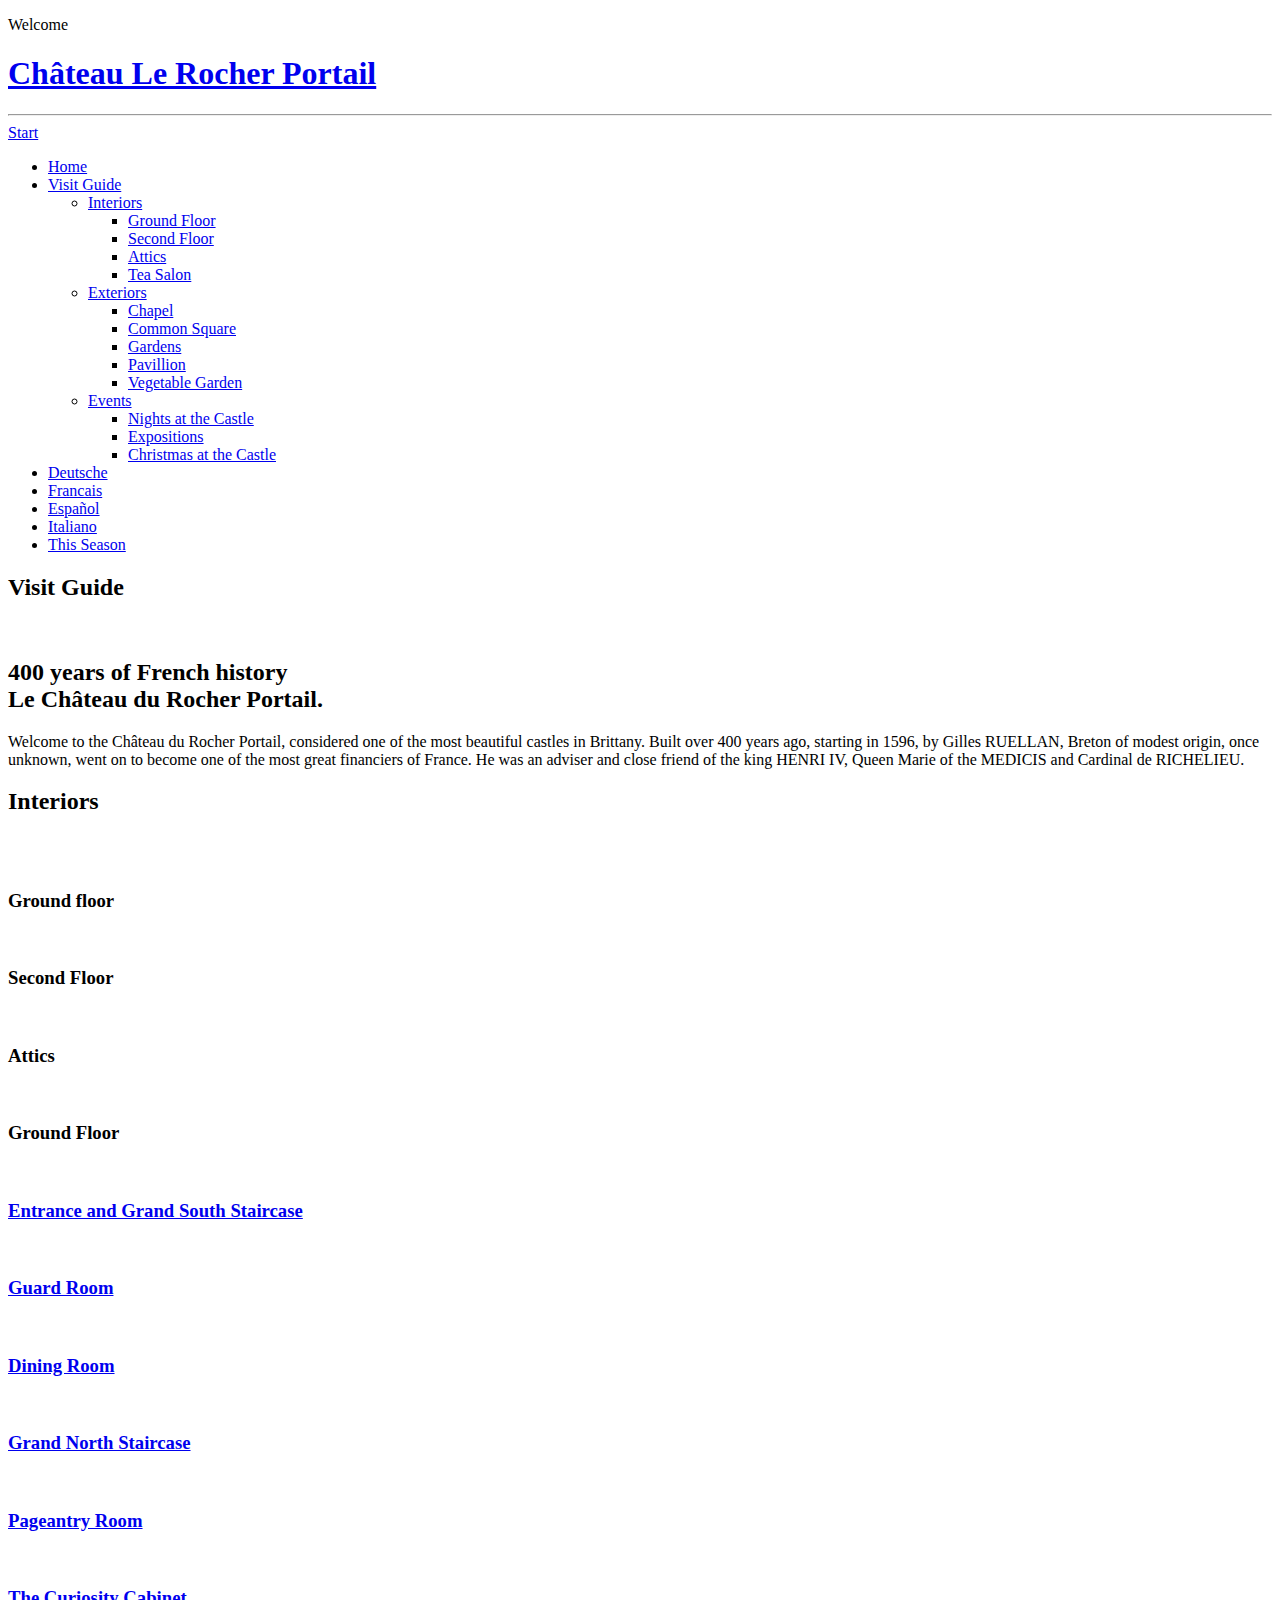
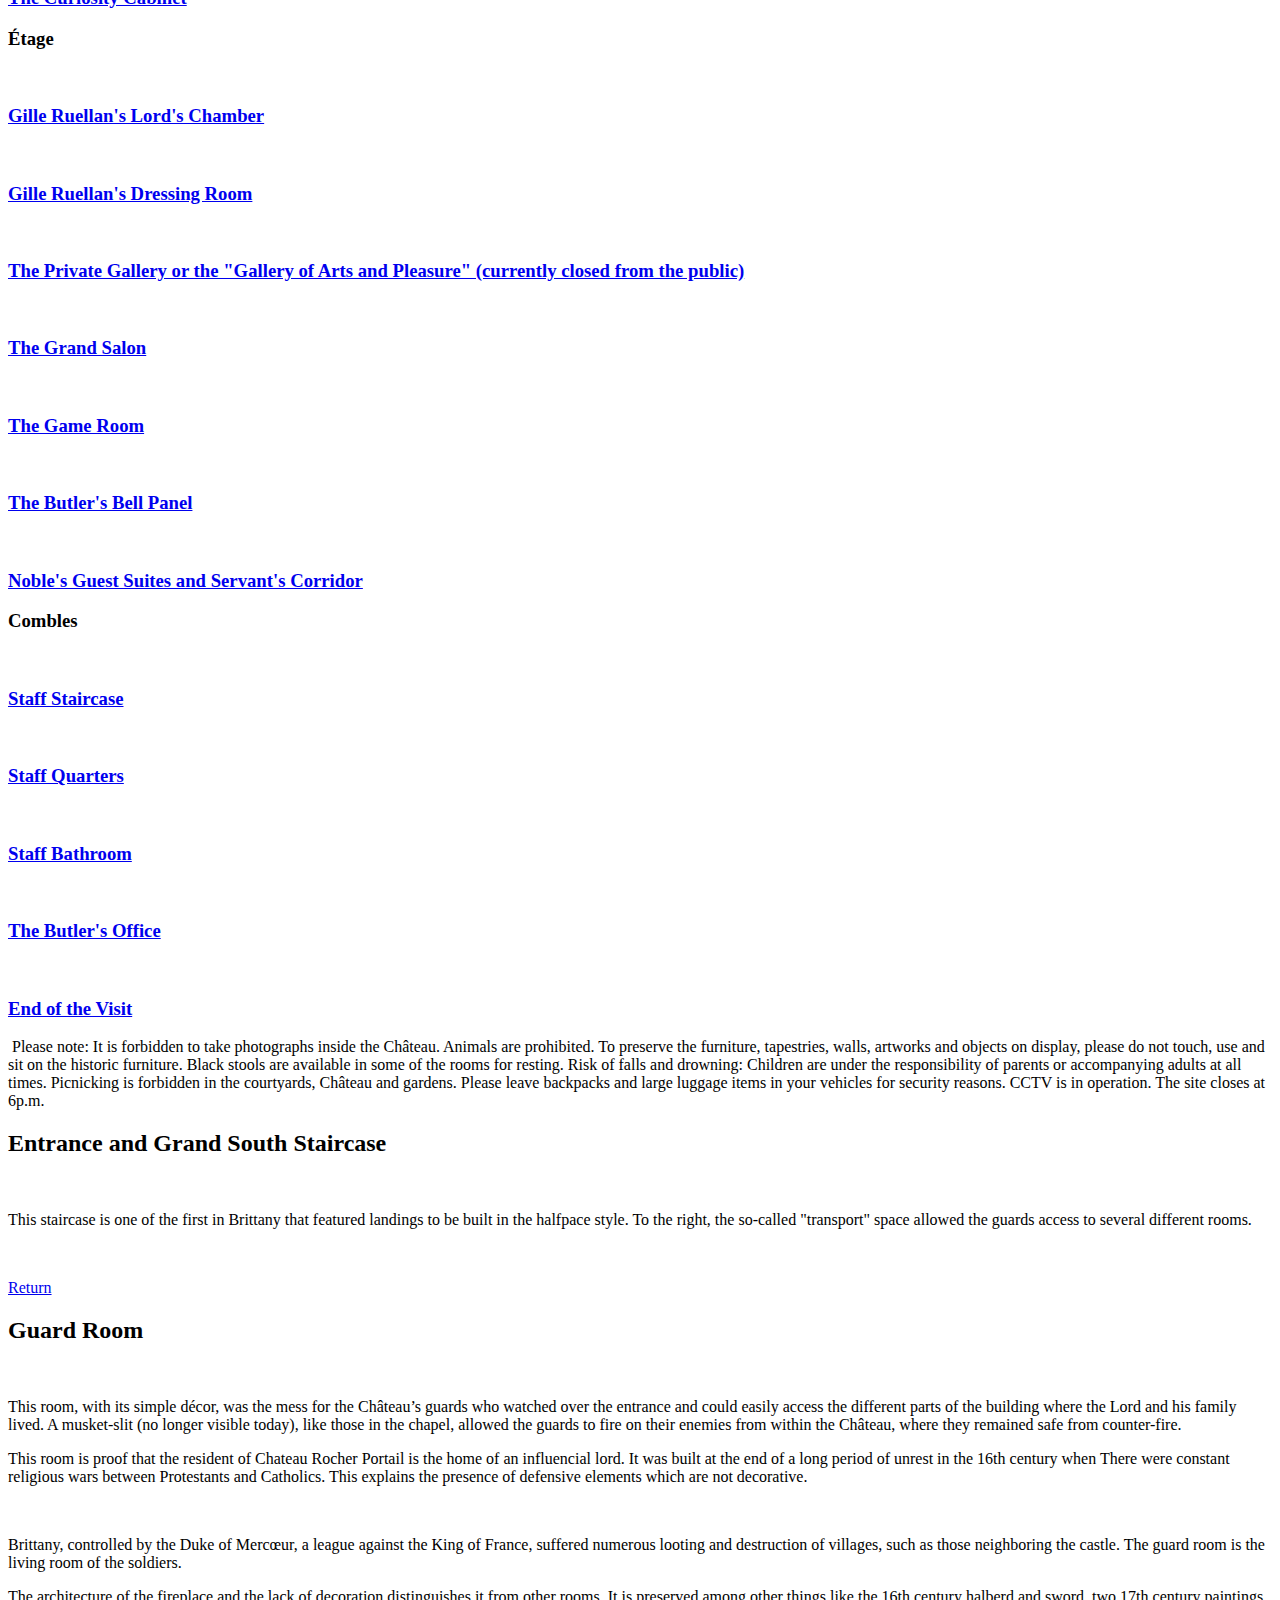
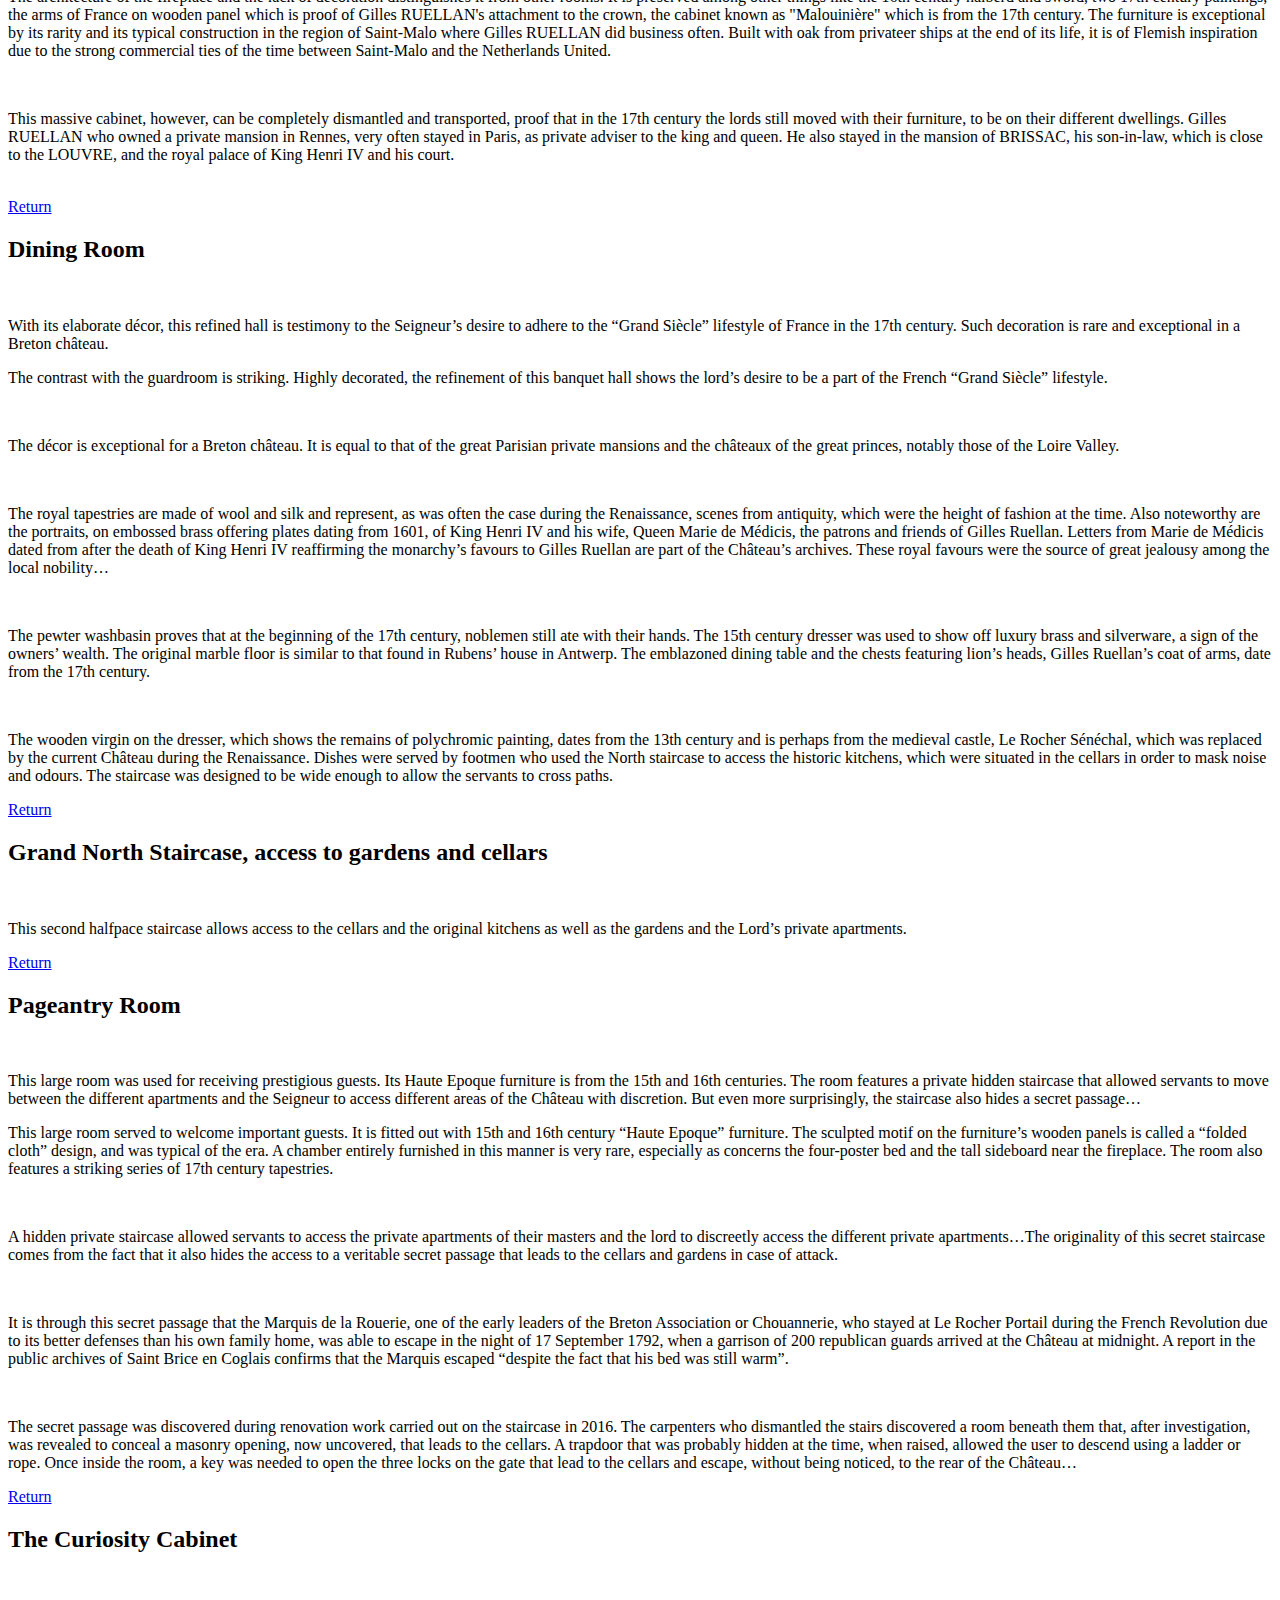
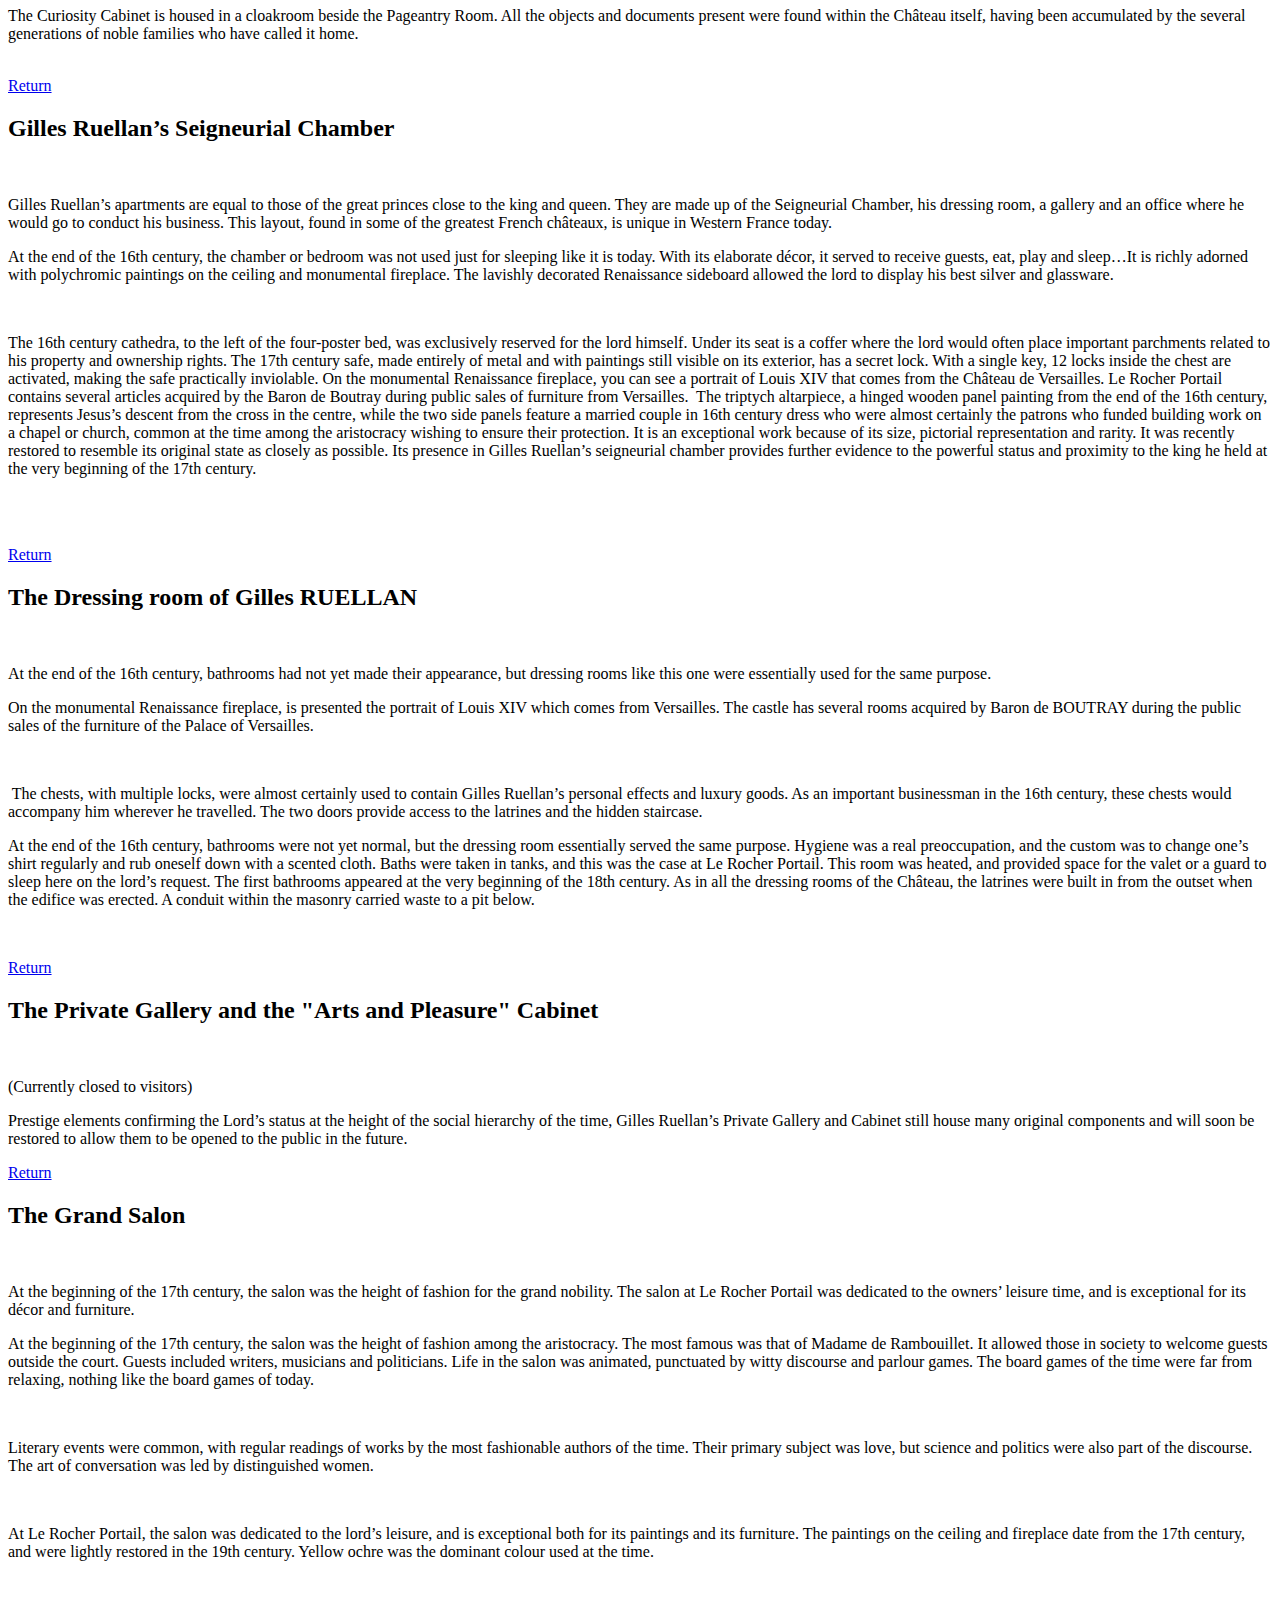
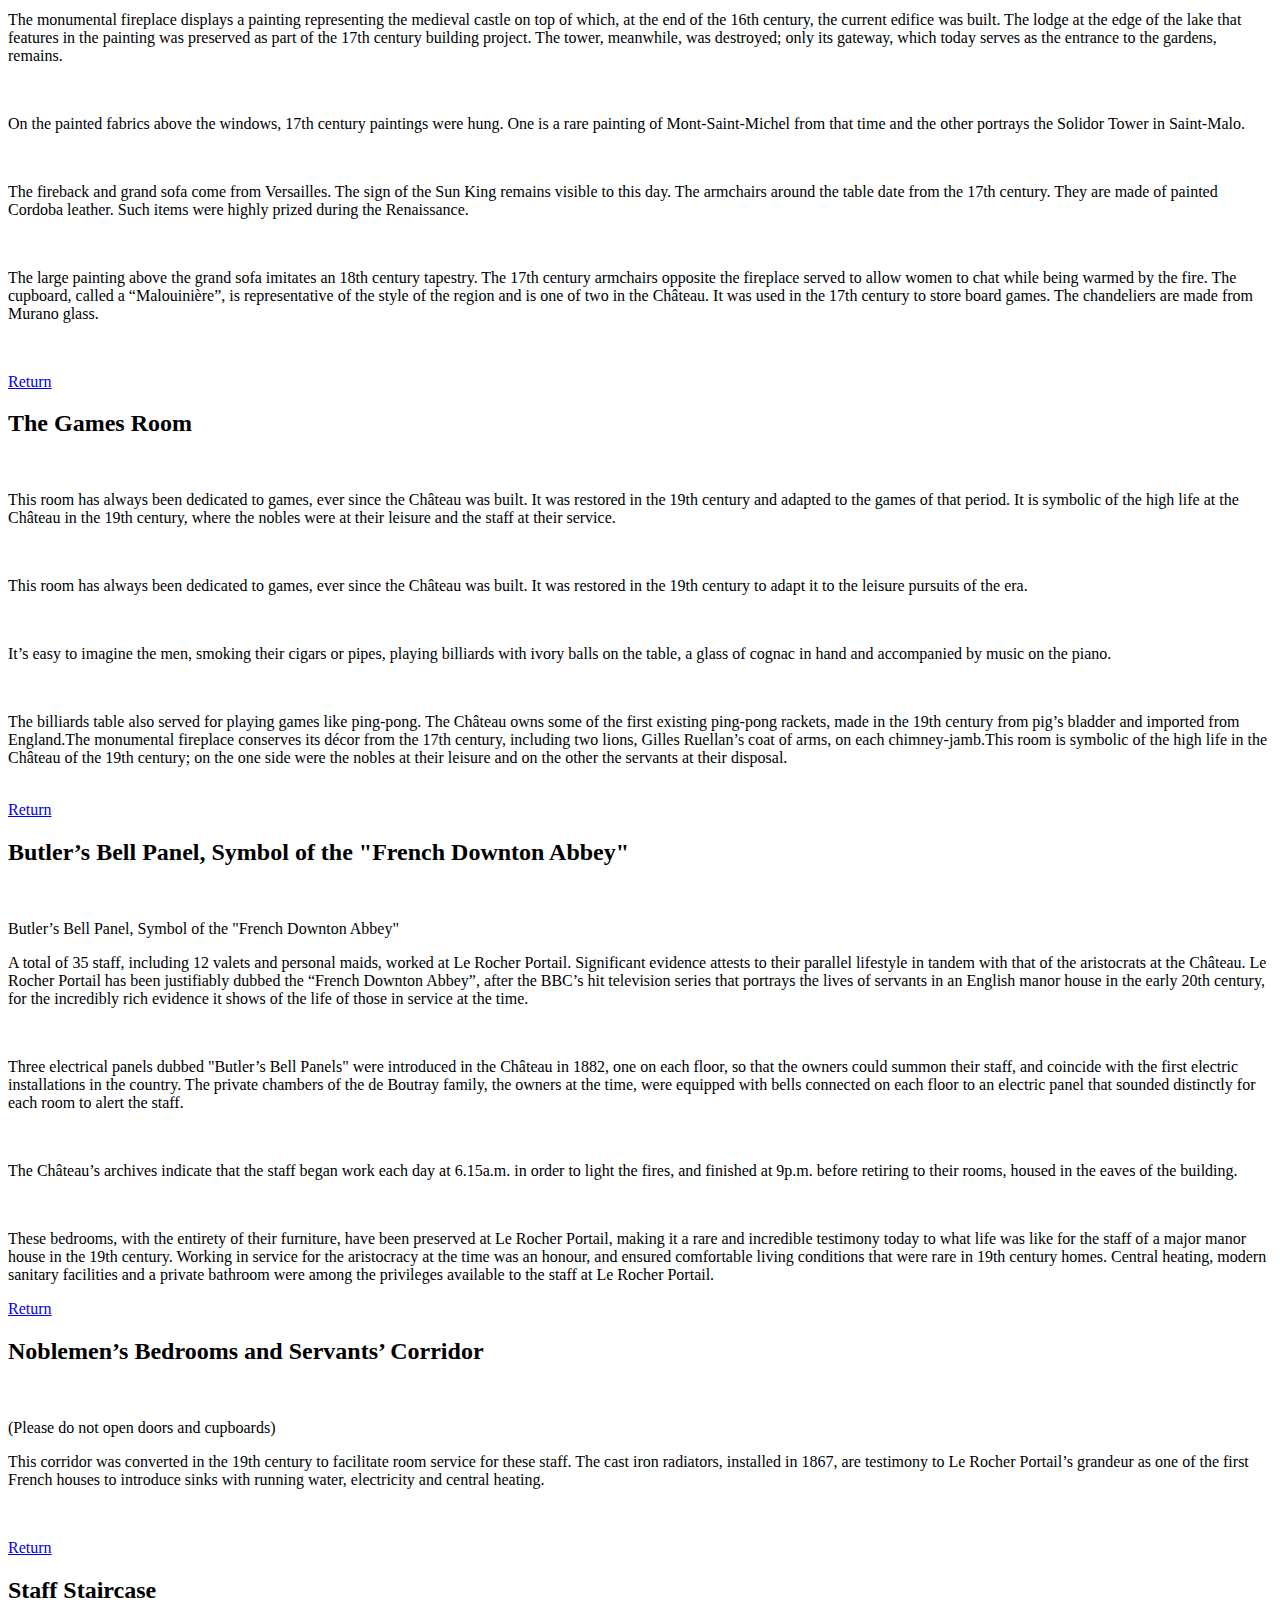
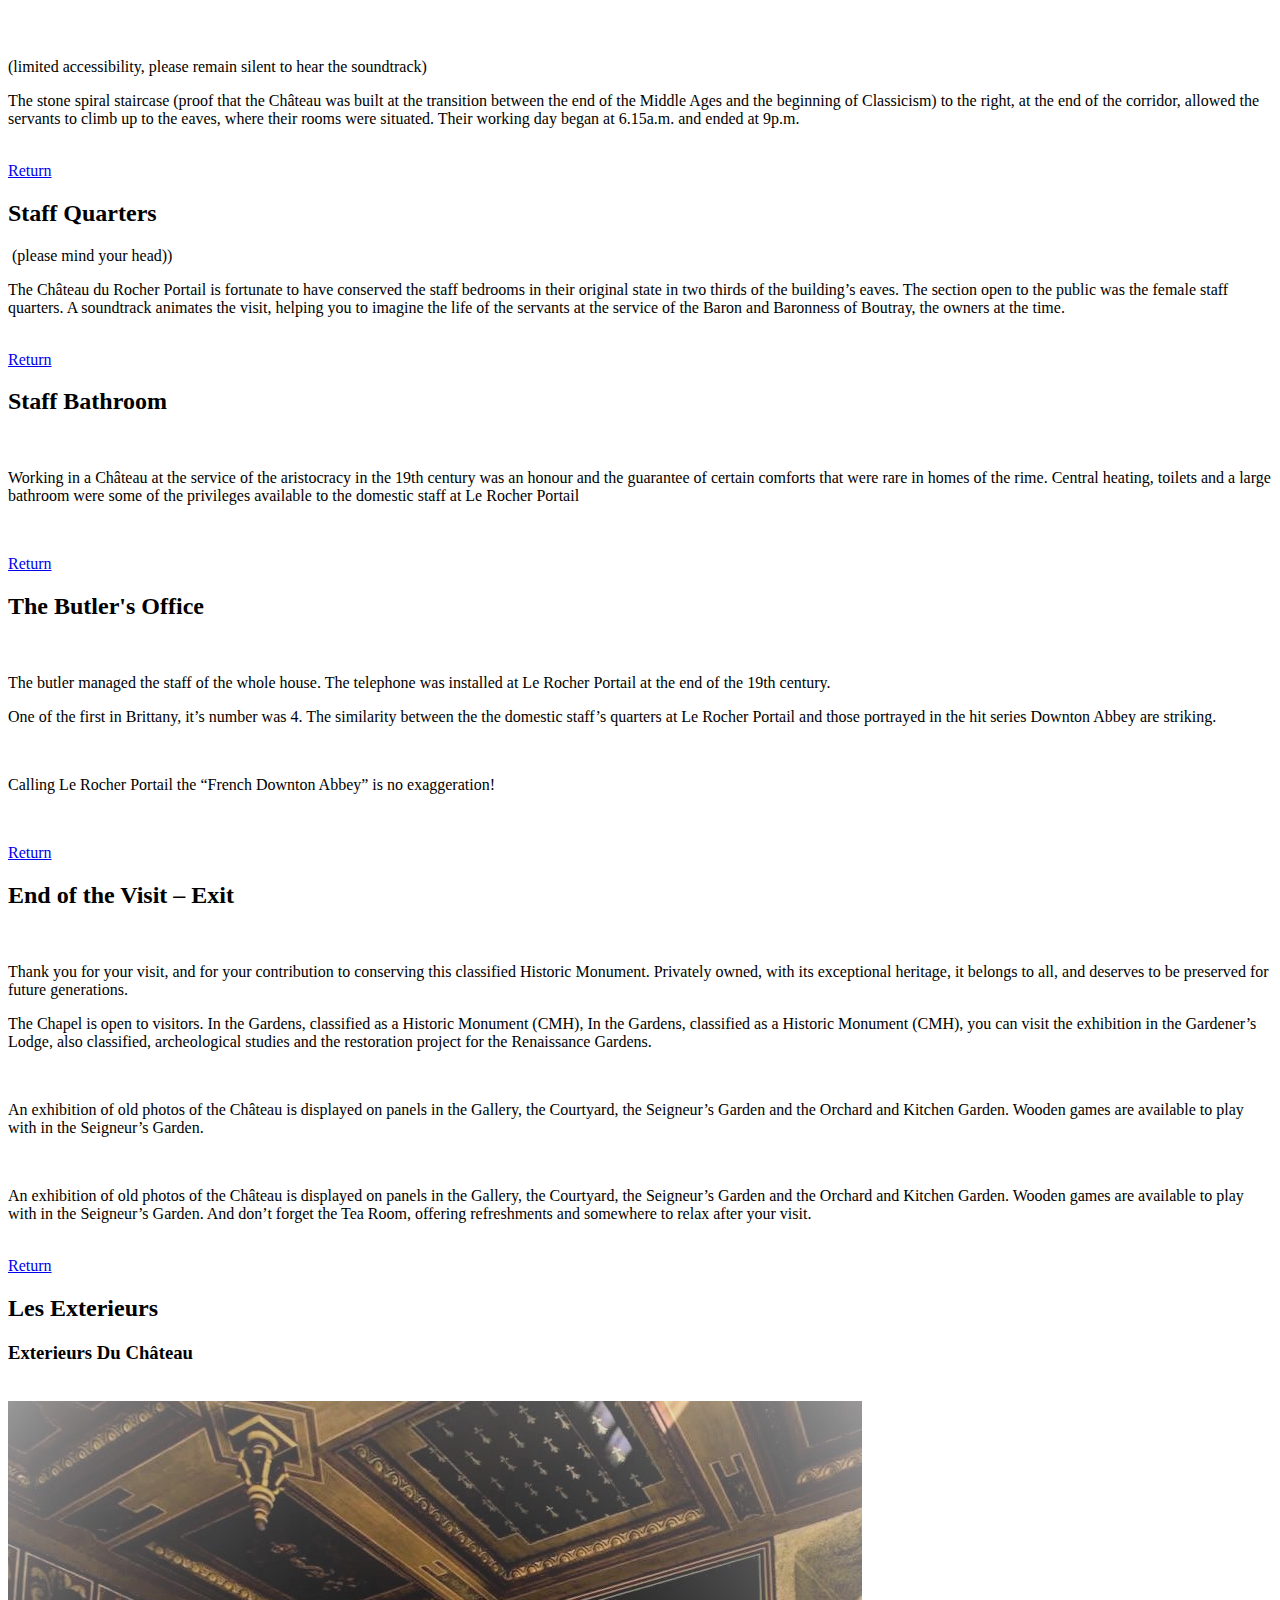
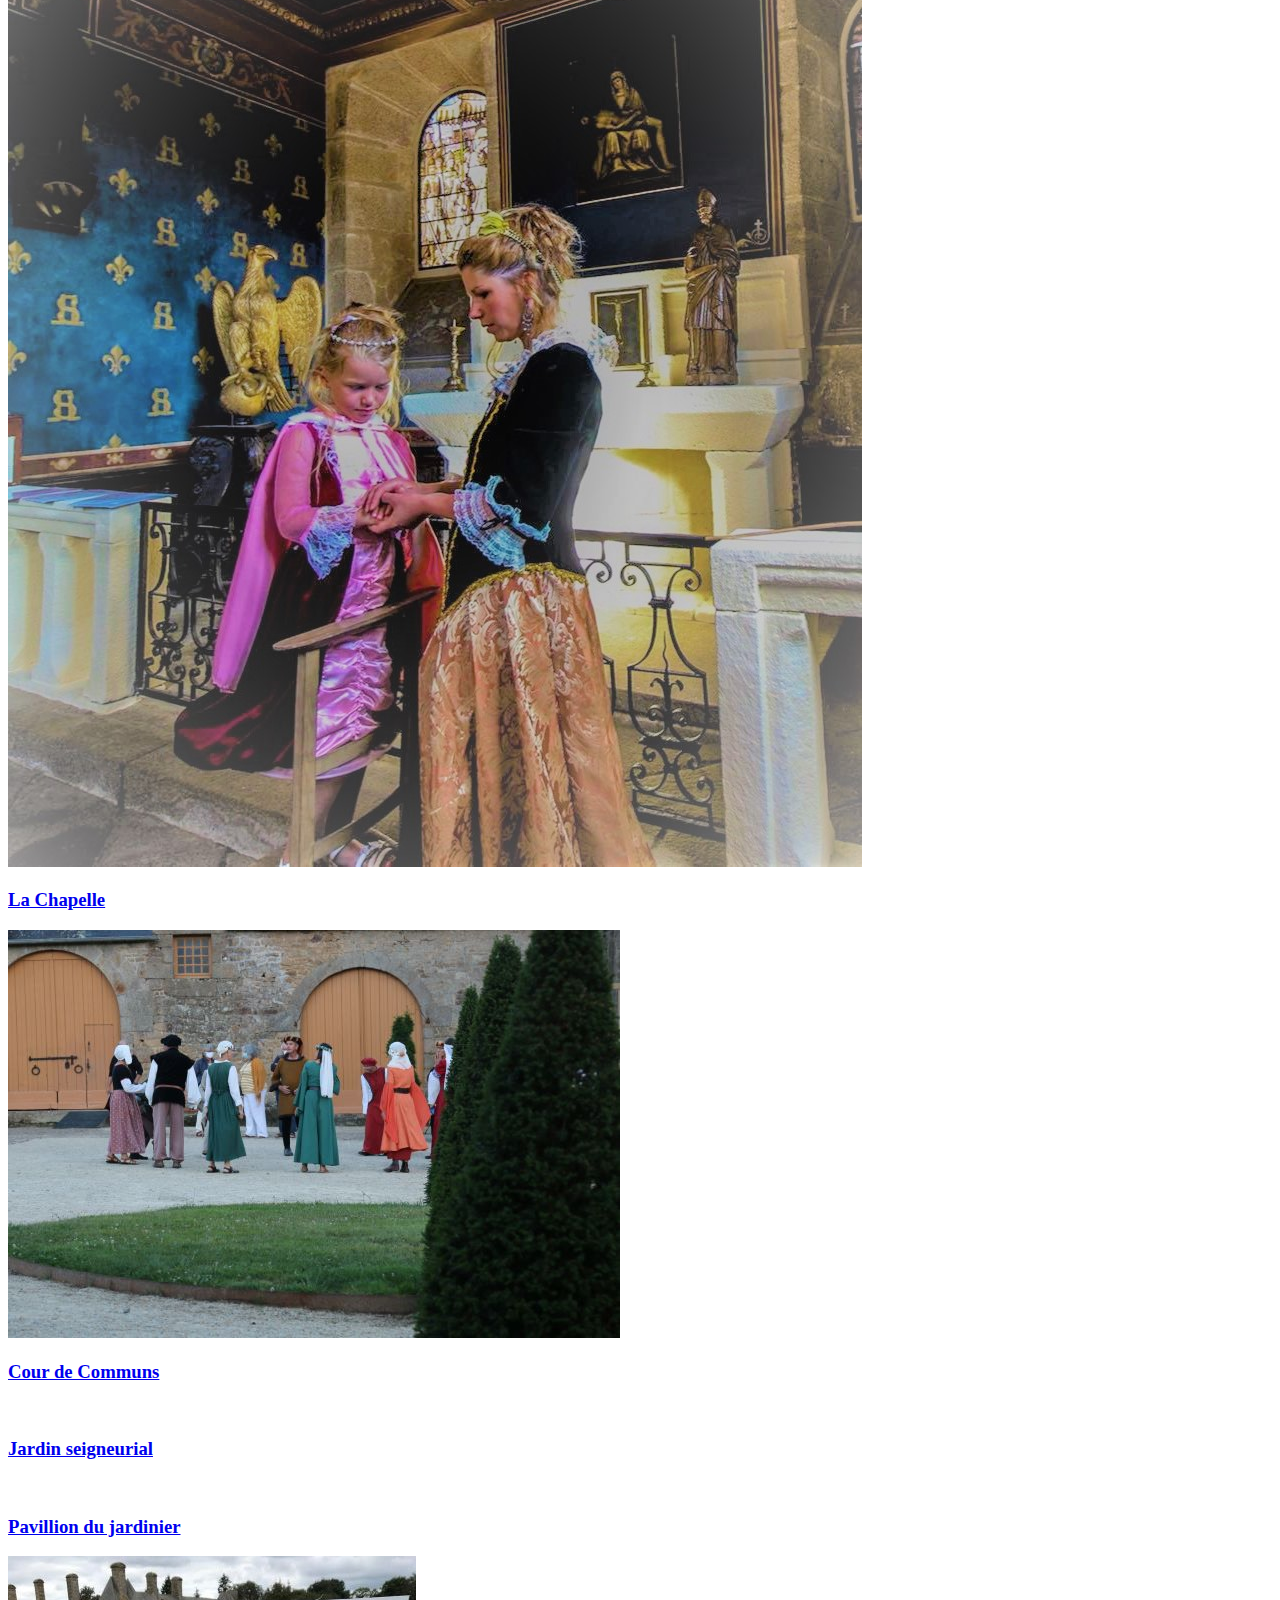
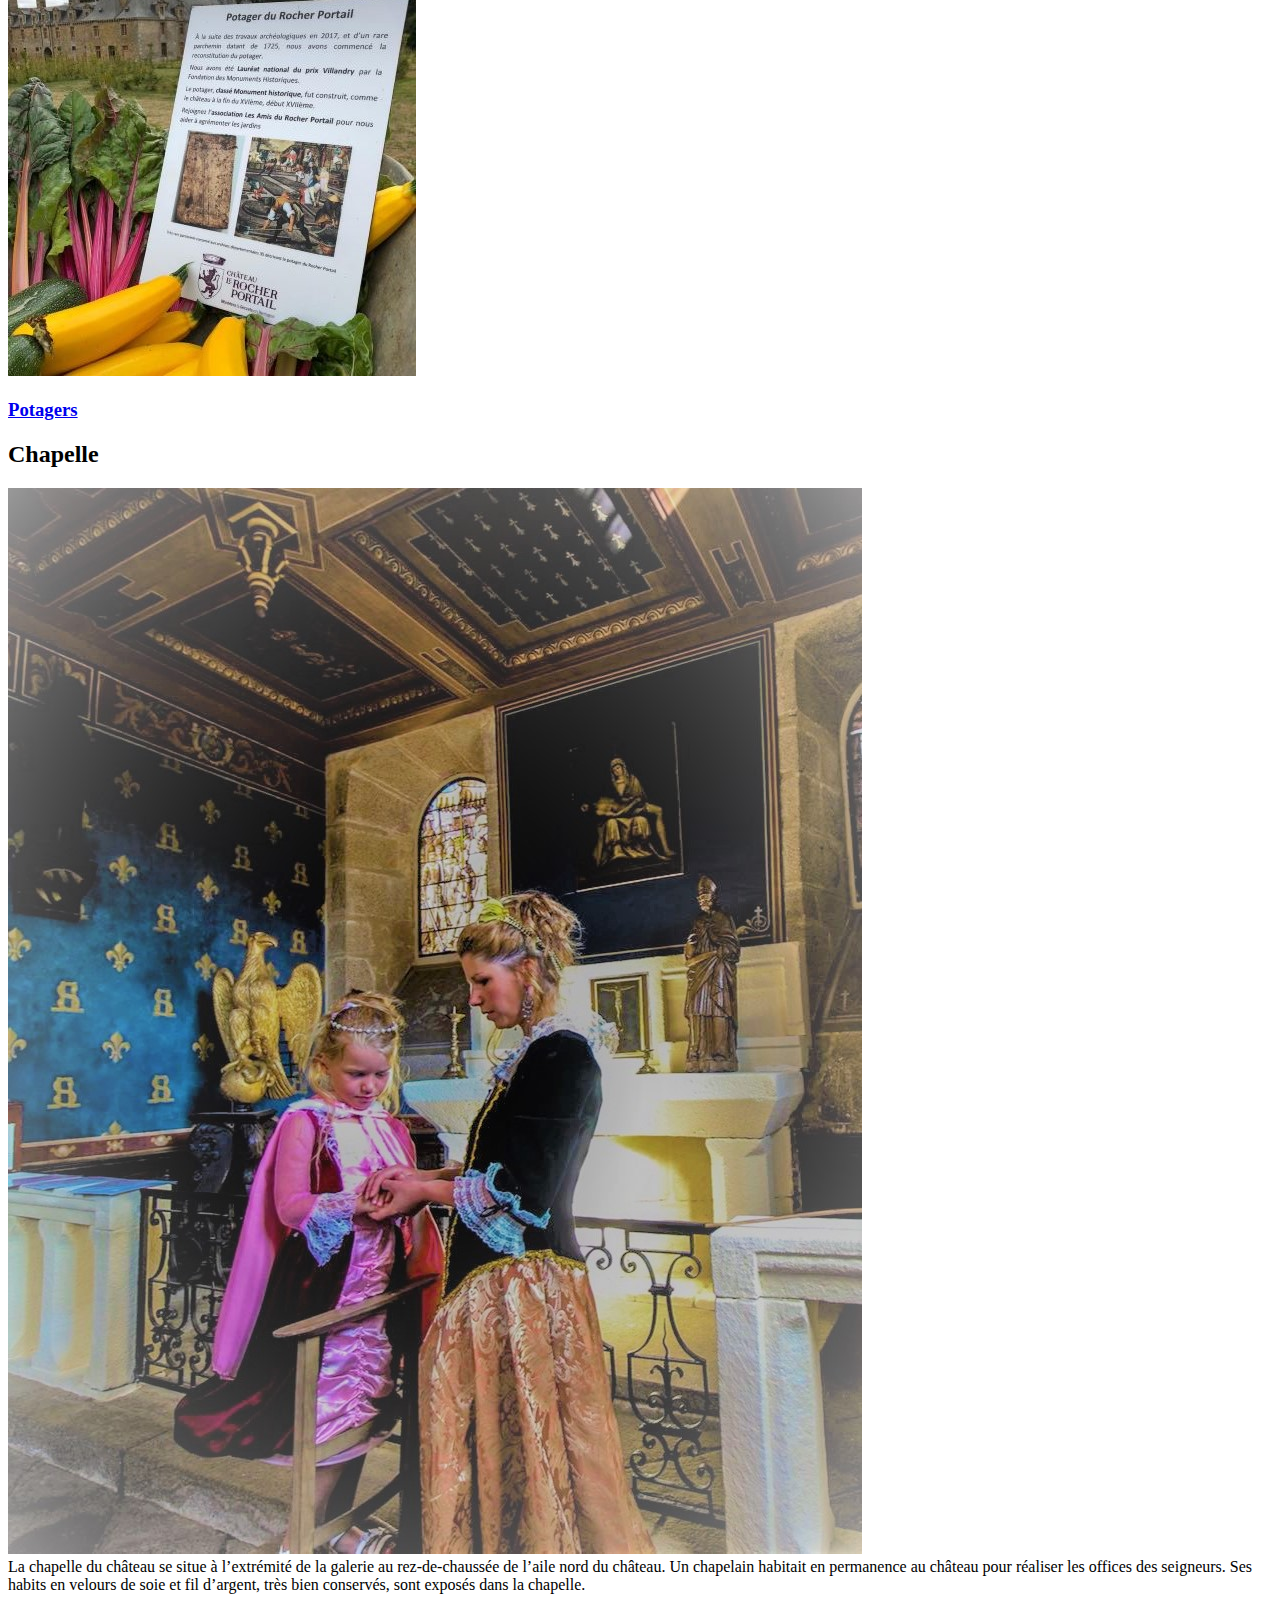
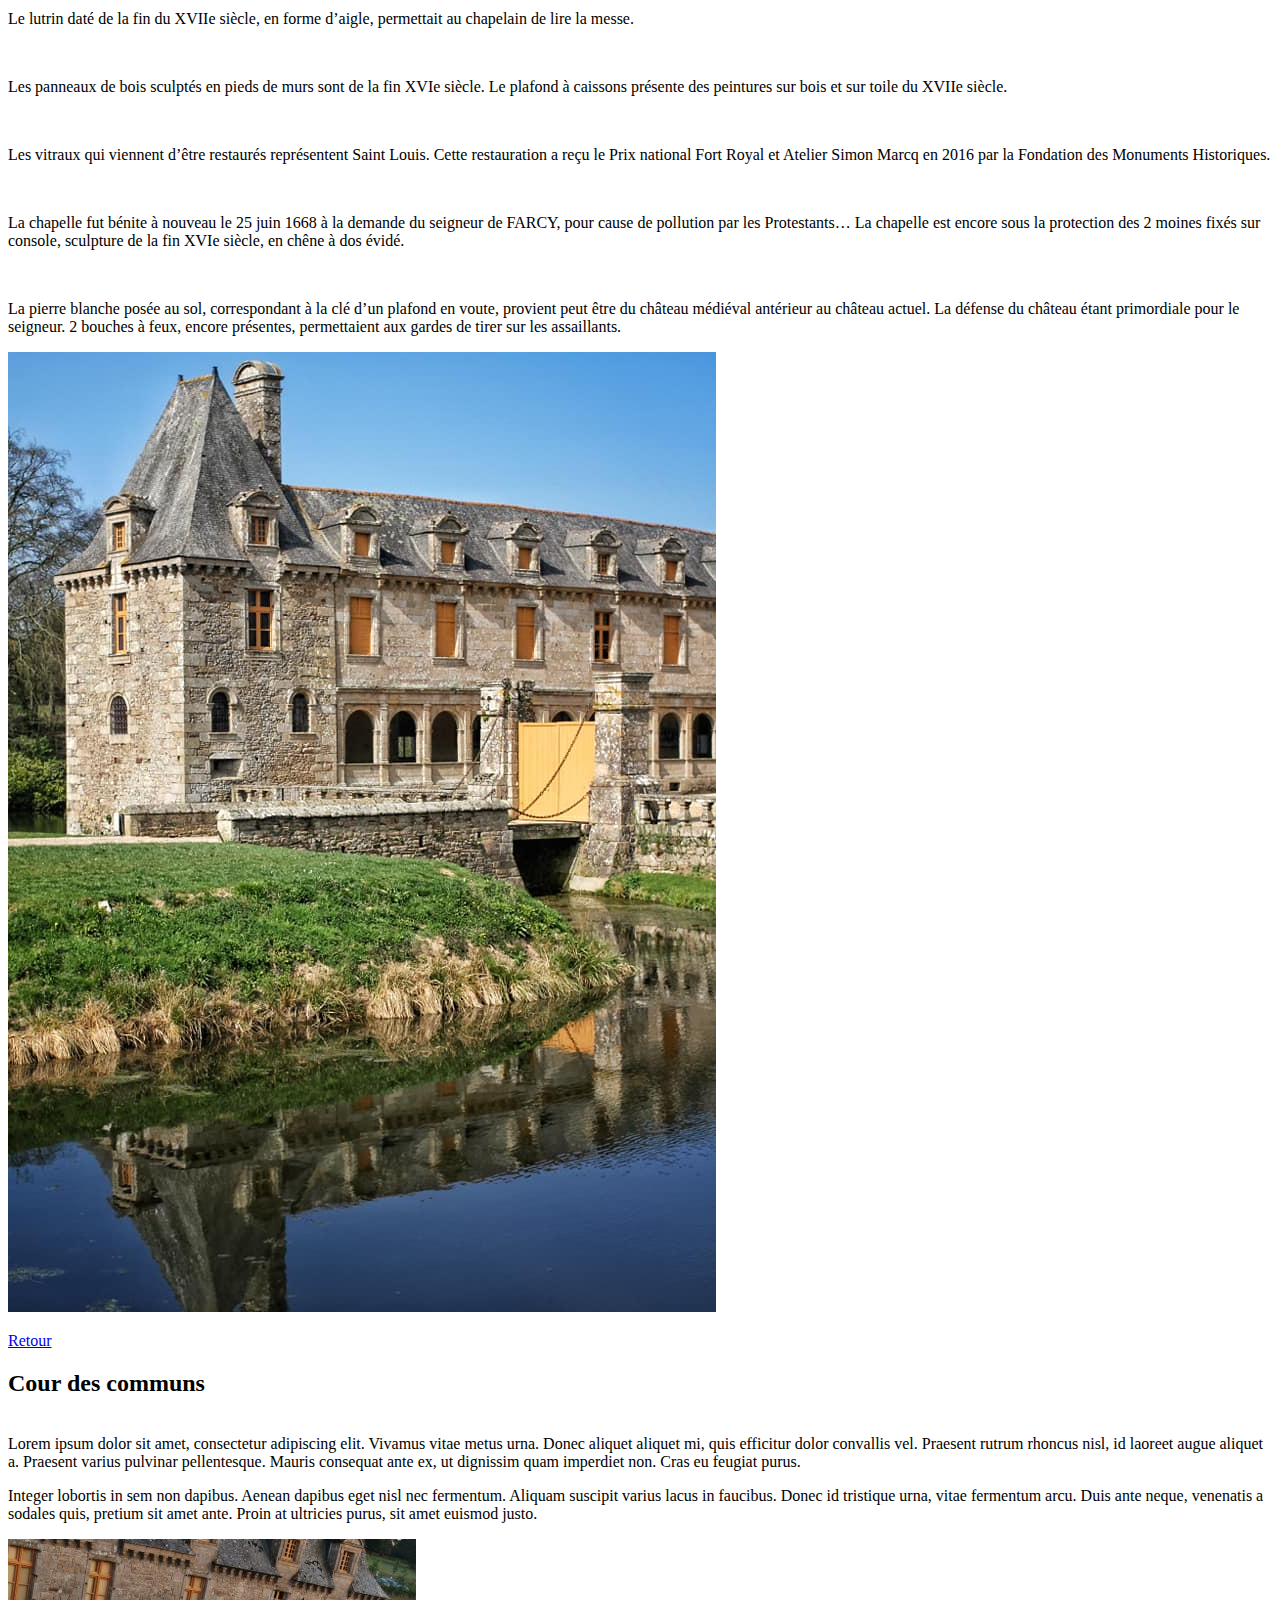
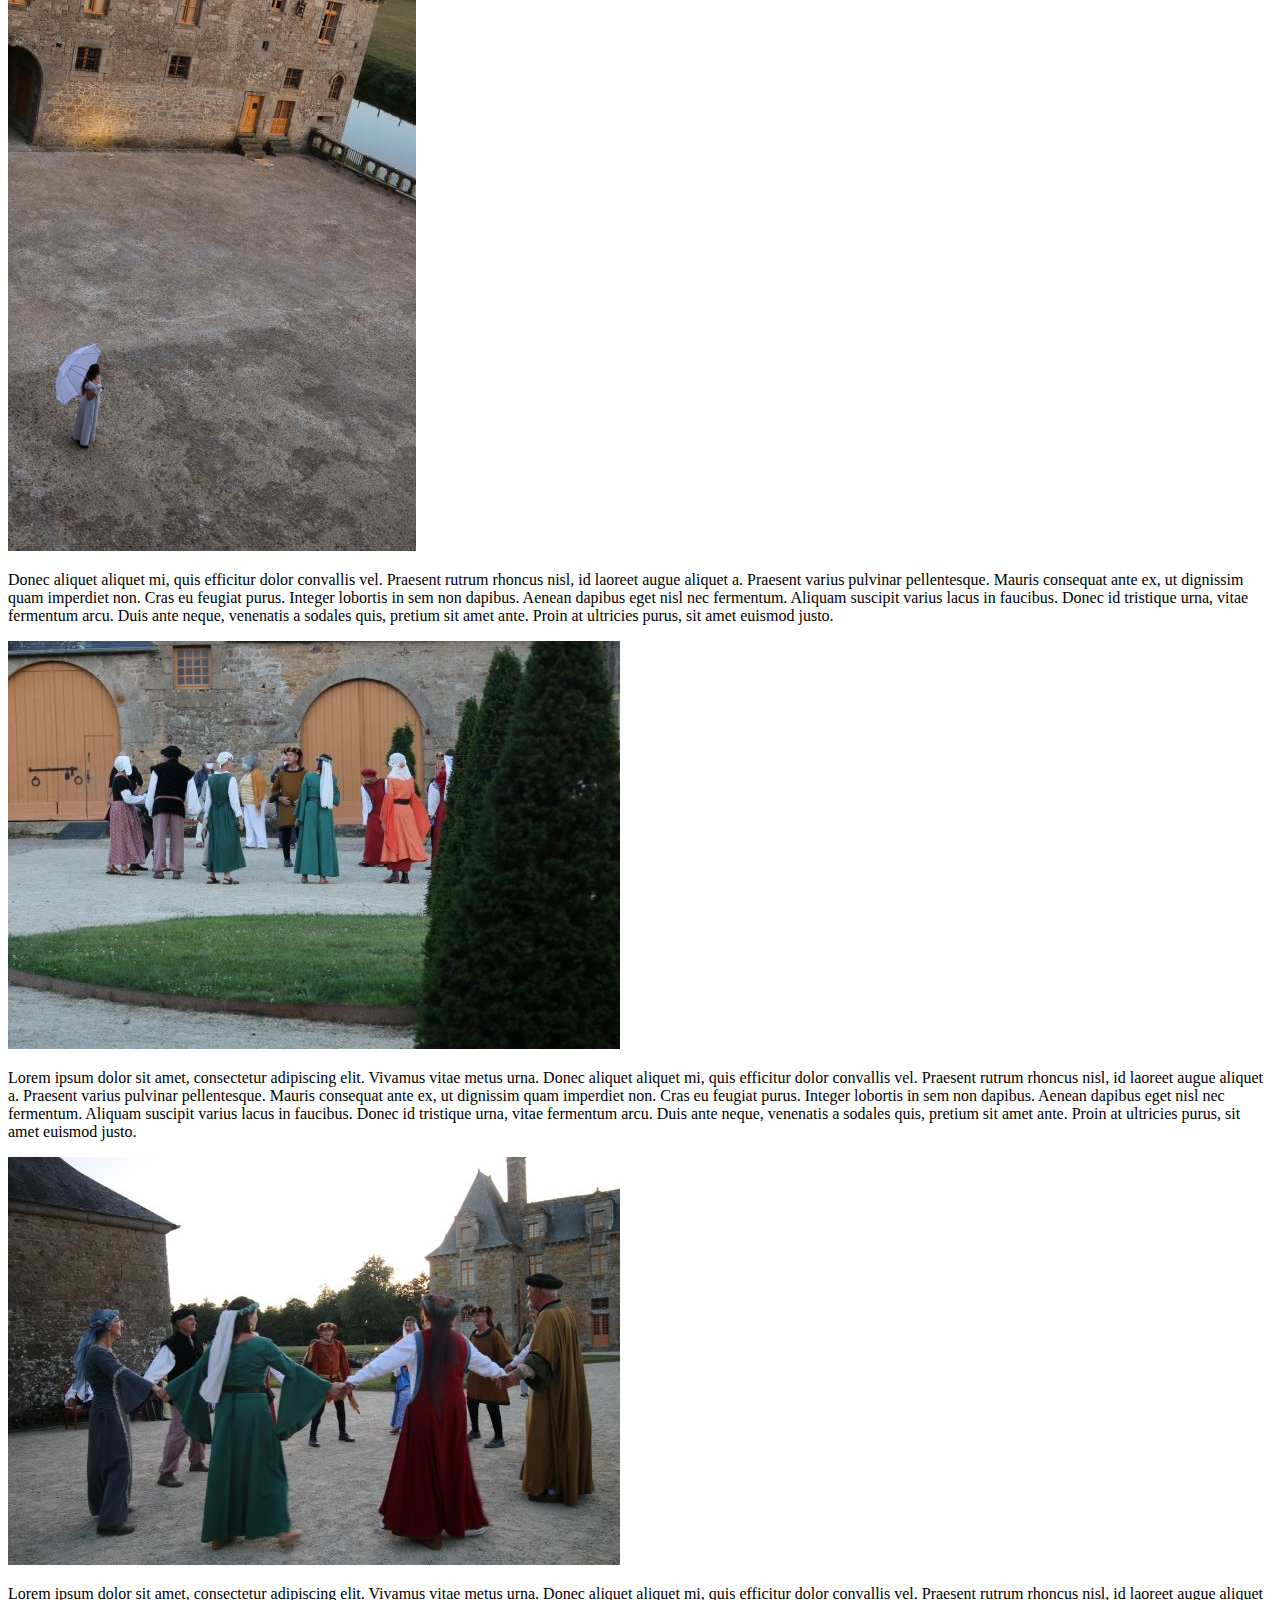
==== english.html @ 02e384eb "english interiors finish" ====
<!DOCTYPE HTML>

<html>
	<head>
		<title>Application Rocher Portail</title>
		<meta charset="utf-8" />
		<meta name="viewport" content="width=device-width, initial-scale=1, user-scalable=no" />
		<link rel="stylesheet" href="assets/css/main.css" />
		<noscript><link rel="stylesheet" href="assets/css/noscript.css" /></noscript>
	</head>
	<body class="homepage is-preload">
		<div id="page-wrapper">

			<!-- HeaderTo change bg for /* Header */ go to assets/css/main #header line 2175--, subject to change... -->
				<div id="header">

					<!-- Inner -->
						<div class="inner">
							<header>
								<p>Welcome</p>
								<h1><a href="index.html" id="logo">Château Le Rocher Portail</a></h1>
								<hr />	
							</header>
							<footer>
								<a href="#banner" class="button circled scrolly">Start</a>
							</footer>
						</div>

					<!-- Nav -->
					<nav id="nav">
						<ul>
							<li><a href="english.html">Home</a></li>
							<li>
								<a href="#features">Visit Guide</a>
								<ul>
									<li>
										<a href="#Interiors">Interiors</a>
										<ul>
											<li><a href="#numbertwo">Ground Floor</a></li>
											<li><a href="#numberseven">Second Floor</a></li>
											<li><a href="#number13">Attics</a></li>
											<li><a href="#number19">Tea Salon</a></li>
										</ul>
									</li>
									<li>
										<a href="#Exteriors">Exteriors</a>
									<ul>
										<li><a href="#chapelle">Chapel</a></li>
										<li><a href="#communs">Common Square</a></li>
										<li><a href="#jardins">Gardens</a></li>
										<li><a href="#pavillion">Pavillion</a></li>
										<li><a href="#potager">Vegetable Garden</a></li>
									</ul><li>
										<a href="#Evenements">Events</a>
									<ul>
										<li><a href="#nuits">Nights at the Castle</a></li>
										<li><a href="#expositions">Expositions</a></li>
										<li><a href="#noel">Christmas at the Castle</a></li>
									</ul>

								</ul>
							</li>
							<li><a href="german.html">Deutsche</a></li>
							<li><a href="index.html">Francais</a></li>
							<li><a href="spanish.html">Español</a></li>
							<li><a href="italiano.html">Italiano</a></li>
							<li><a href="https://lerocherportail.fr/pages/art-sculpture-exposition-bretagne-131.php">This Season</a></li>
						</ul>
					</nav>

			</div>

			<!-- Banner -->
				<section id="banner">
					<header>
						<h2>Visit Guide</h2>
						<a  class="image featured"><img src="images/logo.png" alt="" /></a>
					</header>
					<header>
						<h2>400 years of French history<br><strong>Le Château du Rocher Portail</strong>.</h2>
						<p>
							Welcome to the Château du Rocher Portail, considered one of the most beautiful castles in Brittany.
							Built over 400 years ago, starting in 1596,
							by Gilles RUELLAN, Breton of modest origin,
							once unknown, went on to become one of the most
							great financiers of France. He was an adviser and close friend of the king
							HENRI IV, Queen Marie of the MEDICIS and Cardinal de
							RICHELIEU.
							<br>
						</p>
					</header>
				</section>

			



			<!-- Features -->
				<div class="wrapper style1">

					<section id="features" class="container special">
						<div class="row">
						<section id="Interiors">
							<article class="col-4 col-12-mobile special">
							
							<article class="col-4 col-12-mobile special">
								
								<header>
									<h2>Interiors</h2>
									<br></br>
									<h3><a>Ground floor</a></h3>
									<a class="image featured"><img src="images/floorfirst.jpg" alt="" /></a>
								</header>
								<p>
									
								</p>
							</article>
							<article class="col-4 col-12-mobile special">
								
								<header>
									<h3><a>Second Floor</a></h3>
									<a class="image featured"><img src="images/floorsecond.jpg" alt="" /></a>
								</header>
								<p>
									
								</p>
							</article>
							<article class="col-4 col-12-mobile special">
								
								<header>
									<h3><a >Attics</a></h3>
									<a class="image featured"><img src="images/floorthird.jpg" alt="" /></a>
								</header>
								
							</article>
						</section>
						</div>
					</section>

				</div>
<!-- Carousel -->

<h3><a>Ground Floor</a></h3>
<section class="carousel">
	<div class="reel">

		<article>
			<a href="#numberone" class="image featured"><img src="images/entrance1.jpg" alt="" /></a>
			<header>
				<h3><a href="#numberone" >Entrance and Grand South Staircase</a></h3>
			</header>
			<p></p>
		</article>

		<article>
			<a href="#numbertwo" class="image featured"><img src="images/guardspauline.JPG" alt="" /></a>
			<header>
				<h3><a href="#numbertwo">Guard Room</a></h3>
			</header>
			<p></p>
		</article>

		<article>
			<a href="#numberthree" class="image featured"><img src="images/Diningx1.jpg" alt="" /></a>
			<header>
				<h3><a href="#numberthree">Dining Room</a></h3>
			</header>
			<p></p>
		</article>

		<article>
			<a href="#numberfour" class="image featured"><img src="images/stairsothers2.JPG" alt="" /></a>
			<header>
				<h3><a href="#numberfour">Grand North Staircase</a></h3>
			</header>
			<p></article>

		<article>
			<a href="#numberfive" class="image featured"><img src="images/ChambreDapparat1.jpg" alt="" /></a>
			<header>
				<h3><a href="#numberfive">Pageantry Room</a></h3>
			</header>
			<p></article>

		<article>
			<a href="#numbersix" class="image featured"><img src="images/CabinetCurios.jpg" alt="" /></a>
			<header>
				<h3><a href="#numbersix">The Curiosity Cabinet</a></h3>
			</header>
			<p></article>

			</div>
		</section>
		



<h3><a>Étage</a></h3>
	<section class="carousel">
		<div class="reel">

				
		<article>
			<a href="#numberseven" class="image featured"><img src="images/RoomGuilles.jpg" alt="" /></a>
			<header>
				<h3><a href="#seven">Gille Ruellan's Lord's Chamber</a></h3>
			</header>
			<p></article>

		<article>
			<a href="#numbereight" class="image featured"><img src="images/robe.JPG" alt="" /></a>
			<header>
				<h3><a href="#numbereight">Gille Ruellan's Dressing Room</a></h3>
			</header>
			<p></article>

		<article>
			<a href="#numbernine" class="image featured"><img src="images/privatesalle.jpg" alt="" /></a>
			<header>
				<h3><a href="#numbernine">The Private Gallery or the "Gallery of Arts and Pleasure" (currently closed from the public)</a></h3>
			</header>
			<p></article>

		<article>
			<a href="#number11" class="image featured"><img src="images/grandsalonpeoplemeeting.jpg" alt="" /></a>
			<header>
				<h3><a href="#number11">The Grand Salon</a></h3>
			</header>
			<p></p>
		</article>
		
		<article>
			<a href="#number12" class="image featured"><img src="images/pooltable.JPG" alt="" /></a>
			<header>
				<h3><a href="#number12">The Game Room</a></h3>
			</header>
			<p></p>
		</article>
		<article>
			<a href="#number13" class="image featured"><img src="images/Doorbells.JPG" alt="" /></a>
			<header>
				<h3><a href="#number13">The Butler's Bell Panel</a></h3>
			</header>
			<p></article>
		
		<article>
			<a href="#number14" class="image featured"><img src="images/guestroomlights.JPG" alt="" /></a>
			<header>
				<h3><a href="#number14">Noble's Guest Suites and Servant's Corridor</a></h3>
			</header>
			<p></p>
		</article>
		


	</div>
</section>




<h3><a>Combles</a></h3>
<section class="carousel">
	<div class="reel">



		<article>
			<a href="#number15" class="image featured"><img src="images/stairsmaids.JPG" alt="" /></a>
			<header>
				<h3><a href="#number15">Staff Staircase</a></h3>
			</header>
			<p></p>
		</article>
		
		<article>
			<a href="#number16" class="image featured"><img src="images/maidroom32.jpg" alt="" /></a>
			<header>
				<h3><a href="#number16">Staff Quarters</a></h3>
			</header>
			<p> 	</article>
		
		<article>
			<a href="#number17" class="image featured"><img src="images/maids.JPG" alt="" /></a>
			<header>
				<h3><a href="#number17">Staff Bathroom</a></h3>
			</header>
			<p></p>
		</article>
		
		<article>
			<a href="#number18" class="image featured"><img src="images/carsonroom.jpg" alt="" /></a>
			<header>
				<h3><a href="#number18">The Butler's Office</a></h3>
			</header>
			<p></p>
		</article>
		


		<article>
			<a href="#number19" class="image featured"><img src="images/StairsChapel.jpg" alt="" /></a>
			<header>
				<h3><a href="#number19">End of the Visit</a></h3>
			</header>
			<p></p>
		</article>
		

	</div>
</section>










			<!-- Main -->
			<p>
				<a class="image featured"><img src="images/picturePoseoutside.jpg" alt="" /></a>
				Please note: It is forbidden to take photographs inside the Château. Animals are prohibited. 
To preserve the furniture, tapestries, walls, artworks and objects on display, please do not touch, use and sit on the historic furniture. 
Black stools are available in some of the rooms for resting.
Risk of falls and drowning: Children are under the responsibility of parents or accompanying adults at all times.
Picnicking is forbidden in the courtyards, Château and gardens.
Please leave backpacks and large luggage items in your vehicles for security reasons.
CCTV is in operation.
The site closes at 6p.m.
				
			</p>
			<div class="wrapper style2">

				<article id="main" class="container special">
					<section id="numberone"></section>
					<h2>Entrance and Grand South Staircase</a></h2>
					
					<header>
						<a class="image featured"><img src="images/entrance5.JPG" alt="" /></a>
						<p>
							This staircase is one of the first in Brittany that featured landings to 
							be built in the halfpace style. To the right, the so-called "transport" space allowed 
							the guards
							
							access to several different rooms.
						</p>
						<a class="image featured"><img src="images/stairsone.JPG" alt="" /></a>
					</header>
					<p>
					</p>
					<footer>
						<a href="#features" class="button">Return</a>
					</footer>
				</section>
				</article>
				
				<article id="main" class="container special">
					<section id="numbertwo"></section>
					<h2>Guard Room</a></h2>
					<a class="image featured"><img src="images/guardspauline.JPG" alt="" /></a>
					<header>
						<p>
							This room, with its simple décor, was the mess for the Château’s guards who watched over the entrance and could easily access the different parts of the building where the Lord and his family lived. A musket-slit (no longer visible today), 
							like those in the chapel, allowed the guards to fire on their enemies from within the Château, where they 
							remained safe from counter-fire.				
						</header>
					<p>
						This room is proof that the resident of Chateau Rocher Portail is the home of an influencial lord.
						It was built at the end of a long period of unrest in the 16th century when
						There were constant religious wars between Protestants and Catholics. 
						This explains the presence of defensive elements which are not decorative.
					</p>
					<a class="image featured"><img src="images/protestant wars.jpg" alt="" /></a>
					<p>
					</p>Brittany, controlled by the Duke of Mercœur, a league against the King of France, suffered numerous looting and destruction of villages, such as those neighboring the castle.
						The guard room is the living room of the soldiers.
					<a class="image featured"><img src="images/salledeguard.JPG" alt="" /></a>
					<p>
						The architecture of the fireplace and the lack of decoration distinguishes it from other rooms.
						It is preserved among other things like the 16th century halberd and sword,
						two 17th century paintings, the arms of France on wooden panel which is proof of Gilles RUELLAN's attachment to the
						crown, the cabinet known as "Malouinière" which is from the 17th century. 
						The furniture is
						exceptional by its rarity and its typical construction in the region of Saint-Malo where
						Gilles RUELLAN did business often. Built with oak from privateer ships
						at the end of its life, it is of Flemish inspiration due to the strong commercial ties of the time
						between Saint-Malo and the Netherlands United.
					
					</p>

					<a class="image featured"><img src="images/salledegaurds.JPG" alt="" /></a>

					<p>This massive cabinet, however, can be completely dismantled
						and transported, proof that in the 17th century the lords still moved with their furniture,
						to be on their different dwellings. Gilles RUELLAN who owned a private mansion in Rennes,
						very often stayed in Paris, as private adviser to the king and queen. He also stayed in the mansion of 
						BRISSAC, his son-in-law, which is close to the LOUVRE, and the royal palace of King Henri IV and his
						court.
					
					
					</p>
						 <a class="image featured"><img src="images/henryiv.jpg" alt="" /></a>
						 
				
					<footer>
						<a href="#features" class="button">Return</a>
					</footer>
				</section>
				</article>




				<article id="main" class="container special">
					<section id="numberthree"></section>
					<h2><a>Dining Room</a></h2>
					<a class="image featured"><img src="images/tablefoods.jpg" alt="" /></a>
					<header>

						<p>
				
							With its elaborate décor, this refined hall is testimony to the Seigneur’s desire to adhere to the “Grand Siècle” 
							lifestyle of France in the 17th century. Such decoration is rare and exceptional in a Breton château.
						</p>
					</header>

					<p>	
						The contrast with the guardroom is striking.
						Highly decorated, the refinement of this banquet hall shows the lord’s desire to be a part of the French 
						“Grand Siècle” lifestyle.
							
					</p>

					<a class="image featured"><img src="images/platesdining.jpg" alt="" /></a>
					
					<p>
						The décor is exceptional for a Breton château. It is equal to that of the great Parisian private mansions 
							and the châteaux of the great princes, notably those of the Loire Valley.
					</p>
					
					<a class="image featured"><img src="images/carpet1.jpg" alt="" /></a>
					
					<p>
						The royal tapestries are made of wool and silk and represent, as was often the case during the Renaissance, scenes from antiquity, 
						which were the height of fashion at the time.
						Also noteworthy are the portraits, on embossed brass offering plates dating from 1601, of King Henri IV and his wife, Queen Marie de 
						Médicis, the patrons and friends of Gilles Ruellan. Letters from Marie de Médicis dated from after the death of King Henri IV reaffirming 
						the monarchy’s favours to Gilles Ruellan are part of the Château’s archives. These royal favours were the source of great jealousy among the 
						local nobility…
					</p>
						<a class="image featured"><img src="images/medalplate.jpg" alt="" /></a>
					
					<p>
						The pewter washbasin proves that at the beginning of the 17th century, noblemen still ate with their hands.
						The 15th century dresser was used to show off luxury brass and silverware, a sign of the owners’ wealth. 
						The original marble floor is similar to that found 
					in Rubens’ house in Antwerp. 
					The emblazoned dining table and the chests featuring lion’s heads, Gilles Ruellan’s coat of arms, date from the 17th century.
					</p>

					<a class="image featured"><img src="images/dinginglights.JPG" alt="" /></a>

					<p>
						The wooden virgin on the dresser, which shows the remains of polychromic painting, dates from the 13th century and is perhaps 
						from the medieval castle, Le Rocher Sénéchal, which was replaced by the current Château during the Renaissance.
						Dishes were served by footmen who used the North staircase to access the historic kitchens, which were situated in the cellars 
						in order to mask noise and odours. The staircase was designed to be wide enough to allow the servants to cross paths.
					</p>
					<footer>
						<a href="#features" class="button">Return</a>
					</footer>
				</section>
				</article>


				<article id="main" class="container special">
					<section id="numberfour"></section>
					<h2>Grand North Staircase, access to gardens and cellars</a></h2>

					<a class="image featured"><img src="images/stairsothers.JPG" alt="" /></a>
					<header>
					<p>
						This second halfpace staircase allows access to the cellars and the original kitchens as well as the 
						gardens and the Lord’s private apartments. </p>
					</header>

					<p>
					</p>
					<footer>
						<a href="#features" class="button">Return</a>
					</footer>
				</section>
				</article>


				<article id="main" class="container special">
					<section id="numberfive"></section>
					<h2>Pageantry Room</a></h2>
					<a class="image featured"><img src="images/chambredapparat11.jpg" alt="" /></a>

					<header>
						<p>
							This large room was used for receiving prestigious guests. Its Haute Epoque furniture is from the 15th and 16th centuries.
							The room features a private hidden staircase that allowed servants to move between the different apartments and the Seigneur 
							to access different areas of the Château with discretion. But even more surprisingly, the staircase also hides a secret passage…

						</p>
					</header>
					<p>
						This large room served to welcome important guests. It is fitted out with 15th and 16th century “Haute Epoque” furniture. 
						The sculpted motif on the furniture’s wooden panels is called a “folded cloth” design, and was typical of the era.
						 A chamber entirely furnished in this manner is very rare, especially as concerns the four-poster bed and the tall sideboard
						  near the fireplace.

						  The room also features a striking series of 17th century tapestries.
					</p>
						<a class="image featured"><img src="images/dapparatplay.jpg" alt="" /></a>
					
						<a class="image featured"><img src="images/passagesecret.jpg" alt="" /></a>
					<p>
						A hidden private staircase allowed servants to access the private apartments of their masters and the lord to discreetly 
						access the different private apartments…The originality of this secret staircase comes from the fact that it also hides the 
						access to a veritable secret passage that leads to the cellars and gardens in case of attack. 
					</p>
					<a class="image featured"><img src="images/ChambreDapparat1.jpg" alt="" /></a>
					
					<p>
						It is through this secret passage that the Marquis de la Rouerie, one of the early leaders of the Breton Association or Chouannerie, 
						who stayed at Le Rocher Portail during the French Revolution due to its better defenses than his own family home, was able to escape in 
						the night of 17 September 1792, when a garrison of 200 republican guards arrived at the Château at midnight.
						A report in the public archives of Saint Brice en Coglais confirms that the Marquis escaped “despite the fact 
						that his bed was still warm”.
					</p>
					<a class="image featured"><img src="images/chambredapparat.jpg" alt="" /></a>

					<p>The secret passage was discovered during renovation work carried out on the staircase in 2016. 
						The carpenters who dismantled the stairs discovered a room beneath them that, after investigation, was revealed 
						to conceal a masonry opening, now uncovered, that leads to the cellars.
						A trapdoor that was probably hidden at the time, when raised, allowed the user to descend using a ladder or rope. 
						Once inside the room, a key was needed to open the three locks on the gate that lead to the cellars and escape, without being 
						noticed, to the rear of the Château…
					</p>

					<footer>
						<a href="#features" class="button">Return</a>
					</footer>

				</section>
				</article>

				<article id="main" class="container special">
					<section id="numbersix"></section>
					<h2>The Curiosity Cabinet</a></h2>
					<a class="image featured"><img src="images/CabinetCurios.jpg" alt="" /></a>
					<header>
						<p>
							The Curiosity Cabinet is housed in a cloakroom beside the Pageantry Room. All the objects and documents present were 
							found within the Château itself, having been accumulated by the several generations of noble families who have called it home.
						</p>
						<a class="image featured"><img src="images/cabinetcuriosites.JPG" alt="" /></a>						
					</header>
					<footer>
						<a href="#features" class="button">Return</a>
					</footer>
				</section>
				</article>















				<article id="main" class="container special">
					<section id="numberseven"></section>
					<h2>Gilles Ruellan’s Seigneurial Chamber</a></h2>
					<a class="image featured"><img src="images/RoomGuilles.jpg" alt="" /></a>
					<header>

					<p>
						Gilles Ruellan’s apartments are equal to those of the great princes close to the king and queen. 
						They are made up of the Seigneurial Chamber, his dressing room, a gallery and an office where he would go to 
						conduct his business. This layout, found in some of the greatest French châteaux, is unique in Western France today.</p>
					</header>
					<p>
						At the end of the 16th century, the chamber or bedroom was not used just for sleeping like it is today. With its elaborate décor, 
						it served to receive guests, eat, play and sleep…It is richly adorned with polychromic paintings on the ceiling and monumental fireplace. 
						The lavishly decorated Renaissance sideboard allowed the lord to display his best silver and glassware.
					</p>
					<a class="image featured"><img src="images/decorsroom.JPG" alt="" /></a>
					
					<p></p>The 16th century cathedra, to the left of the four-poster bed, was exclusively reserved for the lord himself. Under its seat is a 
					coffer where the lord would often place important parchments related to his property and ownership rights. The 17th century safe, made entirely of 
					metal and with paintings 
					still visible on its exterior, has a secret lock. With a single key, 12 locks inside the chest are activated, making the safe practically inviolable.

					On the monumental Renaissance fireplace, you can see a portrait of Louis XIV that comes from the Château de Versailles. 
					Le Rocher Portail contains several articles acquired by the Baron de Boutray during public sales of furniture from Versailles.

					<a class="image featured"><img src="images/paintingroom.JPG" alt="" /></a>

					The triptych altarpiece, a hinged wooden panel painting from the end of the 16th century, represents Jesus’s descent from the 
					cross in the centre, while the two side panels feature a married couple in 16th century dress who were almost certainly the patrons who
					 funded building work on a chapel or church, common at the time among the aristocracy wishing to ensure their protection. It is an exceptional 
					 work because of its size, pictorial representation and rarity. It was recently restored to resemble its original state as closely as possible.
					  Its presence in Gilles Ruellan’s seigneurial chamber provides further evidence to the powerful status and proximity to the king he held at the 
					  very beginning of the 17th century.
					</p>
					<a class="image featured"><img src="images/artifactroom.JPG" alt="" /></a>
					<p>	
						
					</p>
					<a class="image featured"><img src="images/InteriurArtifact.jpg" alt="" /></a>
					
					<footer>
						<a href="#features" class="button">Return</a>
					</footer>
				</section>
				</article>

				<article id="main" class="container special">
					<section id="numbereight"></section>
					<h2>The Dressing room of Gilles RUELLAN</a></h2>

					<a class="image featured"><img src="images/teddybathsmall.jpg" alt="" /></a>
					<header>
						<p>
							At the end of the 16th century, bathrooms had not yet made their appearance, but dressing rooms like 
							this one were essentially used for the same purpose.

						</p>


					</header>

					<p>
						On the monumental Renaissance fireplace, is presented the portrait of Louis XIV which comes from Versailles.
						The castle has several rooms acquired by Baron de BOUTRAY during the public sales of the furniture of the Palace of Versailles.
					</p>
					
					<a class="image featured"><img src="images/InteriurArtifact2.jpg" alt="" /></a>
					
					<p>

						
					</p>

					<a class="image featured"><img src="images/room upstairs.JPG" alt="" /></a>
					The chests, with multiple locks, were almost certainly used to contain Gilles Ruellan’s personal effects and luxury goods. As an important businessman 
					in the 16th century, these chests would accompany him wherever he travelled. The two doors provide access to the latrines and the hidden staircase.

					<p> 
						At the end of the 16th century, bathrooms were not yet normal, but the dressing room essentially 
						served the same purpose. Hygiene was a real preoccupation, and the custom was to change one’s shirt regularly and 
						rub oneself down with a scented cloth. Baths were taken in tanks, and this was the case at Le Rocher Portail.
						This room was heated, and provided space for the valet or a guard to sleep here on the lord’s request. 
						The first bathrooms appeared at the very 
						beginning of the 18th century. As in all the dressing rooms of the Château, the latrines were built in from the outset when the edifice was erected. 
						A conduit within the masonry carried waste to a pit below.
					</p>
						<a class="image featured"><img src="images/le bain.jpg" alt="" /></a>

					<p> 
					
					</p>
					<footer>
						<a href="#features" class="button">Return</a>
					</footer>
				</section>
				</article>

				<article id="main" class="container special">
					<section id="numbernine"></section>
					<h2>The Private Gallery and the "Arts and Pleasure" Cabinet </a></h2>
					<a class="image featured"><img src="images/privatesalle.jpg" alt="" /></a>
					<header>
					<p>
						(Currently closed to visitors)</p>
					</header>
					<p>
						Prestige elements confirming the Lord’s status at the height of the social hierarchy of the time, 
						Gilles Ruellan’s Private Gallery and Cabinet still house many original components and will soon be restored to 
						allow them to be opened to the public in the future.
					</p>

					<footer>
						<a href="#features" class="button">Return</a>
					</footer>
				</section>
				</article>


				<article id="main" class="container special">
					<section id="number11"></section>
					<h2>The Grand Salon</a></h2>
					<a class="image featured"><img src="images/guestsagain.JPG" alt="" /></a>
					<header>
					<p>
						At the beginning of the 17th century, the salon was the height of fashion for the grand nobility. 
						The salon at Le Rocher Portail was dedicated to the owners’ leisure time, and is exceptional for its décor and furniture.	
					</p>
					</header>

					<p>
						At the beginning of the 17th century, the salon was the height of fashion among the aristocracy. The most famous was that of Madame de 
						Rambouillet. 
						It allowed those in society to welcome guests outside the court. Guests included writers, musicians and politicians.
							Life in the salon was animated, punctuated by witty discourse and parlour games. The board games of the time were far from 
							relaxing, nothing like the board games of today.
					</p>
					<a class="image featured"><img src="images/grandsalontalks.jpg" alt="" /></a>
					<p>
						Literary events were common, with regular readings of works by the most fashionable authors of the time.
						Their primary subject was love, but science and politics were also part of the discourse. 
						The art of conversation was led by distinguished women.
					</p>
					<a class="image featured"><img src="images/grandsalon.jpg" alt="" /></a>
					
					<p>
						At Le Rocher Portail, the salon was dedicated to the lord’s leisure, and is exceptional both for its paintings and its furniture. 
						The paintings on the ceiling and 
						fireplace date from the 17th century, and were lightly restored in the 19th century. 
						Yellow ochre was the dominant colour used at the time.
					</p>
					<a class="image featured"><img src="images/grandsalonpauline.jpg" alt="" /></a>

					<p>
						The monumental fireplace displays a painting representing the medieval castle on top of which, at the end of the 16th century, the current edifice was built. 
						The lodge at the edge of the lake that features in the painting was preserved 
						as part of the 17th century building project. The tower, meanwhile, was destroyed; only its gateway, which today serves as the entrance to the gardens, 
						remains.
					</p>
					
					<a class="image featured"><img src="images/grandsalongain.JPG" alt="" /></a>
					<p>
						On the painted fabrics above the windows, 17th century paintings were hung. One is a rare painting of Mont-Saint-Michel
						 from that time and the other portrays the Solidor Tower in Saint-Malo.

						
					</p>
					<a class="image featured"><img src="images/chimney.jpg" alt="" /></a>

					<p>
						The fireback and grand sofa come from Versailles. The sign of the Sun King remains visible to this day. 
						The armchairs around the table date from the 17th century. 
						They are made of painted Cordoba leather. Such items were highly prized during the Renaissance. 
					</p>
					<a class="image featured"><img src="images/chimneyversailles2.jpg" alt="" /></a>
					
					<p>
						The large painting above the grand sofa imitates an 18th century tapestry. The 17th century armchairs opposite the fireplace served to 
						allow women to chat while being warmed by the fire. The cupboard, called a “Malouinière”, is representative 
						of the style of the region and is one of two in the Château. It was used in the 17th century to store board games. 
						The chandeliers are made from Murano glass.
					</p>
					
					<a class="image featured"><img src="images/grandportrait.JPG" alt="" /></a><p></p>
					<footer>

						<a href="#features" class="button">Return</a>
					</footer>
				</section>
				</article>

				<article id="main" class="container special">
					<section id="number12"></section>
					<h2>The Games Room </a></h2>
					<a class="image featured"><img src="images/pooltable2.jpg" alt="" /></a>

					<header>
					<p>
						This room has always been dedicated to games, ever since the Château was built. It was restored in the 19th century and adapted 
						to the games of that period.
						It is symbolic of the high life at the Château in the 19th century, where the nobles were at their leisure 
						and the staff at their service.</p>
					</header>

					<a class="image featured"><img src="images/pooltable.JPG" alt="" /></a>

					<p>
						This room has always been dedicated to games, ever since the Château was built. It was restored in the 19th century
						 to adapt it to the leisure pursuits of the era.
					</p>
					<a class="image featured"><img src="images/poolplayers.JPG" alt="" /></a>

					<p>
						It’s easy to imagine the men, smoking their cigars or pipes, playing billiards with ivory balls on the table, a glass of cognac 
						in hand and accompanied by music on the piano.
					</p>

					<a class="image featured"><img src="images/pingpong1.jpg" alt="" /></a>
					<p>
						The billiards table also served for playing games like ping-pong. The Château owns some of the first existing ping-pong rackets, 
						made in the 19th century from pig’s bladder and imported from England.The monumental fireplace conserves its décor from the 17th century, 
						including two lions, Gilles Ruellan’s coat of arms, on each chimney-jamb.This room is symbolic of the high life in the Château of the 19th century; 
						on the one side were the nobles at their leisure and on the other the servants at their disposal.
					</p>

					<a class="image featured"><img src="images/looking outside.JPG" alt="" /></a>
					
					<footer>
						<a href="#features" class="button">Return</a>
					</footer>
				</section>
				</article>

				<article id="main" class="container special">
					<section id="number13"></section>
					<h2>Butler’s Bell Panel, Symbol of the "French Downton Abbey"</a></h2>
					<a class="image featured"><img src="images/downtoncallbell.jpg" alt="" /></a>
					<header>
						<p>
							Butler’s Bell Panel, Symbol of the "French Downton Abbey"						</p>
					</header>

					<p>
						A total of 35 staff, including 12 valets and personal maids, worked at Le Rocher Portail. Significant 
						evidence attests to their parallel lifestyle in tandem with that of the aristocrats at the Château. 
						Le Rocher Portail has been justifiably dubbed the “French Downton Abbey”, after the BBC’s hit television 
						series that portrays the lives of servants in an English manor house in the early 20th century, 
						 for the incredibly rich evidence it shows of the life of those in service at the time.					</p>
					<a class="image featured"><img src="images/callbell.jpg" alt="" /></a>

					<p> Three electrical panels dubbed "Butler’s Bell Panels" were introduced in the Château in 1882, 
						one on each floor, so that the owners could summon their staff, and coincide with the first electric 
						installations in the country. The private chambers of the de Boutray family, the owners at the time, were equipped 
						with bells connected on each floor to an electric panel that sounded distinctly for each room to alert the staff.

					</p>
					
					<a class="image featured"><img src="images/callbell2.jpg" alt="" /></a>
					
					<p> 
						The Château’s archives indicate that the staff began work each day at 6.15a.m. in order to light the fires, 
						and finished at 9p.m. before retiring to their rooms, housed in the eaves of the building.
					</p>
					
					<a class="image featured"><img src="images/downtoncat.jpg" alt="" /></a>
					<p>
						These bedrooms, with the entirety of their furniture, have been preserved at Le Rocher Portail, making 
						it a rare and incredible testimony today to what life was like for the staff of a major manor house in the 19th century. 
						Working in service for the aristocracy at the time was an honour, and ensured comfortable living conditions that were rare in 19th century homes. 
						Central heating, modern sanitary facilities and a private bathroom were among the privileges available to the staff at Le Rocher Portail.
					</p>
					<footer>
						<a href="#features" class="button">Return</a>
					</footer>
				</section>
				</article>


				<article id="main" class="container special">
					<section id="number14"></section>
					<h2>Noblemen’s Bedrooms and Servants’ Corridor</a></h2>

					<a class="image featured"><img src="images/guestroom.JPG" alt="" /></a>
					<header>
					<p>
						(Please do not open doors and cupboards)
					</p>

					</header>
					<p>
						This corridor was converted in the 19th century to facilitate room service for these staff. The cast iron radiators, installed in 1867, 
						are testimony to Le Rocher Portail’s grandeur as one of the first French houses to introduce sinks with running water, electricity and central heating.
					</p>

					<a class="image featured"><img src="images/Guestroom2.JPG" alt="" /></a><p></p>

					<footer>
						<a href="#features" class="button">Return</a>
					</footer>
				</section>
				</article>

				<article id="main" class="container special">
					<section id="number15"></section>
					<h2>Staff Staircase </a></h2>

					<a class="image featured"><img src="images/stairscatherine.jpg" alt="" /></a>
					<header>
					<p>
						(limited accessibility, please remain silent to hear the soundtrack) 
					</p>
					</header>

					<p>
						The stone spiral staircase (proof that the Château was built at the transition between the end of the 
						Middle Ages and the beginning of Classicism) to the right, at the end of the corridor, allowed the servants
						 to climb up to the eaves, where their rooms were situated. Their working day began at 6.15a.m. and ended at 9p.m.
					</p>
					<a class="image featured"><img src="images/stairsmaids.JPG" alt="" /></a>
					
					<footer>
						<a href="#features" class="button">Return</a>
					</footer>
				</section>
				</article>

				<article id="main" class="container special">
					<section id="number16"></section>
					<h2>Staff Quarters</a></h2>
					<a class="image featured"><img src="images/maids.jpg" alt="" /></a>
					(please mind your head))

					<header>
					<p>
						The Château du Rocher Portail is fortunate to have conserved the staff bedrooms in their original state in 
						two thirds of the building’s eaves. The section open to the public was the female staff quarters. A soundtrack 
						animates the visit, helping you to imagine the life of the servants at the service of the Baron and Baronness of Boutray, 
						the owners at the time.
					</p>

					<a class="image featured"><img src="images/Up1.JPG" alt="" /></a>
					</header>

					<footer>
						<a href="#features" class="button">Return</a>
					</footer>
				</section>
				</article>


				<article id="main" class="container special">
					<section id="number17"></section>
					<h2> Staff Bathroom</a></h2>
					<a class="image featured"><img src="images/wash.JPG" alt="" /></a>
					<header>
							<p>
								Working in a Château at the service of the aristocracy in the 19th century was an honour and the 
								guarantee of certain comforts that were rare in homes of the rime. Central heating, toilets and a large 
								bathroom were some of the privileges available to the domestic staff at Le Rocher Portail
							</p>

					<a class="image featured"><img src="images/maidroom32.jpg" alt="" /></a><p></p>
					</header>
					<footer>
						<a href="#features" class="button">Return</a>
					</footer>
				</section>
				</article>

				<article id="main" class="container special">
					<section id="number18"></section>
					<h2>The Butler's Office</a></h2>
					<a class="image featured"><img src="images/carsonroom.jpg" alt="" /></a>

					<header>
						<p>
							The butler managed the staff of the whole house. The telephone was installed at Le Rocher Portail at the end of the 
							19th century.						
						</p>
					</header>

					<p>
						One of the first in Brittany, it’s number was 4.
						The similarity between the the domestic staff’s quarters at Le Rocher Portail and those portrayed in the hit series 
						Downton Abbey are striking. 
					</p>
					<a class="image featured"><img src="images/carsonOffice.jpg" alt="" /></a>
					
					
		
					
					<p>
						Calling Le Rocher Portail the “French Downton Abbey” is no exaggeration!
					</p>
					<a class="image featured"><img src="images/Tea Room.jpg" alt="" /></a>
					<p>
							<footer>
						<a href="#features" class="button">Return</a>
					</footer>
				</section>
				</article>
				
			</div>
			<article id="main" class="container special">
				<section id="number19"></section>
				<h2>End of the Visit – Exit</a></h2>
				<a class="image featured"><img src="images/ManuelRoussel.jpg" alt="" /></a>
				<header>
				<p>
					Thank you for your visit, and for your contribution to conserving this classified Historic Monument. 
					Privately owned, with its exceptional heritage, it belongs to all, and deserves to be preserved for future generations.
				</p>
				</header>

				<p>
					The Chapel is open to visitors. In the Gardens, classified as a Historic Monument (CMH), In the Gardens, classified as a Historic Monument (CMH), you can visit the exhibition in the Gardener’s Lodge, also classified, 
					archeological studies and the restoration project for the Renaissance Gardens.
				</p>
				<a class="image featured"><img src="images/chapel11.jpg" alt="" /></a>
				
				<p>
					 An exhibition of old photos of the Château is displayed on panels in the Gallery, the Courtyard, 
					the Seigneur’s Garden and the Orchard and Kitchen Garden. 
					Wooden games are available to play with in the Seigneur’s Garden. 
				</p>
				
				<a class="image featured"><img src="images/tearoom3.jpg" alt="" /></a>
				
				<p>
					An exhibition of old photos of the Château is displayed on panels in the Gallery, the Courtyard, 
					the Seigneur’s Garden and the Orchard and Kitchen Garden. 
					Wooden games are available to play with in the Seigneur’s Garden. 
					And don’t forget the Tea Room, offering refreshments and somewhere to relax after your visit. 
				</p>
				
				<a class="image featured"><img src="images/tearoom4.jpg" alt="" /></a>
				<footer>
					<a href="#features" class="button">Return</a>
				</footer>
			</section>
			</article>












			<div class="wrapper style1">
				<section id="Exteriors">

				</section>
				<header>
					<h2>Les Exterieurs</h2>
					
				</header>

				<section id="Exteriors" class="container special">
					<header>
					<section id="Exteriors">
							<header>
								<h3><a>Exterieurs Du Château</a></h3>
								<a  class="image featured"><img src="images/Drone.jpg" alt="" /></a>
								<a  class="image featured"><img src="images/outsideGuide.jpg" alt="" /></a>
							</header>
						
						</article>
					</section>
					</div>
				</section>

			</div>
			<section class="carousel">
				<div class="reel">

					<article>
						<a href="#chapelle" class="image featured"><img src="images/chapel12.jpg" alt="" /></a>
						<header>
							<h3><a href="#chapelle">La Chapelle</a></h3>
						</header>
						<p></p>
					</article>
			
					<article>
						<a href="#communs" class="image featured"><img src="images/square8.JPG" alt="" /></a>
						<header>
							<h3><a href="#communs">Cour de Communs</a></h3>
						</header>
						<p></p>
					</article>
			
					<article>
						<a href="#jardins" class="image featured"><img src="images/drone2.jpg" alt="" /></a>
						<header>
							<h3><a href="#jardins">Jardin seigneurial</a></h3>
						</header>
						<p></p>
					</article>
			
					<article>
						<a href="#pavillion" class="image featured"><img src="images/pavilion.jpg" alt="" /></a>
						<header>
							<h3><a href="#pavillion">Pavillion du jardinier</a></h3>
						</header>
						<p></p>
					</article>
					<article>
						<a href="#potager" class="image featured"><img src="images/potager1.jpeg" alt="" /></a>
						<header>
							<h3><a href="#potager">Potagers</a></h3>
						</header>
						<p></p>
					</article>

				
			
				</div>
			</section>		



			<article id="main" class="container special">
				<section id="chapelle"></section>
				<h2>Chapelle </a></h2>
				<a class="image featured"><img src="images/chapel12.jpg" alt="" /></a>
				<header>
					La chapelle du château se situe à l’extrémité de la galerie au rez-de-chaussée de l’aile nord du château. Un chapelain habitait
					en permanence au château pour réaliser les offices des seigneurs. Ses habits en velours de soie et fil d’argent, 
					très bien conservés, sont exposés dans la chapelle.  
				</header>
					 
				<p> Le lutrin daté de  la fin du XVIIe siècle, en forme d’aigle, permettait au chapelain de lire la messe. 

				</p><a class="image featured"><img src="images/chapel11.jpg" alt="" /></a>
				
				<p>
					Les panneaux de bois sculptés en pieds de murs sont de la fin XVIe siècle. 
					Le plafond à caissons présente des peintures sur bois  et sur toile du XVIIe siècle.
				
				 </p>
				 
				 <a class="image featured"><img src="images/chapel2.jpg" alt="" /></a><p>

					Les vitraux qui viennent d’être restaurés  représentent Saint Louis. 
					Cette restauration a reçu le Prix  national Fort Royal et Atelier Simon Marcq en 2016 par la Fondation des Monuments Historiques.
				</p>
				<a class="image featured"><img src="images/chapelcharacters.jpg" alt="" /></a><p>
					La chapelle fut bénite à nouveau le 25 juin 1668 à la demande du seigneur de FARCY, pour cause de pollution par les Protestants… 
					La chapelle est encore sous la protection des 2 moines fixés sur console, sculpture de la fin XVIe siècle, en chêne à dos évidé. 
				</p>
				<a class="image featured"><img src="images/window chapel.jpg" alt="" /></a><p>
					La pierre blanche posée au sol, correspondant à la clé d’un plafond en voute, provient peut être du château médiéval antérieur au château actuel.
					La défense du château étant primordiale pour le seigneur. 2 bouches à feux, encore présentes, permettaient aux gardes de tirer sur les assaillants.
				</p>
				<a class="image featured"><img src="images/chapelle22.jpg" alt="" /></a><p>
				</p>
				<footer>
					<a href="#Exteriors" class="button">Retour</a>
				</footer>
			</section>
			</article>

			<article id="main" class="container special">
				<section id="communs"></section>
				<h2>Cour des communs</a></h2>
				<a class="image featured"><img src="images/square1.jpg" alt="" /></a>
				<header>
					Lorem ipsum dolor sit amet, consectetur adipiscing elit. Vivamus vitae metus urna. Donec aliquet aliquet mi, quis efficitur
					 dolor convallis vel. Praesent rutrum rhoncus nisl, id laoreet augue aliquet a. Praesent varius pulvinar pellentesque. 
					 Mauris consequat ante ex, ut dignissim quam imperdiet non. Cras eu feugiat purus. 
				</header>
					 
				<p> Integer lobortis in sem non dapibus. 
					 Aenean dapibus eget nisl nec fermentum. Aliquam suscipit varius lacus in faucibus. Donec id tristique urna, vitae fermentum arcu. 
					 Duis ante neque, venenatis a sodales quis, pretium sit amet ante. Proin at ultricies purus, 
					 sit amet euismod justo.
				</p><a class="image featured"><img src="images/square5.JPG" alt="" /></a><p>
					Donec aliquet aliquet mi, quis efficitur dolor convallis vel. Praesent rutrum rhoncus nisl, id laoreet augue aliquet a.
					 Praesent varius pulvinar pellentesque. Mauris consequat ante ex, ut dignissim quam imperdiet non. Cras eu feugiat purus. 
					 Integer lobortis in sem non dapibus. Aenean dapibus eget nisl nec fermentum. Aliquam suscipit varius lacus in faucibus. 
					 Donec id tristique urna, vitae fermentum arcu. Duis ante neque, venenatis a sodales quis, pretium sit amet ante. Proin at 
					 ultricies purus, sit amet euismod justo. 
				
				 </p>
				 
				 <a class="image featured"><img src="images/square8.JPG" alt="" /></a><p>

					Lorem ipsum dolor sit amet, consectetur adipiscing elit. Vivamus vitae metus urna. Donec aliquet aliquet mi, 
					quis efficitur dolor convallis vel. Praesent rutrum rhoncus nisl, id laoreet augue aliquet a. Praesent varius 
					pulvinar pellentesque. Mauris consequat ante ex, ut dignissim quam imperdiet non. Cras eu feugiat purus. Integer 
					lobortis in sem non dapibus. Aenean dapibus eget nisl nec fermentum. Aliquam suscipit varius lacus in faucibus. 
					Donec id tristique urna, vitae fermentum arcu. Duis ante neque, venenatis a sodales quis, pretium sit amet ante. 
					Proin at ultricies purus, sit amet euismod justo. 
				</p>
				<a class="image featured"><img src="images/square4.JPG" alt="" /></a><p>
					Lorem ipsum dolor sit amet, consectetur adipiscing elit. Vivamus vitae metus urna. Donec aliquet aliquet mi, quis 
					efficitur dolor convallis vel. Praesent rutrum rhoncus nisl, id laoreet augue aliquet a. Praesent varius pulvinar 
					pellentesque. Mauris consequat ante ex, ut dignissim quam imperdiet non. Cras eu feugiat purus. Integer lobortis 
					in sem non dapibus. Aenean dapibus eget nisl nec fermentum. Aliquam suscipit varius lacus in faucibus. Donec id tristique urna, 
					vitae fermentum arcu. Duis ante neque, venenatis a sodales quis, pretium sit amet ante. Proin at ultricies purus, sit amet euismod justo. 
					Cette salle symbolise  la grande vie de château au XIXe siècle, d'un côté les nobles se distrayant et de l'autre côté les domestiques à leur service. 
				
				<footer>
					<a href="#Exteriors" class="button">Retour</a>
				</footer>
			</section>
			</article>
				
			
			<article id="main" class="container special">
				<section id="jardins"></section>
				<h2>Jardin</a></h2>
				<a class="image featured"><img src="images/jardinsquares.JPG" alt="" /></a>
				<header>
					Lorem ipsum dolor sit amet, consectetur adipiscing elit. Vivamus vitae metus urna. Donec aliquet aliquet mi, quis efficitur
					 dolor convallis vel. Praesent rutrum rhoncus nisl, id laoreet augue aliquet a. Praesent varius pulvinar pellentesque. 
					 Mauris consequat ante ex, ut dignissim quam imperdiet non. Cras eu feugiat purus. 
				</header>
					 
				<p> Integer lobortis in sem non dapibus. 
					 Aenean dapibus eget nisl nec fermentum. Aliquam suscipit varius lacus in faucibus. Donec id tristique urna, vitae fermentum arcu. 
					 Duis ante neque, venenatis a sodales quis, pretium sit amet ante. Proin at ultricies purus, 
					 sit amet euismod justo.
				</p><a class="image featured"><img src="images/jardinflowers.jpg" alt="" /></a><p>
					Donec aliquet aliquet mi, quis efficitur dolor convallis vel. Praesent rutrum rhoncus nisl, id laoreet augue aliquet a.
					 Praesent varius pulvinar pellentesque. Mauris consequat ante ex, ut dignissim quam imperdiet non. Cras eu feugiat purus. 
					 Integer lobortis in sem non dapibus. Aenean dapibus eget nisl nec fermentum. Aliquam suscipit varius lacus in faucibus. 
					 Donec id tristique urna, vitae fermentum arcu. Duis ante neque, venenatis a sodales quis, pretium sit amet ante. Proin at 
					 ultricies purus, sit amet euismod justo. 
				
				 </p>
				 
				 <a class="image featured"><img src="images/viewfromJardin.jpg" alt="" /></a><p>

					Lorem ipsum dolor sit amet, consectetur adipiscing elit. Vivamus vitae metus urna. Donec aliquet aliquet mi, 
					quis efficitur dolor convallis vel. Praesent rutrum rhoncus nisl, id laoreet augue aliquet a. Praesent varius 
					pulvinar pellentesque. Mauris consequat ante ex, ut dignissim quam imperdiet non. Cras eu feugiat purus. Integer 
					lobortis in sem non dapibus. Aenean dapibus eget nisl nec fermentum. Aliquam suscipit varius lacus in faucibus. 
					Donec id tristique urna, vitae fermentum arcu. Duis ante neque, venenatis a sodales quis, pretium sit amet ante. 
					Proin at ultricies purus, sit amet euismod justo. 
				</p>
				<a class="image featured"><img src="images/jardinlowdrone.JPG" alt="" /></a><p>
					Lorem ipsum dolor sit amet, consectetur adipiscing elit. Vivamus vitae metus urna. Donec aliquet aliquet mi, quis 
					efficitur dolor convallis vel. Praesent rutrum rhoncus nisl, id laoreet augue aliquet a. Praesent varius pulvinar 
					pellentesque. Mauris consequat ante ex, ut dignissim quam imperdiet non. Cras eu feugiat purus. Integer lobortis 
					in sem non dapibus. Aenean dapibus eget nisl nec fermentum. Aliquam suscipit varius lacus in faucibus. Donec id tristique urna, 
					vitae fermentum arcu. Duis ante neque, venenatis a sodales quis, pretium sit amet ante. Proin at ultricies purus, sit amet euismod justo. 
					Cette salle symbolise  la grande vie de château au XIXe siècle, d'un côté les nobles se distrayant et de l'autre côté les domestiques à leur service. 
				
				<footer>
					<a href="#Exteriors" class="button">Retour</a>
				</footer>
			</section>
			</article>


			<article id="main" class="container special">
				<section id="pavillion"></section>
				<h2>Pavillion </a></h2>
				<a class="image featured"><img src="images/pavilion.jpg" alt="" /></a>
				<header>
					Lorem ipsum dolor sit amet, consectetur adipiscing elit. Vivamus vitae metus urna. Donec aliquet aliquet mi, quis efficitur
					 dolor convallis vel. Praesent rutrum rhoncus nisl, id laoreet augue aliquet a. Praesent varius pulvinar pellentesque. 
					 Mauris consequat ante ex, ut dignissim quam imperdiet non. Cras eu feugiat purus. 
				</header>
					 
				<p> Integer lobortis in sem non dapibus. 
					 Aenean dapibus eget nisl nec fermentum. Aliquam suscipit varius lacus in faucibus. Donec id tristique urna, vitae fermentum arcu. 
					 Duis ante neque, venenatis a sodales quis, pretium sit amet ante. Proin at ultricies purus, 
					 sit amet euismod justo.
				</p><a class="image featured"><img src="images/Paviliion.jpg" alt="" /></a><p>
					Donec aliquet aliquet mi, quis efficitur dolor convallis vel. Praesent rutrum rhoncus nisl, id laoreet augue aliquet a.
					 Praesent varius pulvinar pellentesque. Mauris consequat ante ex, ut dignissim quam imperdiet non. Cras eu feugiat purus. 
					 Integer lobortis in sem non dapibus. Aenean dapibus eget nisl nec fermentum. Aliquam suscipit varius lacus in faucibus. 
					 Donec id tristique urna, vitae fermentum arcu. Duis ante neque, venenatis a sodales quis, pretium sit amet ante. Proin at 
					 ultricies purus, sit amet euismod justo. 
				
				 </p>
				 
				 <a class="image featured"><img src="images/pavunderconstruction.jpg" alt="" /></a><p>

					Lorem ipsum dolor sit amet, consectetur adipiscing elit. Vivamus vitae metus urna. Donec aliquet aliquet mi, 
					quis efficitur dolor convallis vel. Praesent rutrum rhoncus nisl, id laoreet augue aliquet a. Praesent varius 
					pulvinar pellentesque. Mauris consequat ante ex, ut dignissim quam imperdiet non. Cras eu feugiat purus. Integer 
					lobortis in sem non dapibus. Aenean dapibus eget nisl nec fermentum. Aliquam suscipit varius lacus in faucibus. 
					Donec id tristique urna, vitae fermentum arcu. Duis ante neque, venenatis a sodales quis, pretium sit amet ante. 
					Proin at ultricies purus, sit amet euismod justo. 
				</p>				 <a class="image featured"><img src="images/pav2.jpg" alt="" /></a><p>

					Lorem ipsum dolor sit amet, consectetur adipiscing elit. Vivamus vitae metus urna. Donec aliquet aliquet mi, 
					quis efficitur dolor convallis vel. Praesent rutrum rhoncus nisl, id laoreet augue aliquet a. Praesent varius 
					pulvinar pellentesque. Mauris consequat ante ex, ut dignissim quam imperdiet non. Cras eu feugiat purus. Integer 
					lobortis in sem non dapibus. Aenean dapibus eget nisl nec fermentum. Aliquam suscipit varius lacus in faucibus. 
					Donec id tristique urna, vitae fermentum arcu. Duis ante neque, venenatis a sodales quis, pretium sit amet ante. 
					Proin at ultricies purus, sit amet euismod justo. 
				</p>
				<footer>
					<a href="#Exteriors" class="button">Retour</a>
				</footer>
			</section>
			</article>



			<article id="main" class="container special">
				<section id="potager"></section>
				<h2>Potagers </a></h2>
				<a class="image featured"><img src="images/potager11.jpg" alt="" /></a>
				<header>
					Lorem ipsum dolor sit amet, consectetur adipiscing elit. Vivamus vitae metus urna. Donec aliquet aliquet mi, quis efficitur
					 dolor convallis vel. Praesent rutrum rhoncus nisl, id laoreet augue aliquet a. Praesent varius pulvinar pellentesque. 
					 Mauris consequat ante ex, ut dignissim quam imperdiet non. Cras eu feugiat purus. 
				</header>
					 
				<p> Integer lobortis in sem non dapibus. 
					 Aenean dapibus eget nisl nec fermentum. Aliquam suscipit varius lacus in faucibus. Donec id tristique urna, vitae fermentum arcu. 
					 Duis ante neque, venenatis a sodales quis, pretium sit amet ante. Proin at ultricies purus, 
					 sit amet euismod justo.
				</p><a class="image featured"><img src="images/potager2.jpeg" alt="" /></a><p>
					Donec aliquet aliquet mi, quis efficitur dolor convallis vel. Praesent rutrum rhoncus nisl, id laoreet augue aliquet a.
					 Praesent varius pulvinar pellentesque. Mauris consequat ante ex, ut dignissim quam imperdiet non. Cras eu feugiat purus. 
					 Integer lobortis in sem non dapibus. Aenean dapibus eget nisl nec fermentum. Aliquam suscipit varius lacus in faucibus. 
					 Donec id tristique urna, vitae fermentum arcu. Duis ante neque, venenatis a sodales quis, pretium sit amet ante. Proin at 
					 ultricies purus, sit amet euismod justo. 
				
				 </p>
				 
				 <a class="image featured"><img src="images/potagersunset.jpg" alt="" /></a><p>

					Lorem ipsum dolor sit amet, consectetur adipiscing elit. Vivamus vitae metus urna. Donec aliquet aliquet mi, 
					quis efficitur dolor convallis vel. Praesent rutrum rhoncus nisl, id laoreet augue aliquet a. Praesent varius 
					pulvinar pellentesque. Mauris consequat ante ex, ut dignissim quam imperdiet non. Cras eu feugiat purus. Integer 
					lobortis in sem non dapibus. Aenean dapibus eget nisl nec fermentum. Aliquam suscipit varius lacus in faucibus. 
					Donec id tristique urna, vitae fermentum arcu. Duis ante neque, venenatis a sodales quis, pretium sit amet ante. 
					Proin at ultricies purus, sit amet euismod justo. 
				</p>
				<a class="image featured"><img src="images/Potager du Rocher Portail.JPG" alt="" /></a><p>
					Lorem ipsum dolor sit amet, consectetur adipiscing elit. Vivamus vitae metus urna. Donec aliquet aliquet mi, quis 
					efficitur dolor convallis vel. Praesent rutrum rhoncus nisl, id laoreet augue aliquet a. Praesent varius pulvinar 
					pellentesque. Mauris consequat ante ex, ut dignissim quam imperdiet non. Cras eu feugiat purus. Integer lobortis 
					in sem non dapibus. Aenean dapibus eget nisl nec fermentum. Aliquam suscipit varius lacus in faucibus. Donec id tristique urna, 
					vitae fermentum arcu. Duis ante neque, venenatis a sodales quis, pretium sit amet ante. Proin at ultricies purus, sit amet euismod justo. 
					Cette salle symbolise  la grande vie de château au XIXe siècle, d'un côté les nobles se distrayant et de l'autre côté les domestiques à leur service. 
				</p>
				<a class="image featured"><img src="images/jardinsquares.JPG" alt="" /></a><p>
				</p>
				<footer>
					<a href="#Exteriors" class="button">Retour</a>
				</footer>
			</section>
			</article>












			<div class="wrapper style1">
				<header>
					<h2>Evenements</h2>
					
				</header>

				<section id="evenements" class="container special">
					<header>
					<section id="Evenements">
							<header>
								<h3><a href="#">Evenements </a></h3>
								<a  class="image featured"><img src="images/night1.jpg" alt="" /></a>
								<a  class="image featured"><img src="images/nuitdechatueau2.jpg" alt="" /></a>
							</header>
							<p>
								
							</p>
						</article>
					</section>

						<article class="col-4 col-12-mobile special">
								
							</p>
						</article>

					</div>
				</section>

			</div>
			<section class="carousel">
				<div class="reel">
			
					<article>
						<a href="#nuits" class="image featured"><img src="images/night1.jpg" alt="" /></a>
						<header>
							<h3><a href="#nuits">Nocturnes au Chateau</a></h3>
						</header>
						<p>Commodo id natoque malesuada sollicitudin elit suscipit magna</p>
					</article>
			
					<article>
						<a href="#expositions" class="image featured"><img src="images/cars5.jpg" alt="" /></a>
						<header>
							<h3><a href="#expositions">Expositions</a></h3>
						</header>
						<p>Commodo id natoque malesuada sollicitudin elit suscipit magna.</p>
					</article>
			
					<article>
						<a href="#noel" class="image featured"><img src="images/xmas5.jpg" alt="" /></a>
						<header>
							<h3><a href="#noel">Les Féeries de Noël</a></h3>
						</header>
						<p>Commodo id natoque malesuada sollicitudin elit suscipit magna.</p>
					</article>			
				</div>
			</section>		

			<article id="main" class="container special">
				<section id="nuits"></section>
				<h2>Nuits de Chateau</a></h2>
				<a class="image featured"><img src="images/nuitposter1.jpg" alt="" /></a>
				<header>
					Lorem ipsum dolor sit amet, consectetur adipiscing elit. Vivamus vitae metus urna. Donec aliquet aliquet mi, quis efficitur
					 dolor convallis vel. Praesent rutrum rhoncus nisl, id laoreet augue aliquet a. Praesent varius pulvinar pellentesque. 
					 Mauris consequat ante ex, ut dignissim quam imperdiet non. Cras eu feugiat purus. 
				</header>
					 
				<p> Integer lobortis in sem non dapibus. 
					 Aenean dapibus eget nisl nec fermentum. Aliquam suscipit varius lacus in faucibus. Donec id tristique urna, vitae fermentum arcu. 
					 Duis ante neque, venenatis a sodales quis, pretium sit amet ante. Proin at ultricies purus, 
					 sit amet euismod justo.
				</p><a class="image featured"><img src="images/nuit8.jpg" alt="" /></a><p>
					Donec aliquet aliquet mi, quis efficitur dolor convallis vel. Praesent rutrum rhoncus nisl, id laoreet augue aliquet a.
					 Praesent varius pulvinar pellentesque. Mauris consequat ante ex, ut dignissim quam imperdiet non. Cras eu feugiat purus. 
					 Integer lobortis in sem non dapibus. Aenean dapibus eget nisl nec fermentum. Aliquam suscipit varius lacus in faucibus. 
					 Donec id tristique urna, vitae fermentum arcu. Duis ante neque, venenatis a sodales quis, pretium sit amet ante. Proin at 
					 ultricies purus, sit amet euismod justo. 
				
				 </p>
				 
				 <a class="image featured"><img src="images/night1.jpg" alt="" /></a><p>

					Lorem ipsum dolor sit amet, consectetur adipiscing elit. Vivamus vitae metus urna. Donec aliquet aliquet mi, 
					quis efficitur dolor convallis vel. Praesent rutrum rhoncus nisl, id laoreet augue aliquet a. Praesent varius 
					pulvinar pellentesque. Mauris consequat ante ex, ut dignissim quam imperdiet non. Cras eu feugiat purus. Integer 
					lobortis in sem non dapibus. Aenean dapibus eget nisl nec fermentum. Aliquam suscipit varius lacus in faucibus. 
					Donec id tristique urna, vitae fermentum arcu. Duis ante neque, venenatis a sodales quis, pretium sit amet ante. 
					Proin at ultricies purus, sit amet euismod justo. 
				</p>
				<a class="image featured"><img src="images/nuit5.JPG" alt="" /></a><p>
					Lorem ipsum dolor sit amet, consectetur adipiscing elit. Vivamus vitae metus urna. Donec aliquet aliquet mi, quis 
					efficitur dolor convallis vel. Praesent rutrum rhoncus nisl, id laoreet augue aliquet a. Praesent varius pulvinar 
					pellentesque. Mauris consequat ante ex, ut dignissim quam imperdiet non. Cras eu feugiat purus. Integer lobortis 
					in sem non dapibus. Aenean dapibus eget nisl nec fermentum. Aliquam suscipit varius lacus in faucibus. Donec id tristique urna, 
					vitae fermentum arcu. Duis ante neque, venenatis a sodales quis, pretium sit amet ante. Proin at ultricies purus, sit amet euismod justo. 
					Cette salle symbolise  la grande vie de château au XIXe siècle, d'un côté les nobles se distrayant et de l'autre côté les domestiques à leur service. 
				</p>
				<a class="image featured"><img src="images/posinggrandsalon.JPG" alt="" /></a><p>
					Lorem ipsum dolor sit amet, consectetur adipiscing elit. Vivamus vitae metus urna. Donec aliquet aliquet mi, quis 
					efficitur dolor convallis vel. Praesent rutrum rhoncus nisl, id laoreet augue aliquet a. Praesent varius pulvinar 
					pellentesque. Mauris consequat ante ex, ut dignissim quam imperdiet non. Cras eu feugiat purus. Integer lobortis 
					in sem non dapibus. Aenean dapibus eget nisl nec fermentum. Aliquam suscipit varius lacus in faucibus. Donec id tristique urna, 
					vitae fermentum arcu. Duis ante neque, venenatis a sodales quis, pretium sit amet ante. Proin at ultricies purus, sit amet euismod justo. 
					Cette salle symbolise  la grande vie de château au XIXe siècle, d'un côté les nobles se distrayant et de l'autre côté les domestiques à leur service. 
				</p>	<a class="image featured"><img src="images/nuitdancers.jpg" alt="" /></a><p>
					Lorem ipsum dolor sit amet, consectetur adipiscing elit. Vivamus vitae metus urna. Donec aliquet aliquet mi, quis 
					efficitur dolor convallis vel. Praesent rutrum rhoncus nisl, id laoreet augue aliquet a. Praesent varius pulvinar 
					pellentesque. Mauris consequat ante ex, ut dignissim quam imperdiet non. Cras eu feugiat purus. Integer lobortis 
					in sem non dapibus. Aenean dapibus eget nisl nec fermentum. Aliquam suscipit varius lacus in faucibus. Donec id tristique urna, 
					vitae fermentum arcu. Duis ante neque, venenatis a sodales quis, pretium sit amet ante. Proin at ultricies purus, sit amet euismod justo. 
					Cette salle symbolise  la grande vie de château au XIXe siècle, d'un côté les nobles se distrayant et de l'autre côté les domestiques à leur service. 
				</p>	<a class="image featured"><img src="images/night.jpg" alt="" /></a><p>
					Lorem ipsum dolor sit amet, consectetur adipiscing elit. Vivamus vitae metus urna. Donec aliquet aliquet mi, quis 
					efficitur dolor convallis vel. Praesent rutrum rhoncus nisl, id laoreet augue aliquet a. Praesent varius pulvinar 
					pellentesque. Mauris consequat ante ex, ut dignissim quam imperdiet non. Cras eu feugiat purus. Integer lobortis 
					in sem non dapibus. Aenean dapibus eget nisl nec fermentum. Aliquam suscipit varius lacus in faucibus. Donec id tristique urna, 
					vitae fermentum arcu. Duis ante neque, venenatis a sodales quis, pretium sit amet ante. Proin at ultricies purus, sit amet euismod justo. 
					Cette salle symbolise  la grande vie de château au XIXe siècle, d'un côté les nobles se distrayant et de l'autre côté les domestiques à leur service. 
				</p>
				<footer>
					<a href="#evenements" class="button">Retour</a>
				</footer>
			</section>
			</article>

		
			<article id="main" class="container special">
				<section id="expositions"></section>
				<h2>Expositions </a></h2>
				<a class="image featured"><img src="images/cars7.jpg" alt="" /></a>
				<header>
					Lorem ipsum dolor sit amet, consectetur adipiscing elit. Vivamus vitae metus urna. Donec aliquet aliquet mi, quis efficitur
					 dolor convallis vel. Praesent rutrum rhoncus nisl, id laoreet augue aliquet a. Praesent varius pulvinar pellentesque. 
					 Mauris consequat ante ex, ut dignissim quam imperdiet non. Cras eu feugiat purus. 
				</header>
					 
				<p> Integer lobortis in sem non dapibus. 
					 Aenean dapibus eget nisl nec fermentum. Aliquam suscipit varius lacus in faucibus. Donec id tristique urna, vitae fermentum arcu. 
					 Duis ante neque, venenatis a sodales quis, pretium sit amet ante. Proin at ultricies purus, 
					 sit amet euismod justo.
				</p><a class="image featured"><img src="images/cars5.jpeg" alt="" /></a><p>
					Donec aliquet aliquet mi, quis efficitur dolor convallis vel. Praesent rutrum rhoncus nisl, id laoreet augue aliquet a.
					 Praesent varius pulvinar pellentesque. Mauris consequat ante ex, ut dignissim quam imperdiet non. Cras eu feugiat purus. 
					 Integer lobortis in sem non dapibus. Aenean dapibus eget nisl nec fermentum. Aliquam suscipit varius lacus in faucibus. 
					 Donec id tristique urna, vitae fermentum arcu. Duis ante neque, venenatis a sodales quis, pretium sit amet ante. Proin at 
					 ultricies purus, sit amet euismod justo. 
				
				 </p>
				 
				 <a class="image featured"><img src="images/expo2.jpg" alt="" /></a><p>

					Lorem ipsum dolor sit amet, consectetur adipiscing elit. Vivamus vitae metus urna. Donec aliquet aliquet mi, 
					quis efficitur dolor convallis vel. Praesent rutrum rhoncus nisl, id laoreet augue aliquet a. Praesent varius 
					pulvinar pellentesque. Mauris consequat ante ex, ut dignissim quam imperdiet non. Cras eu feugiat purus. Integer 
					lobortis in sem non dapibus. Aenean dapibus eget nisl nec fermentum. Aliquam suscipit varius lacus in faucibus. 
					Donec id tristique urna, vitae fermentum arcu. Duis ante neque, venenatis a sodales quis, pretium sit amet ante. 
					Proin at ultricies purus, sit amet euismod justo. 
				</p>
				<a class="image featured"><img src="images/expopaintins.jpg" alt="" /></a><p>
					Lorem ipsum dolor sit amet, consectetur adipiscing elit. Vivamus vitae metus urna. Donec aliquet aliquet mi, quis 
					efficitur dolor convallis vel. Praesent rutrum rhoncus nisl, id laoreet augue aliquet a. Praesent varius pulvinar 
					pellentesque. Mauris consequat ante ex, ut dignissim quam imperdiet non. Cras eu feugiat purus. Integer lobortis 
					in sem non dapibus. Aenean dapibus eget nisl nec fermentum. Aliquam suscipit varius lacus in faucibus. Donec id tristique urna, 
					vitae fermentum arcu. Duis ante neque, venenatis a sodales quis, pretium sit amet ante. Proin at ultricies purus, sit amet euismod justo. 
					Cette salle symbolise  la grande vie de château au XIXe siècle, d'un côté les nobles se distrayant et de l'autre côté les domestiques à leur service. 
				</p>
				<a class="image featured"><img src="images/betesposter.jpg" alt="" /></a><p>
				</p>
				<footer>
					<a href="#evenements" class="button">Retour</a>
				</footer>
			</section>
			</article>

			<article id="main" class="container special">
			<section id="noel"></section>
				<h2>Les Féeries de Noël </a></h2>
				<a class="image featured"><img src="images/xmas3.jpg" alt="" /></a>
				<header>
					Lorem ipsum dolor sit amet, consectetur adipiscing elit. Vivamus vitae metus urna. Donec aliquet aliquet mi, quis efficitur
					 dolor convallis vel. Praesent rutrum rhoncus nisl, id laoreet augue aliquet a. Praesent varius pulvinar pellentesque. 
					 Mauris consequat ante ex, ut dignissim quam imperdiet non. Cras eu feugiat purus. 
				</header>
					 
				<p> Integer lobortis in sem non dapibus. 
					 Aenean dapibus eget nisl nec fermentum. Aliquam suscipit varius lacus in faucibus. Donec id tristique urna, vitae fermentum arcu. 
					 Duis ante neque, venenatis a sodales quis, pretium sit amet ante. Proin at ultricies purus, 
					 sit amet euismod justo.
				</p><a class="image featured"><img src="images/xmasbears.JPG" alt="" /></a><p>
					Donec aliquet aliquet mi, quis efficitur dolor convallis vel. Praesent rutrum rhoncus nisl, id laoreet augue aliquet a.
					 Praesent varius pulvinar pellentesque. Mauris consequat ante ex, ut dignissim quam imperdiet non. Cras eu feugiat purus. 
					 Integer lobortis in sem non dapibus. Aenean dapibus eget nisl nec fermentum. Aliquam suscipit varius lacus in faucibus. 
					 Donec id tristique urna, vitae fermentum arcu. Duis ante neque, venenatis a sodales quis, pretium sit amet ante. Proin at 
					 ultricies purus, sit amet euismod justo. 
				
				 </p>
				 
				 <a class="image featured"><img src="images/xmas4.jpg" alt="" /></a><p>

					Lorem ipsum dolor sit amet, consectetur adipiscing elit. Vivamus vitae metus urna. Donec aliquet aliquet mi, 
					quis efficitur dolor convallis vel. Praesent rutrum rhoncus nisl, id laoreet augue aliquet a. Praesent varius 
					pulvinar pellentesque. Mauris consequat ante ex, ut dignissim quam imperdiet non. Cras eu feugiat purus. Integer 
					lobortis in sem non dapibus. Aenean dapibus eget nisl nec fermentum. Aliquam suscipit varius lacus in faucibus. 
					Donec id tristique urna, vitae fermentum arcu. Duis ante neque, venenatis a sodales quis, pretium sit amet ante. 
					Proin at ultricies purus, sit amet euismod justo. 
				</p>
				<a class="image featured"><img src="images/xmasroom.JPG" alt="" /></a><p>
					Lorem ipsum dolor sit amet, consectetur adipiscing elit. Vivamus vitae metus urna. Donec aliquet aliquet mi, quis 
					efficitur dolor convallis vel. Praesent rutrum rhoncus nisl, id laoreet augue aliquet a. Praesent varius pulvinar 
					pellentesque. Mauris consequat ante ex, ut dignissim quam imperdiet non. Cras eu feugiat purus. Integer lobortis 
					in sem non dapibus. Aenean dapibus eget nisl nec fermentum. Aliquam suscipit varius lacus in faucibus. Donec id tristique urna, 
					vitae fermentum arcu. Duis ante neque, venenatis a sodales quis, pretium sit amet ante. Proin at ultricies purus, sit amet euismod justo. 
					Cette salle symbolise  la grande vie de château au XIXe siècle, d'un côté les nobles se distrayant et de l'autre côté les domestiques à leur service. 
				</p>
			
				<a class="image featured"><img src="images/xmasdolls.JPG" alt="" /></a><p>
					Lorem ipsum dolor sit amet, consectetur adipiscing elit. Vivamus vitae metus urna. Donec aliquet aliquet mi, quis 
					efficitur dolor convallis vel. Praesent rutrum rhoncus nisl, id laoreet augue aliquet a. Praesent varius pulvinar 
					pellentesque. Mauris consequat ante ex, ut dignissim quam imperdiet non. Cras eu feugiat purus. Integer lobortis 
					in sem non dapibus. Aenean dapibus eget nisl nec fermentum. Aliquam suscipit varius lacus in faucibus. Donec id tristique urna, 
					vitae fermentum arcu. Duis ante neque, venenatis a sodales quis, pretium sit amet ante. Proin at ultricies purus, sit amet euismod justo. 
					Cette salle symbolise  la grande vie de château au XIXe siècle, d'un côté les nobles se distrayant et de l'autre côté les domestiques à leur service. 
				</p>
				<a class="image featured"><img src="images/xmascastle.JPG" alt="" /></a><p>
				</p>
				<footer>
					<a href="#evenements" class="button">Retour</a>
				</footer>
			</section>
			</article>



















			  

			<!-- Footer -->
				<div id="footer">
					<div class="container">
						<div class="row">

							
					
							<!-- Photos 
								<section class="col-4 col-12-mobile">
									<header>
										<h2 class="icon solid fa-camera circled"><span class="label">Photos</span></h2>
									</header>
									<div class="row gtr-25">
										<div class="col-6">
											<a href="#" class="image fit"><img src="images/pic10.jpg" alt="" /></a>
										</div>
										<div class="col-6">
											<a href="#" class="image fit"><img src="images/pic11.jpg" alt="" /></a>
										</div>
										<div class="col-6">
											<a href="#" class="image fit"><img src="images/pic12.jpg" alt="" /></a>
										</div>
										<div class="col-6">
											<a href="#" class="image fit"><img src="images/pic13.jpg" alt="" /></a>
										</div>
										<div class="col-6">
											<a href="#" class="image fit"><img src="images/pic14.jpg" alt="" /></a>
										</div>
										<div class="col-6">
											<a href="#" class="image fit"><img src="images/pic15.jpg" alt="" /></a>
										</div>
									</div>
								</section>

						</div>
						<hr />
						<div class="row">
							<div class="col-12"> 
						-->

								<!-- Contact -->
													
									<section class="contact">
										<header>
											<h3>Nisl turpis nascetur interdum?</h3>
										</header>
										<p>Urna nisl non quis interdum mus ornare ridiculus egestas ridiculus lobortis vivamus tempor aliquet.</p>
										<ul class="icons">
											<li><a href="https://twitter.com/RocherPortail" class="icon brands fa-twitter"><span class="label">Twitter</span></a></li>
											<li><a href="https://www.facebook.com/lerocherportail/" class="icon brands fa-facebook-f"><span class="label">Facebook</span></a></li>
											<li><a href="https://www.instagram.com/chateaulerocherportail/" class="icon brands fa-instagram"><span class="label">Instagram</span></a></li>
											<li><a href="https://www.youtube.com/channel/UCuV2UOzTrMd4gSnxnFulHzw" class="icon brands fa-youtube"><span class="label">Youtube</span></a></li>
										</ul>
									</section>

								<!-- Copyright -->
									<div class="copyright">
										<ul class="menu">
											<li>&copy; Château du Rocher Portail 2021</li><li>Developed by: <a href="https://techbzh.com">TechBzh.com</a> <br>Design: <a href="http://html5up.net">HTML5 UP</a></li>
										</ul>
									</div>

							</div>

						</div>
					</div>
				</div>

		</div>

		<!-- Scripts -->
			<script src="assets/js/jquery.min.js"></script>
			<script src="assets/js/jquery.dropotron.min.js"></script>
			<script src="assets/js/jquery.scrolly.min.js"></script>
			<script src="assets/js/jquery.scrollex.min.js"></script>
			<script src="assets/js/browser.min.js"></script>
			<script src="assets/js/breakpoints.min.js"></script>
			<script src="assets/js/util.js"></script>
			<script src="assets/js/main.js"></script>

	</body>
</html>
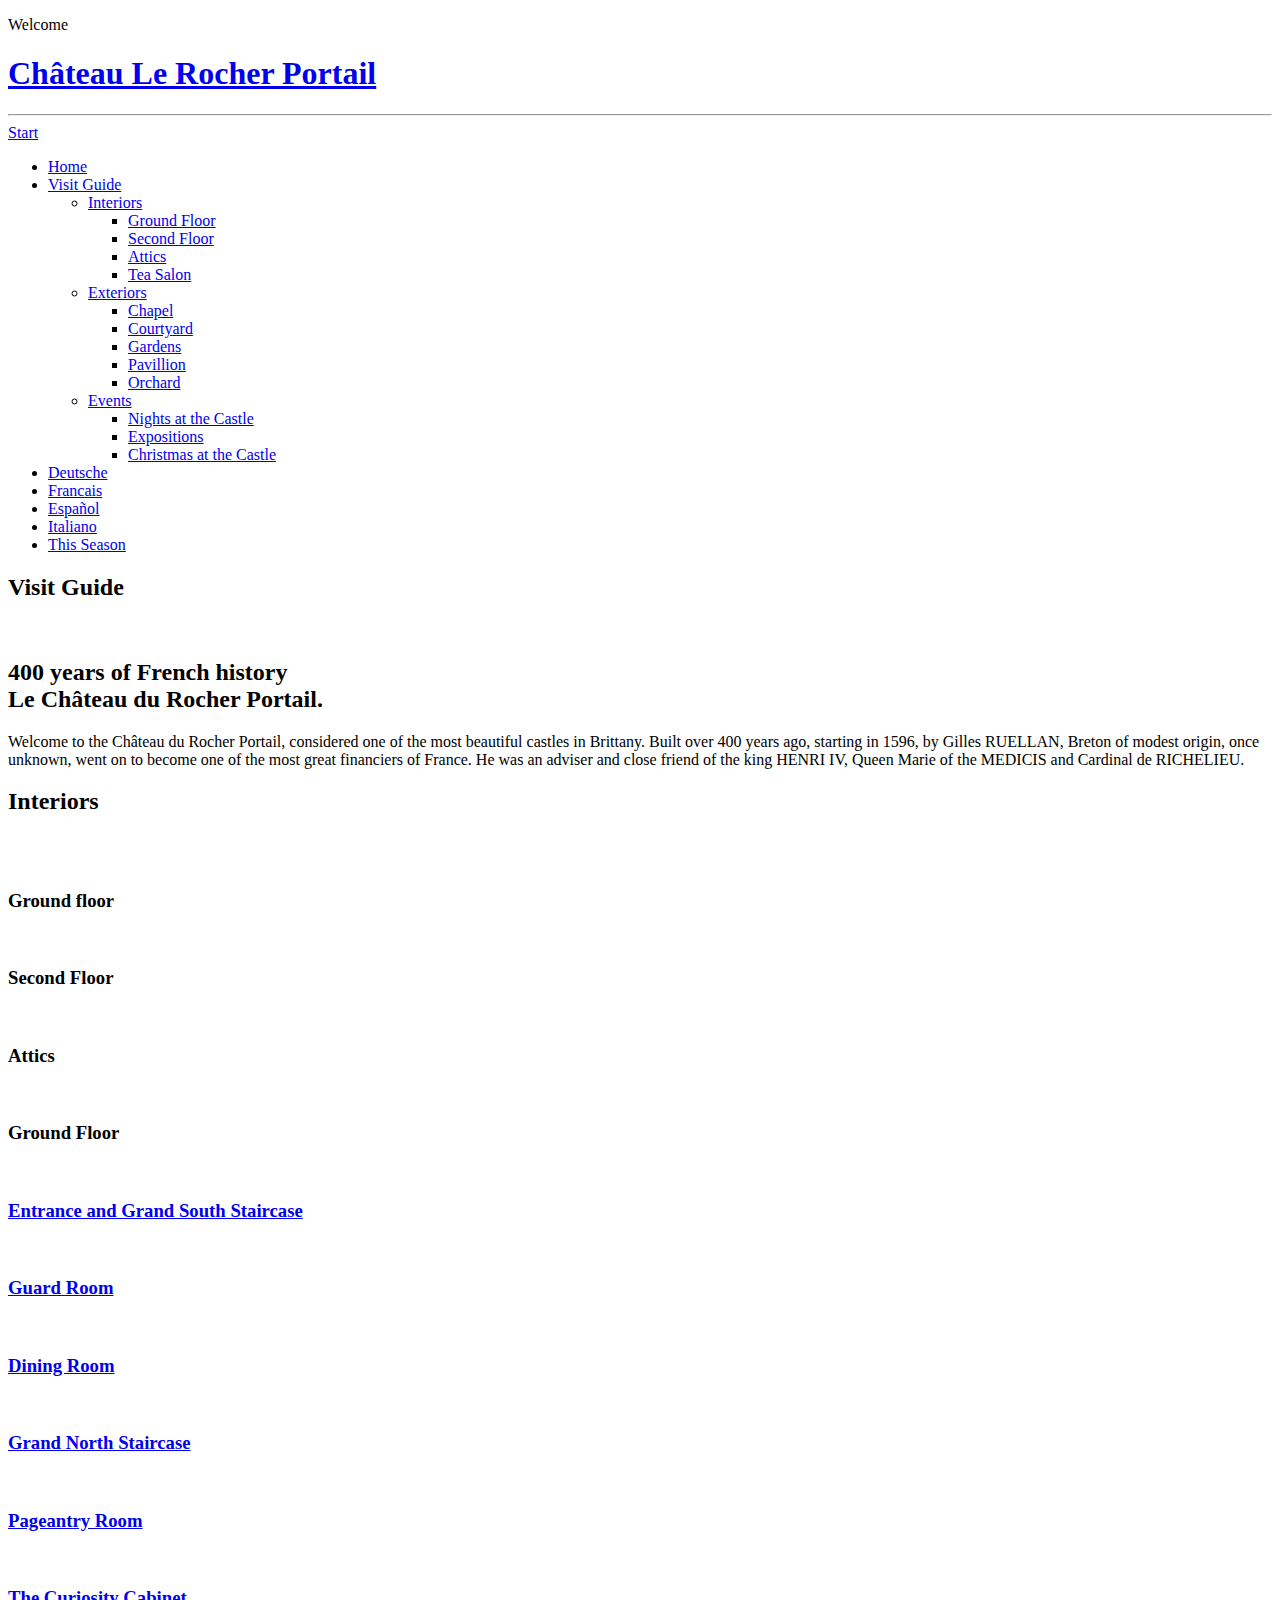
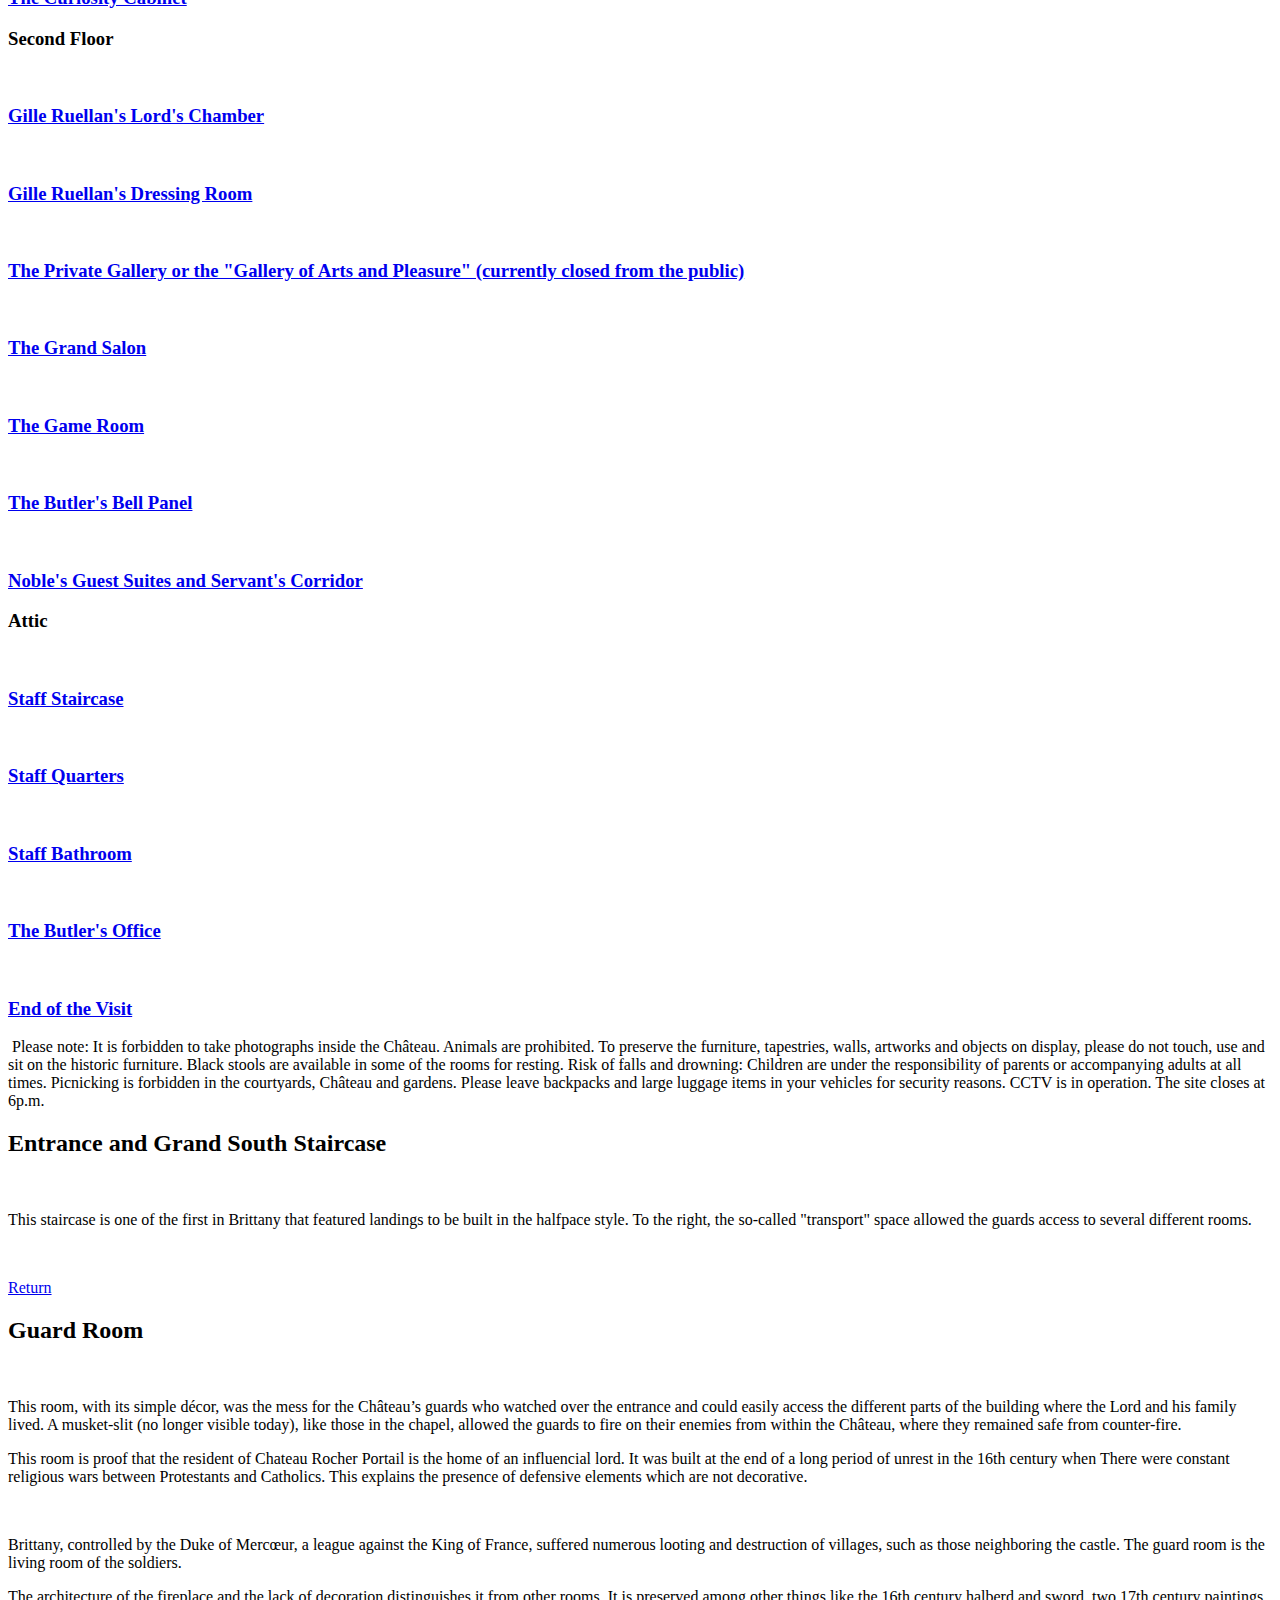
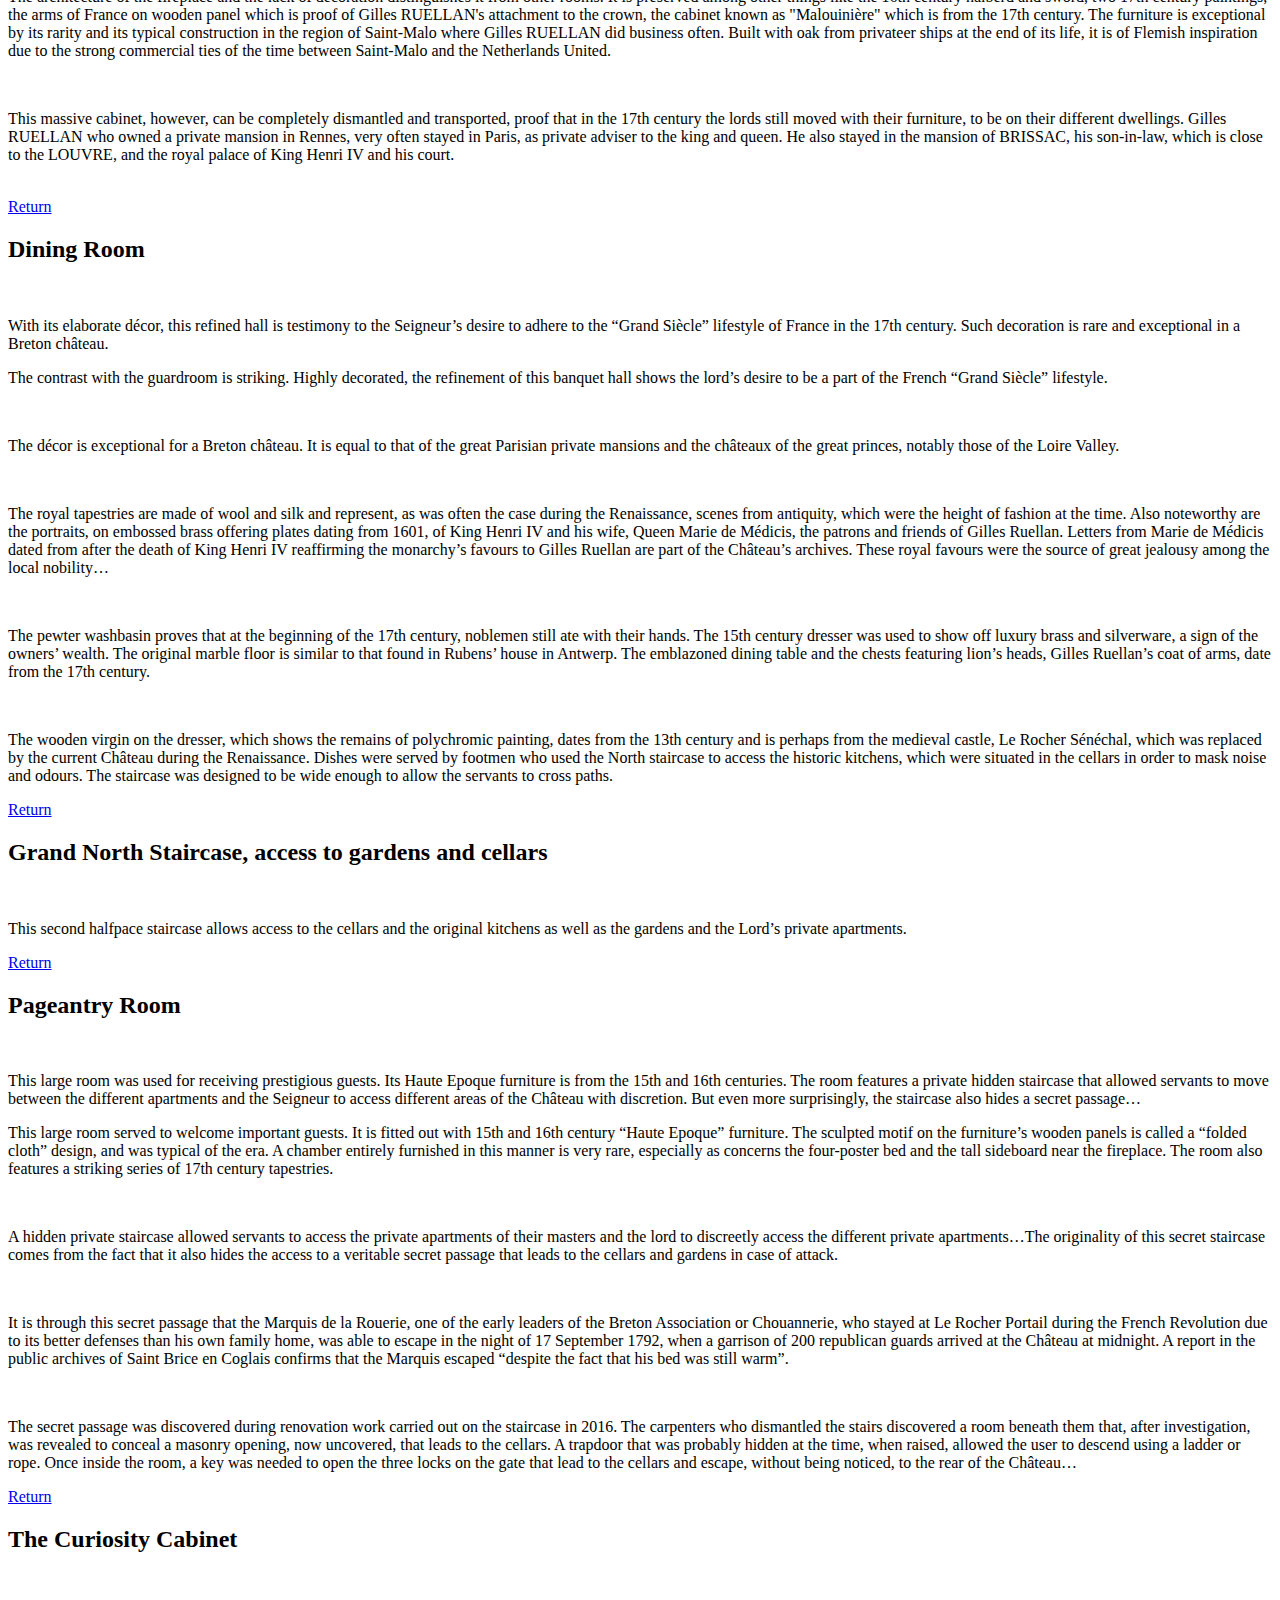
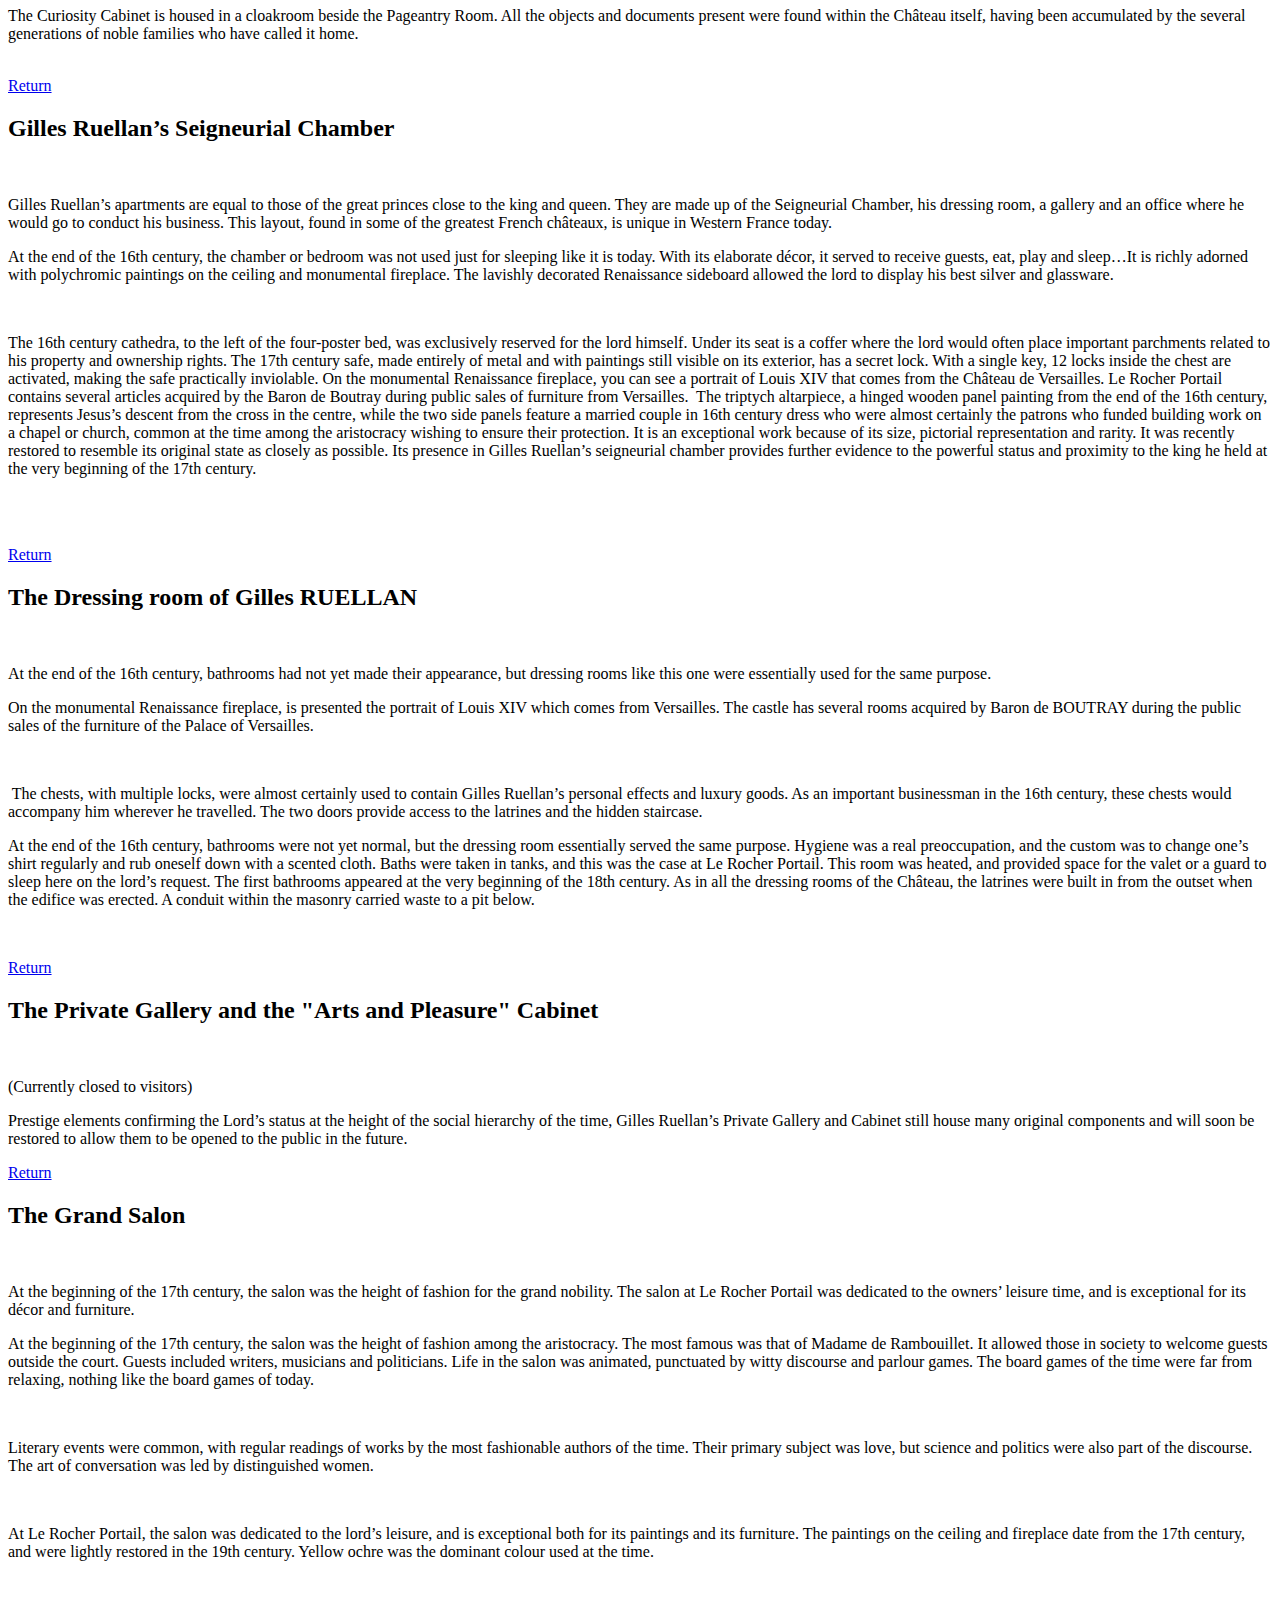
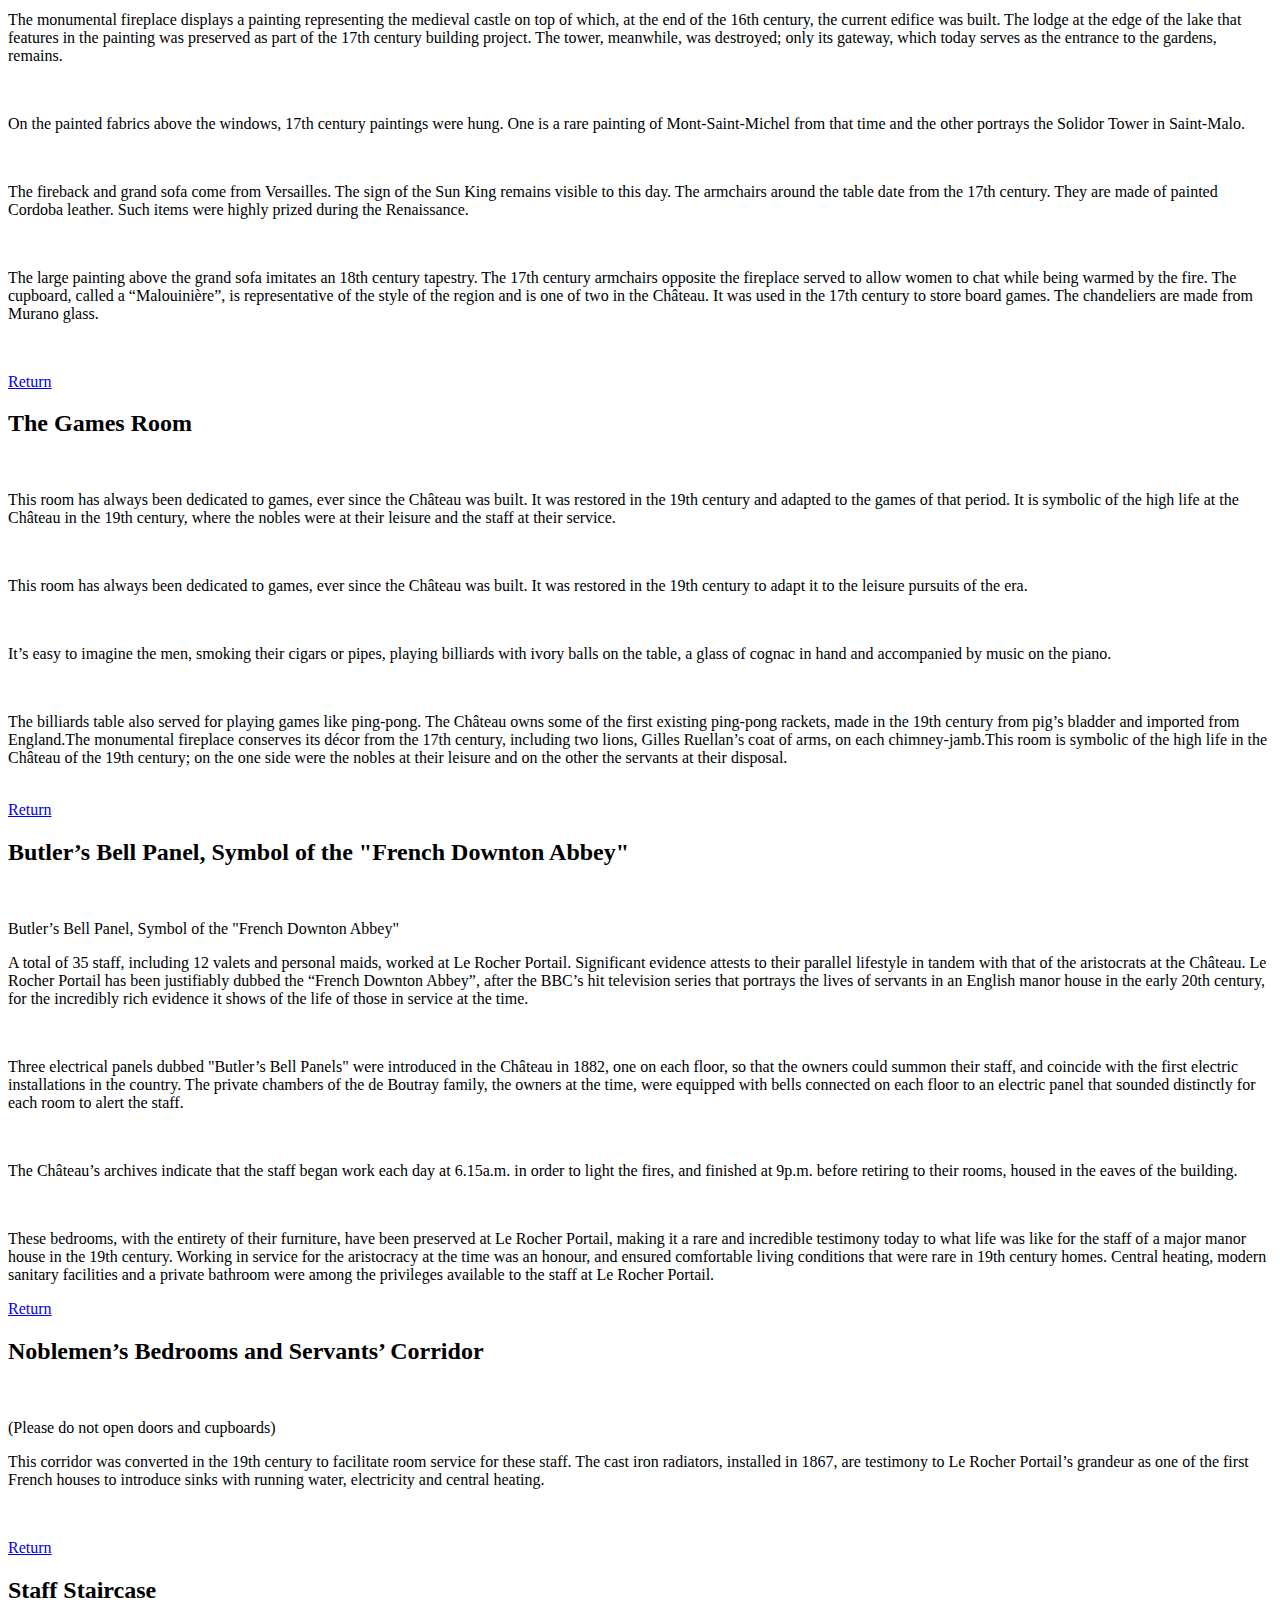
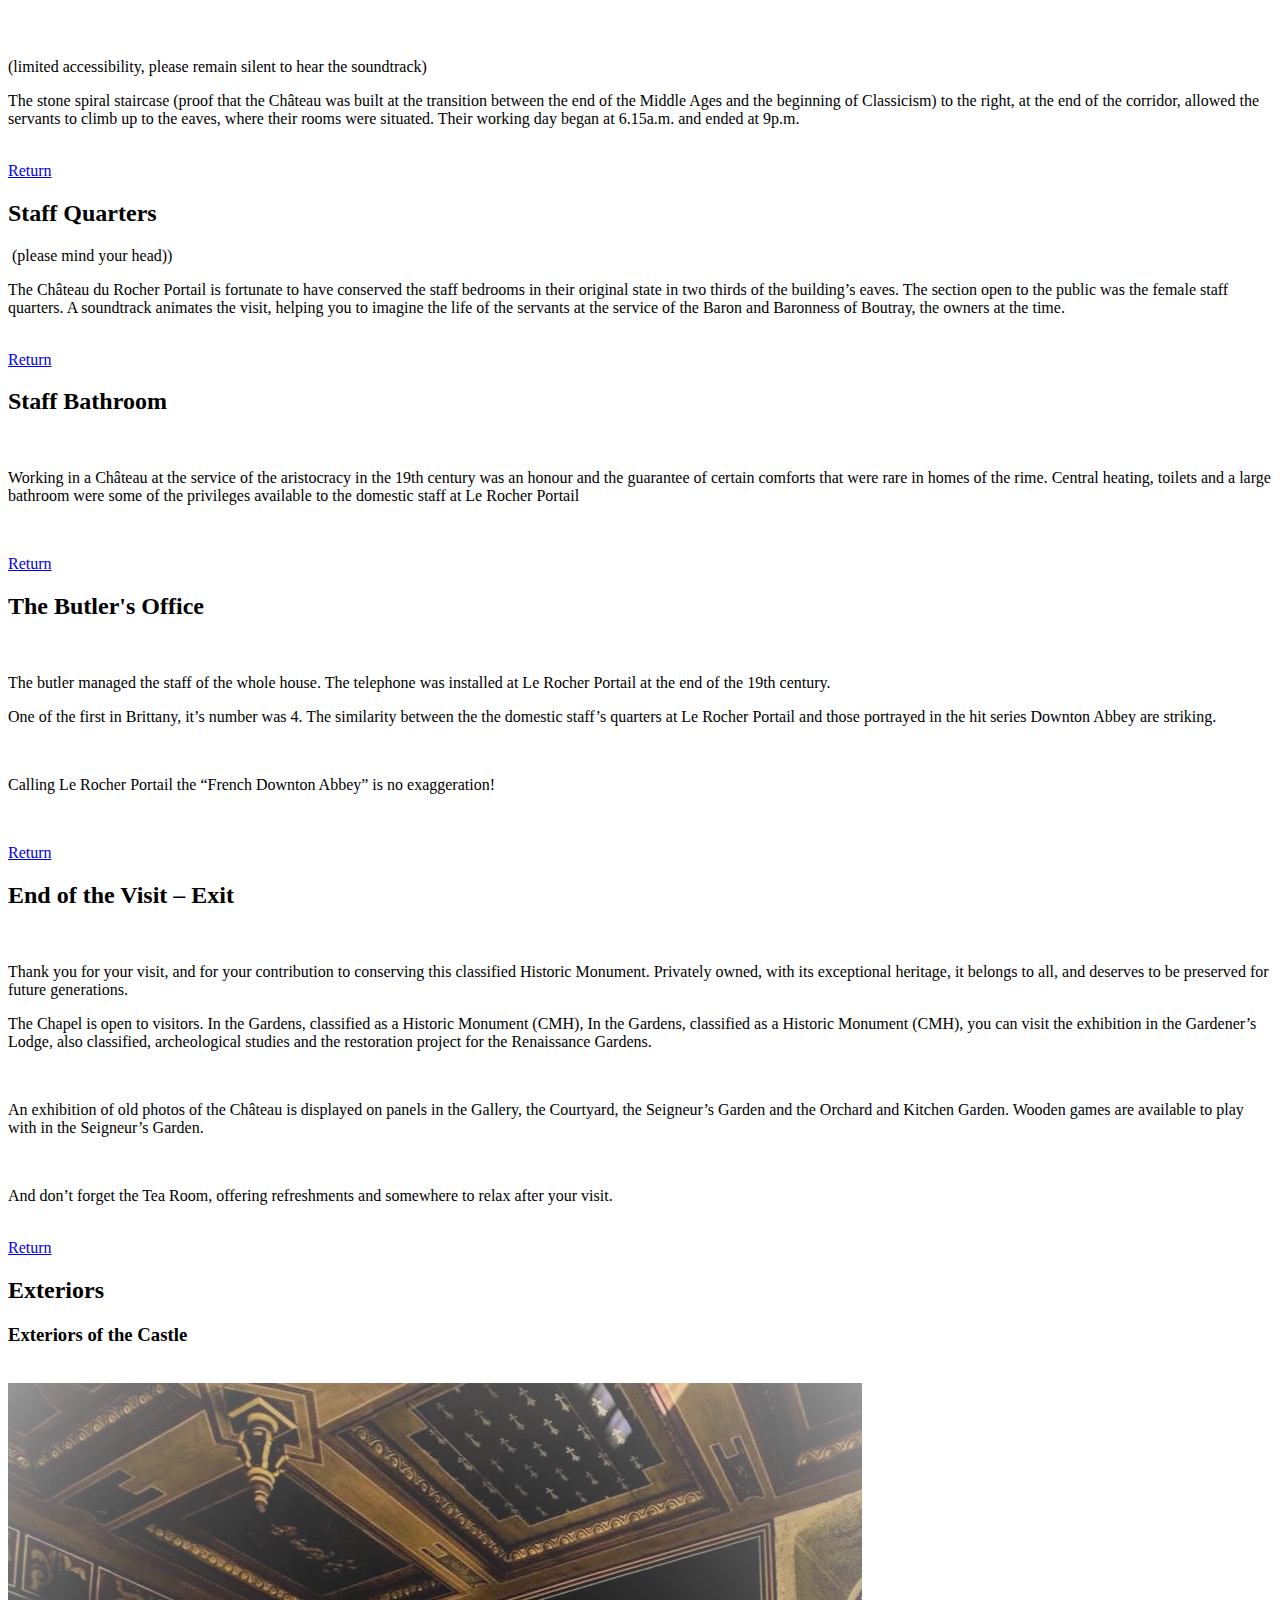
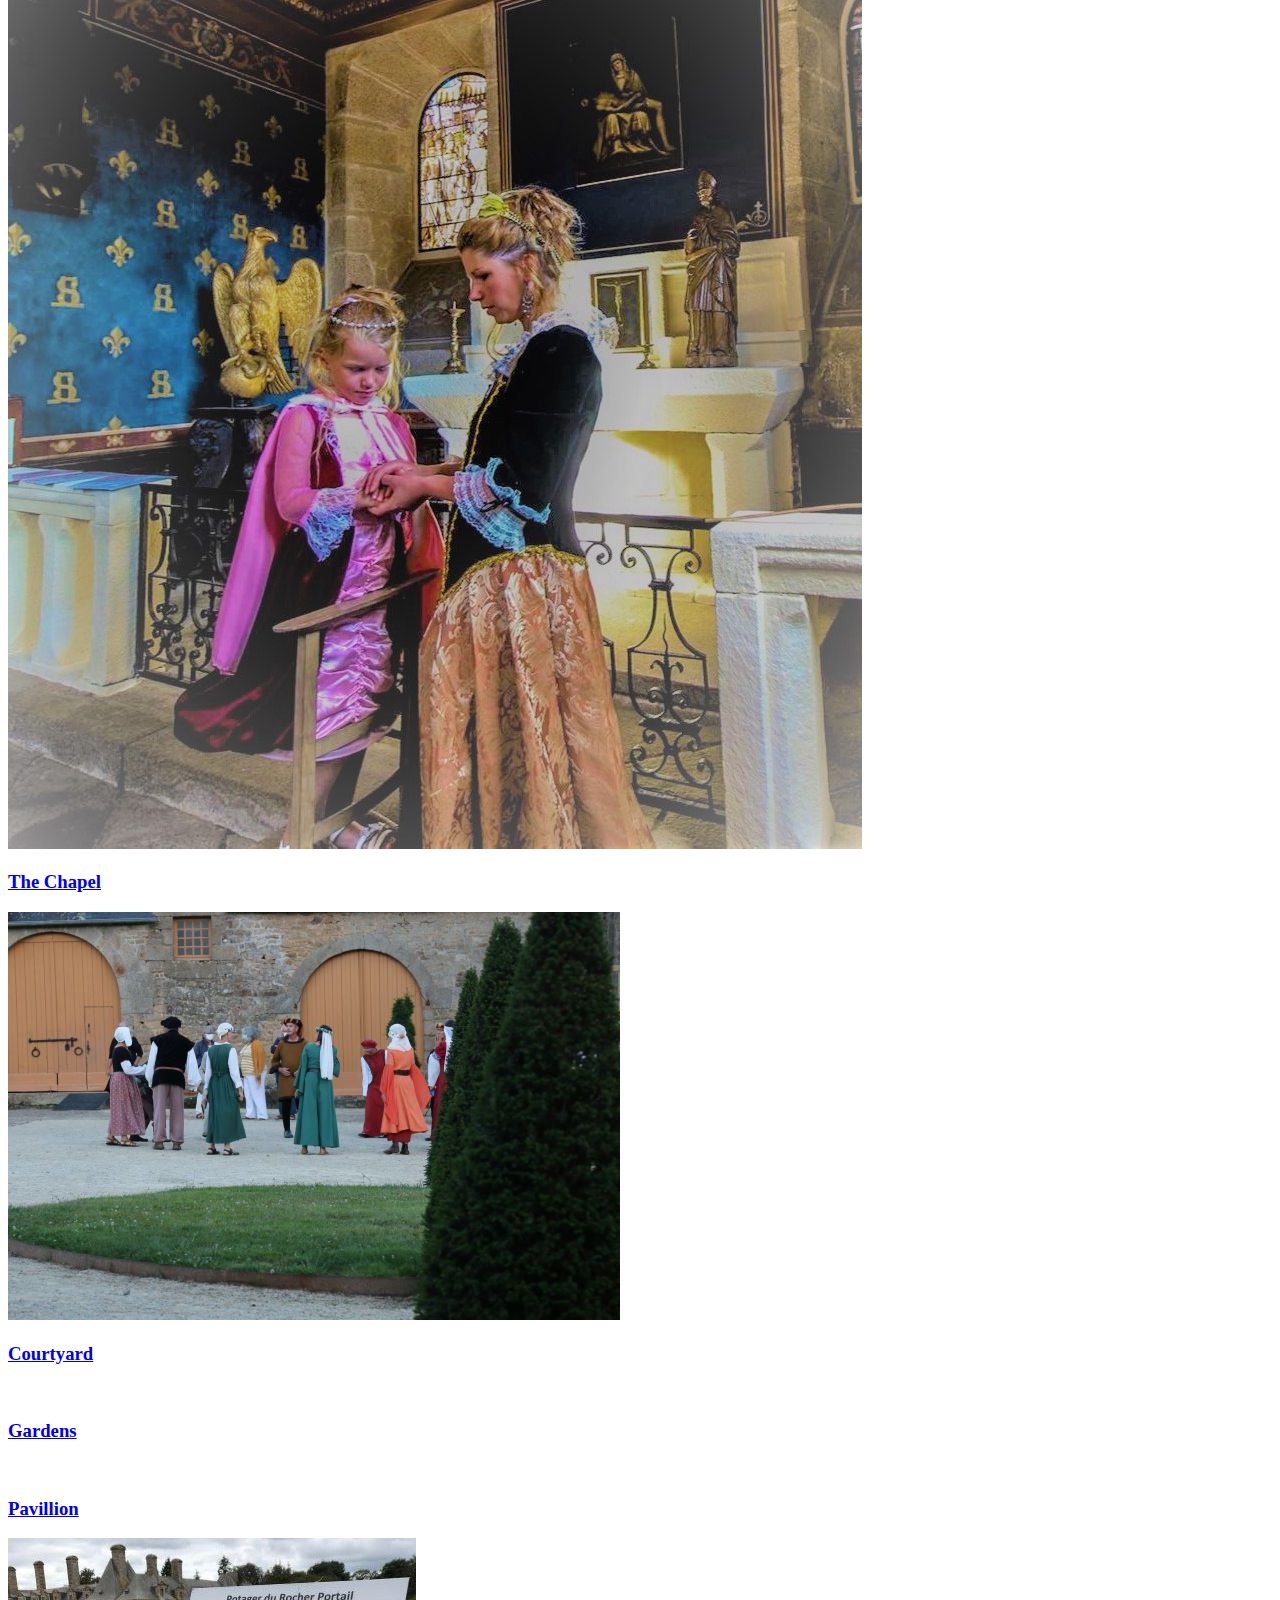
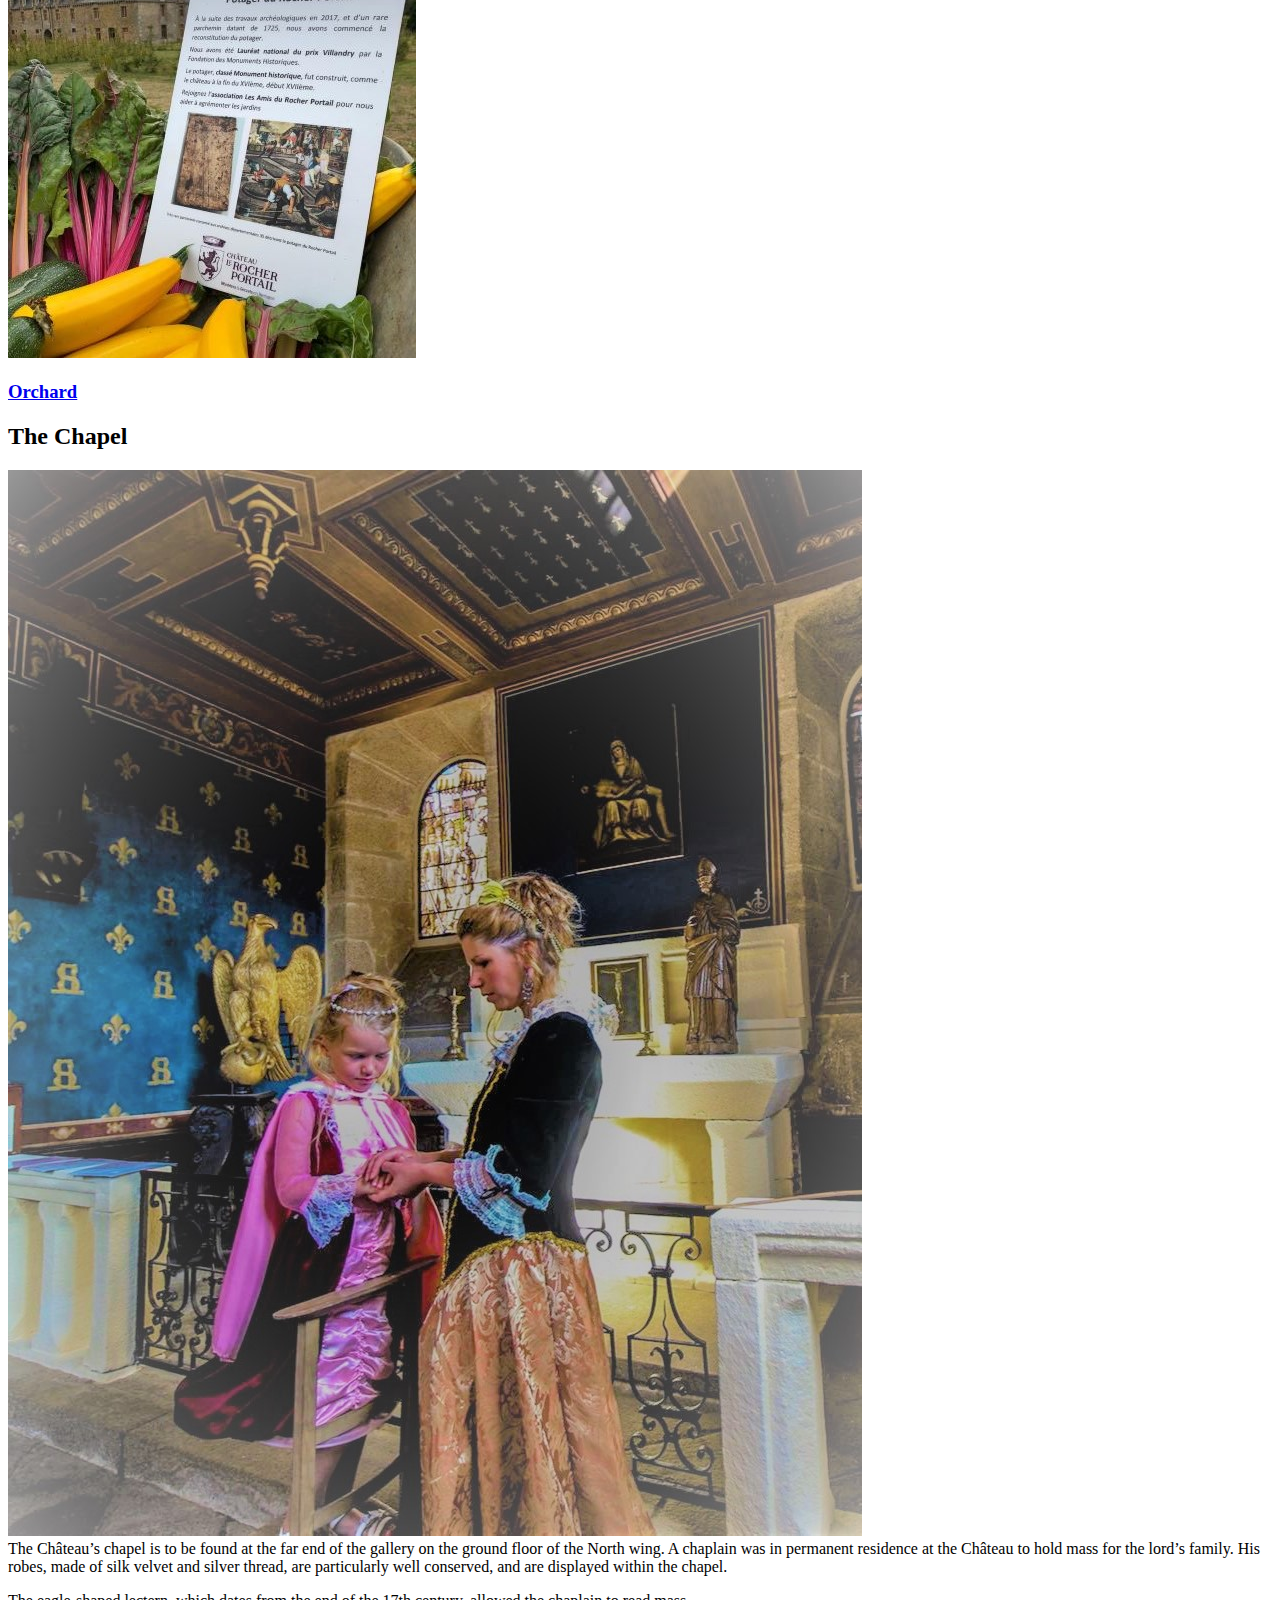
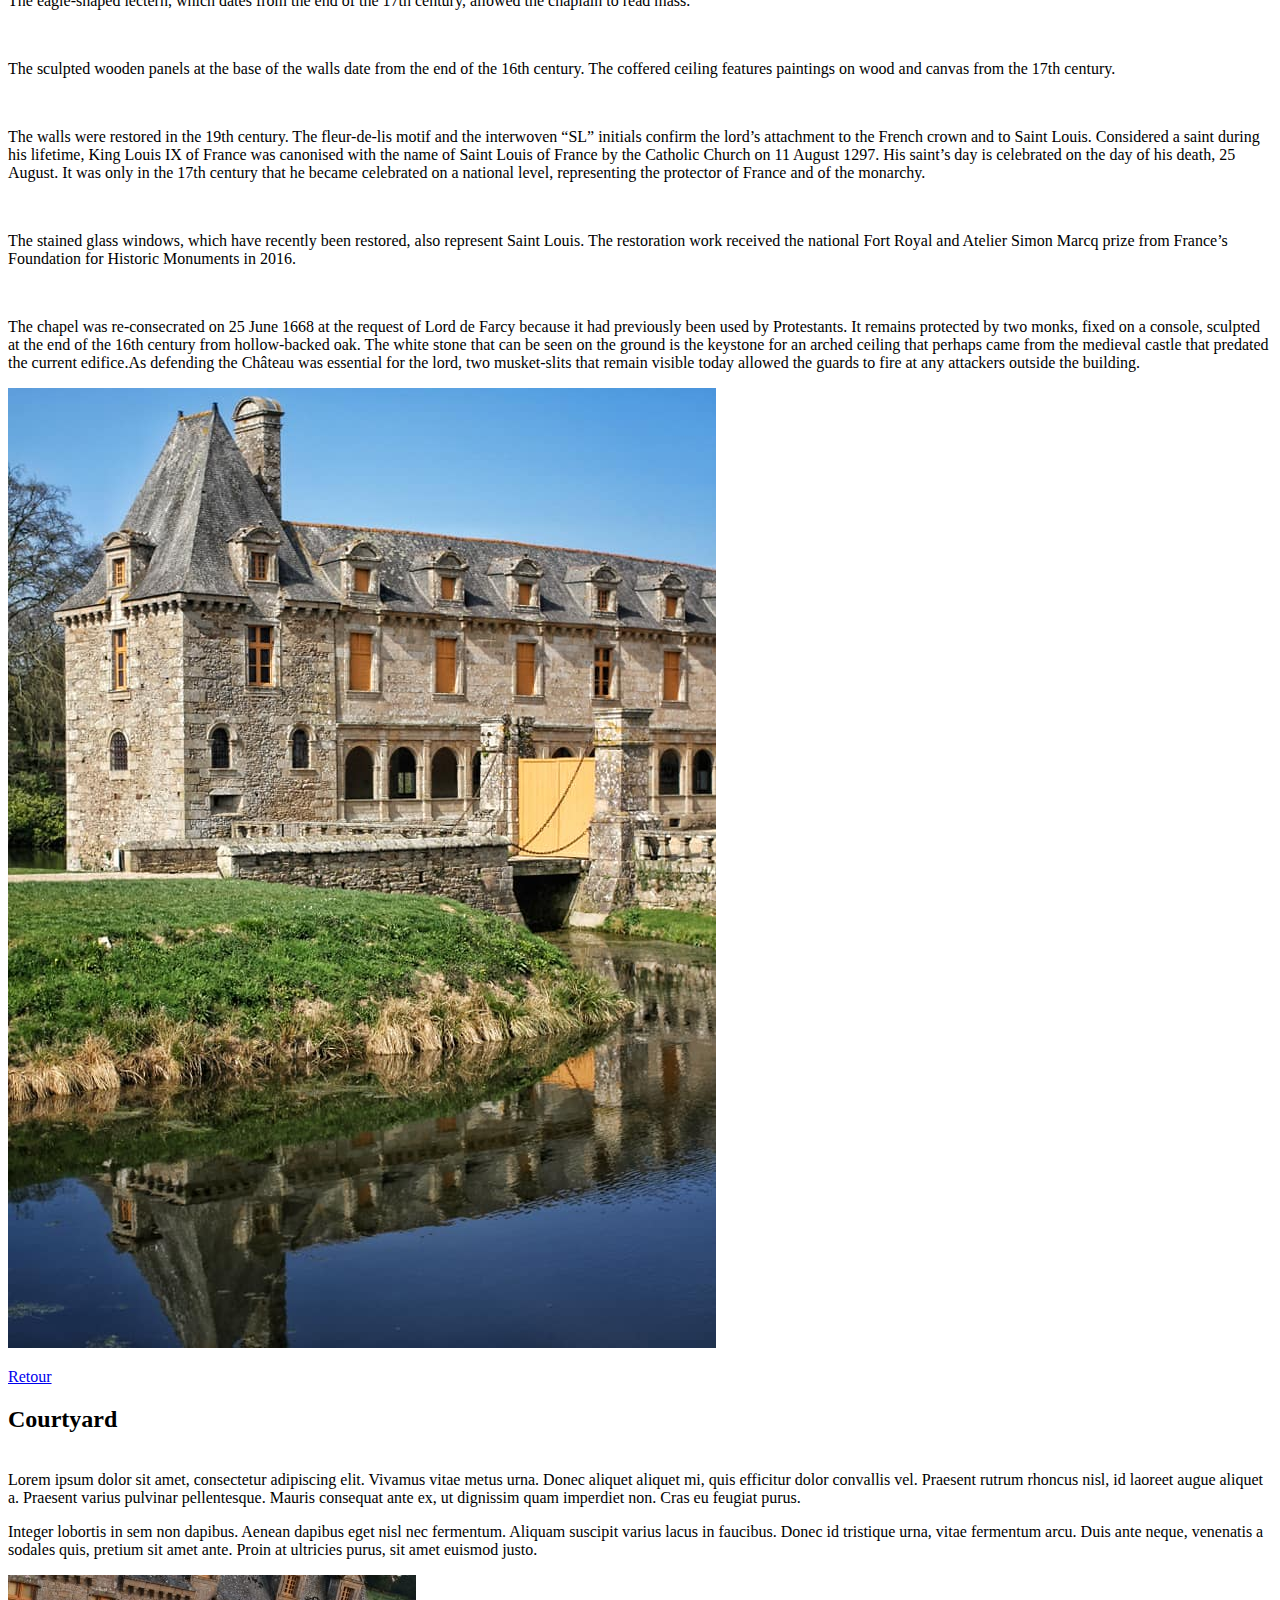
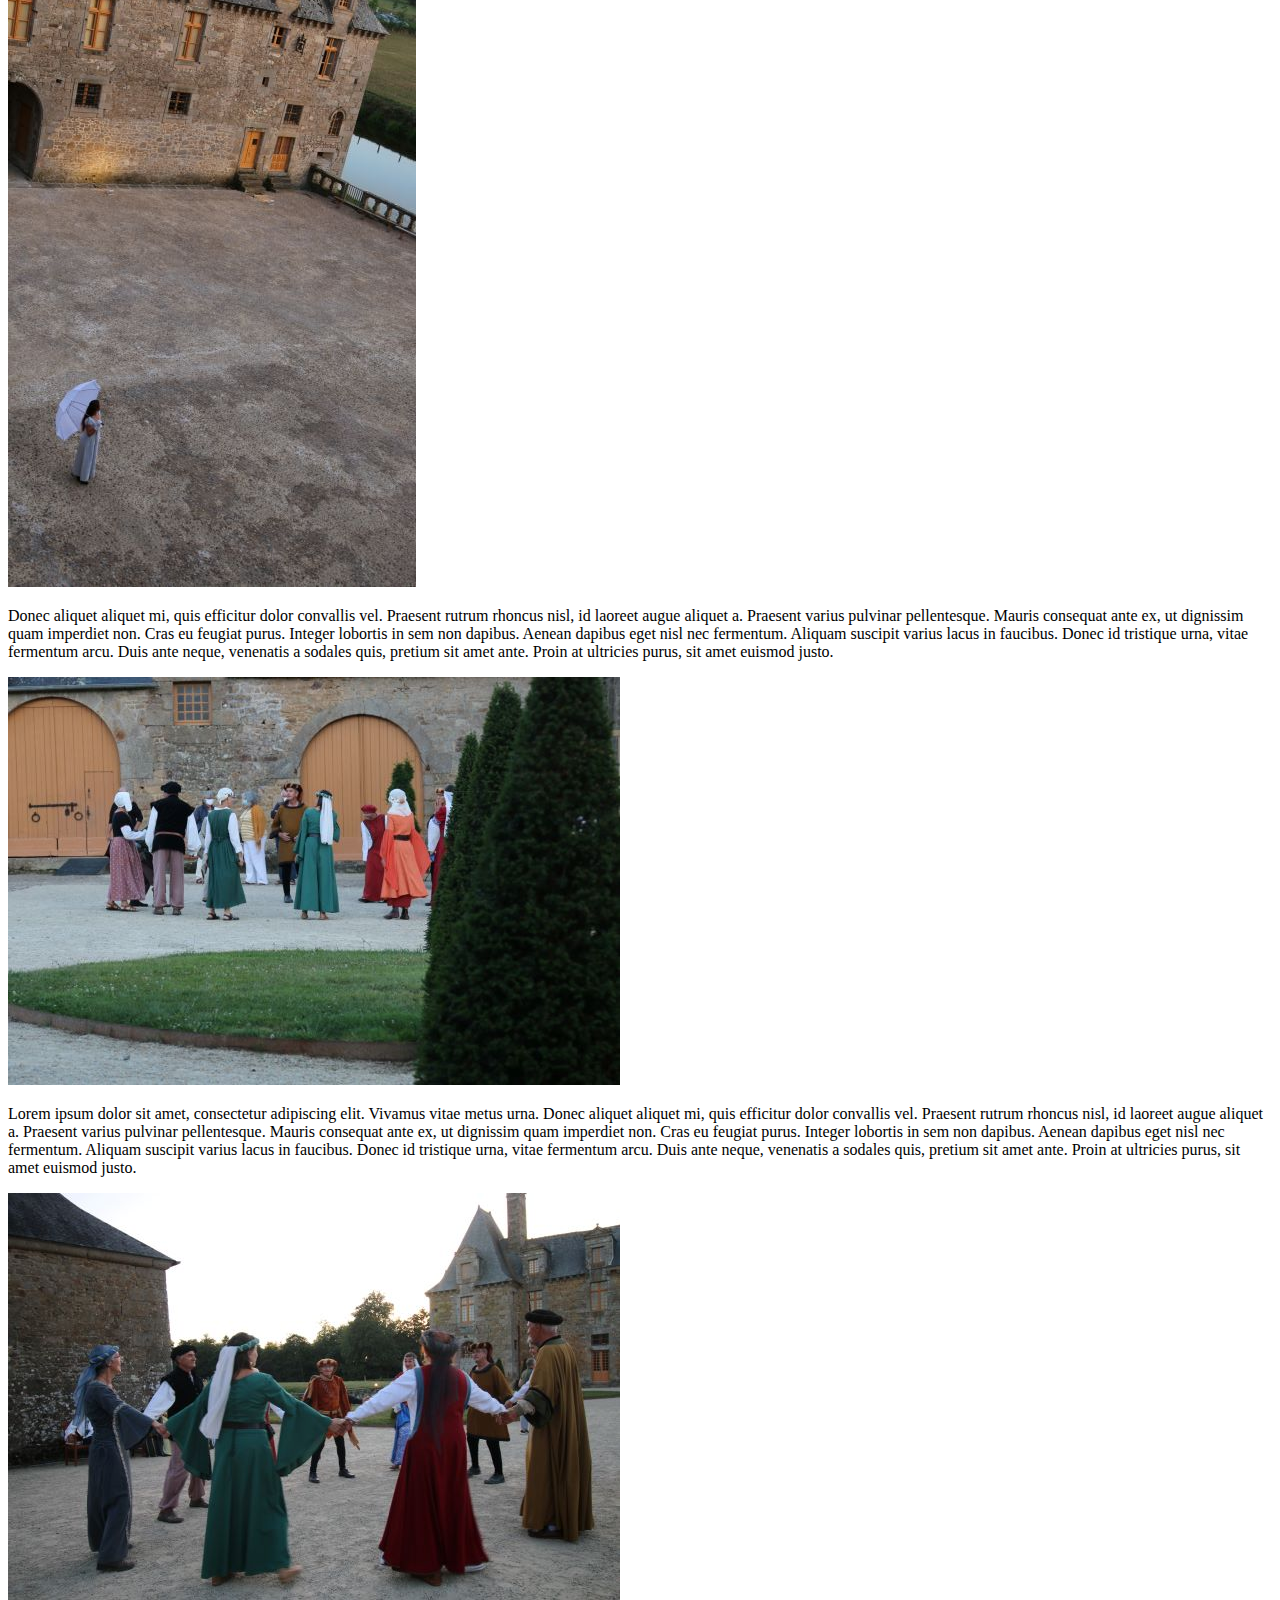
==== commit 95623e79: "edit english" ====
--- a/english.html
+++ b/english.html
@@ -46,10 +46,10 @@
 										<a href="#Exteriors">Exteriors</a>
 									<ul>
 										<li><a href="#chapelle">Chapel</a></li>
-										<li><a href="#communs">Common Square</a></li>
+										<li><a href="#communs">Courtyard</a></li>
 										<li><a href="#jardins">Gardens</a></li>
 										<li><a href="#pavillion">Pavillion</a></li>
-										<li><a href="#potager">Vegetable Garden</a></li>
+										<li><a href="#potager">Orchard</a></li>
 									</ul><li>
 										<a href="#Evenements">Events</a>
 									<ul>
@@ -195,7 +195,7 @@
 
 
 
-<h3><a>Étage</a></h3>
+<h3><a>Second Floor</a></h3>
 	<section class="carousel">
 		<div class="reel">
 
@@ -259,7 +259,7 @@
 
 
 
-<h3><a>Combles</a></h3>
+<h3><a>Attic</a></h3>
 <section class="carousel">
 	<div class="reel">
 
@@ -1011,9 +1011,7 @@
 				<a class="image featured"><img src="images/tearoom3.jpg" alt="" /></a>
 				
 				<p>
-					An exhibition of old photos of the Château is displayed on panels in the Gallery, the Courtyard, 
-					the Seigneur’s Garden and the Orchard and Kitchen Garden. 
-					Wooden games are available to play with in the Seigneur’s Garden. 
+				
 					And don’t forget the Tea Room, offering refreshments and somewhere to relax after your visit. 
 				</p>
 				
@@ -1040,7 +1038,7 @@
 
 				</section>
 				<header>
-					<h2>Les Exterieurs</h2>
+					<h2>Exteriors</h2>
 					
 				</header>
 
@@ -1048,7 +1046,7 @@
 					<header>
 					<section id="Exteriors">
 							<header>
-								<h3><a>Exterieurs Du Château</a></h3>
+								<h3><a>Exteriors of the Castle</a></h3>
 								<a  class="image featured"><img src="images/Drone.jpg" alt="" /></a>
 								<a  class="image featured"><img src="images/outsideGuide.jpg" alt="" /></a>
 							</header>
@@ -1065,7 +1063,7 @@
 					<article>
 						<a href="#chapelle" class="image featured"><img src="images/chapel12.jpg" alt="" /></a>
 						<header>
-							<h3><a href="#chapelle">La Chapelle</a></h3>
+							<h3><a href="#chapelle">The Chapel</a></h3>
 						</header>
 						<p></p>
 					</article>
@@ -1073,7 +1071,7 @@
 					<article>
 						<a href="#communs" class="image featured"><img src="images/square8.JPG" alt="" /></a>
 						<header>
-							<h3><a href="#communs">Cour de Communs</a></h3>
+							<h3><a href="#communs">Courtyard</a></h3>
 						</header>
 						<p></p>
 					</article>
@@ -1081,7 +1079,7 @@
 					<article>
 						<a href="#jardins" class="image featured"><img src="images/drone2.jpg" alt="" /></a>
 						<header>
-							<h3><a href="#jardins">Jardin seigneurial</a></h3>
+							<h3><a href="#jardins">Gardens</a></h3>
 						</header>
 						<p></p>
 					</article>
@@ -1089,14 +1087,14 @@
 					<article>
 						<a href="#pavillion" class="image featured"><img src="images/pavilion.jpg" alt="" /></a>
 						<header>
-							<h3><a href="#pavillion">Pavillion du jardinier</a></h3>
+							<h3><a href="#pavillion">Pavillion</a></h3>
 						</header>
 						<p></p>
 					</article>
 					<article>
 						<a href="#potager" class="image featured"><img src="images/potager1.jpeg" alt="" /></a>
 						<header>
-							<h3><a href="#potager">Potagers</a></h3>
+							<h3><a href="#potager">Orchard</a></h3>
 						</header>
 						<p></p>
 					</article>
@@ -1110,36 +1108,46 @@
 
 			<article id="main" class="container special">
 				<section id="chapelle"></section>
-				<h2>Chapelle </a></h2>
+				<h2>The Chapel</a></h2>
 				<a class="image featured"><img src="images/chapel12.jpg" alt="" /></a>
 				<header>
-					La chapelle du château se situe à l’extrémité de la galerie au rez-de-chaussée de l’aile nord du château. Un chapelain habitait
-					en permanence au château pour réaliser les offices des seigneurs. Ses habits en velours de soie et fil d’argent, 
-					très bien conservés, sont exposés dans la chapelle.  
+					The Château’s chapel is to be found at the far end of the gallery on the ground floor of the North wing.
+					 A chaplain was in permanent residence at the Château to hold mass for the lord’s family. His robes, made of
+					  silk velvet and silver thread, are particularly well conserved, and are displayed within the chapel. 
 				</header>
 					 
-				<p> Le lutrin daté de  la fin du XVIIe siècle, en forme d’aigle, permettait au chapelain de lire la messe. 
+				<p> The eagle-shaped lectern, which dates from the end of the 17th century, allowed the chaplain to read mass. 
 
 				</p><a class="image featured"><img src="images/chapel11.jpg" alt="" /></a>
 				
 				<p>
-					Les panneaux de bois sculptés en pieds de murs sont de la fin XVIe siècle. 
-					Le plafond à caissons présente des peintures sur bois  et sur toile du XVIIe siècle.
+					The sculpted wooden panels at the base of the walls date from the end of the 16th century.
+					The coffered ceiling features paintings on wood and canvas from the 17th century.
 				
 				 </p>
 				 
 				 <a class="image featured"><img src="images/chapel2.jpg" alt="" /></a><p>
 
-					Les vitraux qui viennent d’être restaurés  représentent Saint Louis. 
-					Cette restauration a reçu le Prix  national Fort Royal et Atelier Simon Marcq en 2016 par la Fondation des Monuments Historiques.
+					The walls were restored in the 19th century. The fleur-de-lis motif and the interwoven “SL” 
+					initials confirm the lord’s attachment to the French crown and to Saint Louis. Considered a saint 
+					during his lifetime, King Louis IX of France was canonised with the name of Saint Louis of France by 
+					the Catholic Church on 11 August 1297. His saint’s day is celebrated on the day of his death, 25 August. 
+					It was only in the 17th century that he became celebrated on a national level, representing the protector of 
+					France and of the monarchy.				
 				</p>
 				<a class="image featured"><img src="images/chapelcharacters.jpg" alt="" /></a><p>
-					La chapelle fut bénite à nouveau le 25 juin 1668 à la demande du seigneur de FARCY, pour cause de pollution par les Protestants… 
-					La chapelle est encore sous la protection des 2 moines fixés sur console, sculpture de la fin XVIe siècle, en chêne à dos évidé. 
+					The stained glass windows, which have recently been restored, also represent Saint Louis. 
+					The restoration work received the national Fort Royal and Atelier Simon Marcq prize from France’s 
+					Foundation for Historic Monuments in 2016.				
 				</p>
 				<a class="image featured"><img src="images/window chapel.jpg" alt="" /></a><p>
-					La pierre blanche posée au sol, correspondant à la clé d’un plafond en voute, provient peut être du château médiéval antérieur au château actuel.
-					La défense du château étant primordiale pour le seigneur. 2 bouches à feux, encore présentes, permettaient aux gardes de tirer sur les assaillants.
+					The chapel was re-consecrated on 25 June 1668 at the request of Lord de Farcy because it had previously 
+					been used by Protestants. It remains protected by two monks, fixed on a console, sculpted at the end of the 
+					16th century from hollow-backed oak.
+					The white stone that can be seen on the ground is the keystone for an arched ceiling that perhaps came 
+					from the medieval castle 
+					that predated the current edifice.As defending the Château was essential for the lord, two 
+					musket-slits that remain visible today allowed the guards to fire at any attackers outside the building.				
 				</p>
 				<a class="image featured"><img src="images/chapelle22.jpg" alt="" /></a><p>
 				</p>
@@ -1151,7 +1159,7 @@
 
 			<article id="main" class="container special">
 				<section id="communs"></section>
-				<h2>Cour des communs</a></h2>
+				<h2>Courtyard</a></h2>
 				<a class="image featured"><img src="images/square1.jpg" alt="" /></a>
 				<header>
 					Lorem ipsum dolor sit amet, consectetur adipiscing elit. Vivamus vitae metus urna. Donec aliquet aliquet mi, quis efficitur
@@ -1190,15 +1198,15 @@
 					Cette salle symbolise  la grande vie de château au XIXe siècle, d'un côté les nobles se distrayant et de l'autre côté les domestiques à leur service. 
 				
 				<footer>
-					<a href="#Exteriors" class="button">Retour</a>
+					<a href="#Exteriors" class="button">Return</a>
 				</footer>
 			</section>
 			</article>
 				
 			
 			<article id="main" class="container special">
-				<section id="jardins"></section>
-				<h2>Jardin</a></h2>
+				<section id="jardins"></section>a
+				<h2>The Gardens</a></h2>
 				<a class="image featured"><img src="images/jardinsquares.JPG" alt="" /></a>
 				<header>
 					Lorem ipsum dolor sit amet, consectetur adipiscing elit. Vivamus vitae metus urna. Donec aliquet aliquet mi, quis efficitur
@@ -1237,7 +1245,7 @@
 					Cette salle symbolise  la grande vie de château au XIXe siècle, d'un côté les nobles se distrayant et de l'autre côté les domestiques à leur service. 
 				
 				<footer>
-					<a href="#Exteriors" class="button">Retour</a>
+					<a href="#Exteriors" class="button">Return</a>
 				</footer>
 			</section>
 			</article>
@@ -1284,7 +1292,7 @@
 					Proin at ultricies purus, sit amet euismod justo. 
 				</p>
 				<footer>
-					<a href="#Exteriors" class="button">Retour</a>
+					<a href="#Exteriors" class="button">Return</a>
 				</footer>
 			</section>
 			</article>
@@ -1293,7 +1301,7 @@
 
 			<article id="main" class="container special">
 				<section id="potager"></section>
-				<h2>Potagers </a></h2>
+				<h2>Orchard </a></h2>
 				<a class="image featured"><img src="images/potager11.jpg" alt="" /></a>
 				<header>
 					Lorem ipsum dolor sit amet, consectetur adipiscing elit. Vivamus vitae metus urna. Donec aliquet aliquet mi, quis efficitur
@@ -1334,7 +1342,7 @@
 				<a class="image featured"><img src="images/jardinsquares.JPG" alt="" /></a><p>
 				</p>
 				<footer>
-					<a href="#Exteriors" class="button">Retour</a>
+					<a href="#Exteriors" class="button">Return</a>
 				</footer>
 			</section>
 			</article>
@@ -1352,7 +1360,7 @@
 
 			<div class="wrapper style1">
 				<header>
-					<h2>Evenements</h2>
+					<h2>Events</h2>
 					
 				</header>
 
@@ -1360,7 +1368,7 @@
 					<header>
 					<section id="Evenements">
 							<header>
-								<h3><a href="#">Evenements </a></h3>
+								<h3><a href="#">Events </a></h3>
 								<a  class="image featured"><img src="images/night1.jpg" alt="" /></a>
 								<a  class="image featured"><img src="images/nuitdechatueau2.jpg" alt="" /></a>
 							</header>
@@ -1385,7 +1393,7 @@
 					<article>
 						<a href="#nuits" class="image featured"><img src="images/night1.jpg" alt="" /></a>
 						<header>
-							<h3><a href="#nuits">Nocturnes au Chateau</a></h3>
+							<h3><a href="#nuits">Nights at the Castle</a></h3>
 						</header>
 						<p>Commodo id natoque malesuada sollicitudin elit suscipit magna</p>
 					</article>
@@ -1401,7 +1409,7 @@
 					<article>
 						<a href="#noel" class="image featured"><img src="images/xmas5.jpg" alt="" /></a>
 						<header>
-							<h3><a href="#noel">Les Féeries de Noël</a></h3>
+							<h3><a href="#noel">Christmas at the Castle</a></h3>
 						</header>
 						<p>Commodo id natoque malesuada sollicitudin elit suscipit magna.</p>
 					</article>			
@@ -1410,7 +1418,7 @@
 
 			<article id="main" class="container special">
 				<section id="nuits"></section>
-				<h2>Nuits de Chateau</a></h2>
+				<h2>Nights at the Castle</a></h2>
 				<a class="image featured"><img src="images/nuitposter1.jpg" alt="" /></a>
 				<header>
 					Lorem ipsum dolor sit amet, consectetur adipiscing elit. Vivamus vitae metus urna. Donec aliquet aliquet mi, quis efficitur
@@ -1471,7 +1479,7 @@
 					Cette salle symbolise  la grande vie de château au XIXe siècle, d'un côté les nobles se distrayant et de l'autre côté les domestiques à leur service. 
 				</p>
 				<footer>
-					<a href="#evenements" class="button">Retour</a>
+					<a href="#evenements" class="button">Return</a>
 				</footer>
 			</section>
 			</article>
@@ -1520,14 +1528,14 @@
 				<a class="image featured"><img src="images/betesposter.jpg" alt="" /></a><p>
 				</p>
 				<footer>
-					<a href="#evenements" class="button">Retour</a>
+					<a href="#evenements" class="button">Return</a>
 				</footer>
 			</section>
 			</article>
 
 			<article id="main" class="container special">
 			<section id="noel"></section>
-				<h2>Les Féeries de Noël </a></h2>
+				<h2>Christmas at the Castle </a></h2>
 				<a class="image featured"><img src="images/xmas3.jpg" alt="" /></a>
 				<header>
 					Lorem ipsum dolor sit amet, consectetur adipiscing elit. Vivamus vitae metus urna. Donec aliquet aliquet mi, quis efficitur
@@ -1577,7 +1585,7 @@
 				<a class="image featured"><img src="images/xmascastle.JPG" alt="" /></a><p>
 				</p>
 				<footer>
-					<a href="#evenements" class="button">Retour</a>
+					<a href="#evenements" class="button">Return</a>
 				</footer>
 			</section>
 			</article>
@@ -1646,9 +1654,6 @@
 													
 									<section class="contact">
 										<header>
-											<h3>Nisl turpis nascetur interdum?</h3>
-										</header>
-										<p>Urna nisl non quis interdum mus ornare ridiculus egestas ridiculus lobortis vivamus tempor aliquet.</p>
 										<ul class="icons">
 											<li><a href="https://twitter.com/RocherPortail" class="icon brands fa-twitter"><span class="label">Twitter</span></a></li>
 											<li><a href="https://www.facebook.com/lerocherportail/" class="icon brands fa-facebook-f"><span class="label">Facebook</span></a></li>
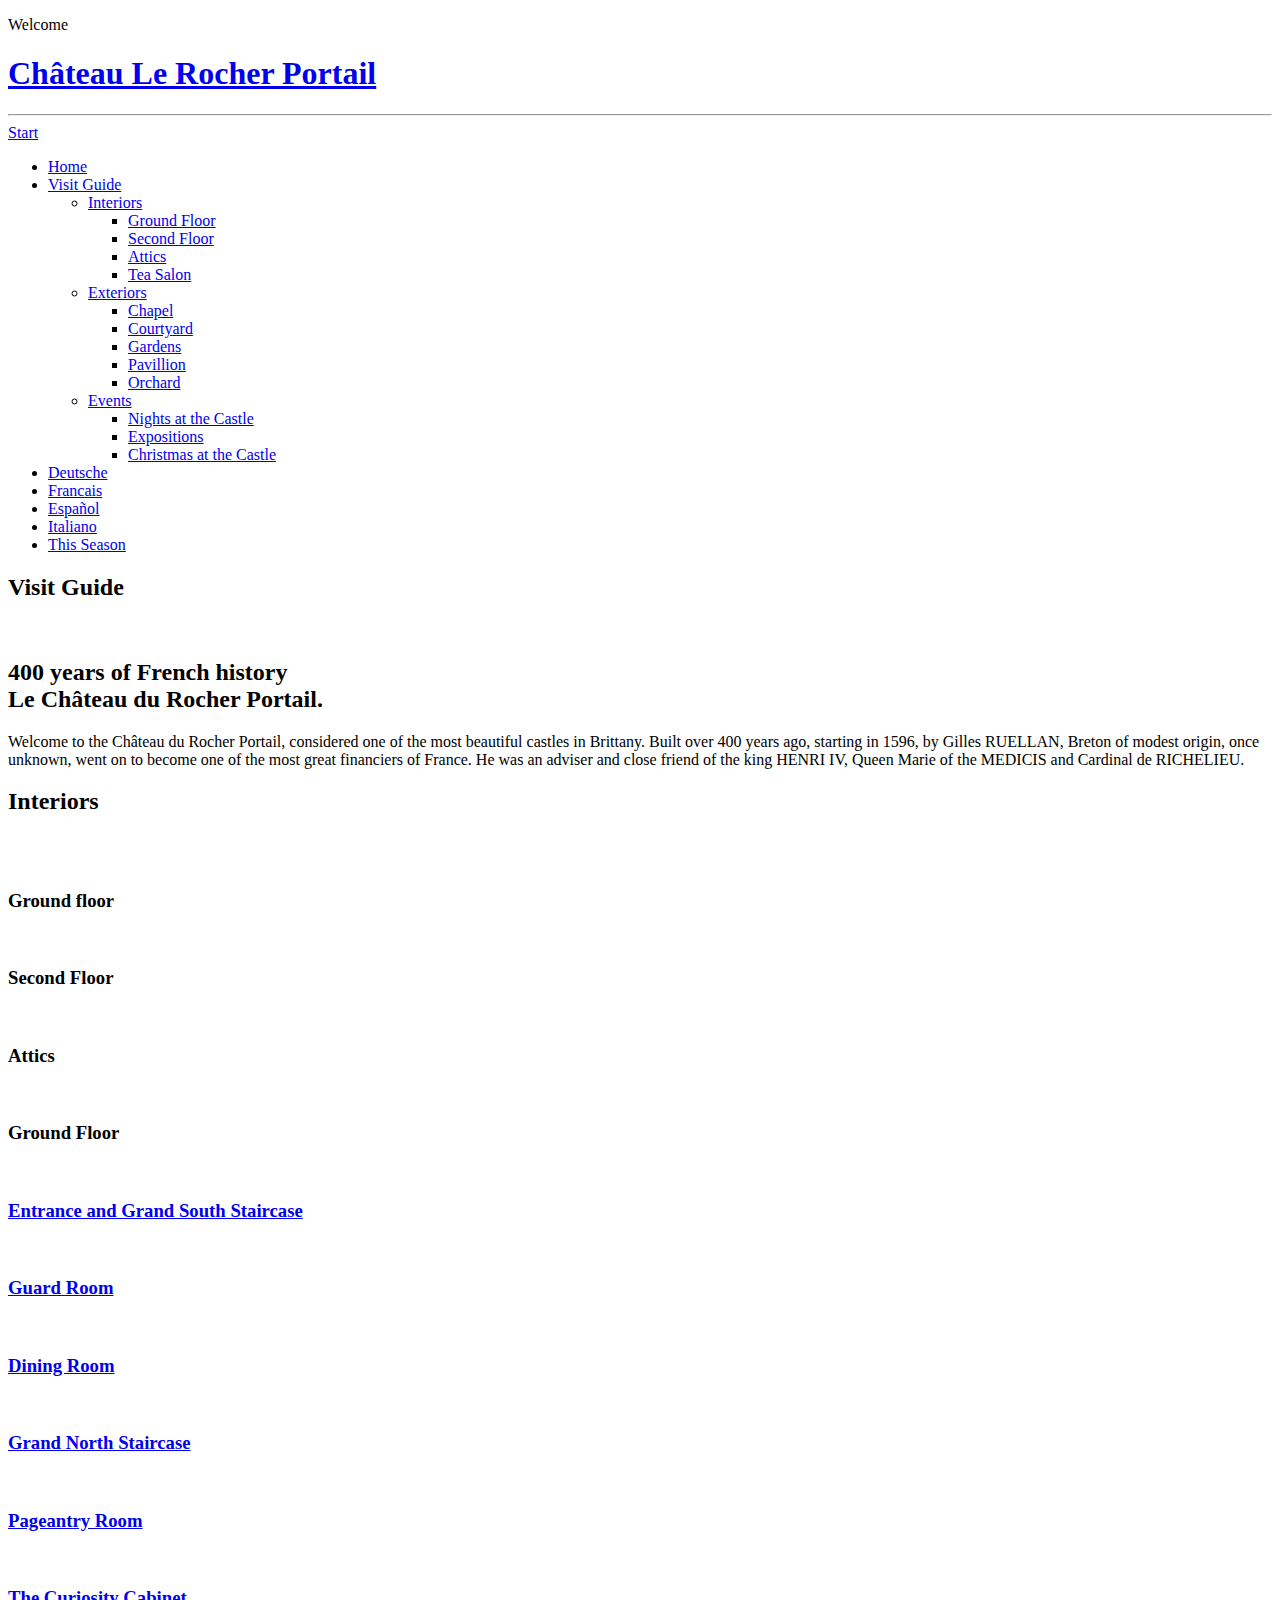
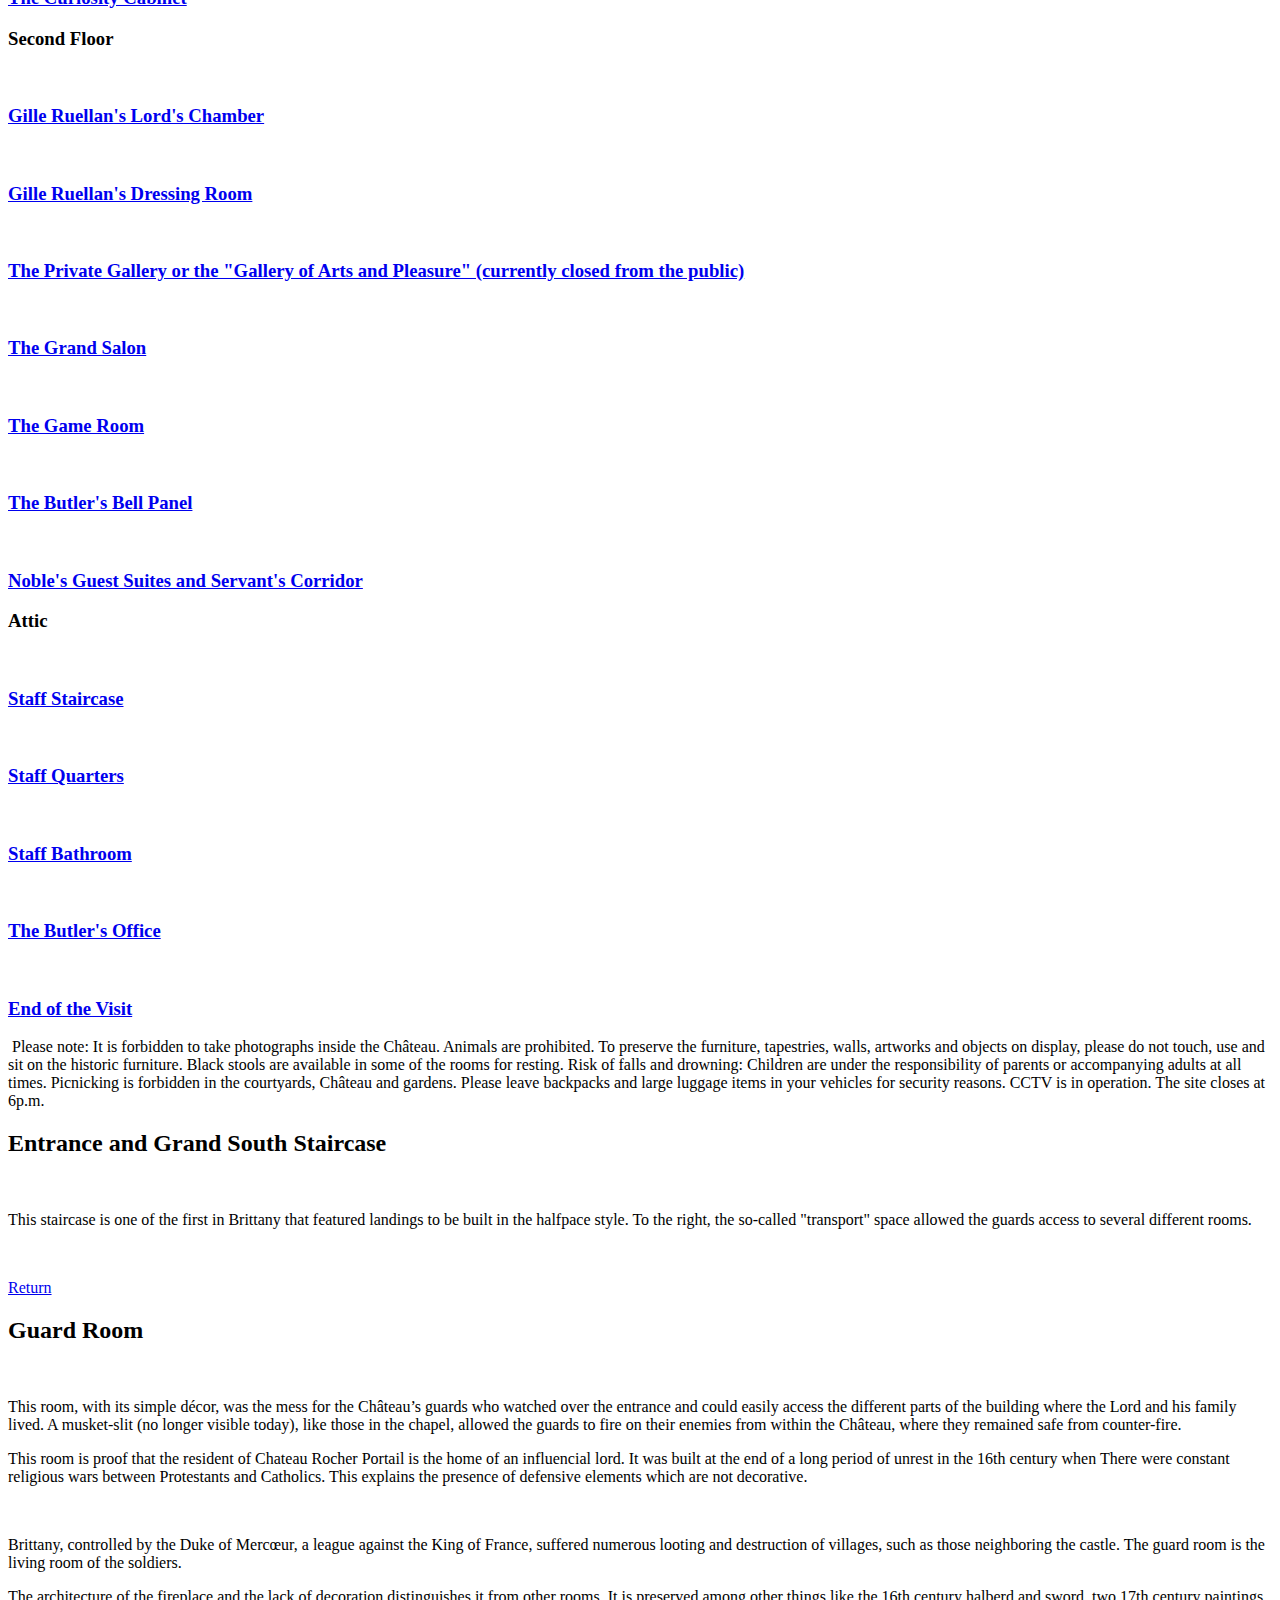
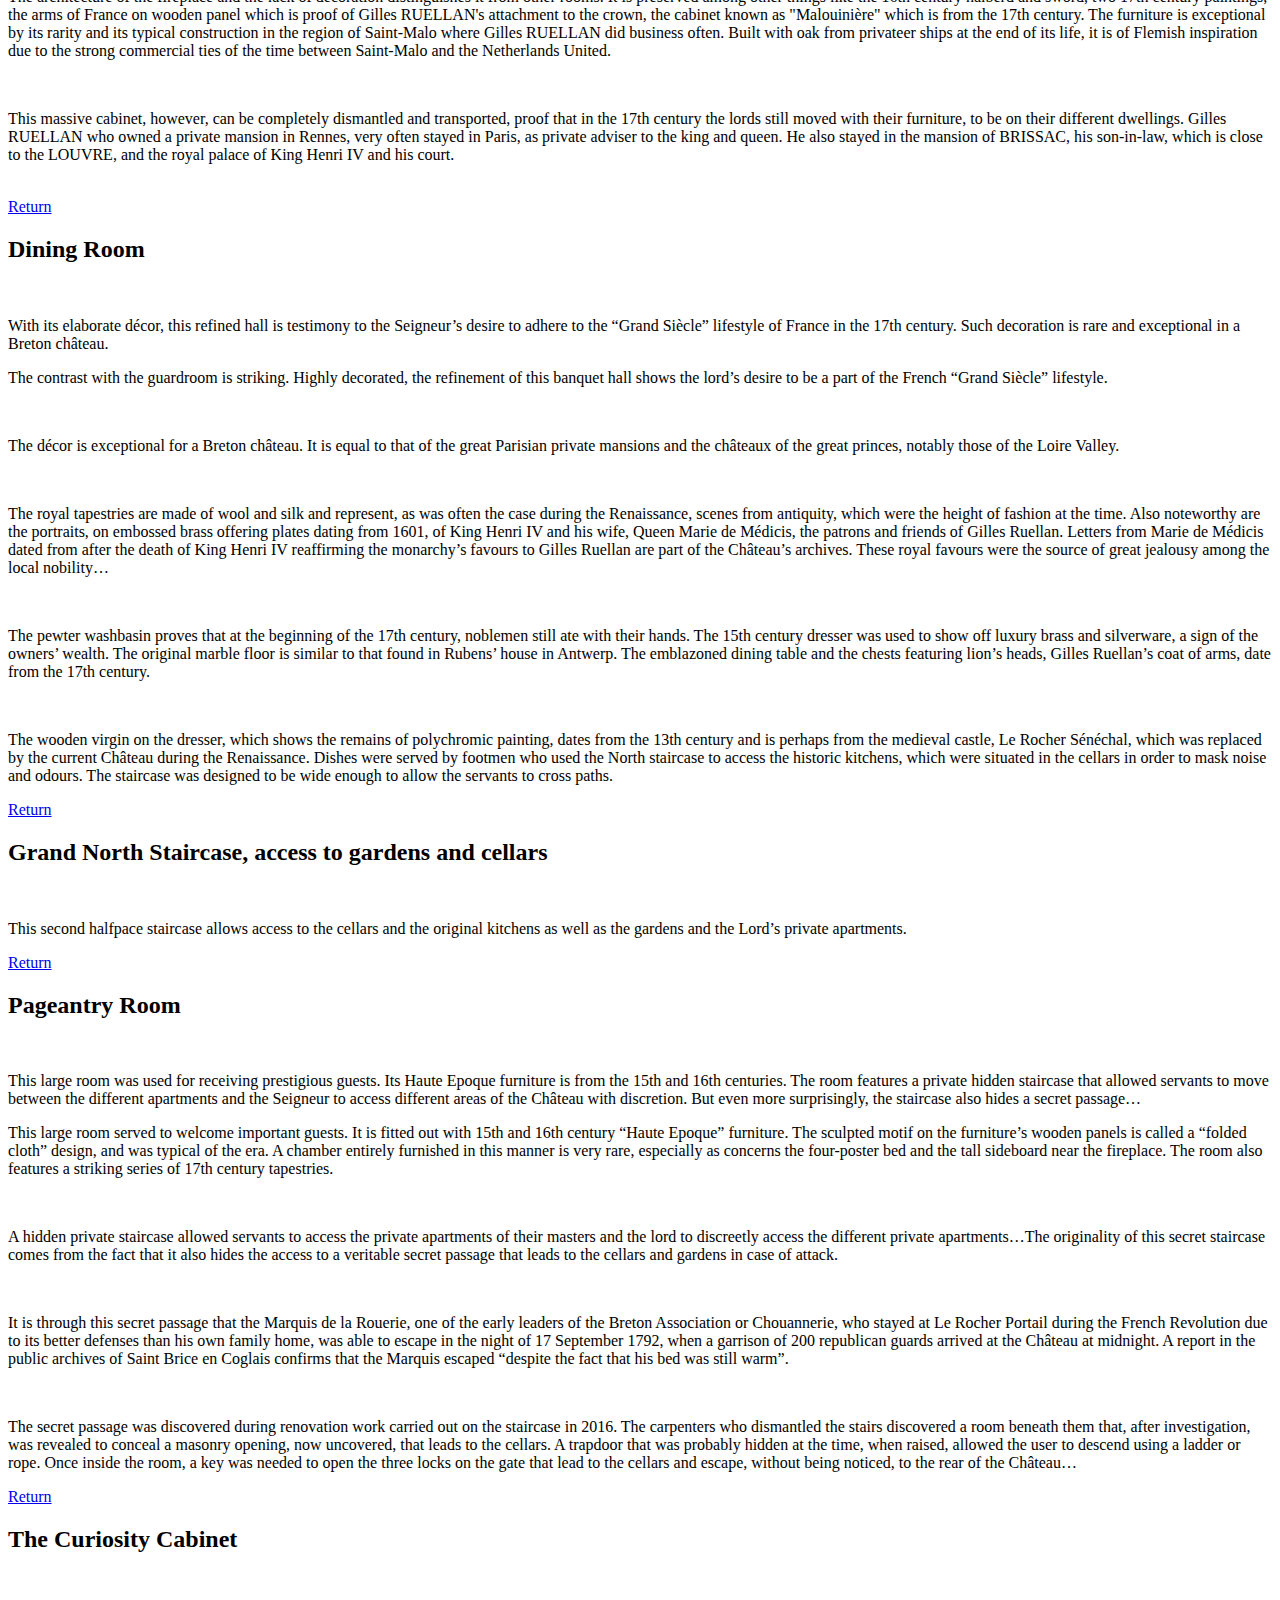
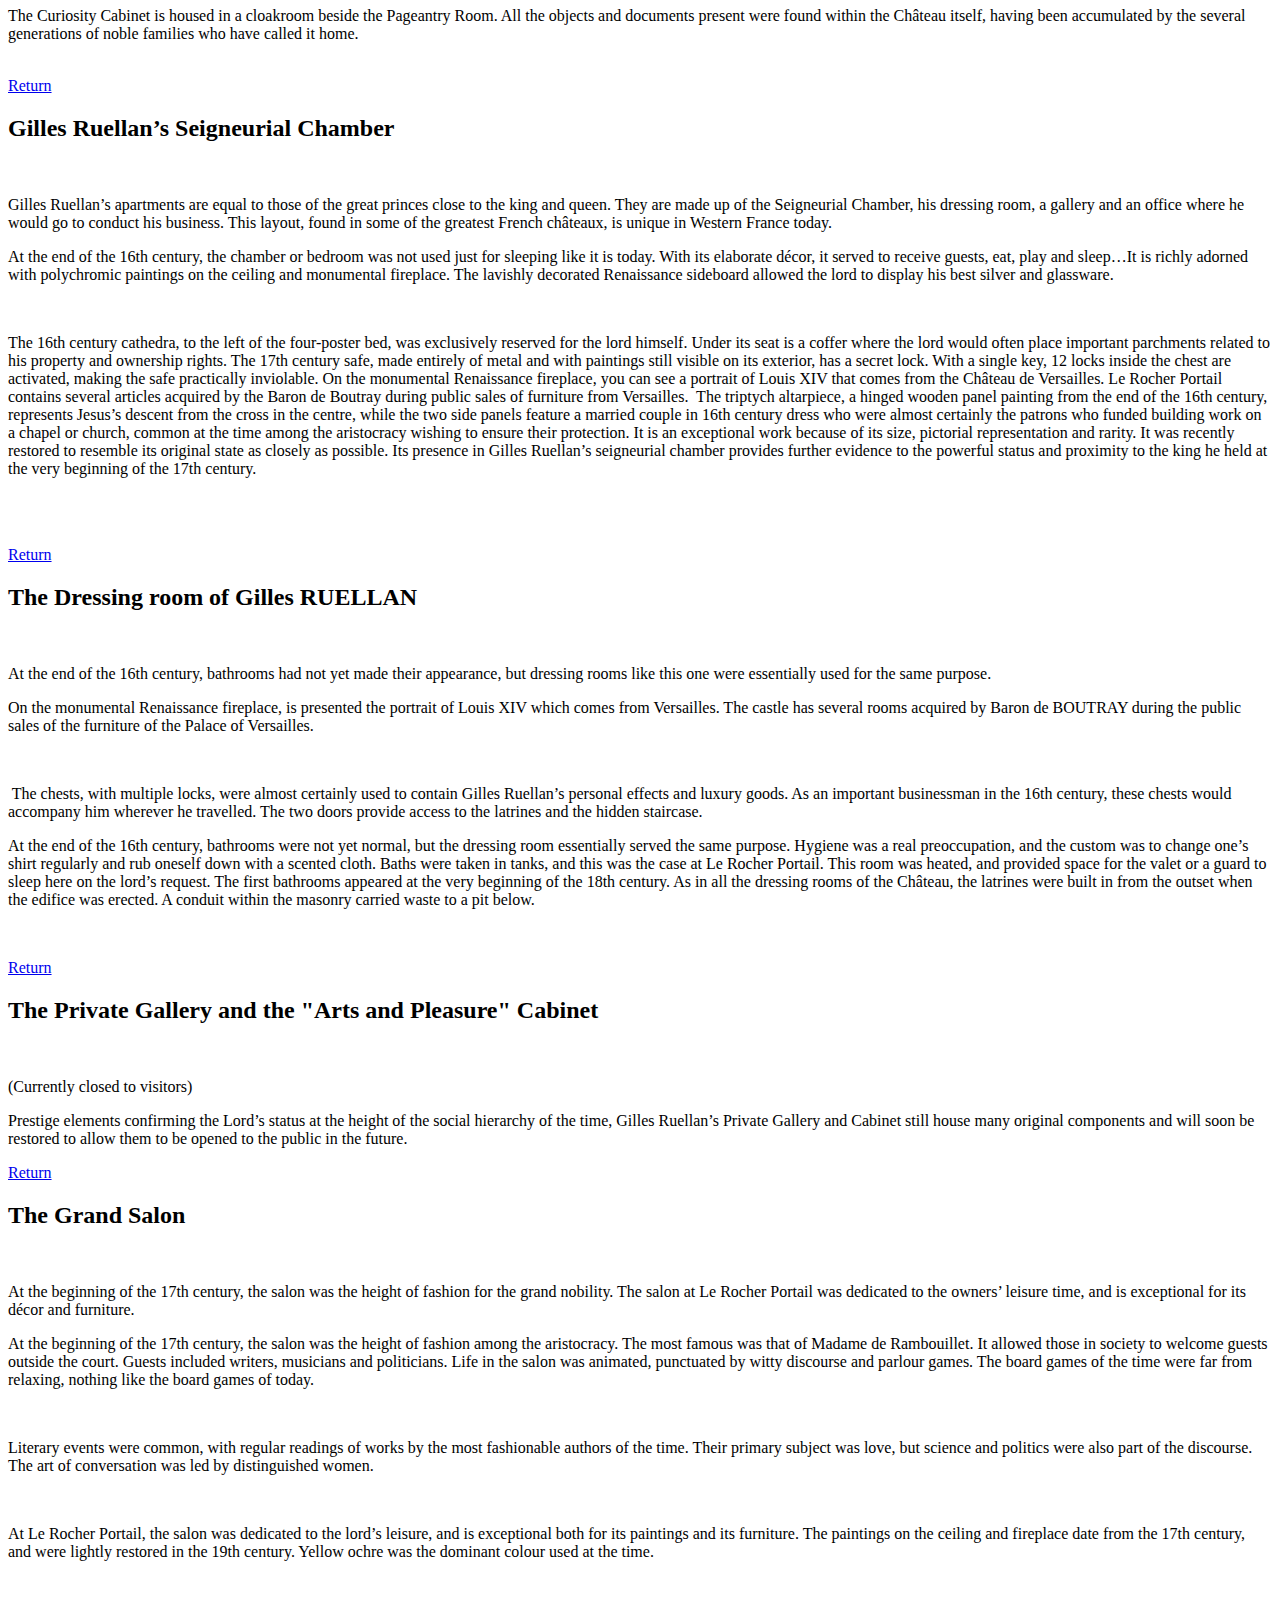
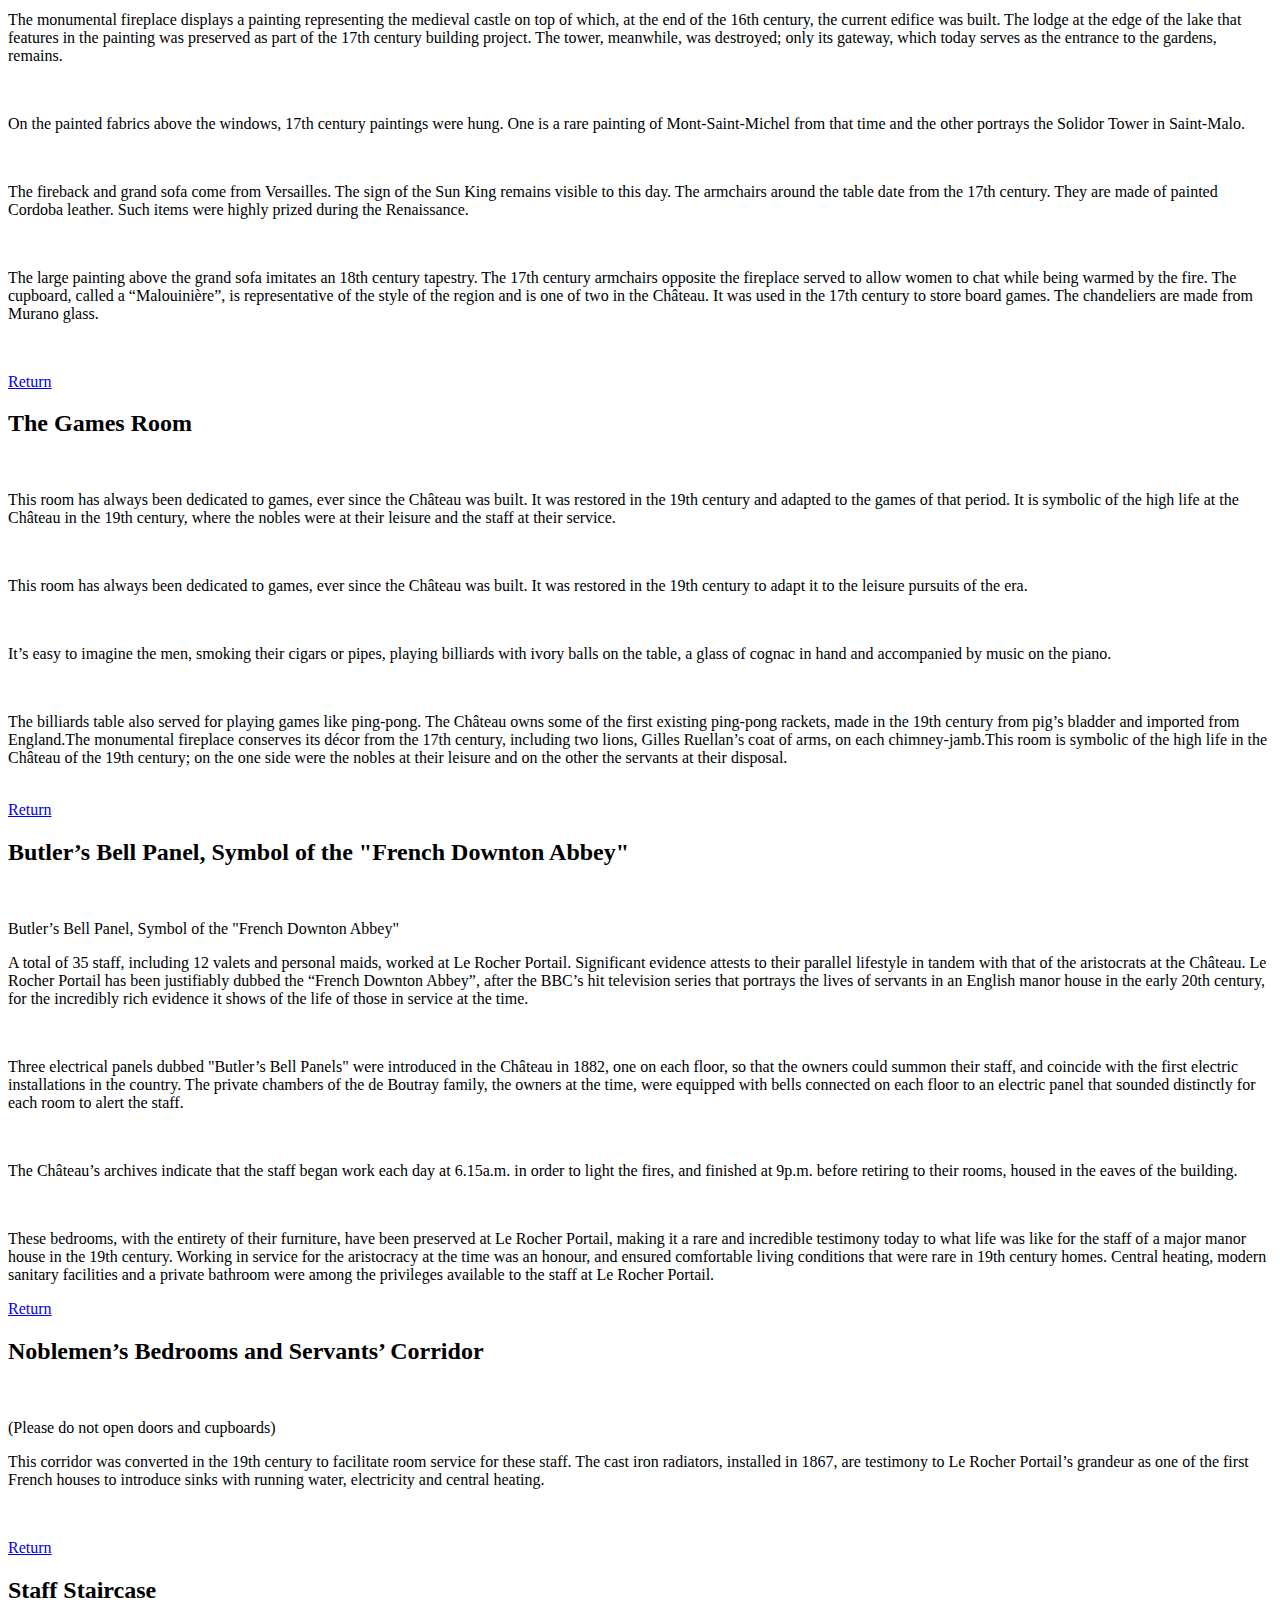
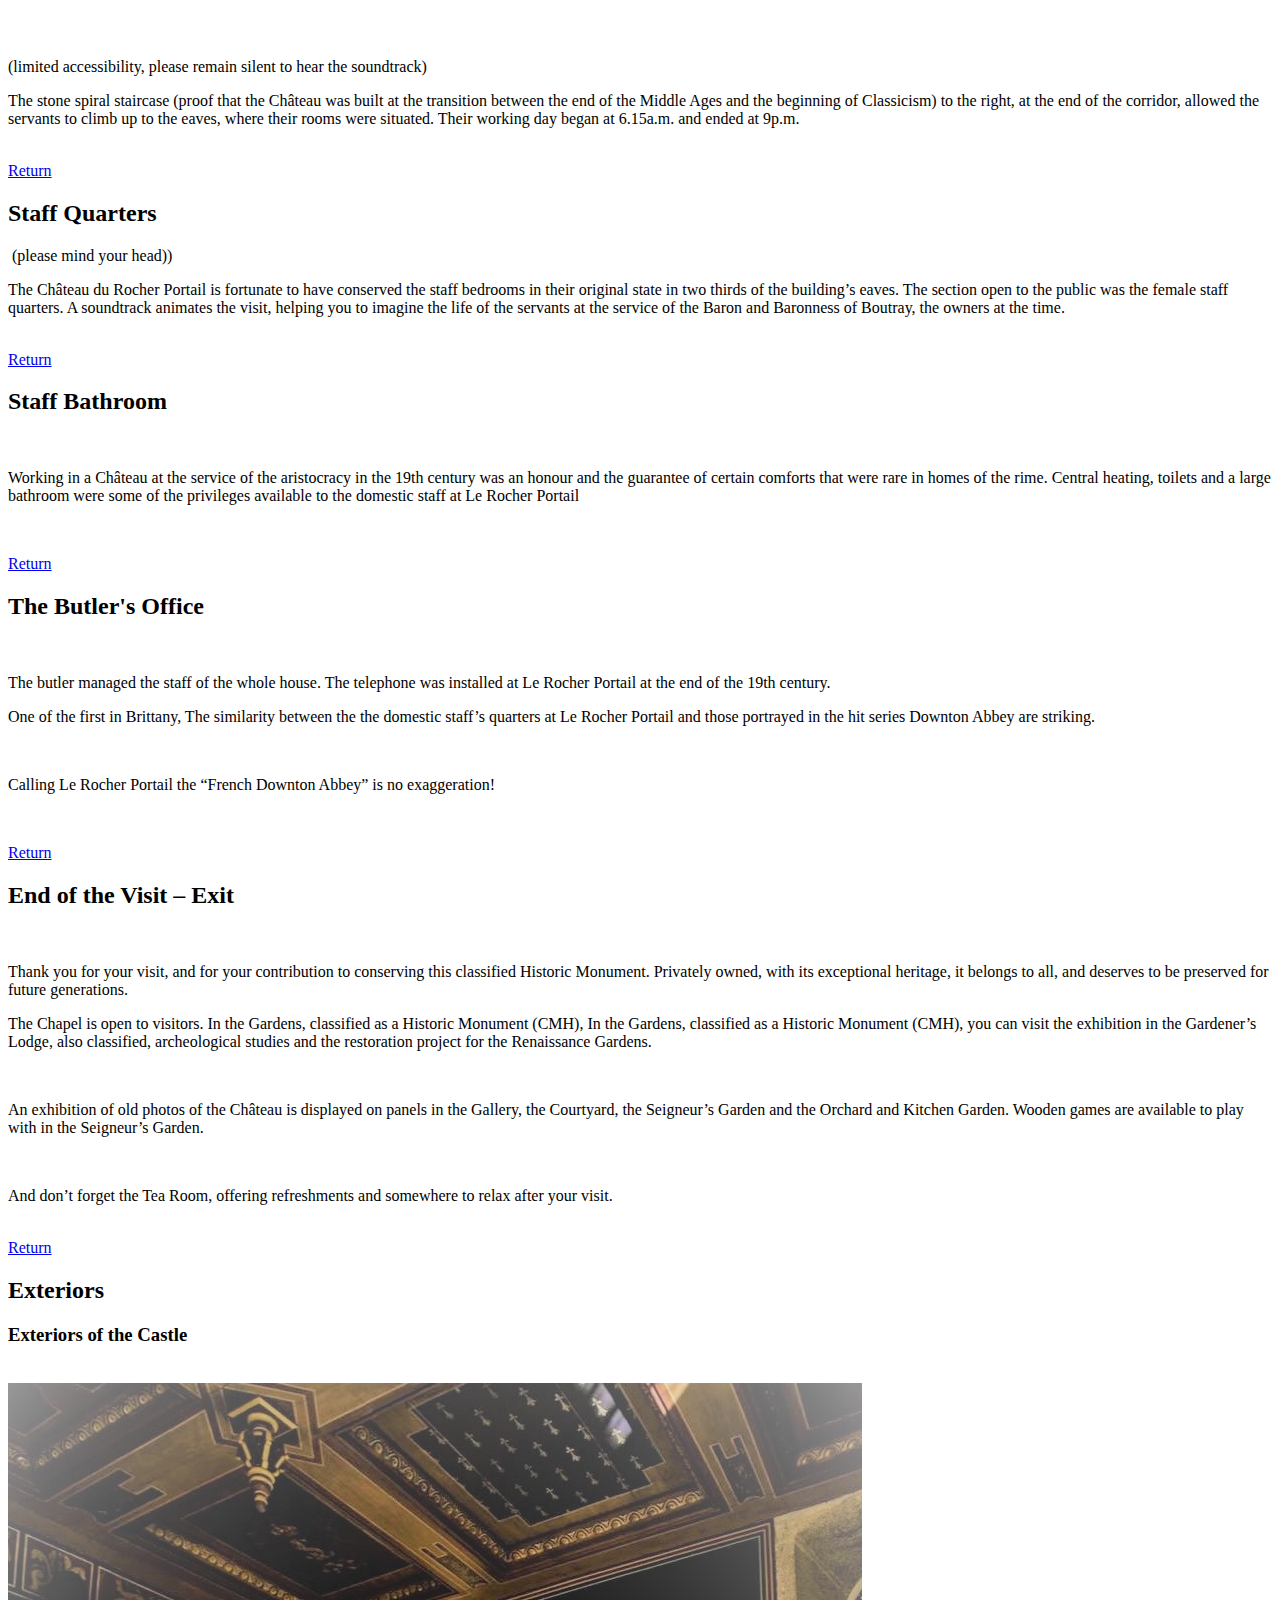
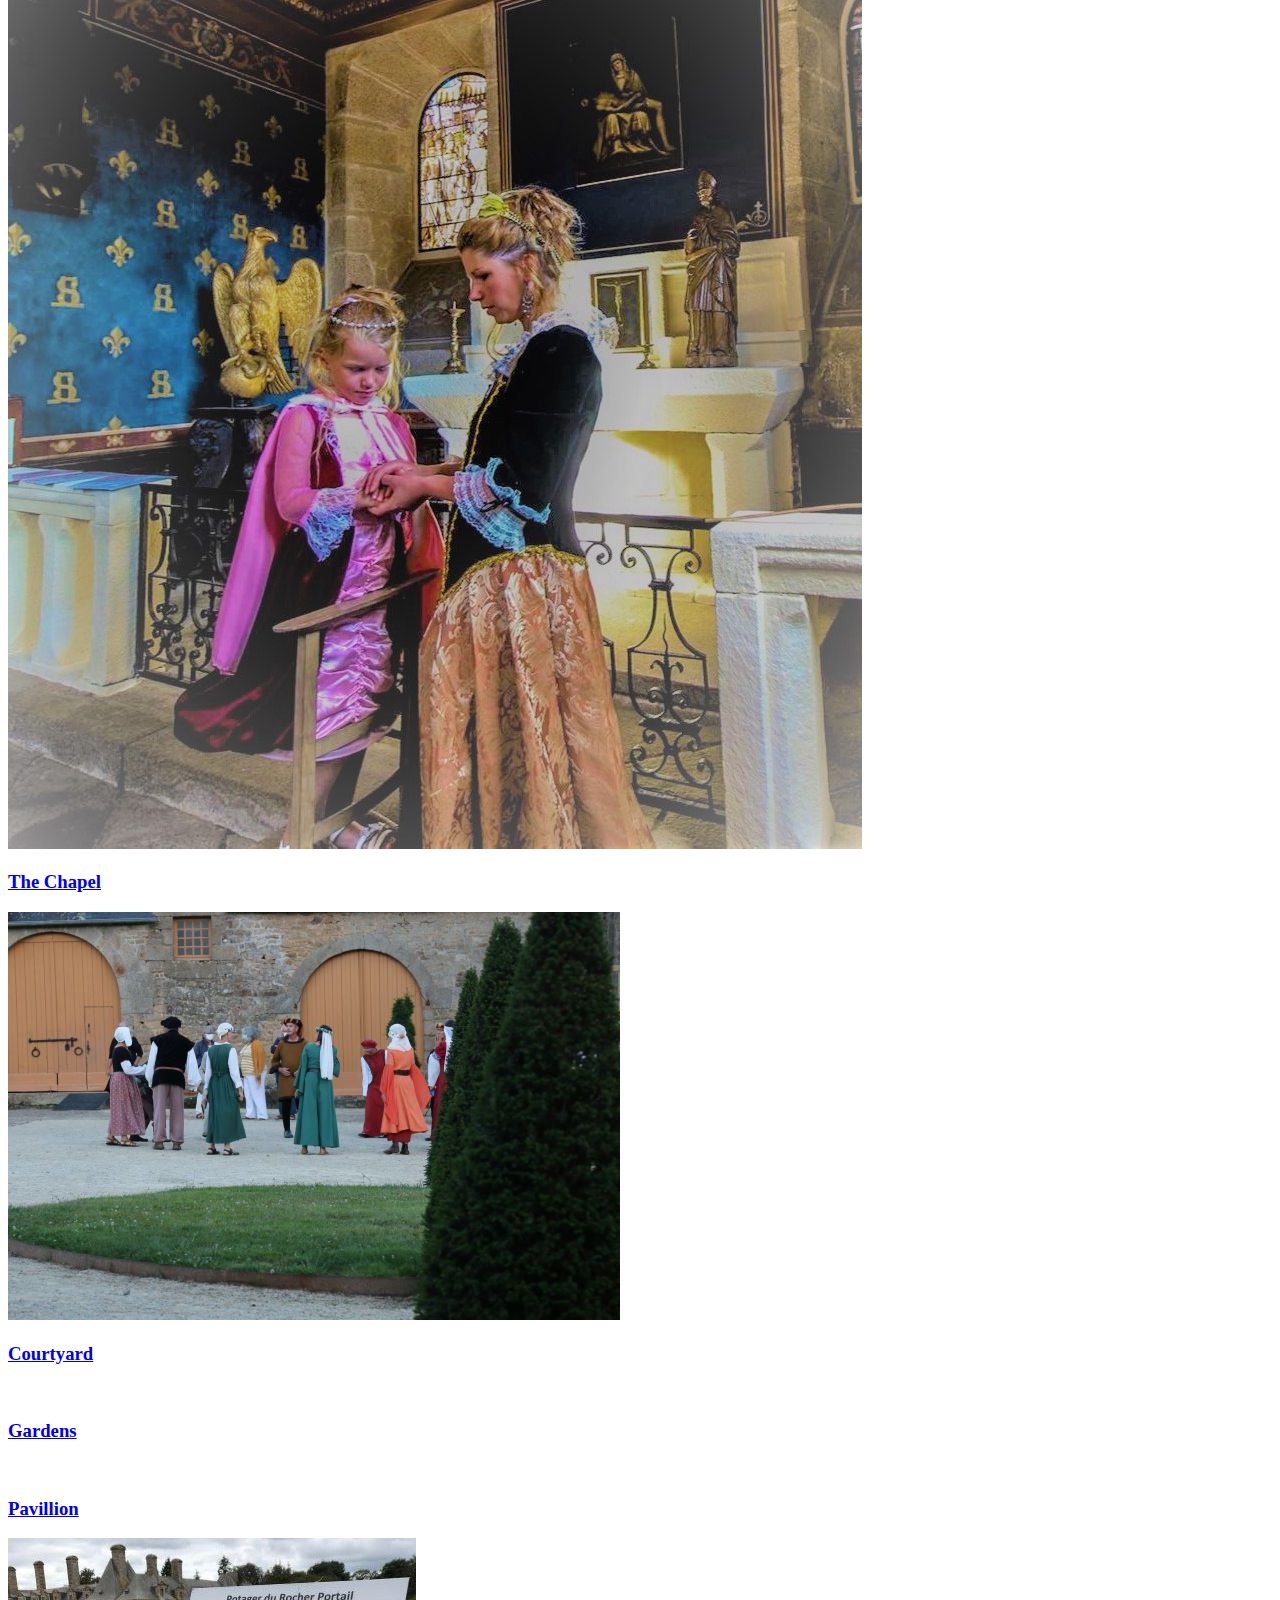
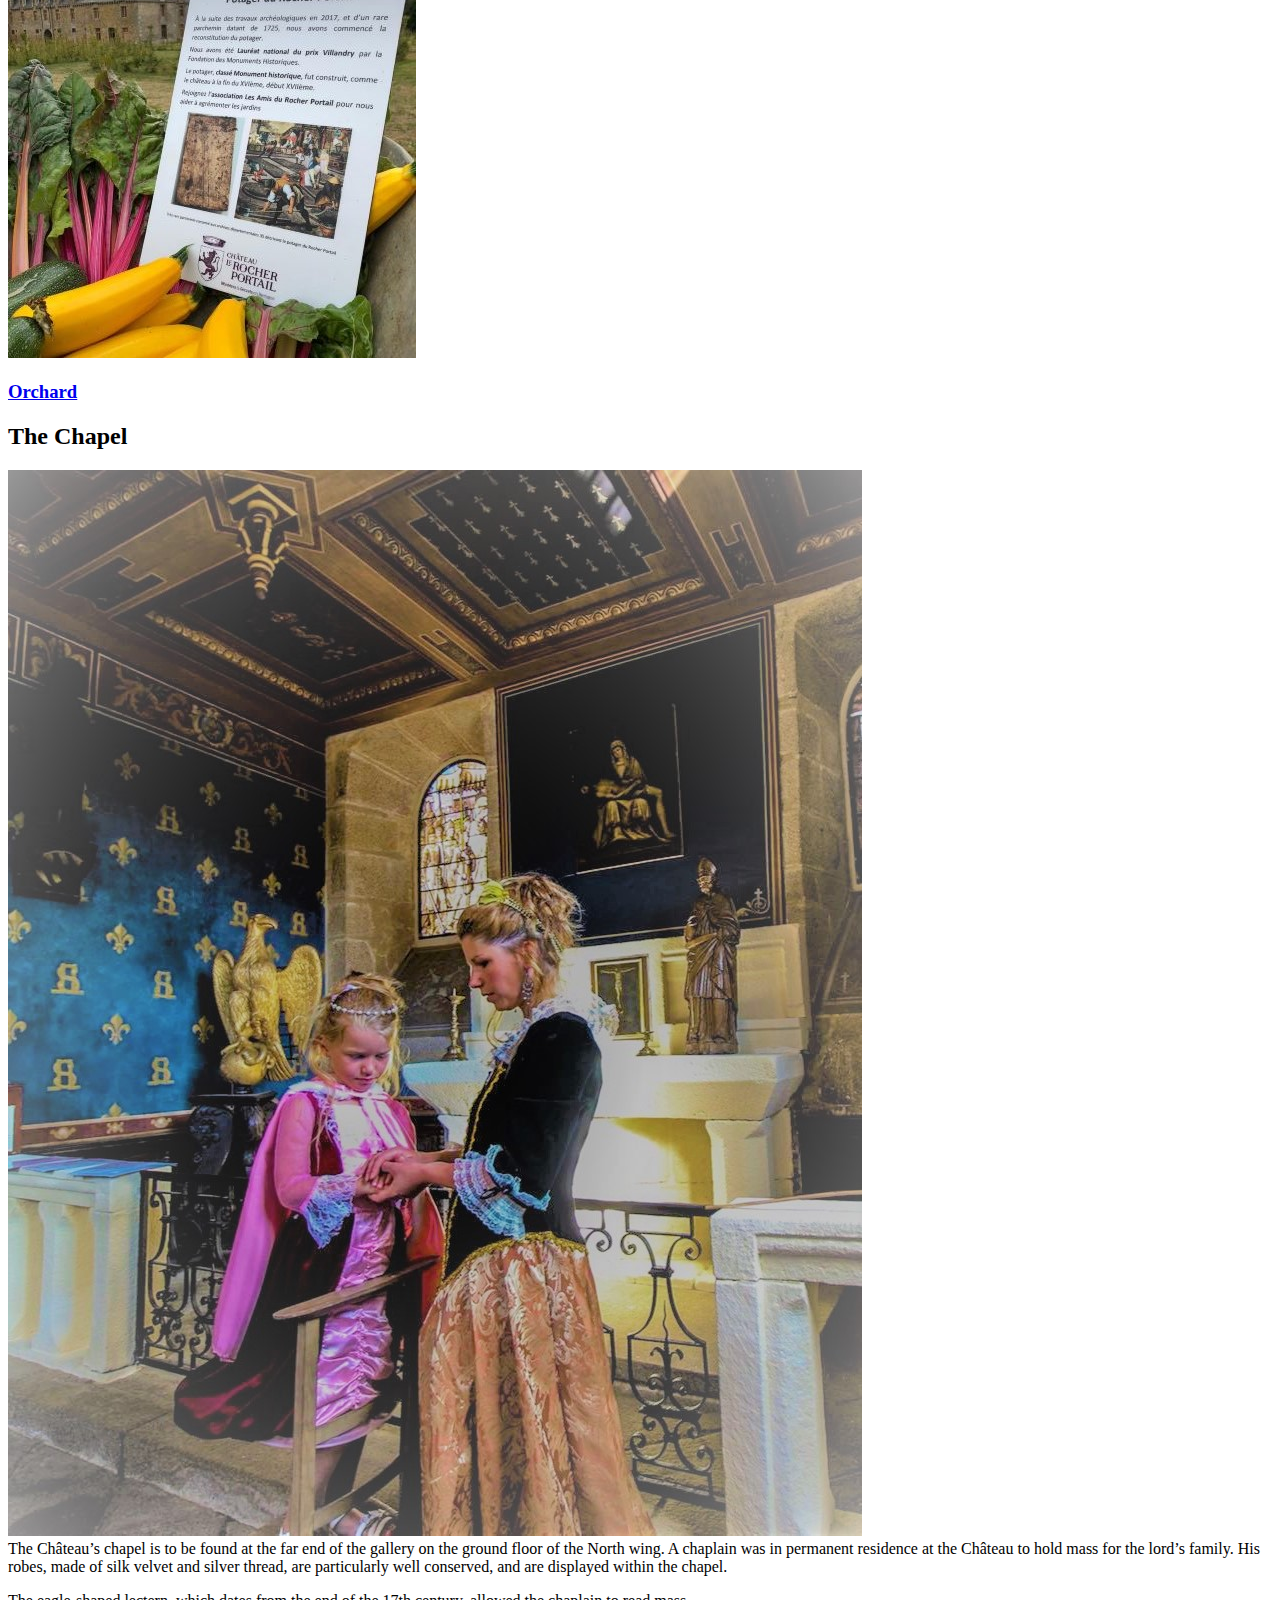
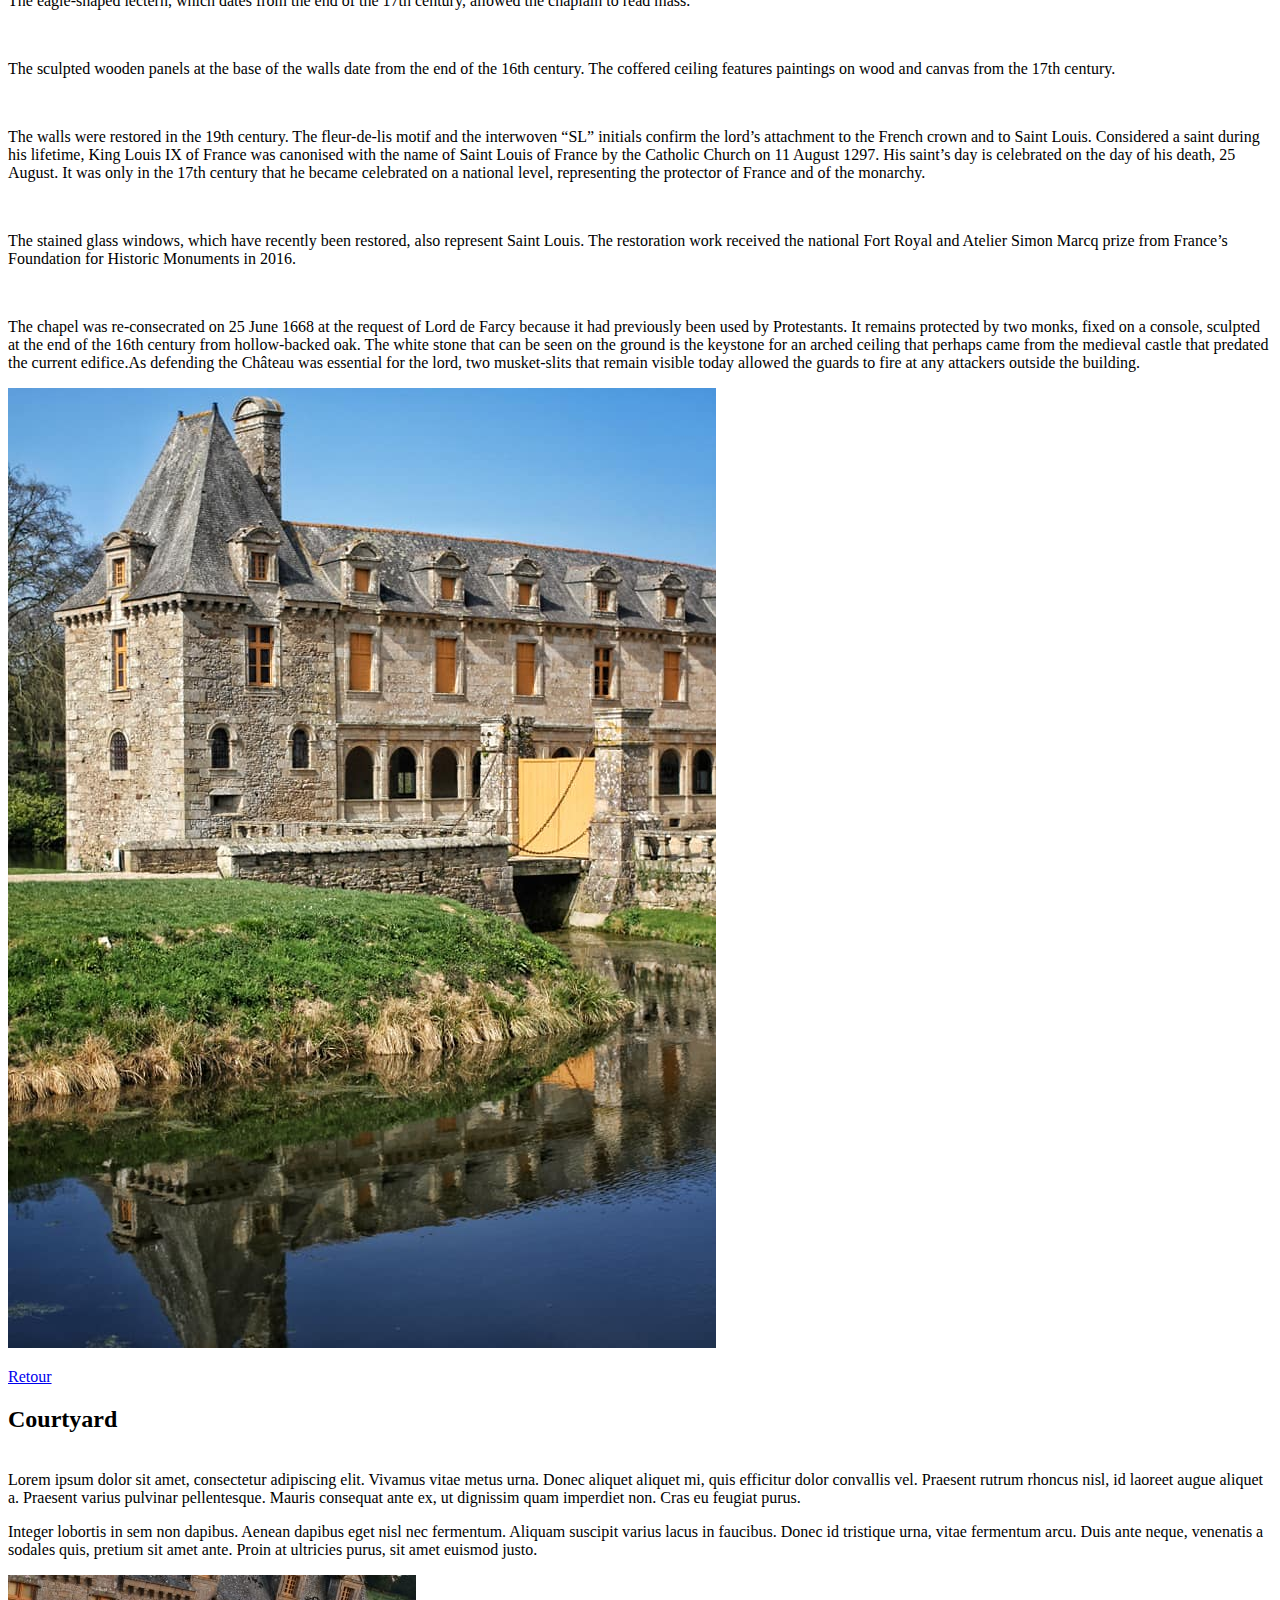
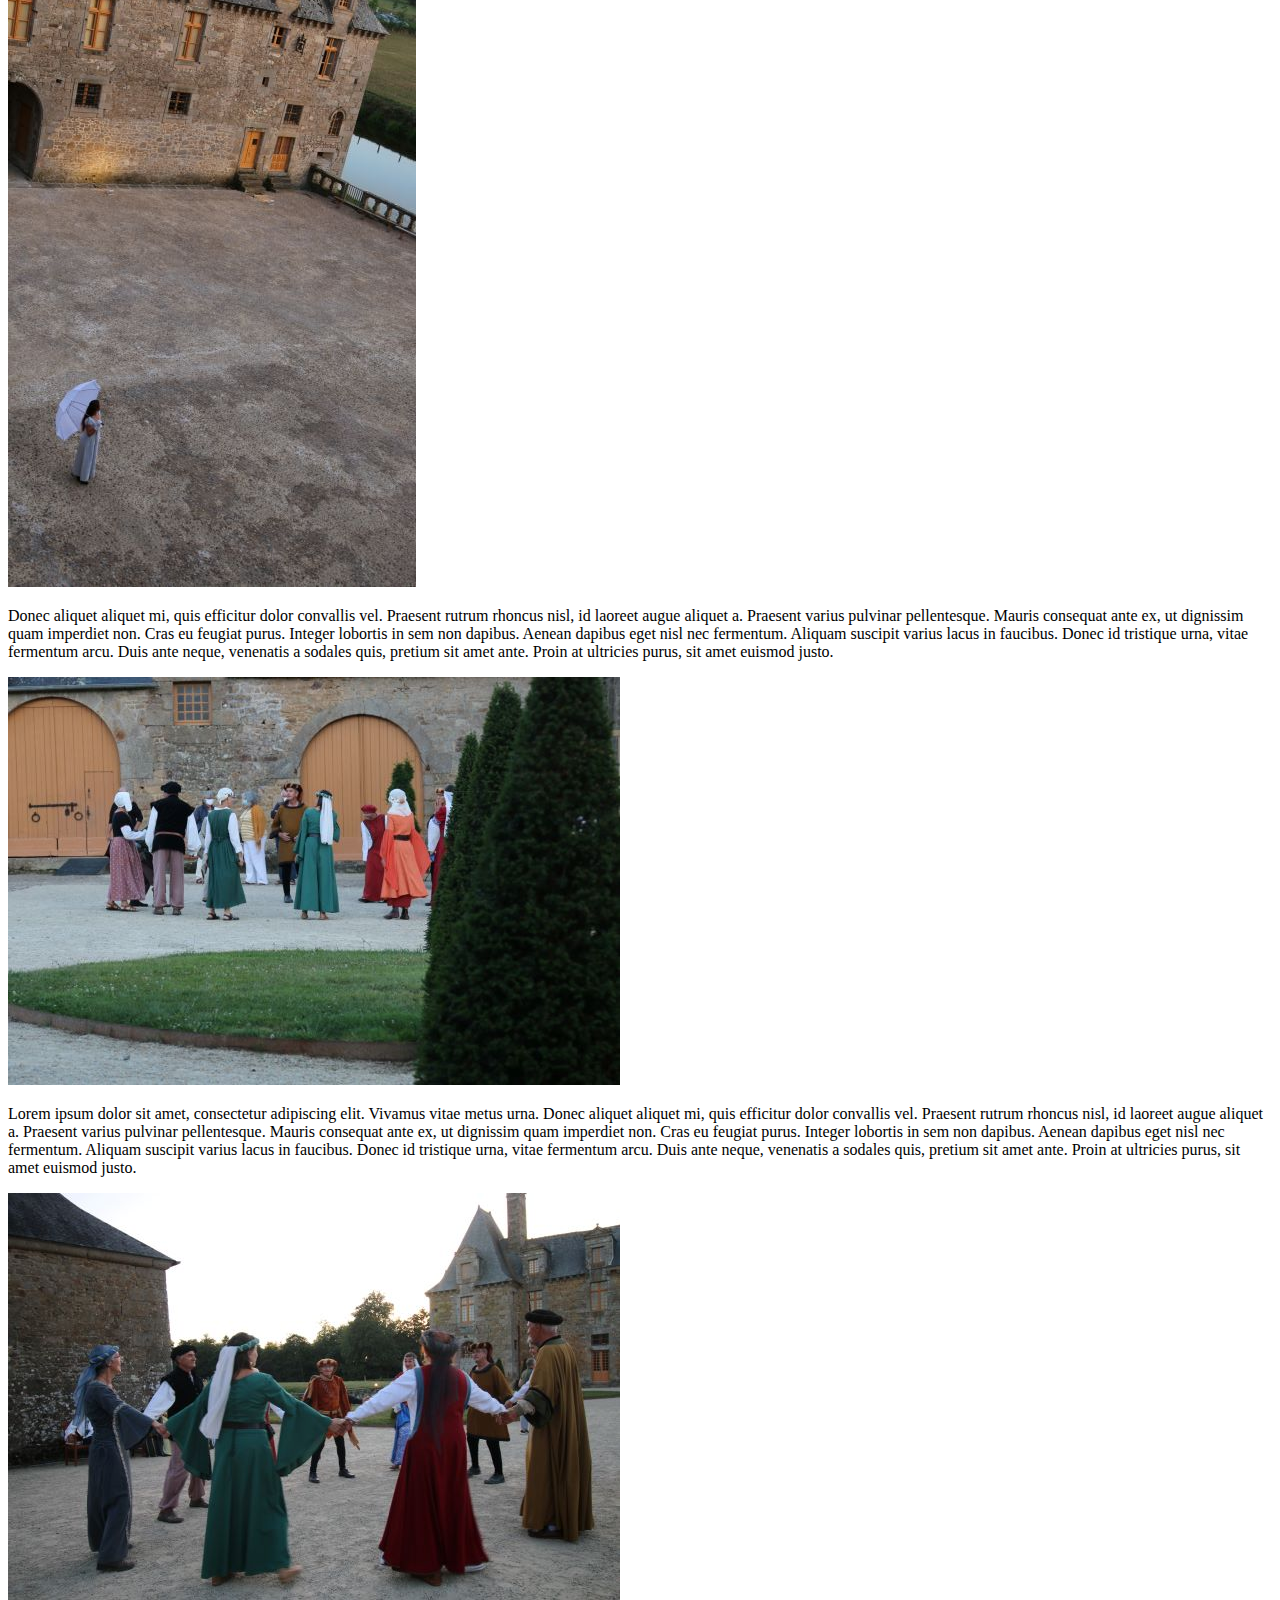
==== commit 574ccf1c: "l" ====
--- a/english.html
+++ b/english.html
@@ -18,7 +18,7 @@
 						<div class="inner">
 							<header>
 								<p>Welcome</p>
-								<h1><a href="index.html" id="logo">Château Le Rocher Portail</a></h1>
+								<h1><a href="english.html" id="logo">Château Le Rocher Portail</a></h1>
 								<hr />	
 							</header>
 							<footer>
@@ -964,7 +964,7 @@
 					</header>
 
 					<p>
-						One of the first in Brittany, it’s number was 4.
+						One of the first in Brittany,
 						The similarity between the the domestic staff’s quarters at Le Rocher Portail and those portrayed in the hit series 
 						Downton Abbey are striking. 
 					</p>
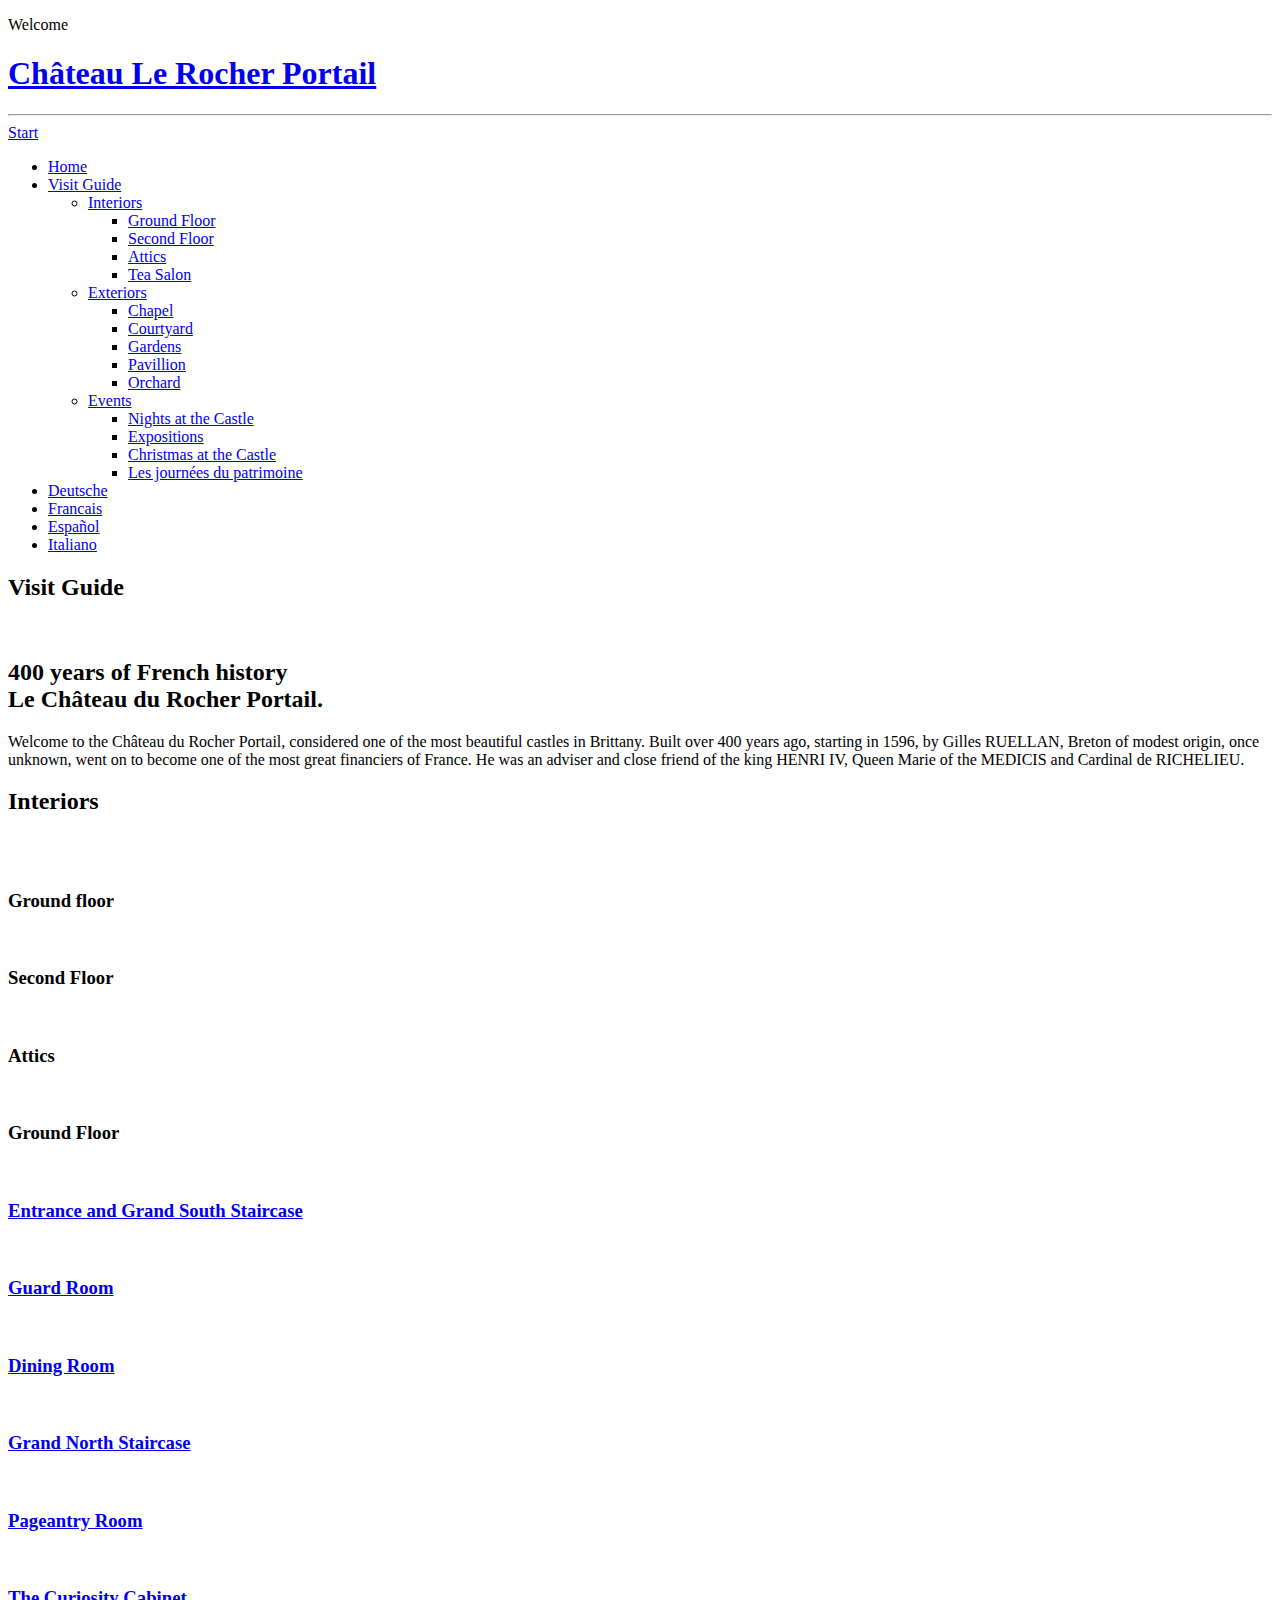
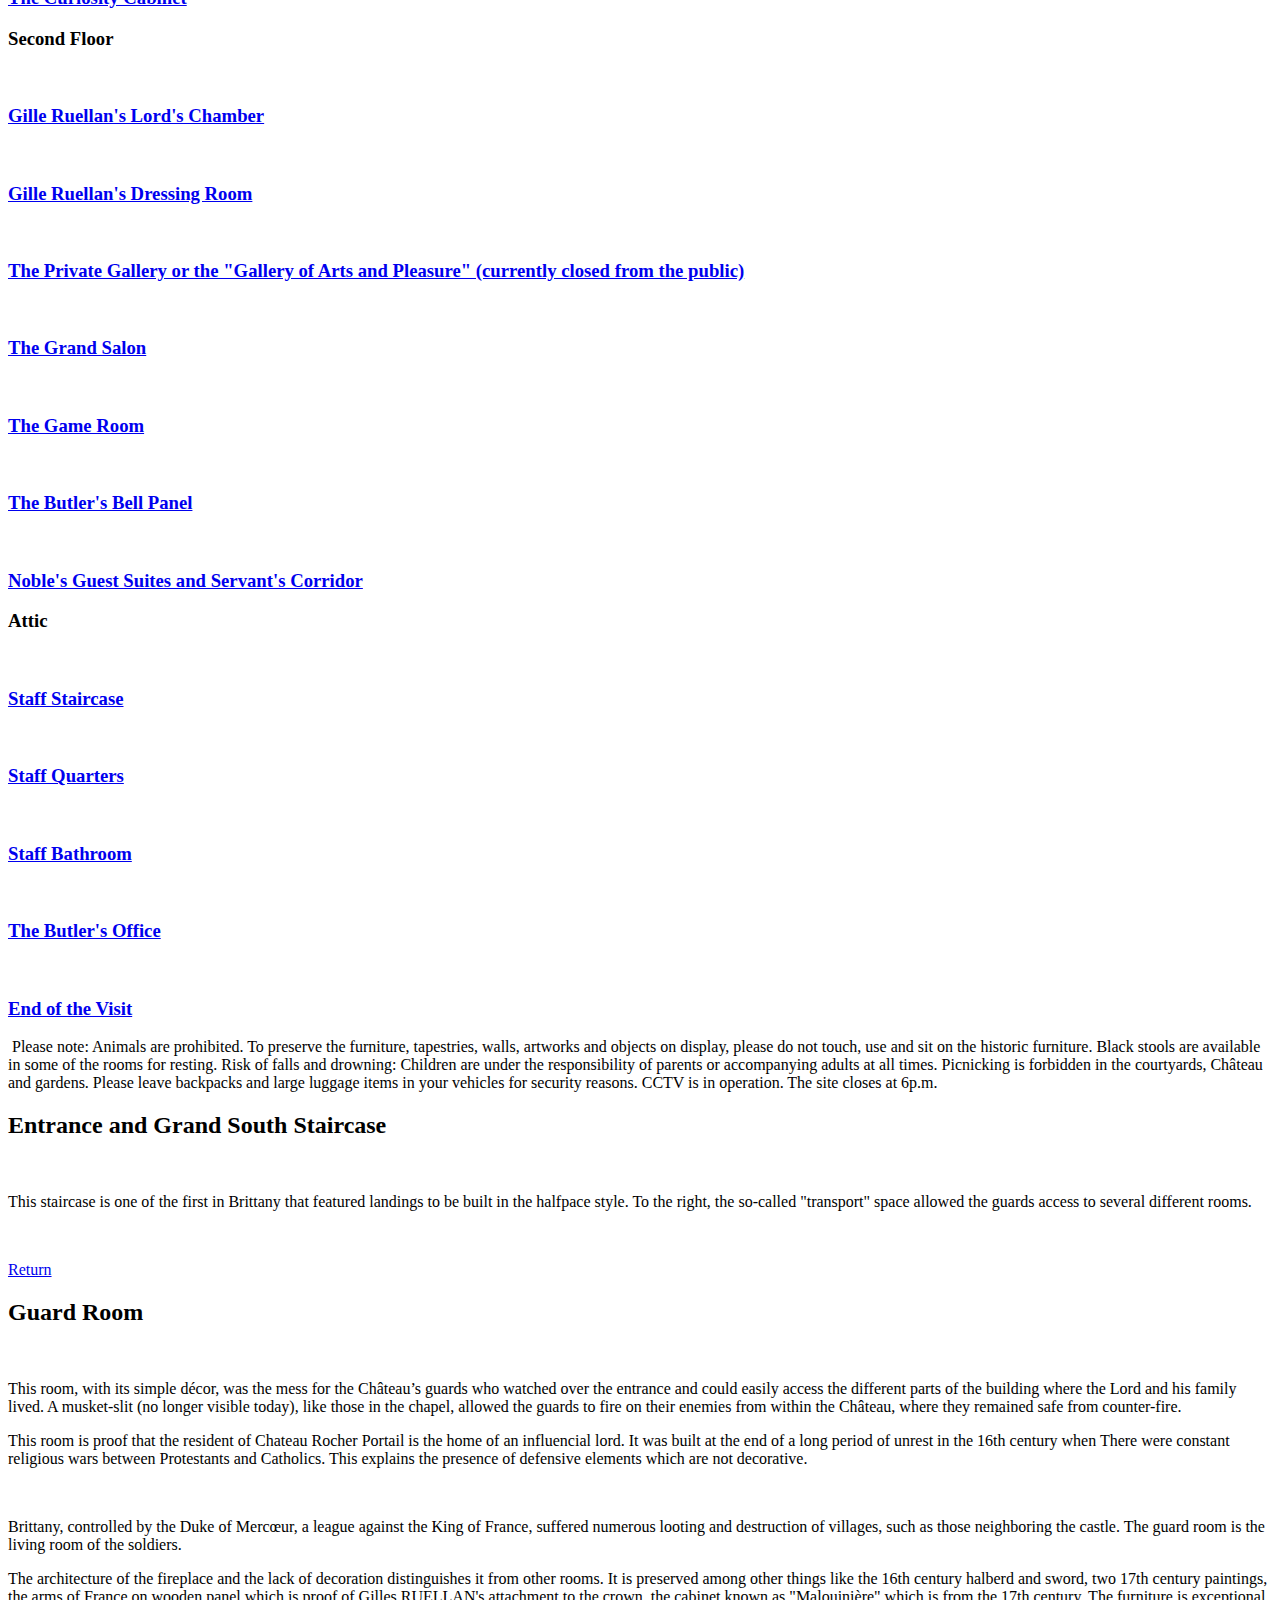
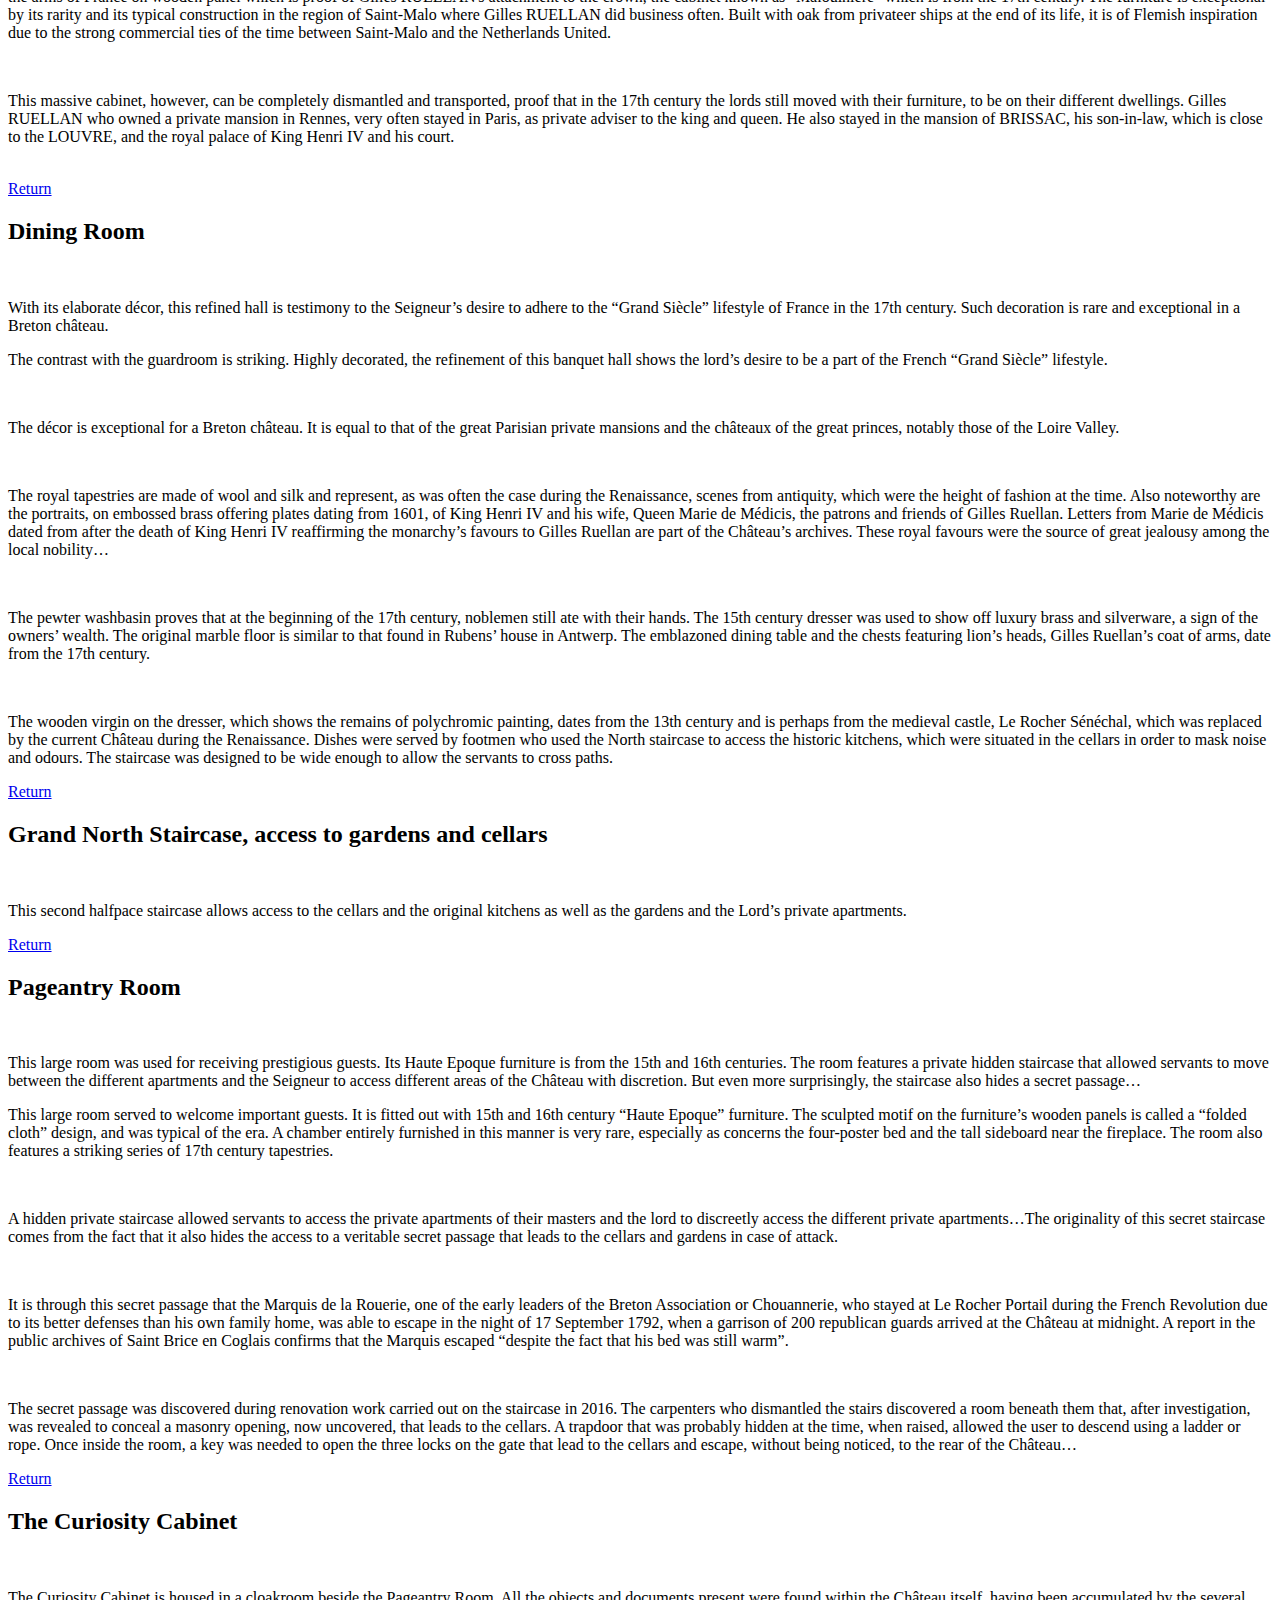
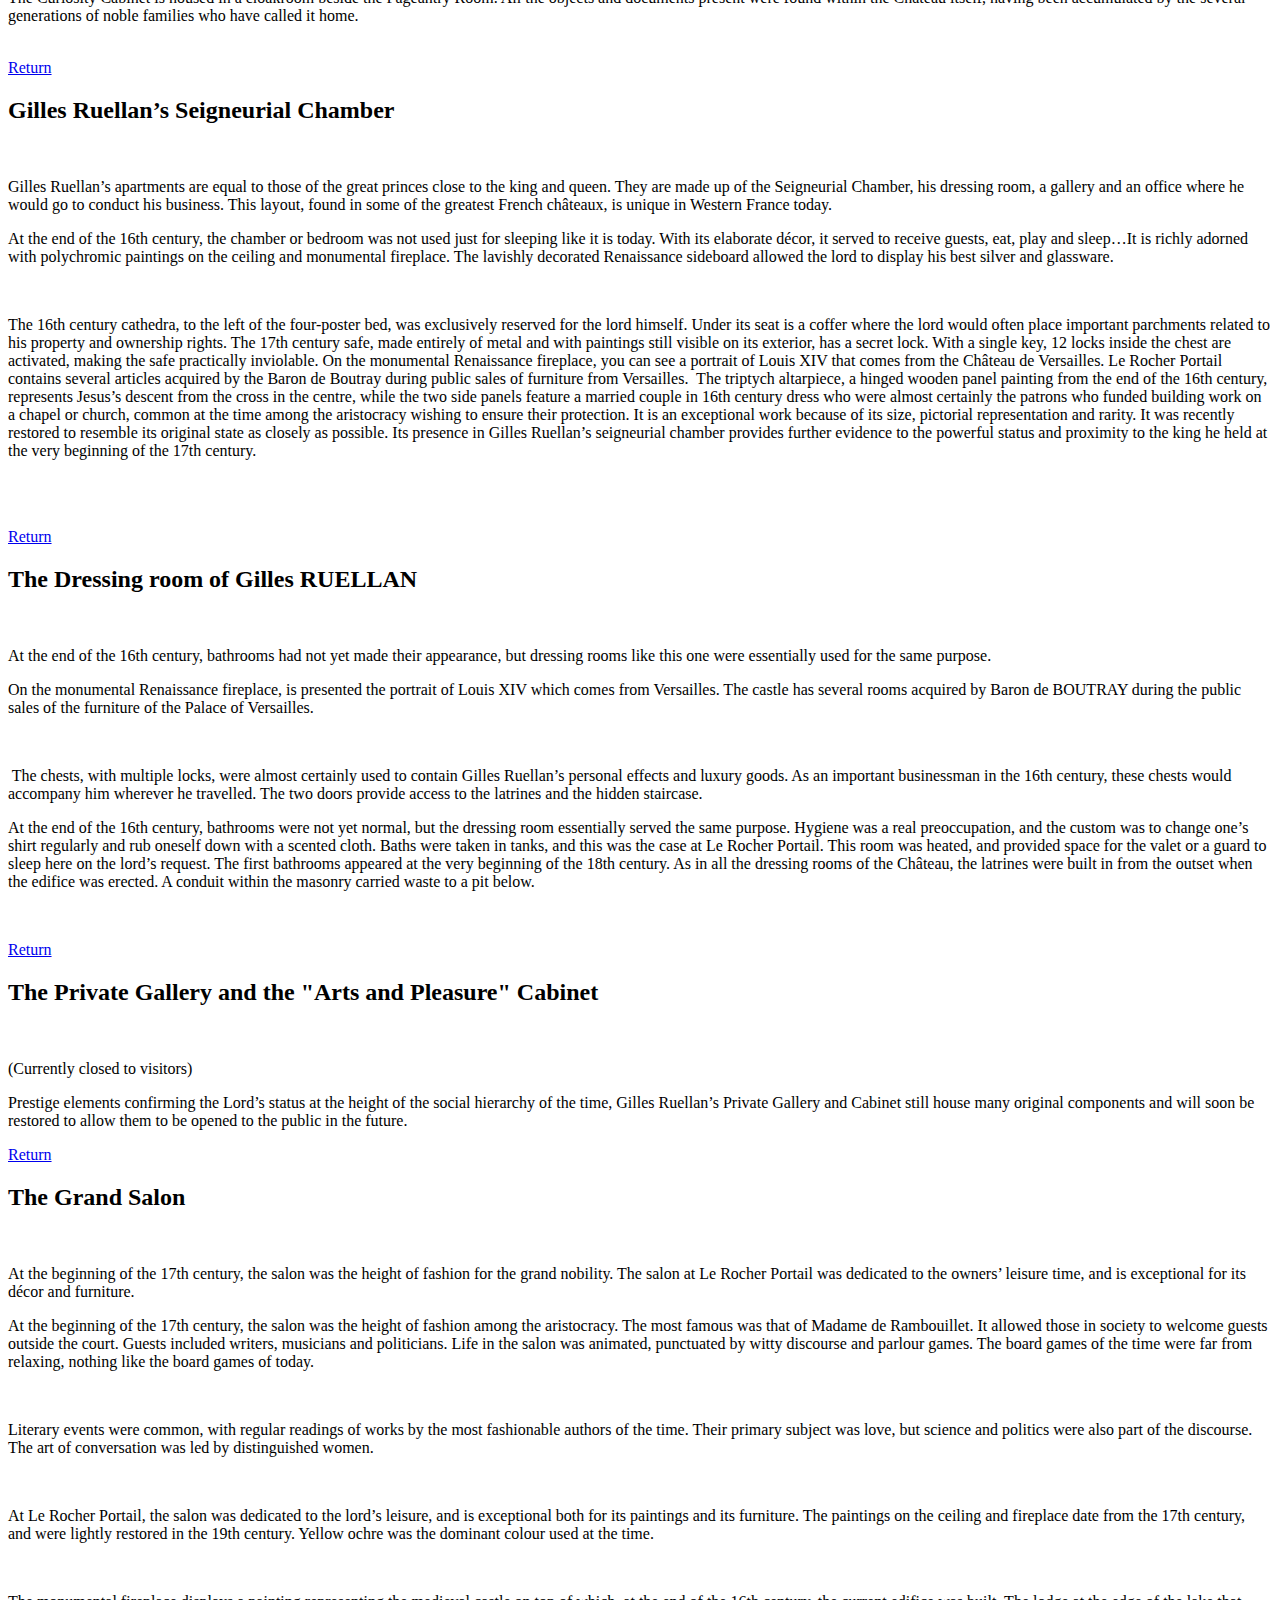
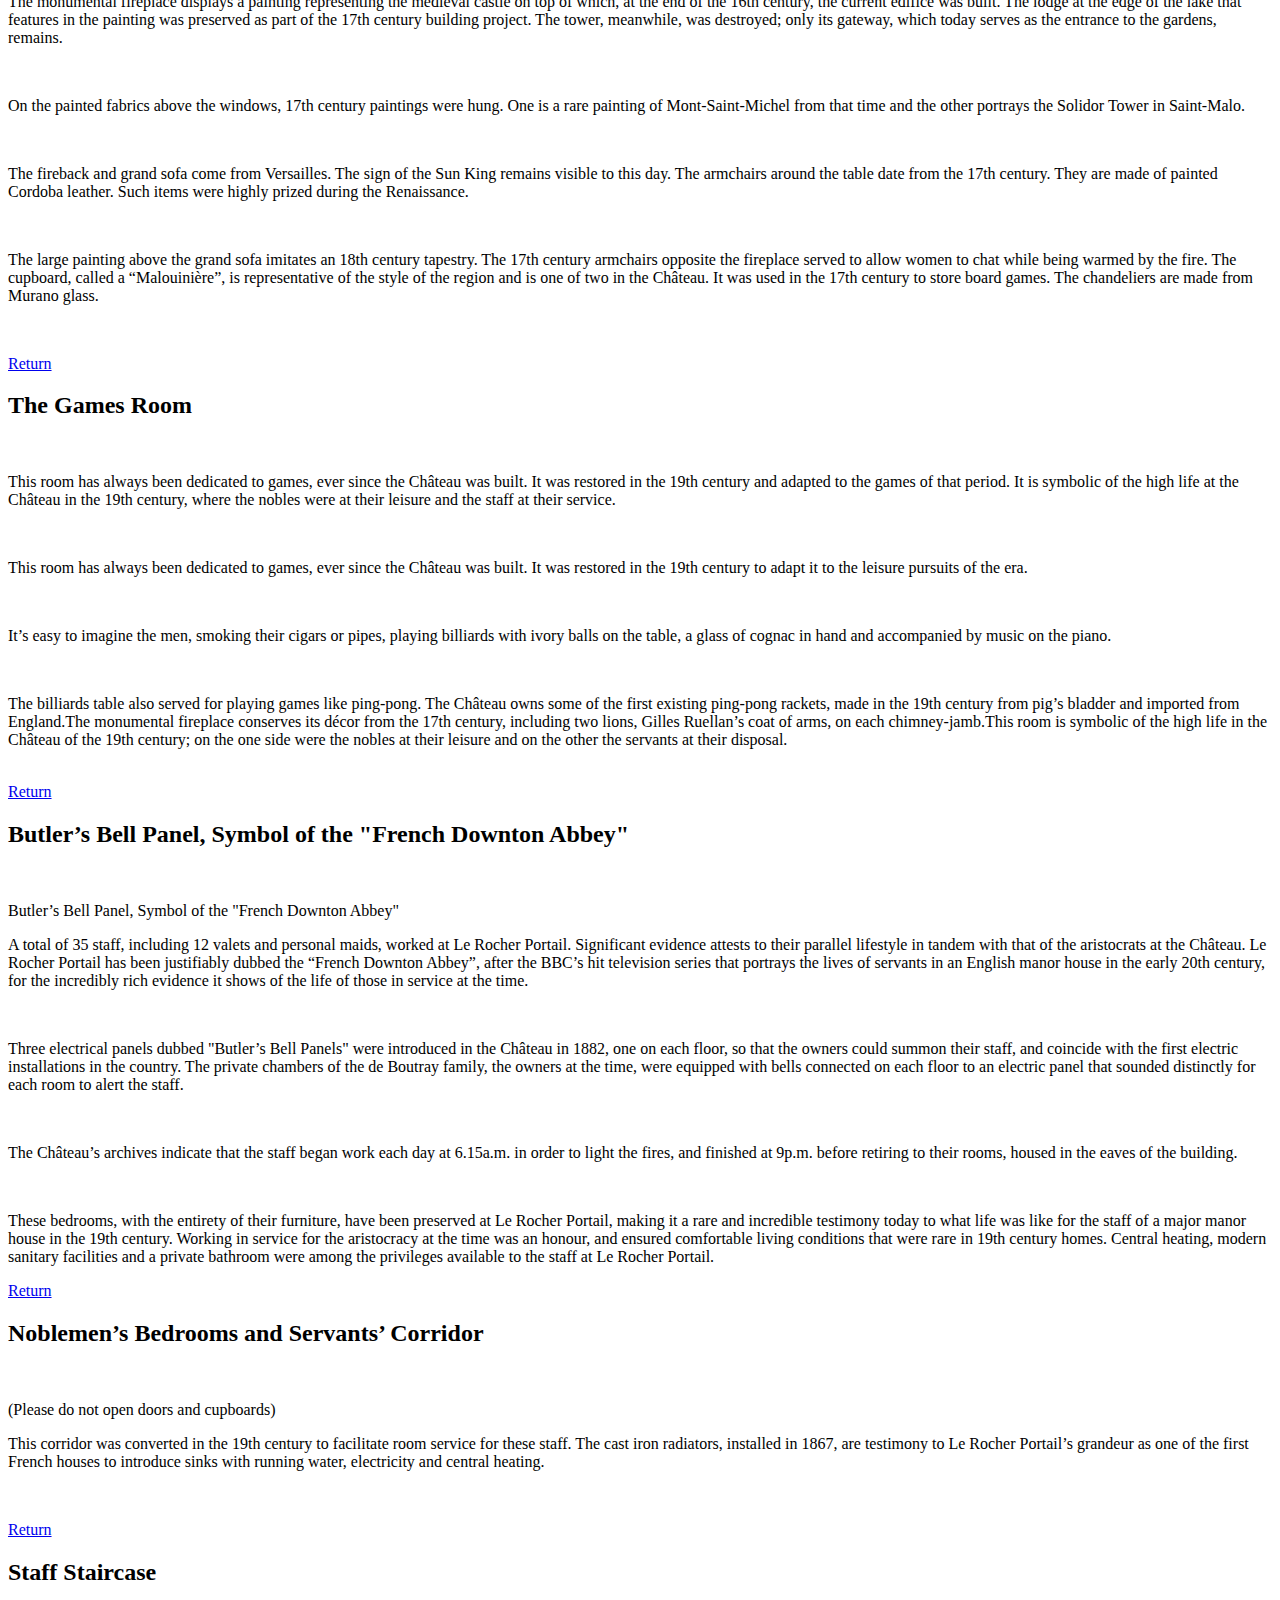
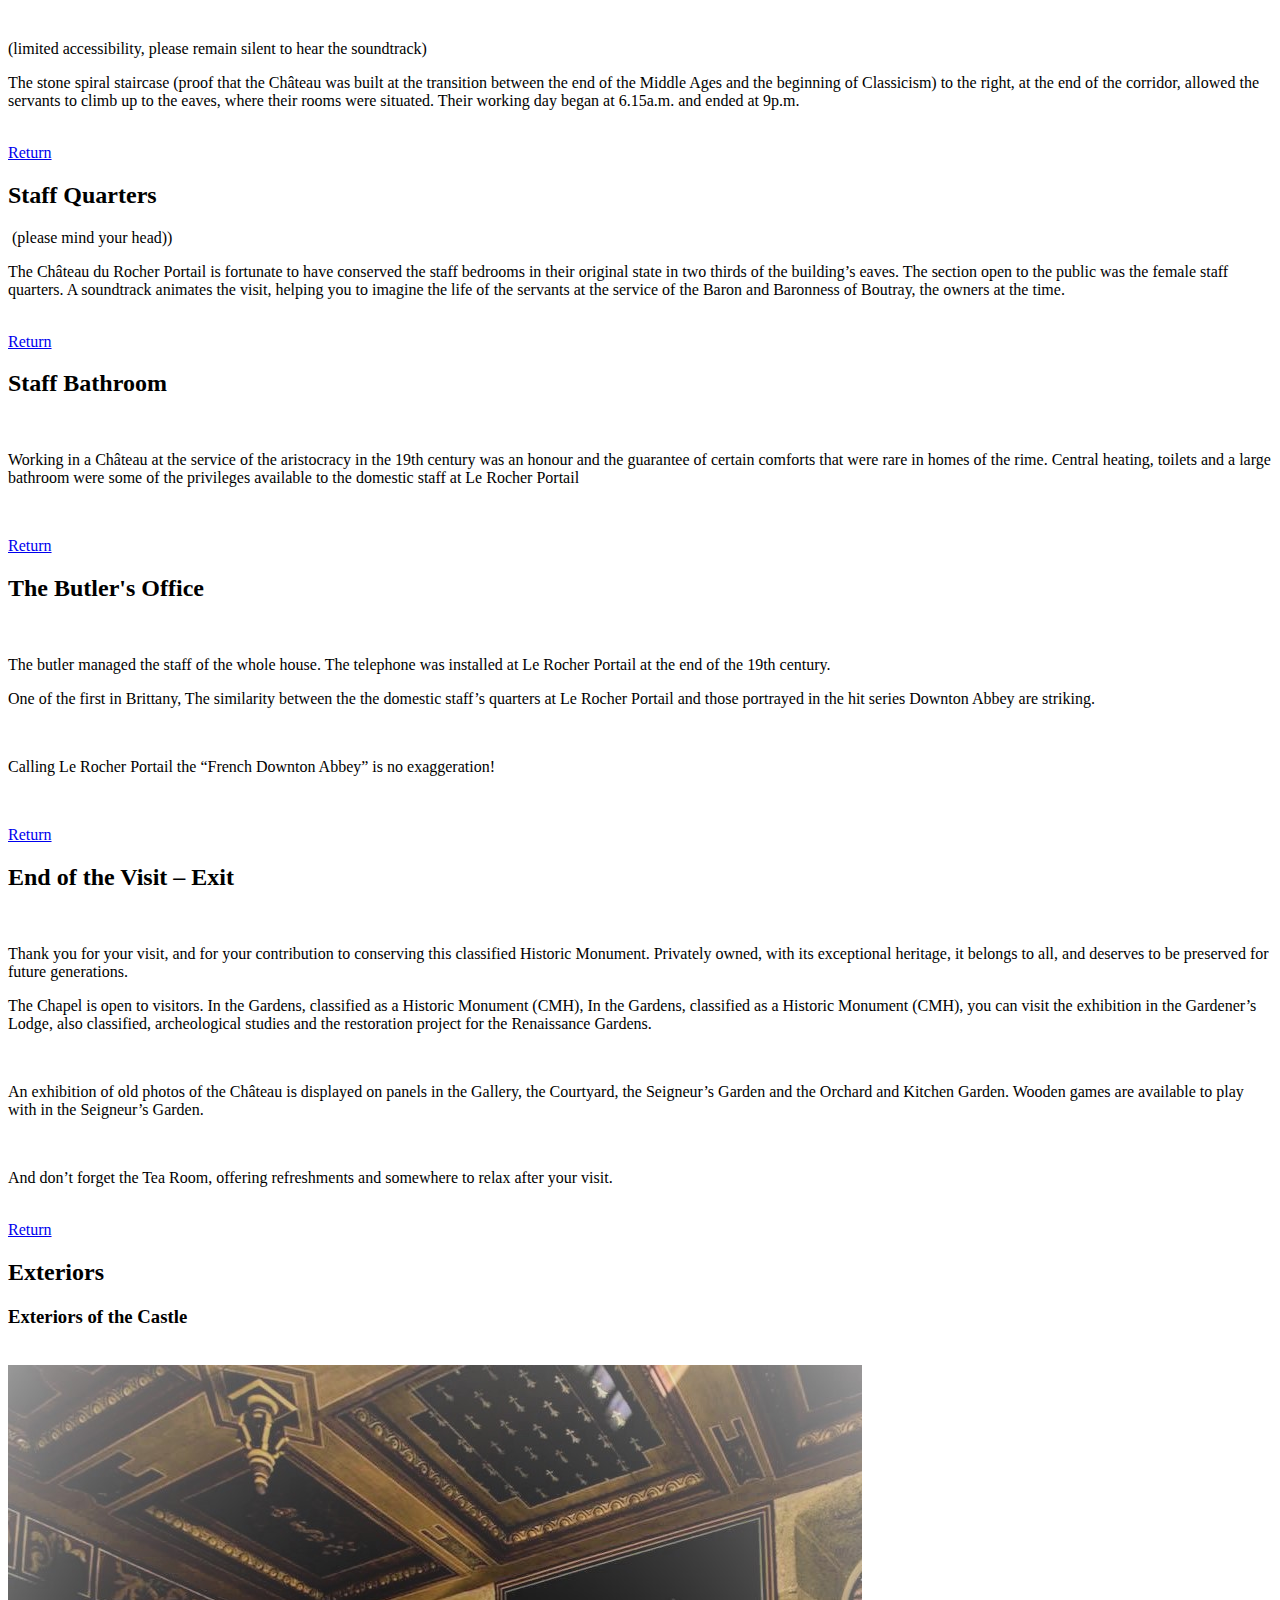
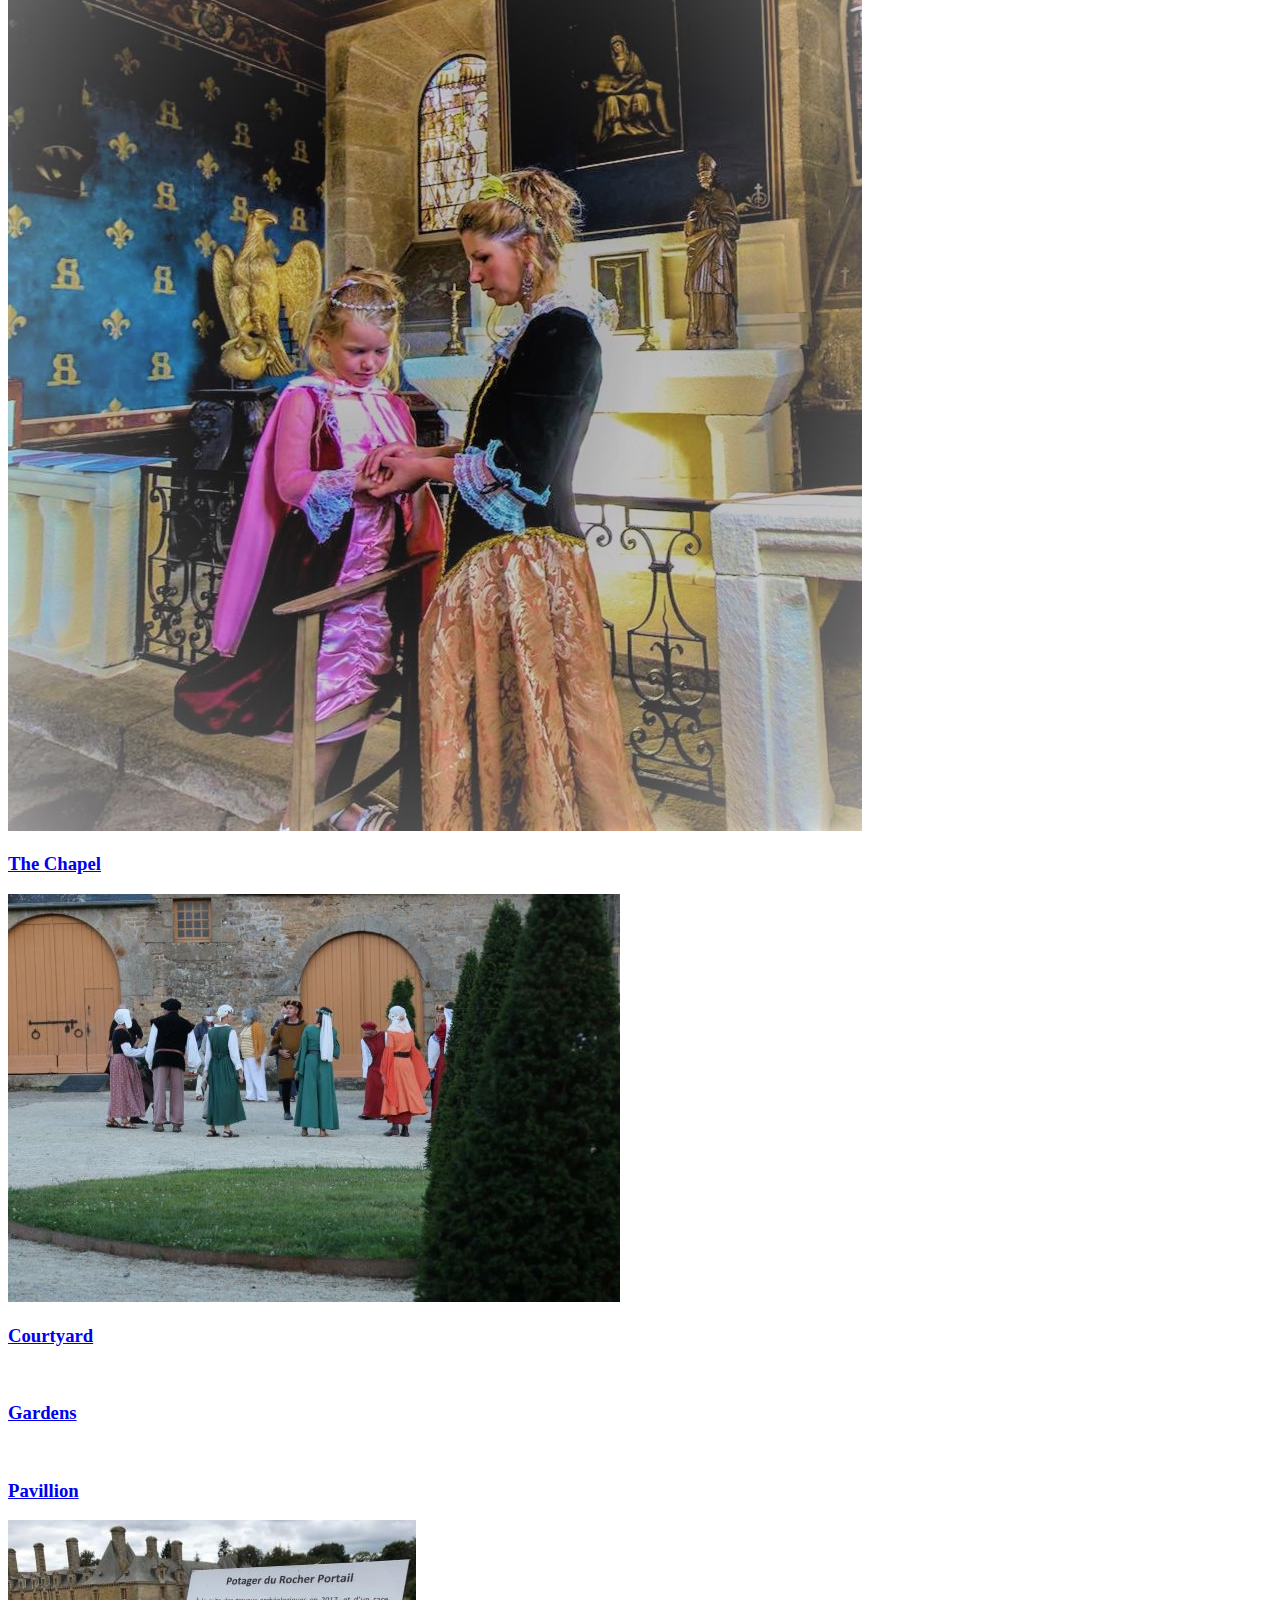
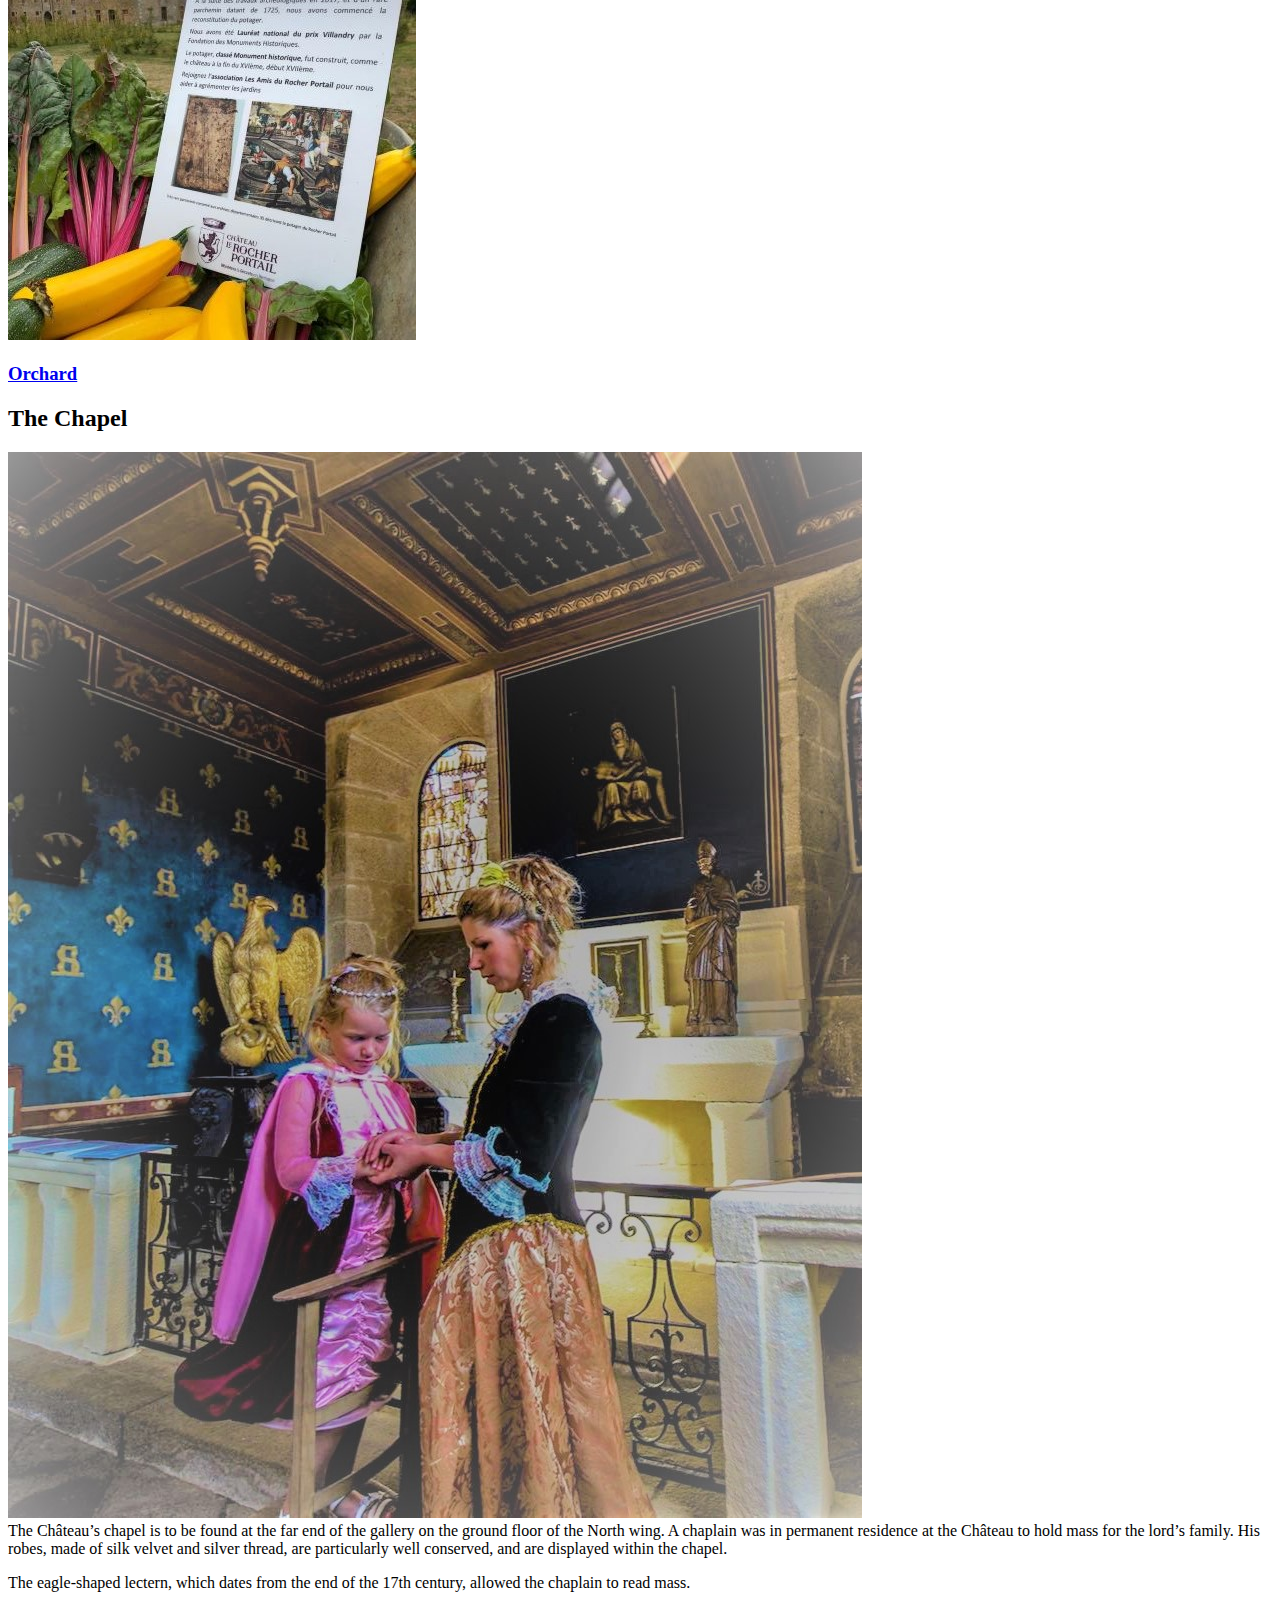
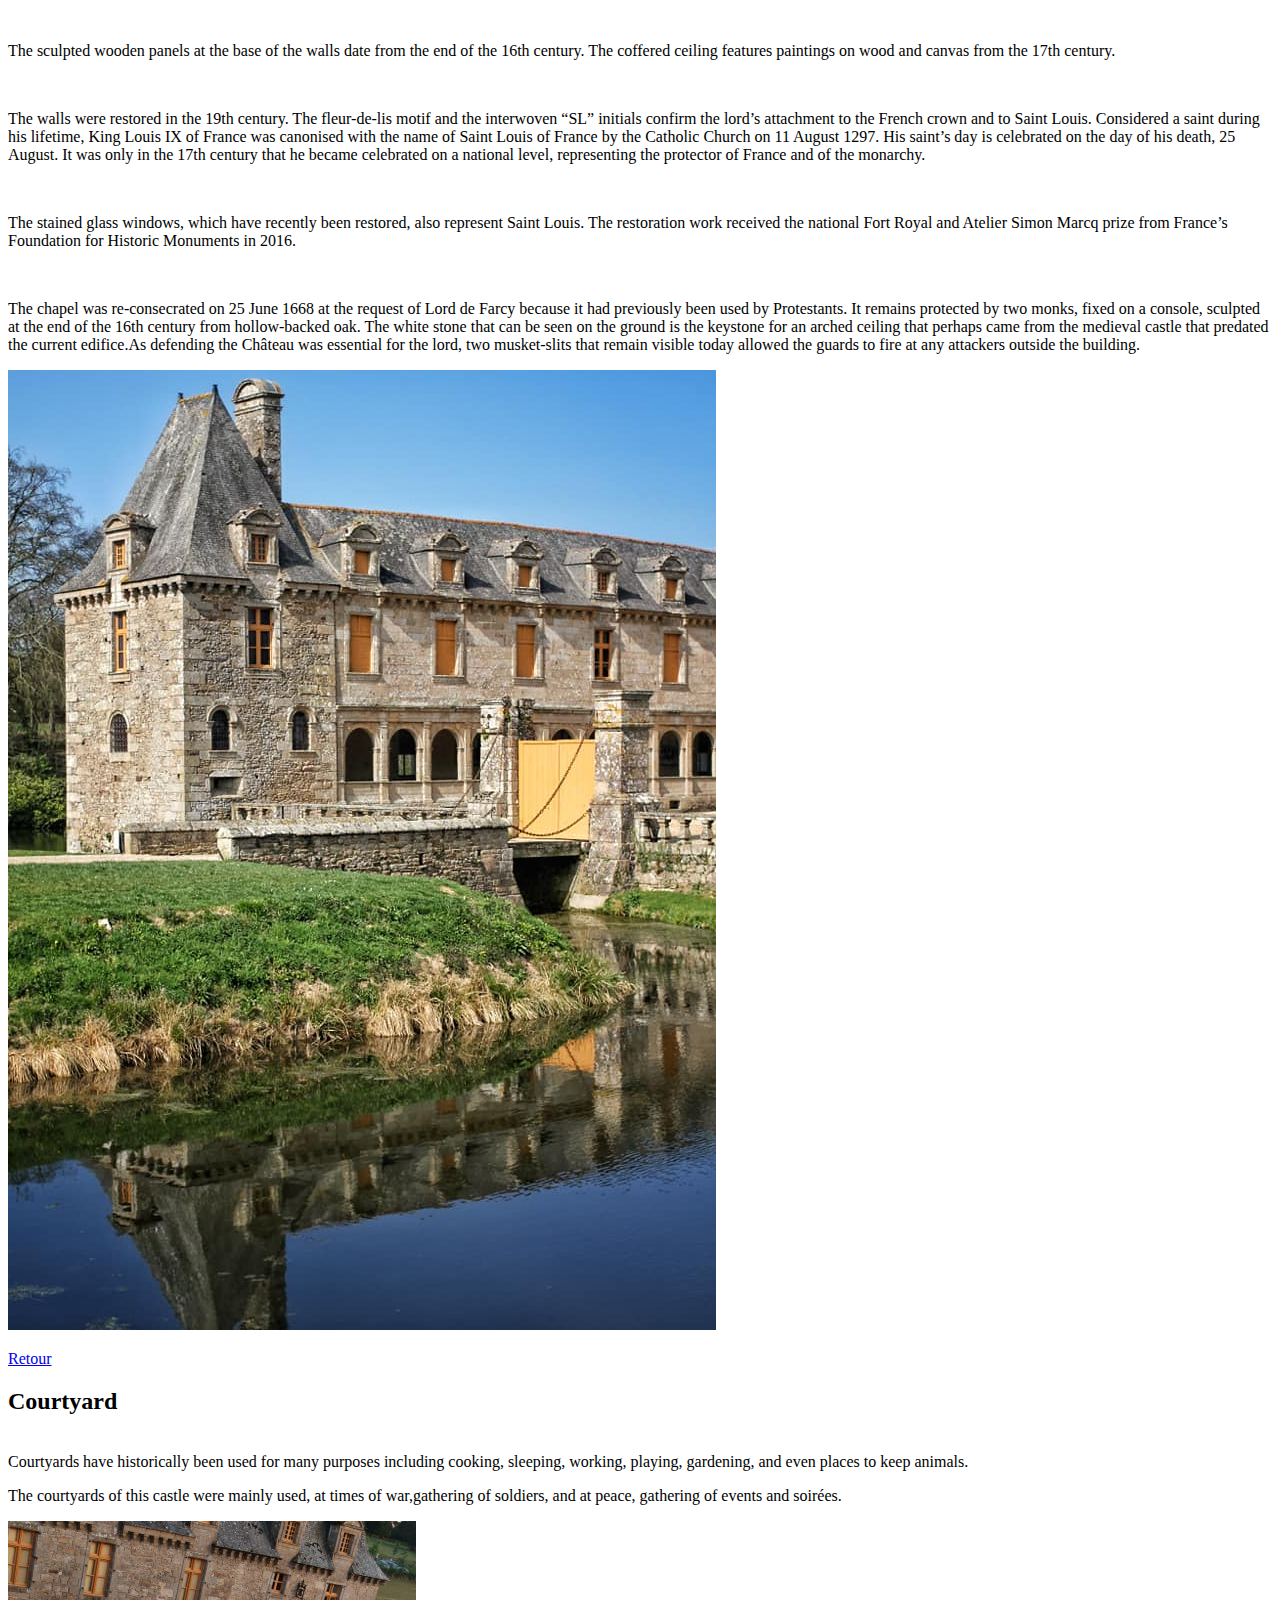
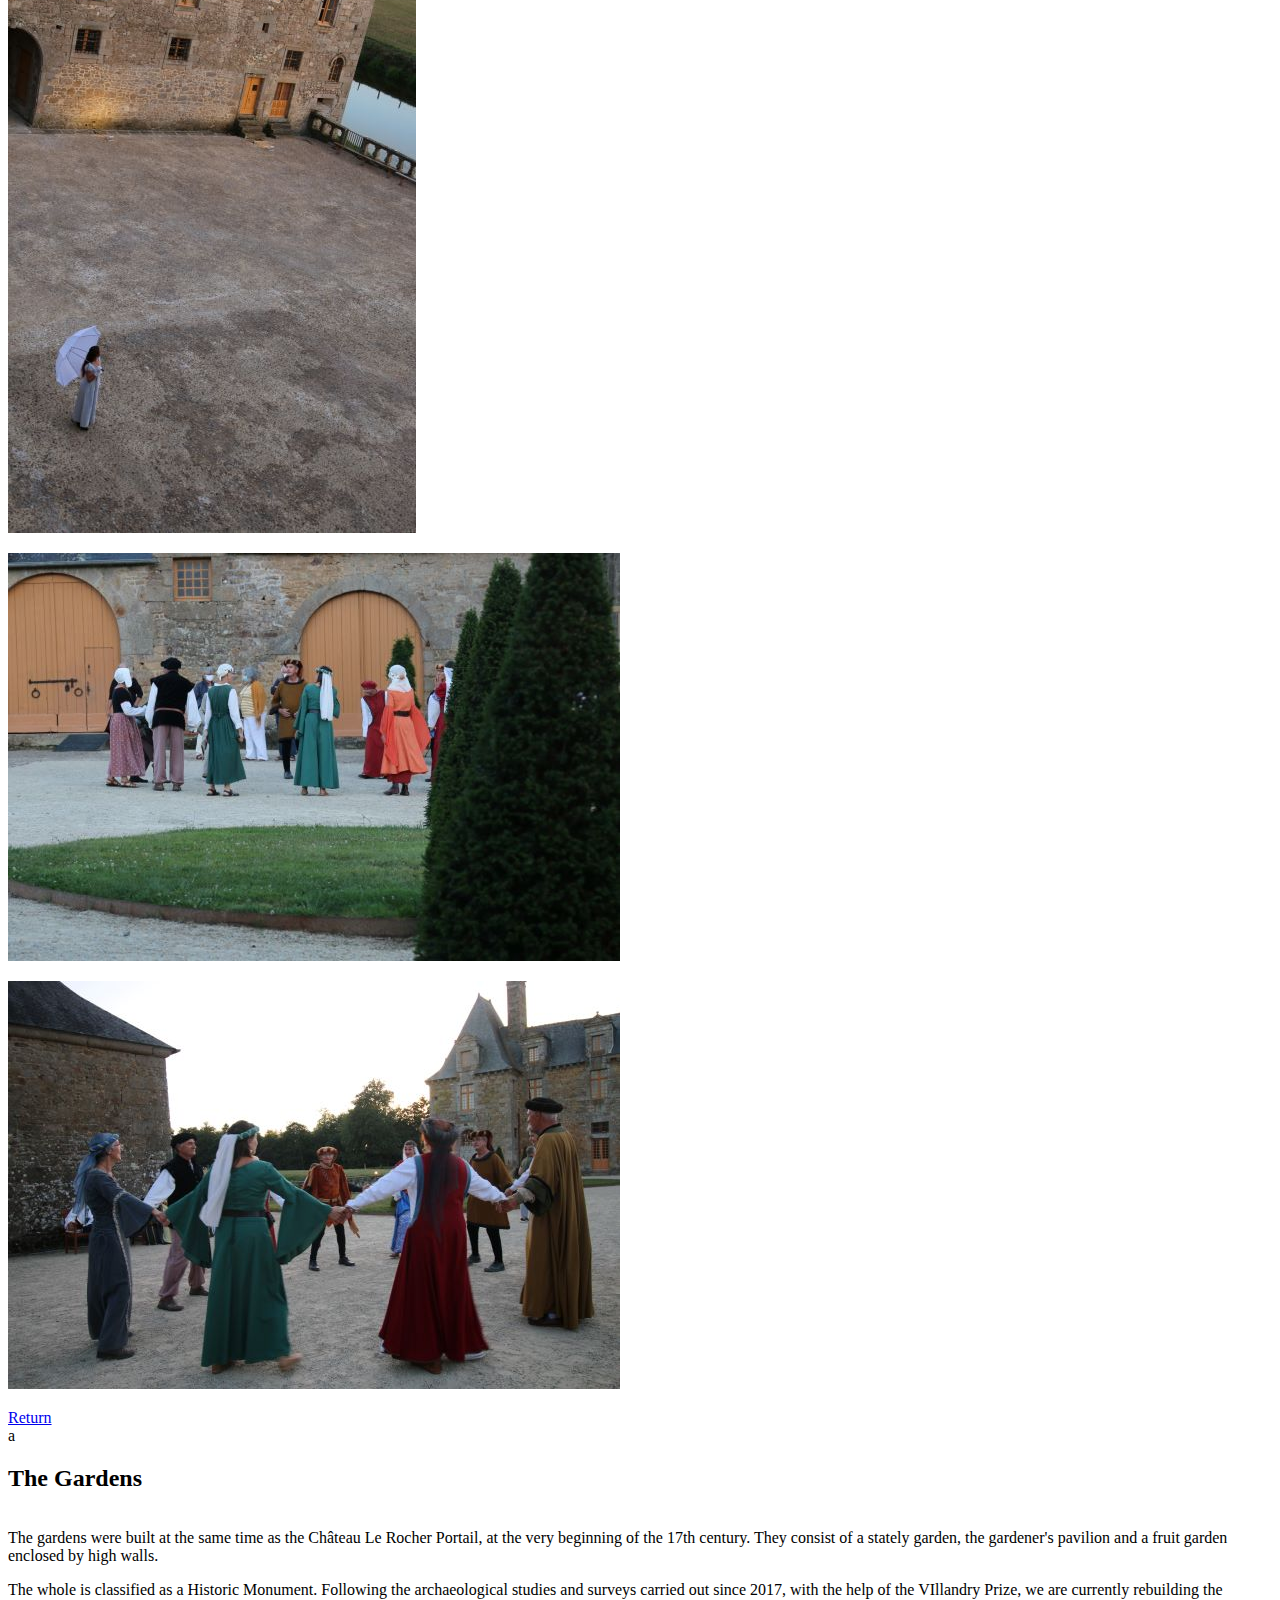
==== commit a4a26cf3: "links" ====
--- a/english.html
+++ b/english.html
@@ -56,6 +56,7 @@
 										<li><a href="#nuits">Nights at the Castle</a></li>
 										<li><a href="#expositions">Expositions</a></li>
 										<li><a href="#noel">Christmas at the Castle</a></li>
+										<li><a href="#patrimonie">Les journées du patrimoine</a></li>
 									</ul>
 
 								</ul>
@@ -64,7 +65,7 @@
 							<li><a href="index.html">Francais</a></li>
 							<li><a href="spanish.html">Español</a></li>
 							<li><a href="italiano.html">Italiano</a></li>
-							<li><a href="https://lerocherportail.fr/pages/art-sculpture-exposition-bretagne-131.php">This Season</a></li>
+							
 						</ul>
 					</nav>
 
@@ -322,7 +323,7 @@
 			<!-- Main -->
 			<p>
 				<a class="image featured"><img src="images/picturePoseoutside.jpg" alt="" /></a>
-				Please note: It is forbidden to take photographs inside the Château. Animals are prohibited. 
+				Please note:  Animals are prohibited. 
 To preserve the furniture, tapestries, walls, artworks and objects on display, please do not touch, use and sit on the historic furniture. 
 Black stools are available in some of the rooms for resting.
 Risk of falls and drowning: Children are under the responsibility of parents or accompanying adults at all times.
@@ -984,7 +985,7 @@
 				</section>
 				</article>
 				
-			</div>
+		
 			<article id="main" class="container special">
 				<section id="number19"></section>
 				<h2>End of the Visit – Exit</a></h2>
@@ -1021,6 +1022,7 @@
 				</footer>
 			</section>
 			</article>
+		</div>
 
 
 
@@ -1105,7 +1107,7 @@
 			</section>		
 
 
-
+			<div class="wrapper style2">
 			<article id="main" class="container special">
 				<section id="chapelle"></section>
 				<h2>The Chapel</a></h2>
@@ -1162,41 +1164,23 @@
 				<h2>Courtyard</a></h2>
 				<a class="image featured"><img src="images/square1.jpg" alt="" /></a>
 				<header>
-					Lorem ipsum dolor sit amet, consectetur adipiscing elit. Vivamus vitae metus urna. Donec aliquet aliquet mi, quis efficitur
-					 dolor convallis vel. Praesent rutrum rhoncus nisl, id laoreet augue aliquet a. Praesent varius pulvinar pellentesque. 
-					 Mauris consequat ante ex, ut dignissim quam imperdiet non. Cras eu feugiat purus. 
+					Courtyards have historically been used for many purposes including cooking, sleeping, working, playing, gardening, and even places to keep animals. 
 				</header>
 					 
-				<p> Integer lobortis in sem non dapibus. 
-					 Aenean dapibus eget nisl nec fermentum. Aliquam suscipit varius lacus in faucibus. Donec id tristique urna, vitae fermentum arcu. 
-					 Duis ante neque, venenatis a sodales quis, pretium sit amet ante. Proin at ultricies purus, 
-					 sit amet euismod justo.
+				<p> 
+
+					The courtyards of this castle were mainly used, at times of war,gathering of soldiers, and at peace, gathering of events and soirées.
 				</p><a class="image featured"><img src="images/square5.JPG" alt="" /></a><p>
-					Donec aliquet aliquet mi, quis efficitur dolor convallis vel. Praesent rutrum rhoncus nisl, id laoreet augue aliquet a.
-					 Praesent varius pulvinar pellentesque. Mauris consequat ante ex, ut dignissim quam imperdiet non. Cras eu feugiat purus. 
-					 Integer lobortis in sem non dapibus. Aenean dapibus eget nisl nec fermentum. Aliquam suscipit varius lacus in faucibus. 
-					 Donec id tristique urna, vitae fermentum arcu. Duis ante neque, venenatis a sodales quis, pretium sit amet ante. Proin at 
-					 ultricies purus, sit amet euismod justo. 
+					
 				
 				 </p>
 				 
 				 <a class="image featured"><img src="images/square8.JPG" alt="" /></a><p>
 
-					Lorem ipsum dolor sit amet, consectetur adipiscing elit. Vivamus vitae metus urna. Donec aliquet aliquet mi, 
-					quis efficitur dolor convallis vel. Praesent rutrum rhoncus nisl, id laoreet augue aliquet a. Praesent varius 
-					pulvinar pellentesque. Mauris consequat ante ex, ut dignissim quam imperdiet non. Cras eu feugiat purus. Integer 
-					lobortis in sem non dapibus. Aenean dapibus eget nisl nec fermentum. Aliquam suscipit varius lacus in faucibus. 
-					Donec id tristique urna, vitae fermentum arcu. Duis ante neque, venenatis a sodales quis, pretium sit amet ante. 
-					Proin at ultricies purus, sit amet euismod justo. 
+					
 				</p>
 				<a class="image featured"><img src="images/square4.JPG" alt="" /></a><p>
-					Lorem ipsum dolor sit amet, consectetur adipiscing elit. Vivamus vitae metus urna. Donec aliquet aliquet mi, quis 
-					efficitur dolor convallis vel. Praesent rutrum rhoncus nisl, id laoreet augue aliquet a. Praesent varius pulvinar 
-					pellentesque. Mauris consequat ante ex, ut dignissim quam imperdiet non. Cras eu feugiat purus. Integer lobortis 
-					in sem non dapibus. Aenean dapibus eget nisl nec fermentum. Aliquam suscipit varius lacus in faucibus. Donec id tristique urna, 
-					vitae fermentum arcu. Duis ante neque, venenatis a sodales quis, pretium sit amet ante. Proin at ultricies purus, sit amet euismod justo. 
-					Cette salle symbolise  la grande vie de château au XIXe siècle, d'un côté les nobles se distrayant et de l'autre côté les domestiques à leur service. 
-				
+					
 				<footer>
 					<a href="#Exteriors" class="button">Return</a>
 				</footer>
@@ -1209,41 +1193,30 @@
 				<h2>The Gardens</a></h2>
 				<a class="image featured"><img src="images/jardinsquares.JPG" alt="" /></a>
 				<header>
-					Lorem ipsum dolor sit amet, consectetur adipiscing elit. Vivamus vitae metus urna. Donec aliquet aliquet mi, quis efficitur
-					 dolor convallis vel. Praesent rutrum rhoncus nisl, id laoreet augue aliquet a. Praesent varius pulvinar pellentesque. 
-					 Mauris consequat ante ex, ut dignissim quam imperdiet non. Cras eu feugiat purus. 
+					The gardens were built at the same time as the Château Le Rocher Portail, at the very beginning of the 17th century.
+					They consist of a stately garden, the gardener's pavilion and a fruit garden enclosed by high walls.
 				</header>
 					 
-				<p> Integer lobortis in sem non dapibus. 
-					 Aenean dapibus eget nisl nec fermentum. Aliquam suscipit varius lacus in faucibus. Donec id tristique urna, vitae fermentum arcu. 
-					 Duis ante neque, venenatis a sodales quis, pretium sit amet ante. Proin at ultricies purus, 
-					 sit amet euismod justo.
-				</p><a class="image featured"><img src="images/jardinflowers.jpg" alt="" /></a><p>
-					Donec aliquet aliquet mi, quis efficitur dolor convallis vel. Praesent rutrum rhoncus nisl, id laoreet augue aliquet a.
-					 Praesent varius pulvinar pellentesque. Mauris consequat ante ex, ut dignissim quam imperdiet non. Cras eu feugiat purus. 
-					 Integer lobortis in sem non dapibus. Aenean dapibus eget nisl nec fermentum. Aliquam suscipit varius lacus in faucibus. 
-					 Donec id tristique urna, vitae fermentum arcu. Duis ante neque, venenatis a sodales quis, pretium sit amet ante. Proin at 
-					 ultricies purus, sit amet euismod justo. 
+				<p> The whole is classified as a Historic Monument. Following the archaeological studies and surveys carried out since 2017, with the help of the VIllandry Prize, we are currently rebuilding the gardens in accordance with the original 17th century arrangements.
+					New in 2020: the historic vegetable garden.
+				</p><a class="image featured"><img src="images/jardinflowers.jpg" alt="" /></a>
 				
+				<p>
+					The Association "Friends of the Château Rocher Portail"
 				 </p>
 				 
-				 <a class="image featured"><img src="images/viewfromJardin.jpg" alt="" /></a><p>
-
-					Lorem ipsum dolor sit amet, consectetur adipiscing elit. Vivamus vitae metus urna. Donec aliquet aliquet mi, 
-					quis efficitur dolor convallis vel. Praesent rutrum rhoncus nisl, id laoreet augue aliquet a. Praesent varius 
-					pulvinar pellentesque. Mauris consequat ante ex, ut dignissim quam imperdiet non. Cras eu feugiat purus. Integer 
-					lobortis in sem non dapibus. Aenean dapibus eget nisl nec fermentum. Aliquam suscipit varius lacus in faucibus. 
-					Donec id tristique urna, vitae fermentum arcu. Duis ante neque, venenatis a sodales quis, pretium sit amet ante. 
-					Proin at ultricies purus, sit amet euismod justo. 
-				</p>
+				 <a class="image featured"><img src="images/viewfromJardin.jpg" alt="" /></a><p>	
+					L’association compte déjà une vingtaine de membres, tous avec le même désir de 
+					redonner vie au château et de partager leur passion avec le plus grand nombre. 
+					Dès la première année Les amis du Rocher Portail ont impulsé de nombreux événements 
+					et animations afin de rythmer la saison d’été et de donner envie de venir ou de revenir 
+					sur le site du château. Le château bénéficie également d’un énorme atout géographique. 
+					Bâti dans le Coglais, porte d’entrée de la Bretagne et de la 
+					Normandie. Son développement est donc une réelle opportunité pour soutenir et dynamiser 
+					l’offre touristique de toute la région
+			</p>
 				<a class="image featured"><img src="images/jardinlowdrone.JPG" alt="" /></a><p>
-					Lorem ipsum dolor sit amet, consectetur adipiscing elit. Vivamus vitae metus urna. Donec aliquet aliquet mi, quis 
-					efficitur dolor convallis vel. Praesent rutrum rhoncus nisl, id laoreet augue aliquet a. Praesent varius pulvinar 
-					pellentesque. Mauris consequat ante ex, ut dignissim quam imperdiet non. Cras eu feugiat purus. Integer lobortis 
-					in sem non dapibus. Aenean dapibus eget nisl nec fermentum. Aliquam suscipit varius lacus in faucibus. Donec id tristique urna, 
-					vitae fermentum arcu. Duis ante neque, venenatis a sodales quis, pretium sit amet ante. Proin at ultricies purus, sit amet euismod justo. 
-					Cette salle symbolise  la grande vie de château au XIXe siècle, d'un côté les nobles se distrayant et de l'autre côté les domestiques à leur service. 
-				
+						
 				<footer>
 					<a href="#Exteriors" class="button">Return</a>
 				</footer>
@@ -1256,41 +1229,24 @@
 				<h2>Pavillion </a></h2>
 				<a class="image featured"><img src="images/pavilion.jpg" alt="" /></a>
 				<header>
-					Lorem ipsum dolor sit amet, consectetur adipiscing elit. Vivamus vitae metus urna. Donec aliquet aliquet mi, quis efficitur
-					 dolor convallis vel. Praesent rutrum rhoncus nisl, id laoreet augue aliquet a. Praesent varius pulvinar pellentesque. 
-					 Mauris consequat ante ex, ut dignissim quam imperdiet non. Cras eu feugiat purus. 
-				</header>
+					In the gardens of the Château du Rocher Portail, the roof of the gardener's pavilion is being restored.
+					This restoration will allow visitors to discover it as it was at the end of the 16th century.
+					In the 19th century, it was used as housing for the head gardener, but originally it was an oratory whose frame was visible.
+					Today all slates and slats have been removed, the frame is laid bare and is visible again.
+					It is a dome-shaped roof, such as Catherine de Medici had built for the Pavillon de l'Horloge des Tuileries.		
+									</header>
+									
 					 
-				<p> Integer lobortis in sem non dapibus. 
-					 Aenean dapibus eget nisl nec fermentum. Aliquam suscipit varius lacus in faucibus. Donec id tristique urna, vitae fermentum arcu. 
-					 Duis ante neque, venenatis a sodales quis, pretium sit amet ante. Proin at ultricies purus, 
-					 sit amet euismod justo.
+				<p> 		
+
 				</p><a class="image featured"><img src="images/Paviliion.jpg" alt="" /></a><p>
-					Donec aliquet aliquet mi, quis efficitur dolor convallis vel. Praesent rutrum rhoncus nisl, id laoreet augue aliquet a.
-					 Praesent varius pulvinar pellentesque. Mauris consequat ante ex, ut dignissim quam imperdiet non. Cras eu feugiat purus. 
-					 Integer lobortis in sem non dapibus. Aenean dapibus eget nisl nec fermentum. Aliquam suscipit varius lacus in faucibus. 
-					 Donec id tristique urna, vitae fermentum arcu. Duis ante neque, venenatis a sodales quis, pretium sit amet ante. Proin at 
-					 ultricies purus, sit amet euismod justo. 
-				
+						
 				 </p>
 				 
 				 <a class="image featured"><img src="images/pavunderconstruction.jpg" alt="" /></a><p>
-
-					Lorem ipsum dolor sit amet, consectetur adipiscing elit. Vivamus vitae metus urna. Donec aliquet aliquet mi, 
-					quis efficitur dolor convallis vel. Praesent rutrum rhoncus nisl, id laoreet augue aliquet a. Praesent varius 
-					pulvinar pellentesque. Mauris consequat ante ex, ut dignissim quam imperdiet non. Cras eu feugiat purus. Integer 
-					lobortis in sem non dapibus. Aenean dapibus eget nisl nec fermentum. Aliquam suscipit varius lacus in faucibus. 
-					Donec id tristique urna, vitae fermentum arcu. Duis ante neque, venenatis a sodales quis, pretium sit amet ante. 
-					Proin at ultricies purus, sit amet euismod justo. 
-				</p>				 <a class="image featured"><img src="images/pav2.jpg" alt="" /></a><p>
-
-					Lorem ipsum dolor sit amet, consectetur adipiscing elit. Vivamus vitae metus urna. Donec aliquet aliquet mi, 
-					quis efficitur dolor convallis vel. Praesent rutrum rhoncus nisl, id laoreet augue aliquet a. Praesent varius 
-					pulvinar pellentesque. Mauris consequat ante ex, ut dignissim quam imperdiet non. Cras eu feugiat purus. Integer 
-					lobortis in sem non dapibus. Aenean dapibus eget nisl nec fermentum. Aliquam suscipit varius lacus in faucibus. 
-					Donec id tristique urna, vitae fermentum arcu. Duis ante neque, venenatis a sodales quis, pretium sit amet ante. 
-					Proin at ultricies purus, sit amet euismod justo. 
-				</p>
+		</p>				 <a class="image featured"><img src="images/pav2.jpg" alt="" /></a><p>
+
+						</p>
 				<footer>
 					<a href="#Exteriors" class="button">Return</a>
 				</footer>
@@ -1304,41 +1260,20 @@
 				<h2>Orchard </a></h2>
 				<a class="image featured"><img src="images/potager11.jpg" alt="" /></a>
 				<header>
-					Lorem ipsum dolor sit amet, consectetur adipiscing elit. Vivamus vitae metus urna. Donec aliquet aliquet mi, quis efficitur
-					 dolor convallis vel. Praesent rutrum rhoncus nisl, id laoreet augue aliquet a. Praesent varius pulvinar pellentesque. 
-					 Mauris consequat ante ex, ut dignissim quam imperdiet non. Cras eu feugiat purus. 
-				</header>
+					Following archaeological work in 2017, and a rare parchment dating from 1725, we started the 
+					reconstruction
+					from the vegetable garden. The vegetable garden, listed as a Historic Monument, was built,
+					 at the end of the 
+					16th century, at the beginning of the 17th century.	</header>
 					 
-				<p> Integer lobortis in sem non dapibus. 
-					 Aenean dapibus eget nisl nec fermentum. Aliquam suscipit varius lacus in faucibus. Donec id tristique urna, vitae fermentum arcu. 
-					 Duis ante neque, venenatis a sodales quis, pretium sit amet ante. Proin at ultricies purus, 
-					 sit amet euismod justo.
-				</p><a class="image featured"><img src="images/potager2.jpeg" alt="" /></a><p>
-					Donec aliquet aliquet mi, quis efficitur dolor convallis vel. Praesent rutrum rhoncus nisl, id laoreet augue aliquet a.
-					 Praesent varius pulvinar pellentesque. Mauris consequat ante ex, ut dignissim quam imperdiet non. Cras eu feugiat purus. 
-					 Integer lobortis in sem non dapibus. Aenean dapibus eget nisl nec fermentum. Aliquam suscipit varius lacus in faucibus. 
-					 Donec id tristique urna, vitae fermentum arcu. Duis ante neque, venenatis a sodales quis, pretium sit amet ante. Proin at 
-					 ultricies purus, sit amet euismod justo. 
-				
+				<p> 			</p><a class="image featured"><img src="images/potager2.jpeg" alt="" /></a><p>
+						
 				 </p>
 				 
 				 <a class="image featured"><img src="images/potagersunset.jpg" alt="" /></a><p>
-
-					Lorem ipsum dolor sit amet, consectetur adipiscing elit. Vivamus vitae metus urna. Donec aliquet aliquet mi, 
-					quis efficitur dolor convallis vel. Praesent rutrum rhoncus nisl, id laoreet augue aliquet a. Praesent varius 
-					pulvinar pellentesque. Mauris consequat ante ex, ut dignissim quam imperdiet non. Cras eu feugiat purus. Integer 
-					lobortis in sem non dapibus. Aenean dapibus eget nisl nec fermentum. Aliquam suscipit varius lacus in faucibus. 
-					Donec id tristique urna, vitae fermentum arcu. Duis ante neque, venenatis a sodales quis, pretium sit amet ante. 
-					Proin at ultricies purus, sit amet euismod justo. 
-				</p>
+			</p>
 				<a class="image featured"><img src="images/Potager du Rocher Portail.JPG" alt="" /></a><p>
-					Lorem ipsum dolor sit amet, consectetur adipiscing elit. Vivamus vitae metus urna. Donec aliquet aliquet mi, quis 
-					efficitur dolor convallis vel. Praesent rutrum rhoncus nisl, id laoreet augue aliquet a. Praesent varius pulvinar 
-					pellentesque. Mauris consequat ante ex, ut dignissim quam imperdiet non. Cras eu feugiat purus. Integer lobortis 
-					in sem non dapibus. Aenean dapibus eget nisl nec fermentum. Aliquam suscipit varius lacus in faucibus. Donec id tristique urna, 
-					vitae fermentum arcu. Duis ante neque, venenatis a sodales quis, pretium sit amet ante. Proin at ultricies purus, sit amet euismod justo. 
-					Cette salle symbolise  la grande vie de château au XIXe siècle, d'un côté les nobles se distrayant et de l'autre côté les domestiques à leur service. 
-				</p>
+					</p>
 				<a class="image featured"><img src="images/jardinsquares.JPG" alt="" /></a><p>
 				</p>
 				<footer>
@@ -1346,7 +1281,7 @@
 				</footer>
 			</section>
 			</article>
-
+		</div>
 
 
 
@@ -1393,9 +1328,9 @@
 					<article>
 						<a href="#nuits" class="image featured"><img src="images/night1.jpg" alt="" /></a>
 						<header>
-							<h3><a href="#nuits">Nights at the Castle</a></h3>
+							<h3><a href="#nuits">Nocturnes</a></h3>
 						</header>
-						<p>Commodo id natoque malesuada sollicitudin elit suscipit magna</p>
+						<p></p>
 					</article>
 			
 					<article>
@@ -1403,80 +1338,45 @@
 						<header>
 							<h3><a href="#expositions">Expositions</a></h3>
 						</header>
-						<p>Commodo id natoque malesuada sollicitudin elit suscipit magna.</p>
+						<p></p>
 					</article>
 			
 					<article>
 						<a href="#noel" class="image featured"><img src="images/xmas5.jpg" alt="" /></a>
 						<header>
-							<h3><a href="#noel">Christmas at the Castle</a></h3>
+							<h3><a href="#noel">Christmas wonders</a></h3>
 						</header>
-						<p>Commodo id natoque malesuada sollicitudin elit suscipit magna.</p>
-					</article>			
+						<p></p>
+					</article>	
+					<article>
+						<a href="#noel" class="image featured"><img src="images/logorocher.png" alt="" /></a>
+						<header>
+							<h3><a href="#patrimonie"></a> Journées du patrimoine</h3>
+						</header>
+						<p></p>
+					</article>				
 				</div>
 			</section>		
-
+			<div class="wrapper style2">
 			<article id="main" class="container special">
 				<section id="nuits"></section>
-				<h2>Nights at the Castle</a></h2>
+				<h2>Nocturnes</a></h2>
 				<a class="image featured"><img src="images/nuitposter1.jpg" alt="" /></a>
 				<header>
-					Lorem ipsum dolor sit amet, consectetur adipiscing elit. Vivamus vitae metus urna. Donec aliquet aliquet mi, quis efficitur
-					 dolor convallis vel. Praesent rutrum rhoncus nisl, id laoreet augue aliquet a. Praesent varius pulvinar pellentesque. 
-					 Mauris consequat ante ex, ut dignissim quam imperdiet non. Cras eu feugiat purus. 
-				</header>
+					Every Wednesday evening, the magic operates in the castle Le Rocher Portail. Visit the rooms of the castle by candlelight, in a theatrical and musical atmosphere. The castle and its outbuildings are fully illuminated, giving them a
+fairy-like and magical aspect. An evening that ends with fireworks to the delight of young and old.	</header>
 					 
-				<p> Integer lobortis in sem non dapibus. 
-					 Aenean dapibus eget nisl nec fermentum. Aliquam suscipit varius lacus in faucibus. Donec id tristique urna, vitae fermentum arcu. 
-					 Duis ante neque, venenatis a sodales quis, pretium sit amet ante. Proin at ultricies purus, 
-					 sit amet euismod justo.
-				</p><a class="image featured"><img src="images/nuit8.jpg" alt="" /></a><p>
-					Donec aliquet aliquet mi, quis efficitur dolor convallis vel. Praesent rutrum rhoncus nisl, id laoreet augue aliquet a.
-					 Praesent varius pulvinar pellentesque. Mauris consequat ante ex, ut dignissim quam imperdiet non. Cras eu feugiat purus. 
-					 Integer lobortis in sem non dapibus. Aenean dapibus eget nisl nec fermentum. Aliquam suscipit varius lacus in faucibus. 
-					 Donec id tristique urna, vitae fermentum arcu. Duis ante neque, venenatis a sodales quis, pretium sit amet ante. Proin at 
-					 ultricies purus, sit amet euismod justo. 
-				
+				<p> 		</p><a class="image featured"><img src="images/nuit8.jpg" alt="" /></a><p>
+						
 				 </p>
 				 
 				 <a class="image featured"><img src="images/night1.jpg" alt="" /></a><p>
-
-					Lorem ipsum dolor sit amet, consectetur adipiscing elit. Vivamus vitae metus urna. Donec aliquet aliquet mi, 
-					quis efficitur dolor convallis vel. Praesent rutrum rhoncus nisl, id laoreet augue aliquet a. Praesent varius 
-					pulvinar pellentesque. Mauris consequat ante ex, ut dignissim quam imperdiet non. Cras eu feugiat purus. Integer 
-					lobortis in sem non dapibus. Aenean dapibus eget nisl nec fermentum. Aliquam suscipit varius lacus in faucibus. 
-					Donec id tristique urna, vitae fermentum arcu. Duis ante neque, venenatis a sodales quis, pretium sit amet ante. 
-					Proin at ultricies purus, sit amet euismod justo. 
-				</p>
+			</p>
 				<a class="image featured"><img src="images/nuit5.JPG" alt="" /></a><p>
-					Lorem ipsum dolor sit amet, consectetur adipiscing elit. Vivamus vitae metus urna. Donec aliquet aliquet mi, quis 
-					efficitur dolor convallis vel. Praesent rutrum rhoncus nisl, id laoreet augue aliquet a. Praesent varius pulvinar 
-					pellentesque. Mauris consequat ante ex, ut dignissim quam imperdiet non. Cras eu feugiat purus. Integer lobortis 
-					in sem non dapibus. Aenean dapibus eget nisl nec fermentum. Aliquam suscipit varius lacus in faucibus. Donec id tristique urna, 
-					vitae fermentum arcu. Duis ante neque, venenatis a sodales quis, pretium sit amet ante. Proin at ultricies purus, sit amet euismod justo. 
-					Cette salle symbolise  la grande vie de château au XIXe siècle, d'un côté les nobles se distrayant et de l'autre côté les domestiques à leur service. 
-				</p>
+					</p>
 				<a class="image featured"><img src="images/posinggrandsalon.JPG" alt="" /></a><p>
-					Lorem ipsum dolor sit amet, consectetur adipiscing elit. Vivamus vitae metus urna. Donec aliquet aliquet mi, quis 
-					efficitur dolor convallis vel. Praesent rutrum rhoncus nisl, id laoreet augue aliquet a. Praesent varius pulvinar 
-					pellentesque. Mauris consequat ante ex, ut dignissim quam imperdiet non. Cras eu feugiat purus. Integer lobortis 
-					in sem non dapibus. Aenean dapibus eget nisl nec fermentum. Aliquam suscipit varius lacus in faucibus. Donec id tristique urna, 
-					vitae fermentum arcu. Duis ante neque, venenatis a sodales quis, pretium sit amet ante. Proin at ultricies purus, sit amet euismod justo. 
-					Cette salle symbolise  la grande vie de château au XIXe siècle, d'un côté les nobles se distrayant et de l'autre côté les domestiques à leur service. 
 				</p>	<a class="image featured"><img src="images/nuitdancers.jpg" alt="" /></a><p>
-					Lorem ipsum dolor sit amet, consectetur adipiscing elit. Vivamus vitae metus urna. Donec aliquet aliquet mi, quis 
-					efficitur dolor convallis vel. Praesent rutrum rhoncus nisl, id laoreet augue aliquet a. Praesent varius pulvinar 
-					pellentesque. Mauris consequat ante ex, ut dignissim quam imperdiet non. Cras eu feugiat purus. Integer lobortis 
-					in sem non dapibus. Aenean dapibus eget nisl nec fermentum. Aliquam suscipit varius lacus in faucibus. Donec id tristique urna, 
-					vitae fermentum arcu. Duis ante neque, venenatis a sodales quis, pretium sit amet ante. Proin at ultricies purus, sit amet euismod justo. 
-					Cette salle symbolise  la grande vie de château au XIXe siècle, d'un côté les nobles se distrayant et de l'autre côté les domestiques à leur service. 
-				</p>	<a class="image featured"><img src="images/night.jpg" alt="" /></a><p>
-					Lorem ipsum dolor sit amet, consectetur adipiscing elit. Vivamus vitae metus urna. Donec aliquet aliquet mi, quis 
-					efficitur dolor convallis vel. Praesent rutrum rhoncus nisl, id laoreet augue aliquet a. Praesent varius pulvinar 
-					pellentesque. Mauris consequat ante ex, ut dignissim quam imperdiet non. Cras eu feugiat purus. Integer lobortis 
-					in sem non dapibus. Aenean dapibus eget nisl nec fermentum. Aliquam suscipit varius lacus in faucibus. Donec id tristique urna, 
-					vitae fermentum arcu. Duis ante neque, venenatis a sodales quis, pretium sit amet ante. Proin at ultricies purus, sit amet euismod justo. 
-					Cette salle symbolise  la grande vie de château au XIXe siècle, d'un côté les nobles se distrayant et de l'autre côté les domestiques à leur service. 
+						</p>	<a class="image featured"><img src="images/night.jpg" alt="" /></a><p>
 				</p>
 				<footer>
 					<a href="#evenements" class="button">Return</a>
@@ -1490,41 +1390,19 @@
 				<h2>Expositions </a></h2>
 				<a class="image featured"><img src="images/cars7.jpg" alt="" /></a>
 				<header>
-					Lorem ipsum dolor sit amet, consectetur adipiscing elit. Vivamus vitae metus urna. Donec aliquet aliquet mi, quis efficitur
-					 dolor convallis vel. Praesent rutrum rhoncus nisl, id laoreet augue aliquet a. Praesent varius pulvinar pellentesque. 
-					 Mauris consequat ante ex, ut dignissim quam imperdiet non. Cras eu feugiat purus. 
-				</header>
+					Every year, the Château Le Rocher Portail welcomes new artists. Painters, visual artists, sculptors, photographers and craftsmen
+					d'Art exhibit each year their works and their know-how in the gardens, the stables and the carriage room, placed at their disposal.	</header>
 					 
-				<p> Integer lobortis in sem non dapibus. 
-					 Aenean dapibus eget nisl nec fermentum. Aliquam suscipit varius lacus in faucibus. Donec id tristique urna, vitae fermentum arcu. 
-					 Duis ante neque, venenatis a sodales quis, pretium sit amet ante. Proin at ultricies purus, 
-					 sit amet euismod justo.
-				</p><a class="image featured"><img src="images/cars5.jpeg" alt="" /></a><p>
-					Donec aliquet aliquet mi, quis efficitur dolor convallis vel. Praesent rutrum rhoncus nisl, id laoreet augue aliquet a.
-					 Praesent varius pulvinar pellentesque. Mauris consequat ante ex, ut dignissim quam imperdiet non. Cras eu feugiat purus. 
-					 Integer lobortis in sem non dapibus. Aenean dapibus eget nisl nec fermentum. Aliquam suscipit varius lacus in faucibus. 
-					 Donec id tristique urna, vitae fermentum arcu. Duis ante neque, venenatis a sodales quis, pretium sit amet ante. Proin at 
-					 ultricies purus, sit amet euismod justo. 
-				
+				<p> </p><a class="image featured"><img src="images/cars5.jpeg" alt="" /></a><p>
+									
 				 </p>
 				 
 				 <a class="image featured"><img src="images/expo2.jpg" alt="" /></a><p>
-
-					Lorem ipsum dolor sit amet, consectetur adipiscing elit. Vivamus vitae metus urna. Donec aliquet aliquet mi, 
-					quis efficitur dolor convallis vel. Praesent rutrum rhoncus nisl, id laoreet augue aliquet a. Praesent varius 
-					pulvinar pellentesque. Mauris consequat ante ex, ut dignissim quam imperdiet non. Cras eu feugiat purus. Integer 
-					lobortis in sem non dapibus. Aenean dapibus eget nisl nec fermentum. Aliquam suscipit varius lacus in faucibus. 
-					Donec id tristique urna, vitae fermentum arcu. Duis ante neque, venenatis a sodales quis, pretium sit amet ante. 
-					Proin at ultricies purus, sit amet euismod justo. 
-				</p>
-				<a class="image featured"><img src="images/expopaintins.jpg" alt="" /></a><p>
-					Lorem ipsum dolor sit amet, consectetur adipiscing elit. Vivamus vitae metus urna. Donec aliquet aliquet mi, quis 
-					efficitur dolor convallis vel. Praesent rutrum rhoncus nisl, id laoreet augue aliquet a. Praesent varius pulvinar 
-					pellentesque. Mauris consequat ante ex, ut dignissim quam imperdiet non. Cras eu feugiat purus. Integer lobortis 
-					in sem non dapibus. Aenean dapibus eget nisl nec fermentum. Aliquam suscipit varius lacus in faucibus. Donec id tristique urna, 
-					vitae fermentum arcu. Duis ante neque, venenatis a sodales quis, pretium sit amet ante. Proin at ultricies purus, sit amet euismod justo. 
-					Cette salle symbolise  la grande vie de château au XIXe siècle, d'un côté les nobles se distrayant et de l'autre côté les domestiques à leur service. 
-				</p>
+			</p>
+				<a class="image featured"><img src="images/expopaintins.jpg" alt="" /></a><p>Philippe SIDOT et Charlotte CARSIN, deux artistes rennais, exposent leurs 
+					"Drôles de Bêtes". Des sculptures animalières très colorées.
+									</p>
+							</p>
 				<a class="image featured"><img src="images/betesposter.jpg" alt="" /></a><p>
 				</p>
 				<footer>
@@ -1533,62 +1411,147 @@
 			</section>
 			</article>
 
+
+
+
 			<article id="main" class="container special">
-			<section id="noel"></section>
-				<h2>Christmas at the Castle </a></h2>
-				<a class="image featured"><img src="images/xmas3.jpg" alt="" /></a>
-				<header>
-					Lorem ipsum dolor sit amet, consectetur adipiscing elit. Vivamus vitae metus urna. Donec aliquet aliquet mi, quis efficitur
-					 dolor convallis vel. Praesent rutrum rhoncus nisl, id laoreet augue aliquet a. Praesent varius pulvinar pellentesque. 
-					 Mauris consequat ante ex, ut dignissim quam imperdiet non. Cras eu feugiat purus. 
-				</header>
+				<section id="noel"></section>
+					<h2>Christmas wonders at the Castle </a></h2>
+					<a class="image featured"><img src="images/xmas3.jpg" alt="" /></a>
+					<header>
+						Christmas entertainment and illuminations at Château le Rocher Portail.
+					</header>
+						 
+					<p> 
+	
+						Indoors:
+
+The 1-hour free visit of the interiors of the castle, i.e. 2000m2 of historic rooms furnished and specially
+decorated for the Christmas holidays.
+A visit to the fully decorated and illuminated stables.
+The visit of the chapel.
+The Father Christmas shop (a large heated room of 150m2 decorated with for sale:
+stuffed animals, disguises, toys, the souvenir guide, and many other gift ideas.
+
+Outside: Fairy lights of the castle and its courtyards. Access to Santa's giant sleigh.
+
+
+					</p><a class="image featured"><img src="images/xmascastle.JPG" alt="" /></a><p>
+						Treasure hunt in the castle
+
+In each room of the castle, children will have fun finding
+the mascot of Château Le Rocher Portail,
+Star, the little white sheep.
+					
+					 </p>
 					 
-				<p> Integer lobortis in sem non dapibus. 
-					 Aenean dapibus eget nisl nec fermentum. Aliquam suscipit varius lacus in faucibus. Donec id tristique urna, vitae fermentum arcu. 
-					 Duis ante neque, venenatis a sodales quis, pretium sit amet ante. Proin at ultricies purus, 
-					 sit amet euismod justo.
-				</p><a class="image featured"><img src="images/xmasbears.JPG" alt="" /></a><p>
-					Donec aliquet aliquet mi, quis efficitur dolor convallis vel. Praesent rutrum rhoncus nisl, id laoreet augue aliquet a.
-					 Praesent varius pulvinar pellentesque. Mauris consequat ante ex, ut dignissim quam imperdiet non. Cras eu feugiat purus. 
-					 Integer lobortis in sem non dapibus. Aenean dapibus eget nisl nec fermentum. Aliquam suscipit varius lacus in faucibus. 
-					 Donec id tristique urna, vitae fermentum arcu. Duis ante neque, venenatis a sodales quis, pretium sit amet ante. Proin at 
-					 ultricies purus, sit amet euismod justo. 
-				
-				 </p>
-				 
-				 <a class="image featured"><img src="images/xmas4.jpg" alt="" /></a><p>
-
-					Lorem ipsum dolor sit amet, consectetur adipiscing elit. Vivamus vitae metus urna. Donec aliquet aliquet mi, 
-					quis efficitur dolor convallis vel. Praesent rutrum rhoncus nisl, id laoreet augue aliquet a. Praesent varius 
-					pulvinar pellentesque. Mauris consequat ante ex, ut dignissim quam imperdiet non. Cras eu feugiat purus. Integer 
-					lobortis in sem non dapibus. Aenean dapibus eget nisl nec fermentum. Aliquam suscipit varius lacus in faucibus. 
-					Donec id tristique urna, vitae fermentum arcu. Duis ante neque, venenatis a sodales quis, pretium sit amet ante. 
-					Proin at ultricies purus, sit amet euismod justo. 
-				</p>
-				<a class="image featured"><img src="images/xmasroom.JPG" alt="" /></a><p>
-					Lorem ipsum dolor sit amet, consectetur adipiscing elit. Vivamus vitae metus urna. Donec aliquet aliquet mi, quis 
-					efficitur dolor convallis vel. Praesent rutrum rhoncus nisl, id laoreet augue aliquet a. Praesent varius pulvinar 
-					pellentesque. Mauris consequat ante ex, ut dignissim quam imperdiet non. Cras eu feugiat purus. Integer lobortis 
-					in sem non dapibus. Aenean dapibus eget nisl nec fermentum. Aliquam suscipit varius lacus in faucibus. Donec id tristique urna, 
-					vitae fermentum arcu. Duis ante neque, venenatis a sodales quis, pretium sit amet ante. Proin at ultricies purus, sit amet euismod justo. 
-					Cette salle symbolise  la grande vie de château au XIXe siècle, d'un côté les nobles se distrayant et de l'autre côté les domestiques à leur service. 
-				</p>
-			
-				<a class="image featured"><img src="images/xmasdolls.JPG" alt="" /></a><p>
-					Lorem ipsum dolor sit amet, consectetur adipiscing elit. Vivamus vitae metus urna. Donec aliquet aliquet mi, quis 
-					efficitur dolor convallis vel. Praesent rutrum rhoncus nisl, id laoreet augue aliquet a. Praesent varius pulvinar 
-					pellentesque. Mauris consequat ante ex, ut dignissim quam imperdiet non. Cras eu feugiat purus. Integer lobortis 
-					in sem non dapibus. Aenean dapibus eget nisl nec fermentum. Aliquam suscipit varius lacus in faucibus. Donec id tristique urna, 
-					vitae fermentum arcu. Duis ante neque, venenatis a sodales quis, pretium sit amet ante. Proin at ultricies purus, sit amet euismod justo. 
-					Cette salle symbolise  la grande vie de château au XIXe siècle, d'un côté les nobles se distrayant et de l'autre côté les domestiques à leur service. 
-				</p>
-				<a class="image featured"><img src="images/xmascastle.JPG" alt="" /></a><p>
-				</p>
-				<footer>
-					<a href="#evenements" class="button">Return</a>
-				</footer>
-			</section>
-			</article>
+					 <a class="image featured"><img src="images/petitmouton.jpg" alt="" /></a><p>
+	
+					</p>Santa's sleigh
+					In the courtyard of the castle, young and old will be able to ride and photograph 
+					themselves on the fabulous sleigh pulled by the moon stag.					
+					<a class="image featured"><img src="images/xmasroom.JPG" alt="" /></a><p>Winter village and forest of lights.
+
+						The magic operates in the stables of the castle, where automatons and illuminations will amaze the whole family.
+						</p>
+
+					<a class="image featured"><img src="images/xmasdolls.JPG" alt="" /></a><p>Elves shop.
+						The large carriage room has been transformed into a fairy-like shop of 150m2, where everyone will find a
+						gift idea for the holidays. (stuffed animals, toys, books, and many other ideas for the holidays).
+								</p>
+					<a class="image featured"><img src="images/xmasbears.JPG" alt="" /></a><p>
+						Dates and times:
+
+school holidays: from December 19, every day from 4 p.m. to 8 p.m. (closed on December 25 and January 1) <br>
+<br>
+Last admission 1 hour before closing time. <br>
+<br>
+Only by online reservation. No ticket office on site.Your ticket gives you access to the interior of the castle for 1 hour and access to the exterior for as long as you wish. (ticket valid on the schedule validated online, no modification possible).
+Prices: <br>
+
+12 euros for over 12s <br>
+
+9 euros for children under 12. <br>
+
+Free for children under 3. <br>
+<br>
+Online ticketing fees: € 0.50 per person.
+<br>
+Refund: only in the event of an administrative closure (or upon presentation of a medical certificate) In the event of cancellation: You can support us by donating your purchase and participate in the safeguard of Château Le Rocher Portail.
+Important information: <br>
+<br>
+Visit and access to the castle is only possible on presentation of a ticket purchased online.
+No ticket sale on site. <br>
+Check the schedule of your reservation with the reception manager. Arrive 1/4 of an hour before.
+Large bags, backpacks and strollers are prohibited for this event (bring a baby carrier).
+The castle is not heated. <br>
+<br>
+
+Access: <br>
+
+<br> Free car parks located 100m from the entrance to the Château. Entrance opposite the castle, on the Levis bridge.
+This event is not accessible to people with reduced mobility.
+<br>
+COVID 19 health protocol: <br>
+<br>
+Hourly gauge applied: 60 people every 15 minutes.
+Duration of interior visit is 1 hour. <br>
+Please respect the schedule of your reservation, as well as social distancing during your wait. <br>
+Wearing a mask is compulsory. Each person must wash their hands with hydroalcoholic gel before entering the castle.				</p>
+					<footer>
+						<a href="#evenements" class="button">Retour</a>
+					</footer>
+				</section>
+	
+
+			<article id="main" class="container special">
+				<section id="patrimonie"></section>
+					<h2>Les Journées du Patrimoine</a></h2>
+					<a class="image featured"><img src="images/StairsChapel.jpg" alt="" /></a>
+					<header>
+						Le Rocher Portail castle is a listed Historic Monument.
+						It is a private site, which opens its doors to the public, 
+						for Day of heritage or Les Journées du Patrimoine.
+					</header>
+						 
+					<p> Activities are specifically organized for these days. Dances, music,
+						workshops, demonstrations ...
+					</p><a class="image featured"><img src="images/poneys1.jpg" alt="" /></a><p>
+						
+						Prices: 10 euros per adult - 6 euros for children under 12 - free for children under 4.
+
+					 </p>
+					 
+					 <a class="image featured"><img src="images/pony1.jpg" alt="" /></a><p>
+	
+						Animations
+
+Free tour. Throughout the weekend, our guides and volunteers welcome you in costume and tell you the history of the castle and its anecdotes around tableware, fashion and expressions of the French language.
+
+All weekend long, the Vikings and Knights Association will host a market opposite the castle.				</p>
+					<a class="image featured"><img src="images/kids2.jpg" alt="" /></a><p>
+						Games in the gardens for children
+
+						Archery and "Robin Hood" treasure hunt, "Alice in the vegetable garden of wonders" animals, cabins and fun course. 
+					<a class="image featured"><img src="images/jardinarrows.jpg" alt="" /></a><p>
+						Dancers and musicians
+
+						Gourmet break
+
+						</p>
+					<a class="image featured"><img src="images/tearoom3.jpg" alt="" /></a><p>
+					</p>
+					<footer>
+						<a href="#evenements" class="button">Retour</a>
+					</footer>
+				</section>
+				</article>
+			</div>
+
+
+
+
+		</div>
 
 
 
@@ -1665,7 +1628,7 @@
 								<!-- Copyright -->
 									<div class="copyright">
 										<ul class="menu">
-											<li>&copy; Château du Rocher Portail 2021</li><li>Developed by: <a href="https://techbzh.com">TechBzh.com</a> <br>Design: <a href="http://html5up.net">HTML5 UP</a></li>
+											<li>&copy; Château du Rocher Portail 2021</li><li>Developed by: <a href="https://carlosvsanluis.github.io">Carlos San Luis</a> <br>Design: <a>HTML5 UP</a></li>
 										</ul>
 									</div>
 
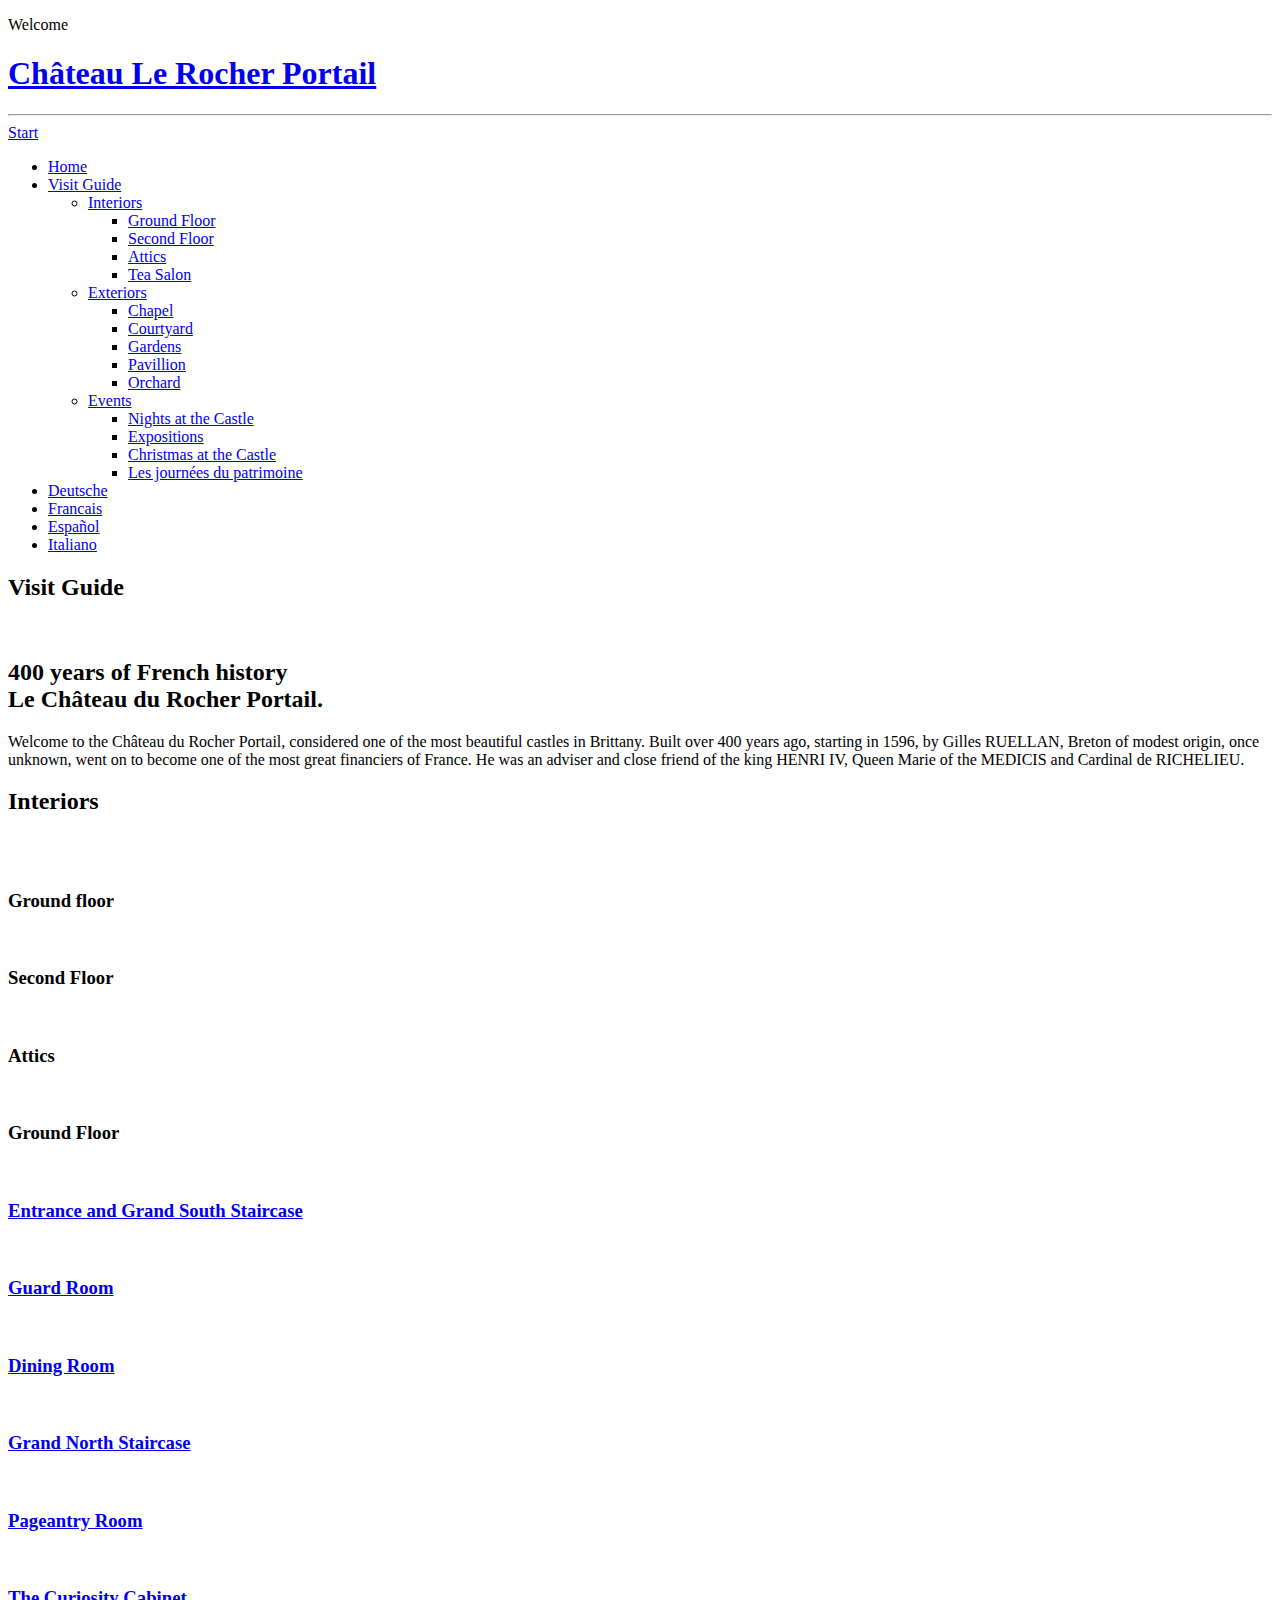
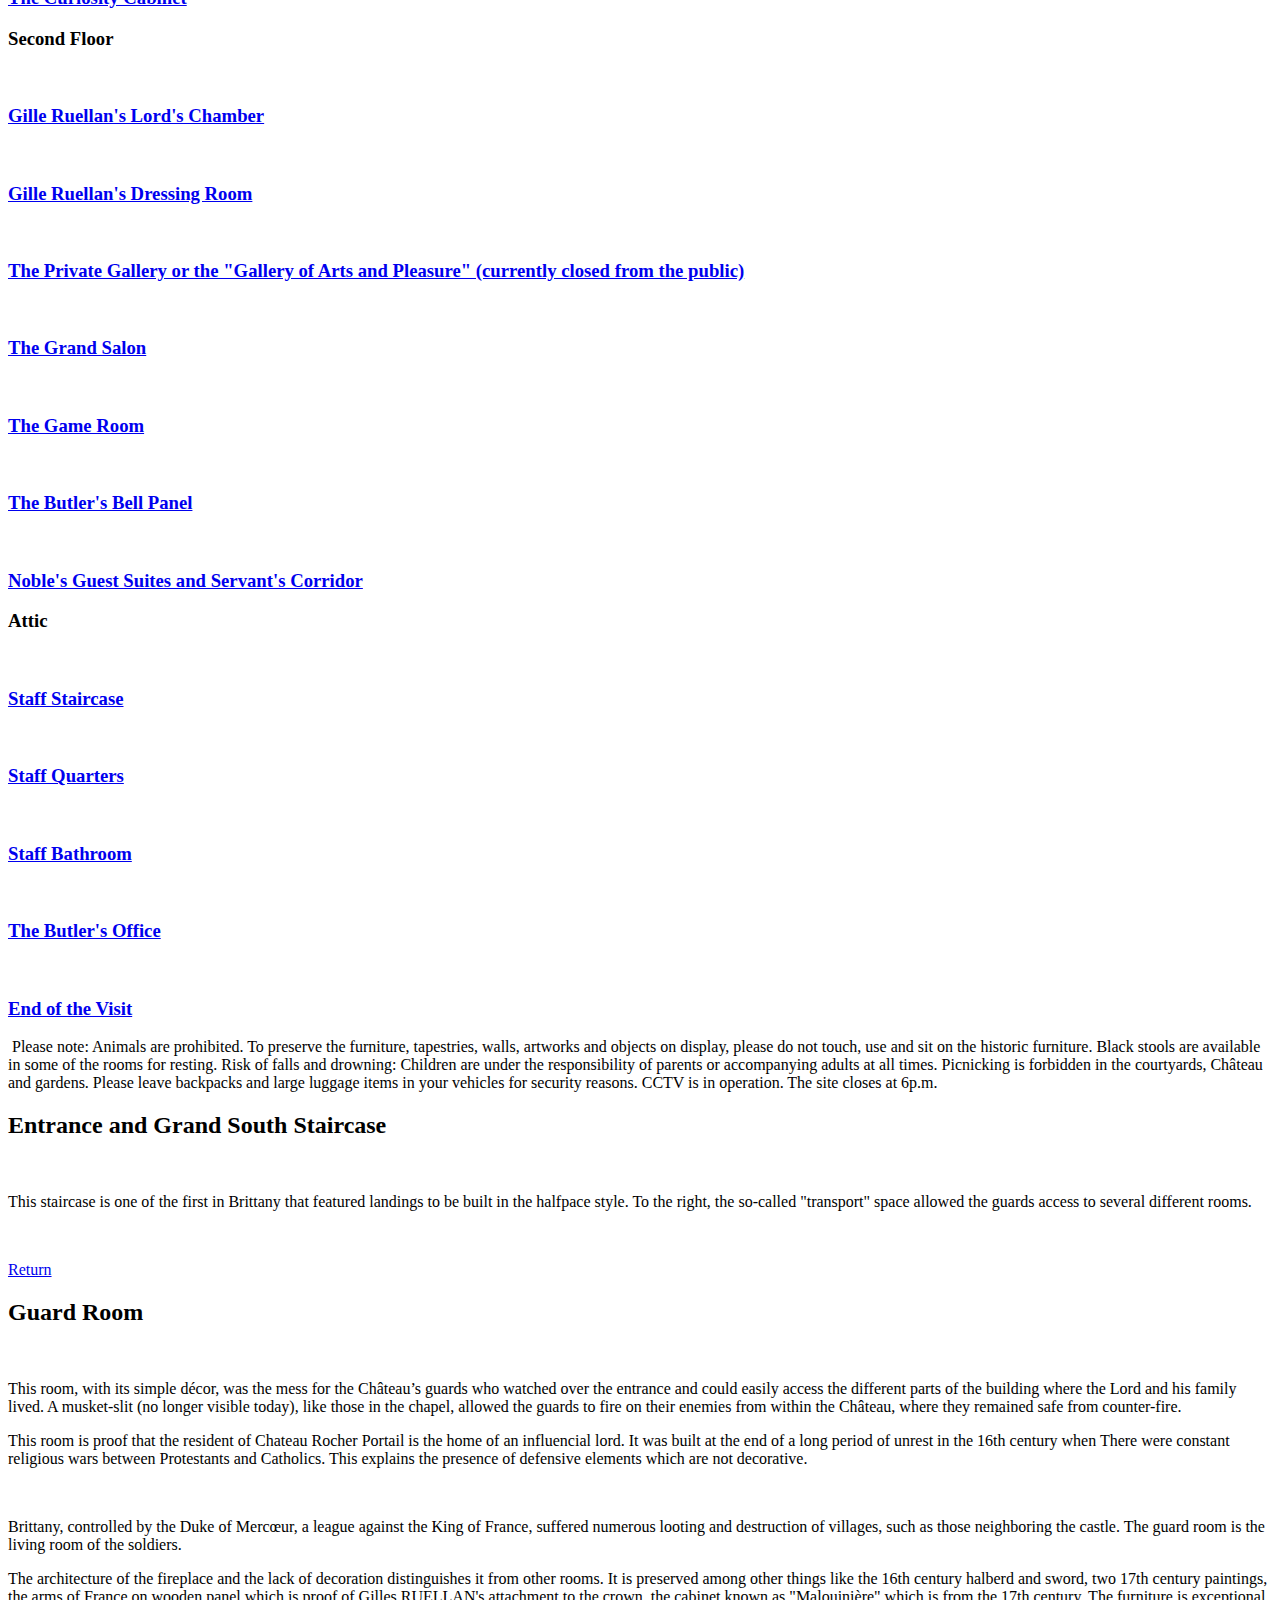
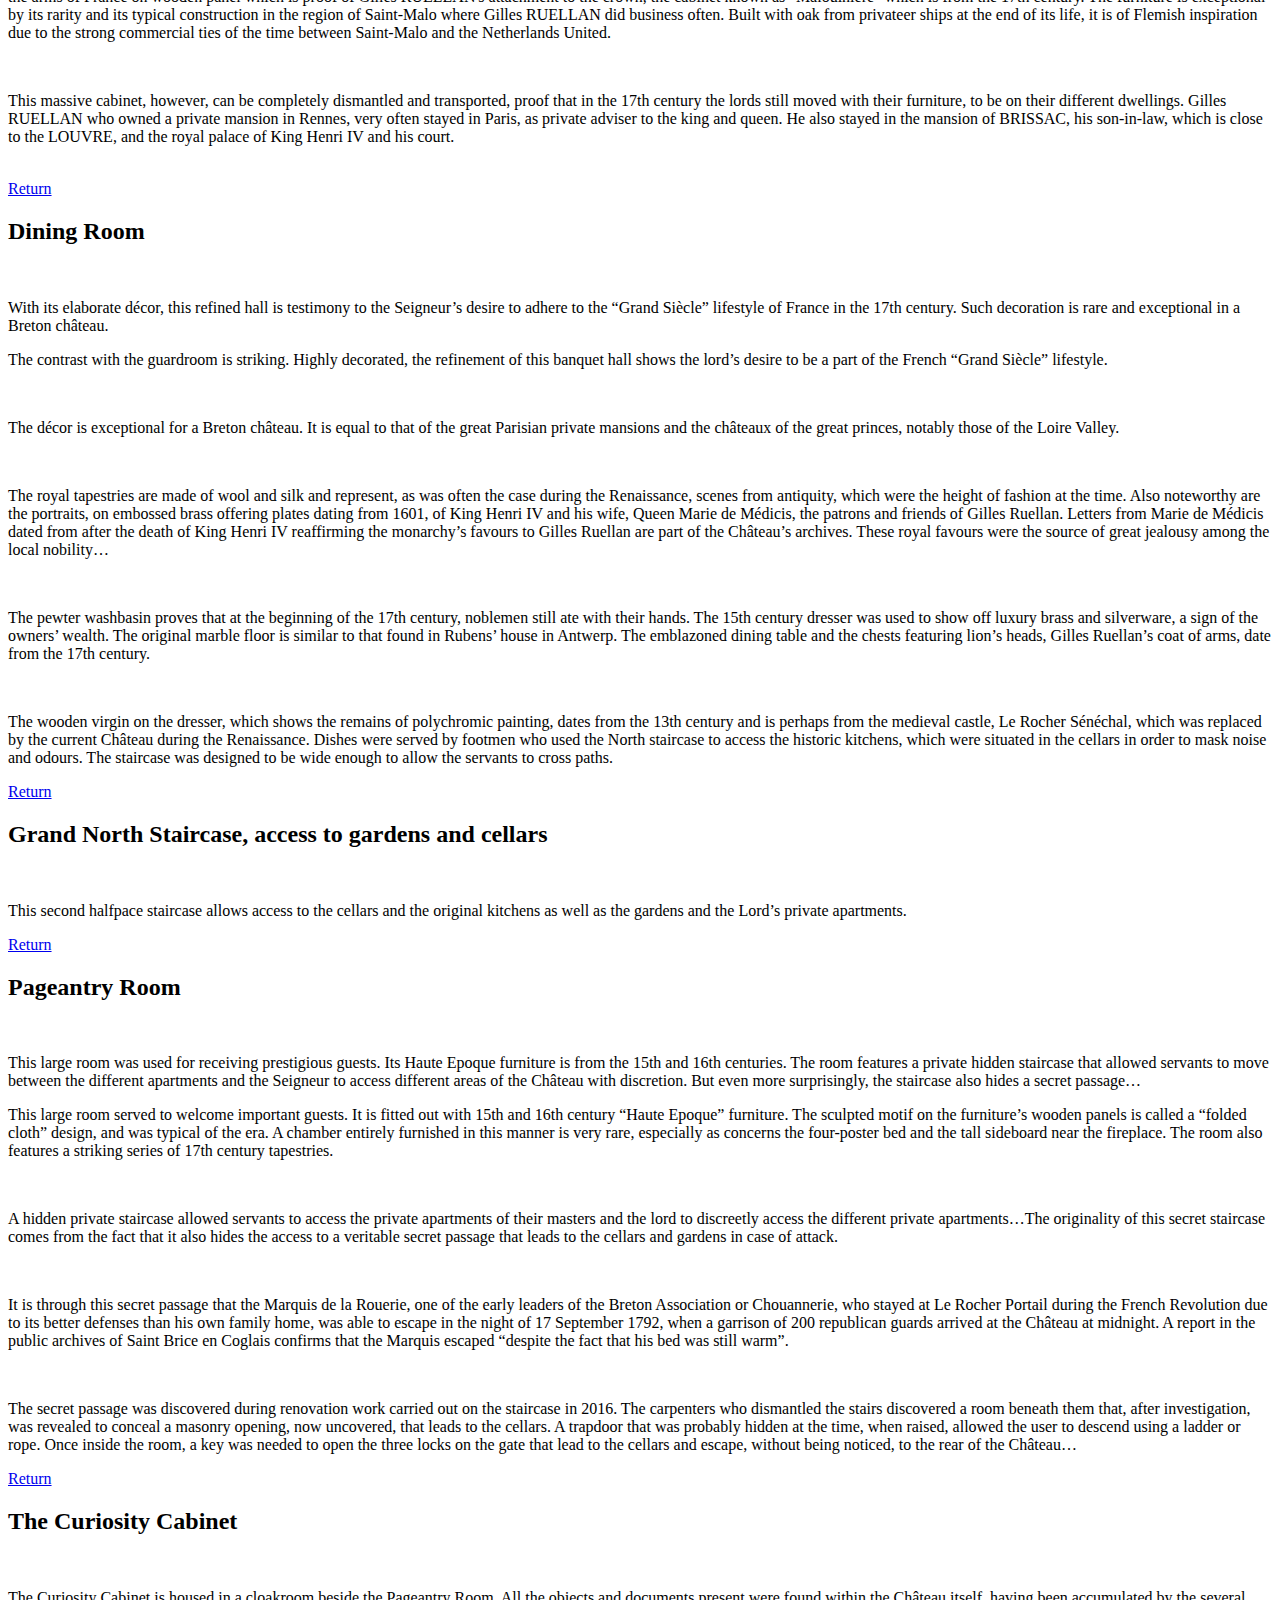
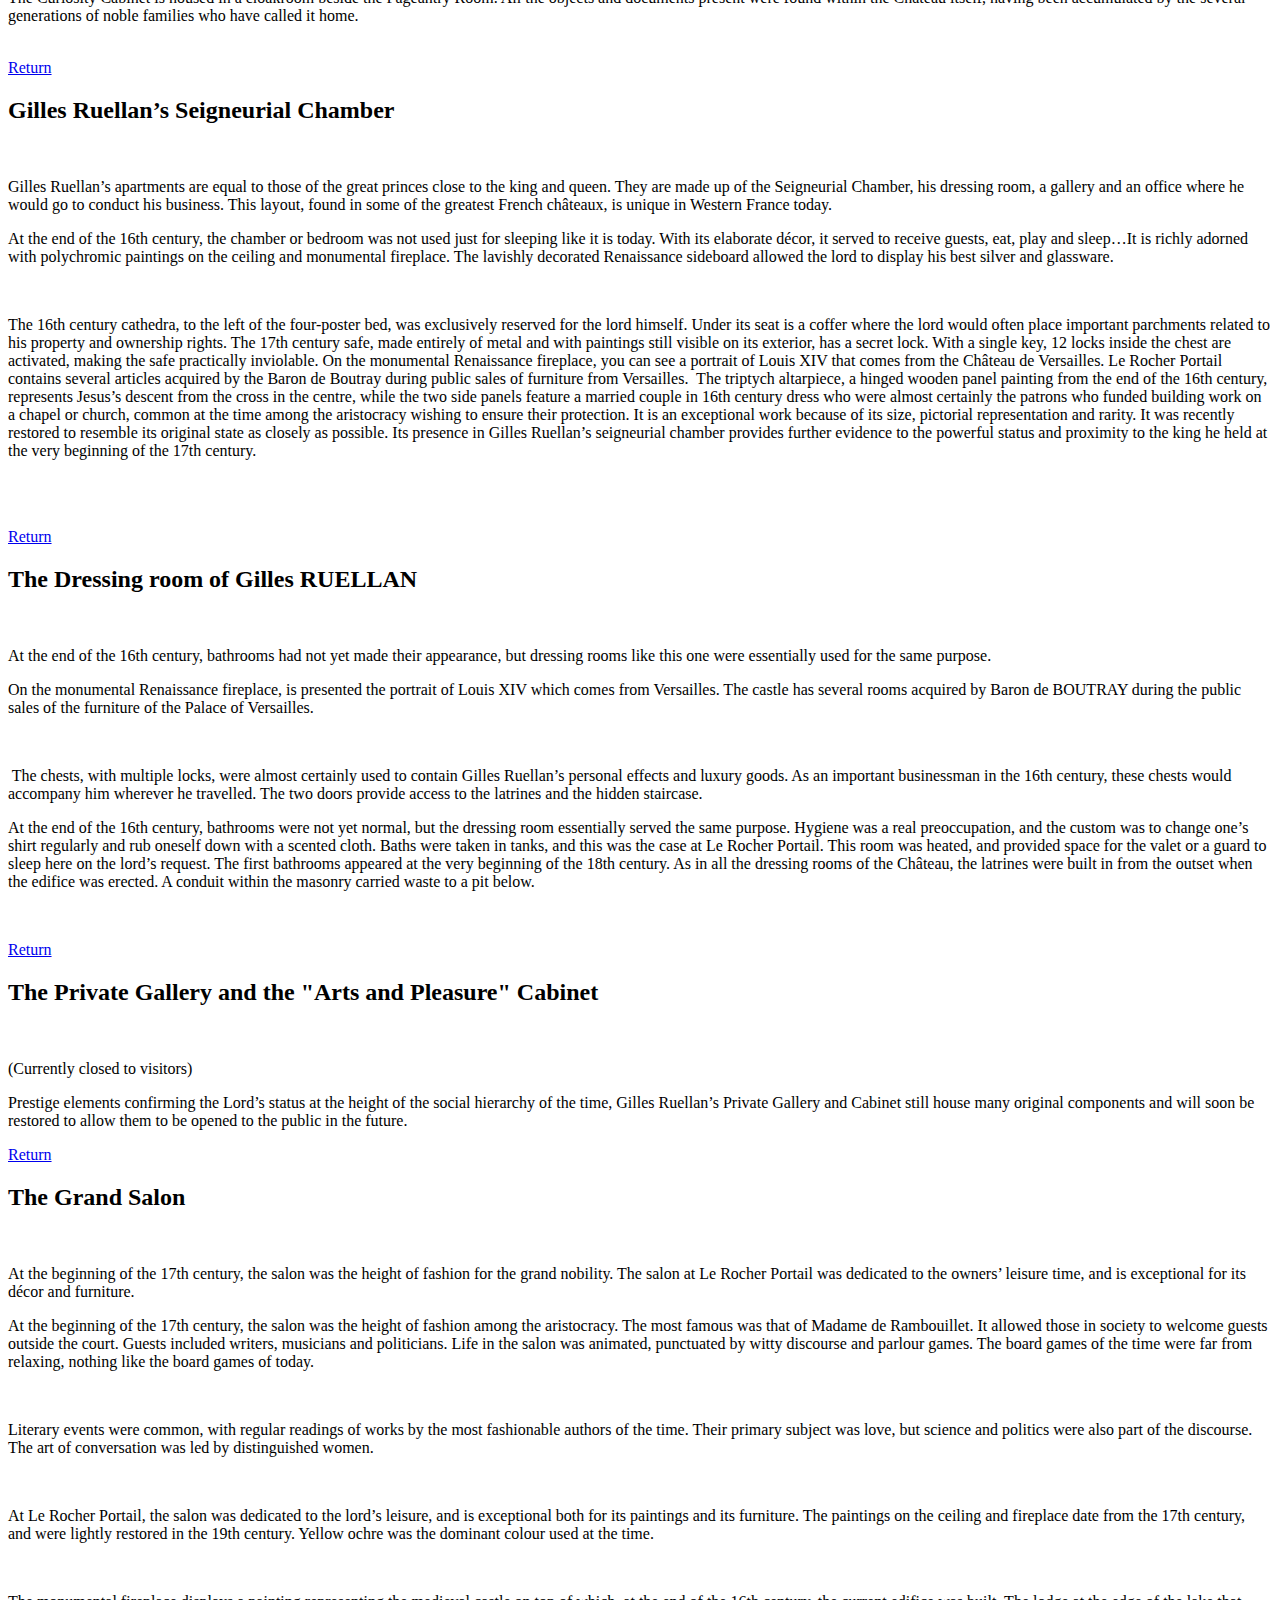
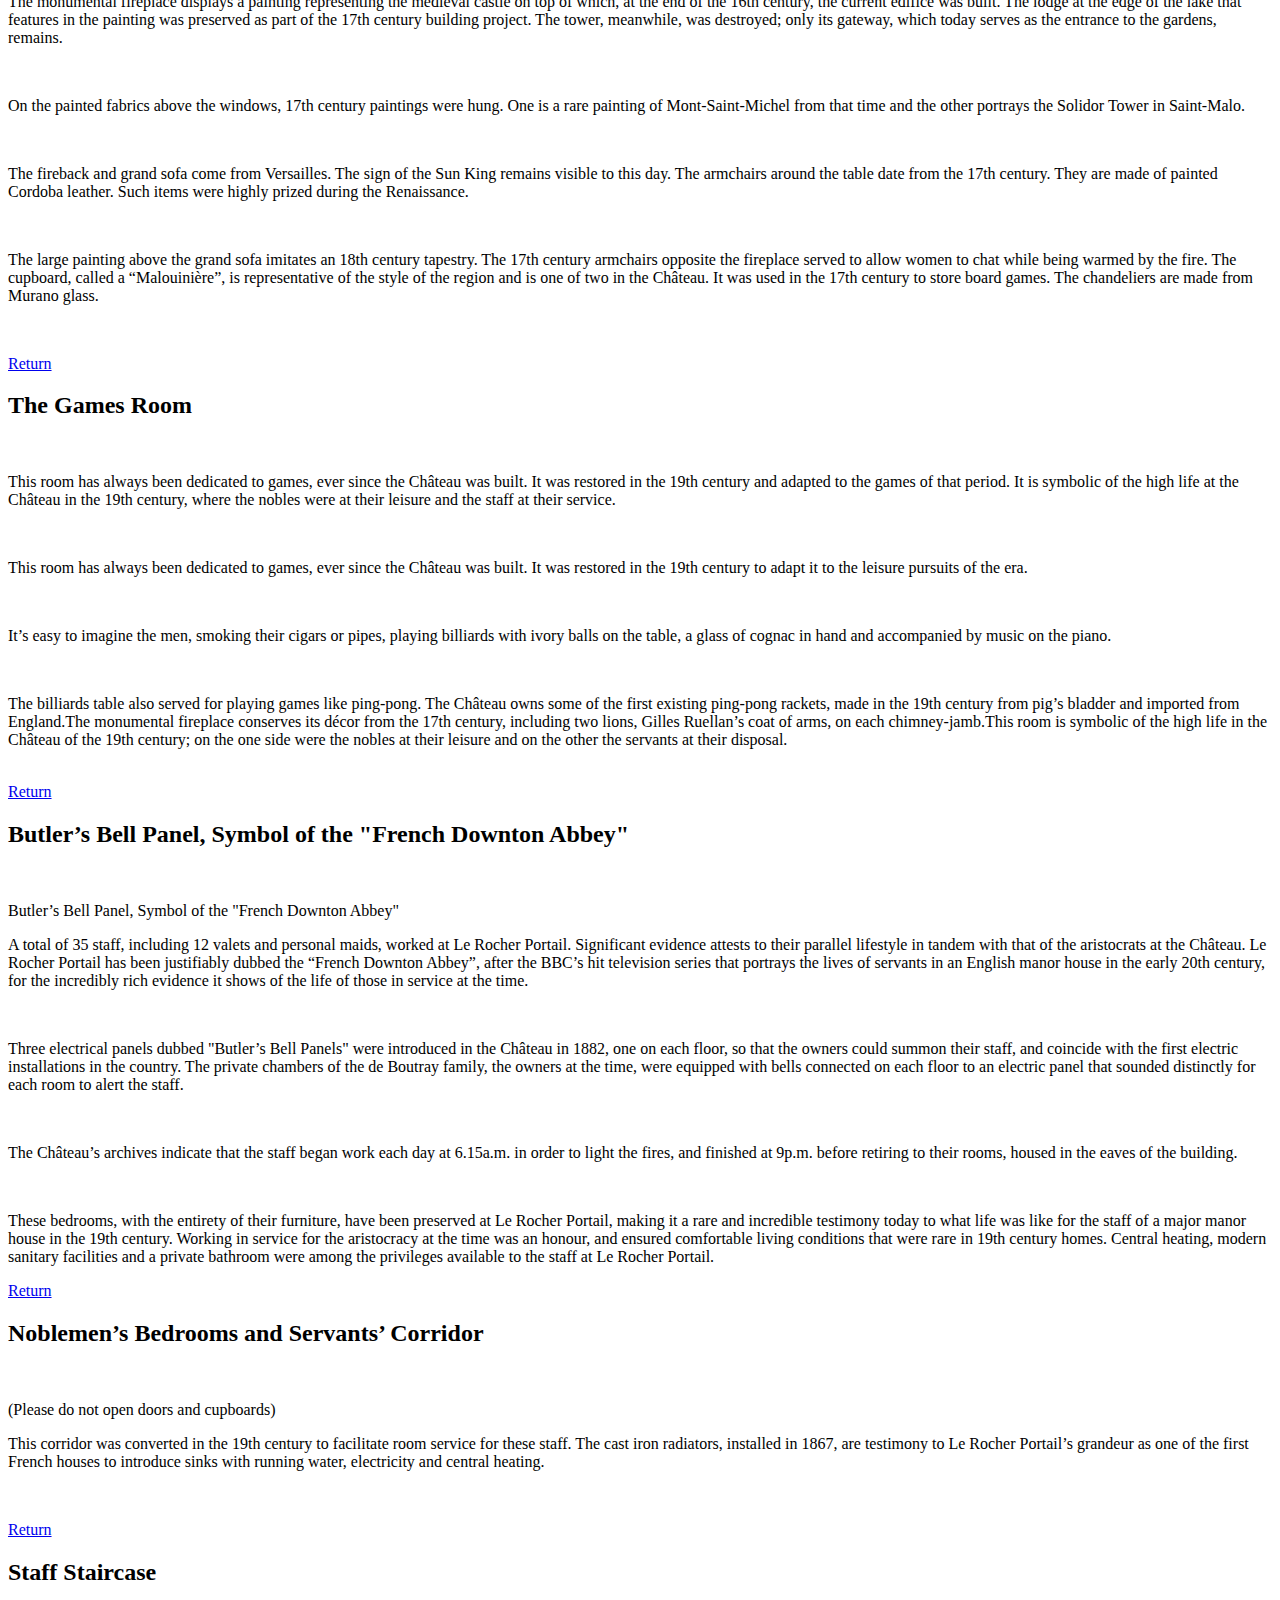
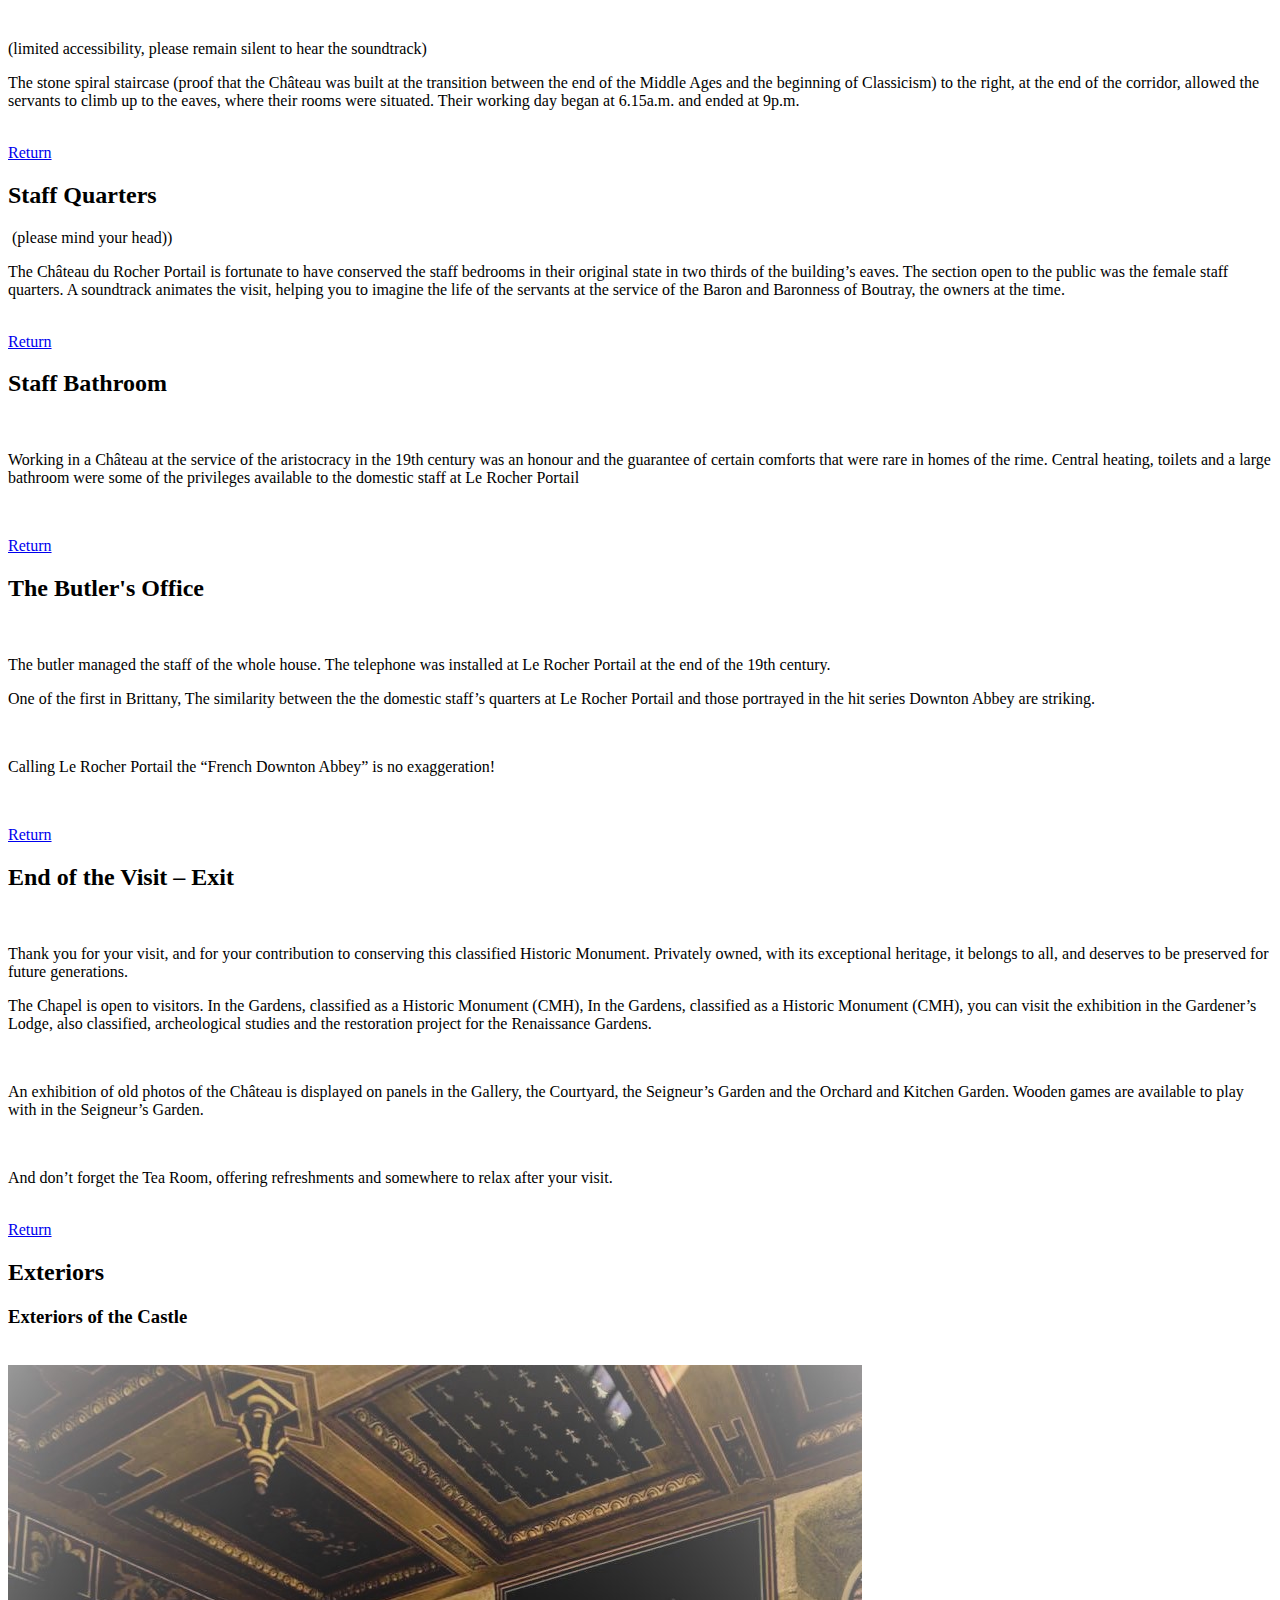
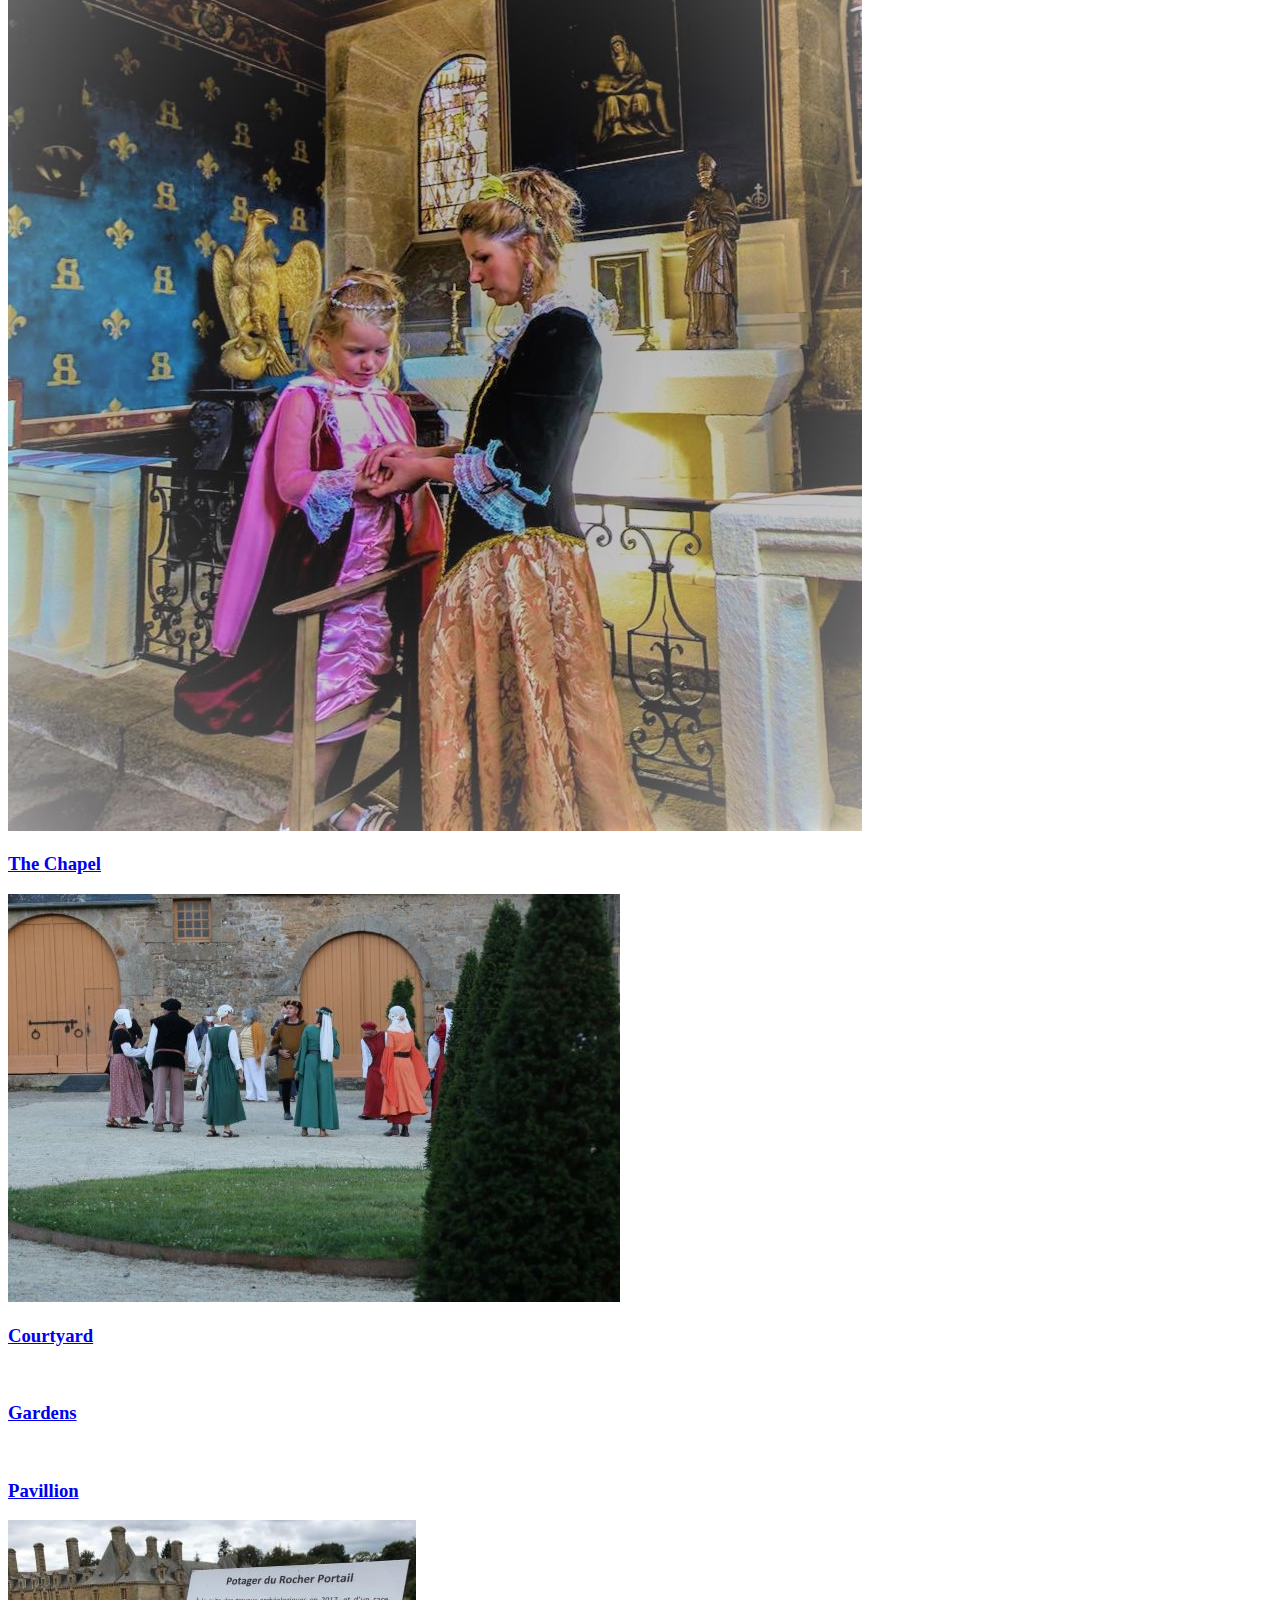
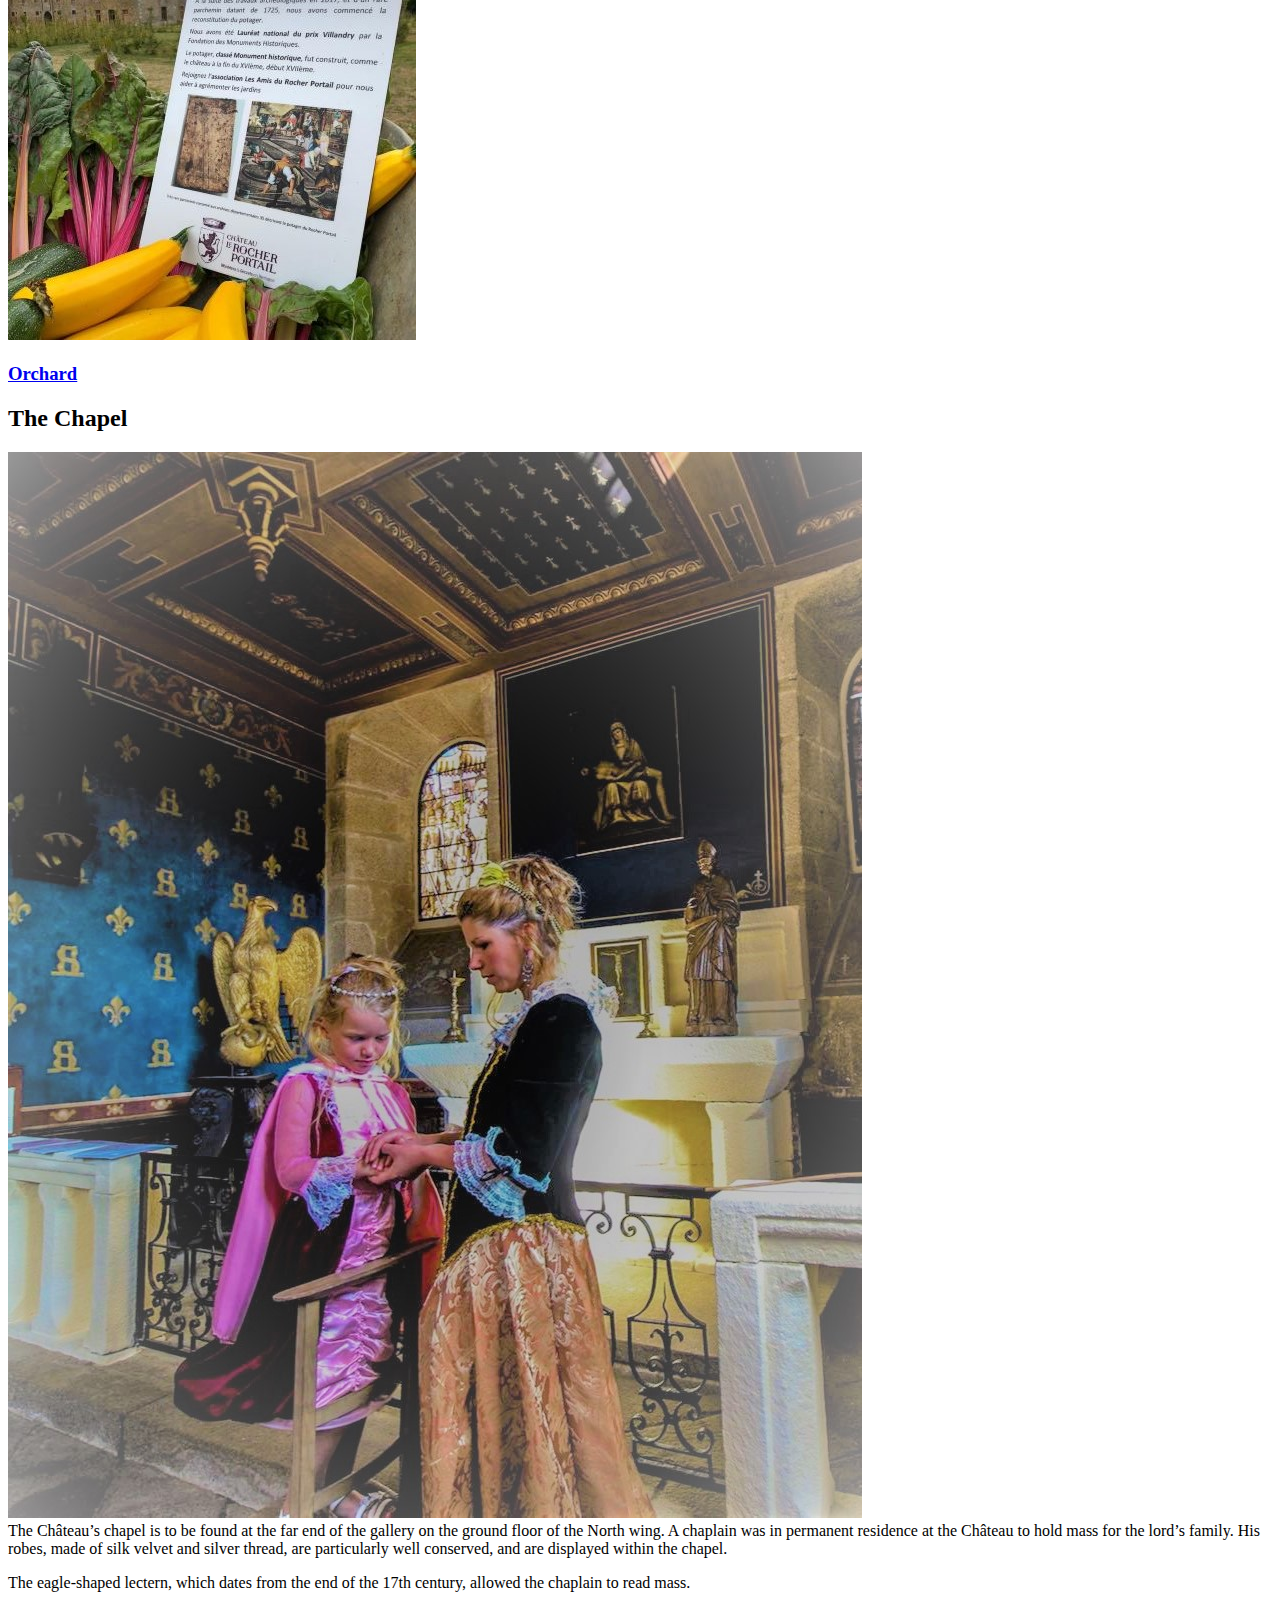
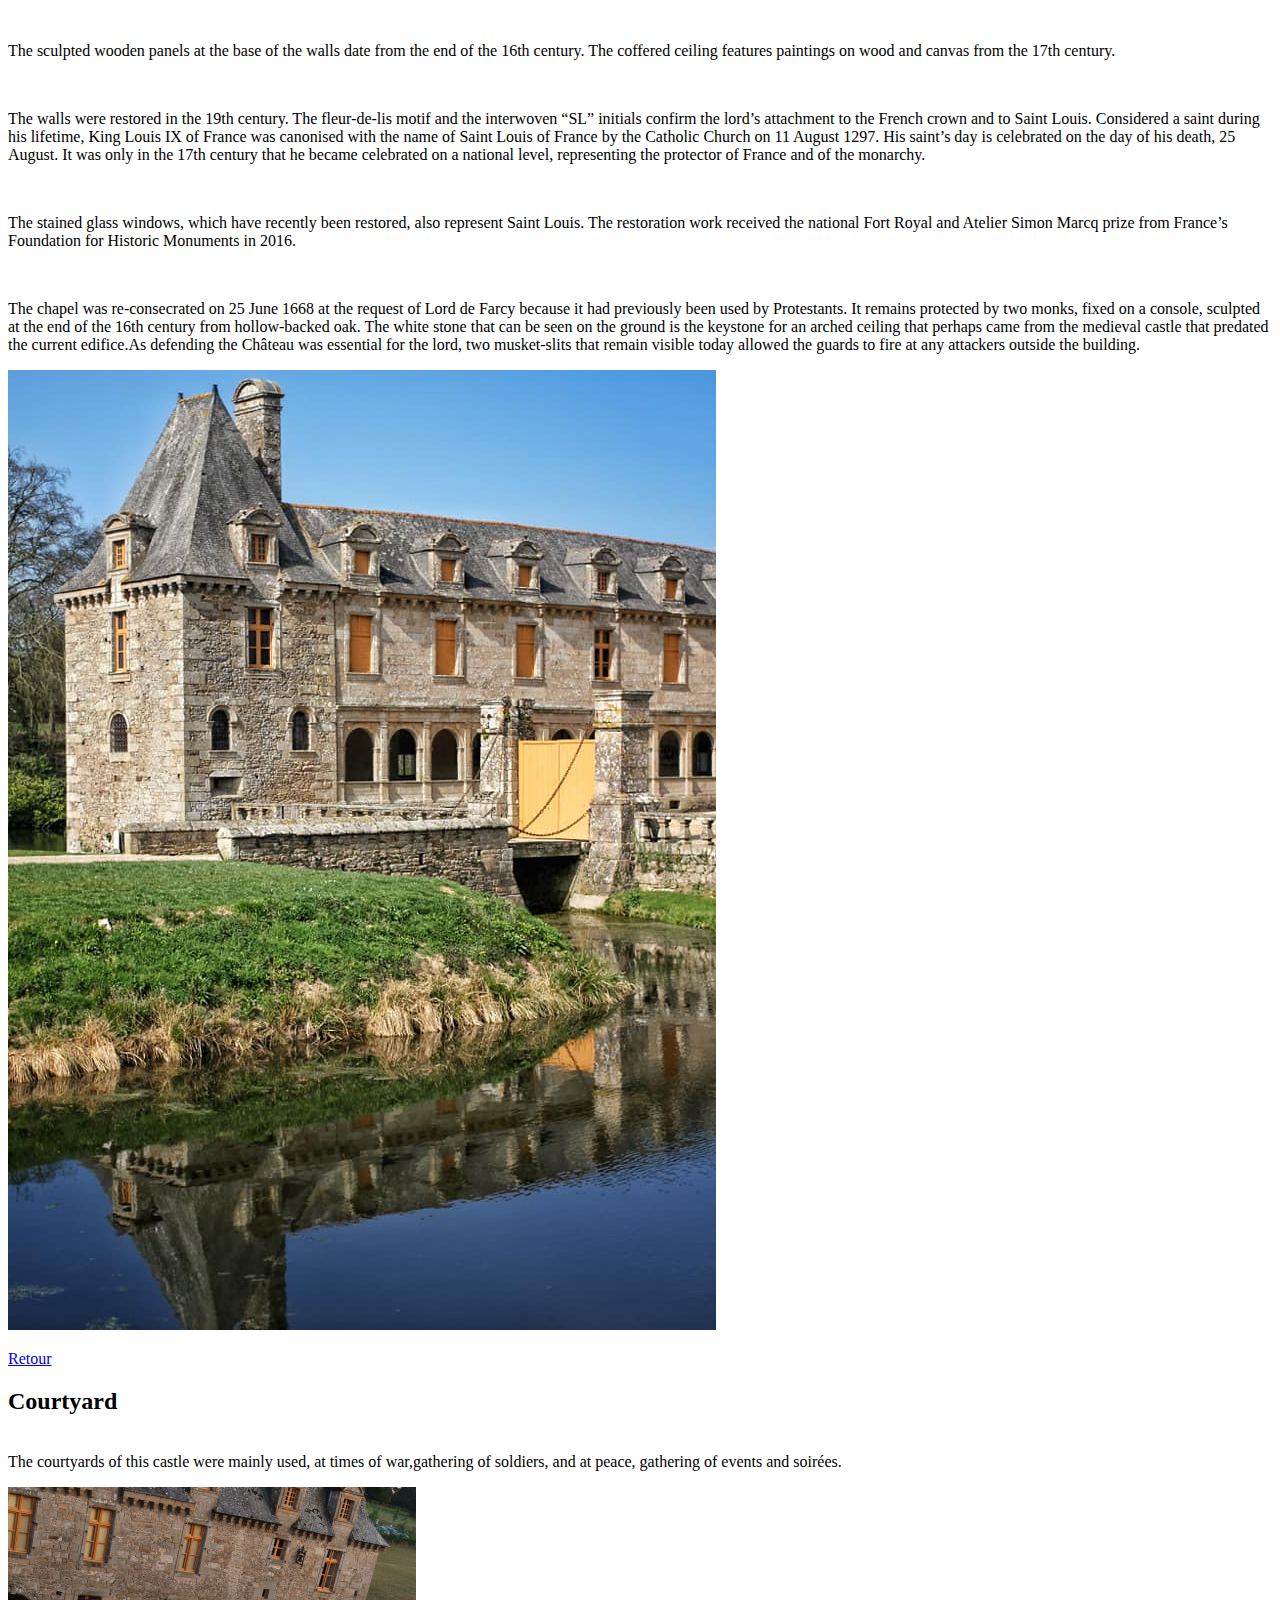
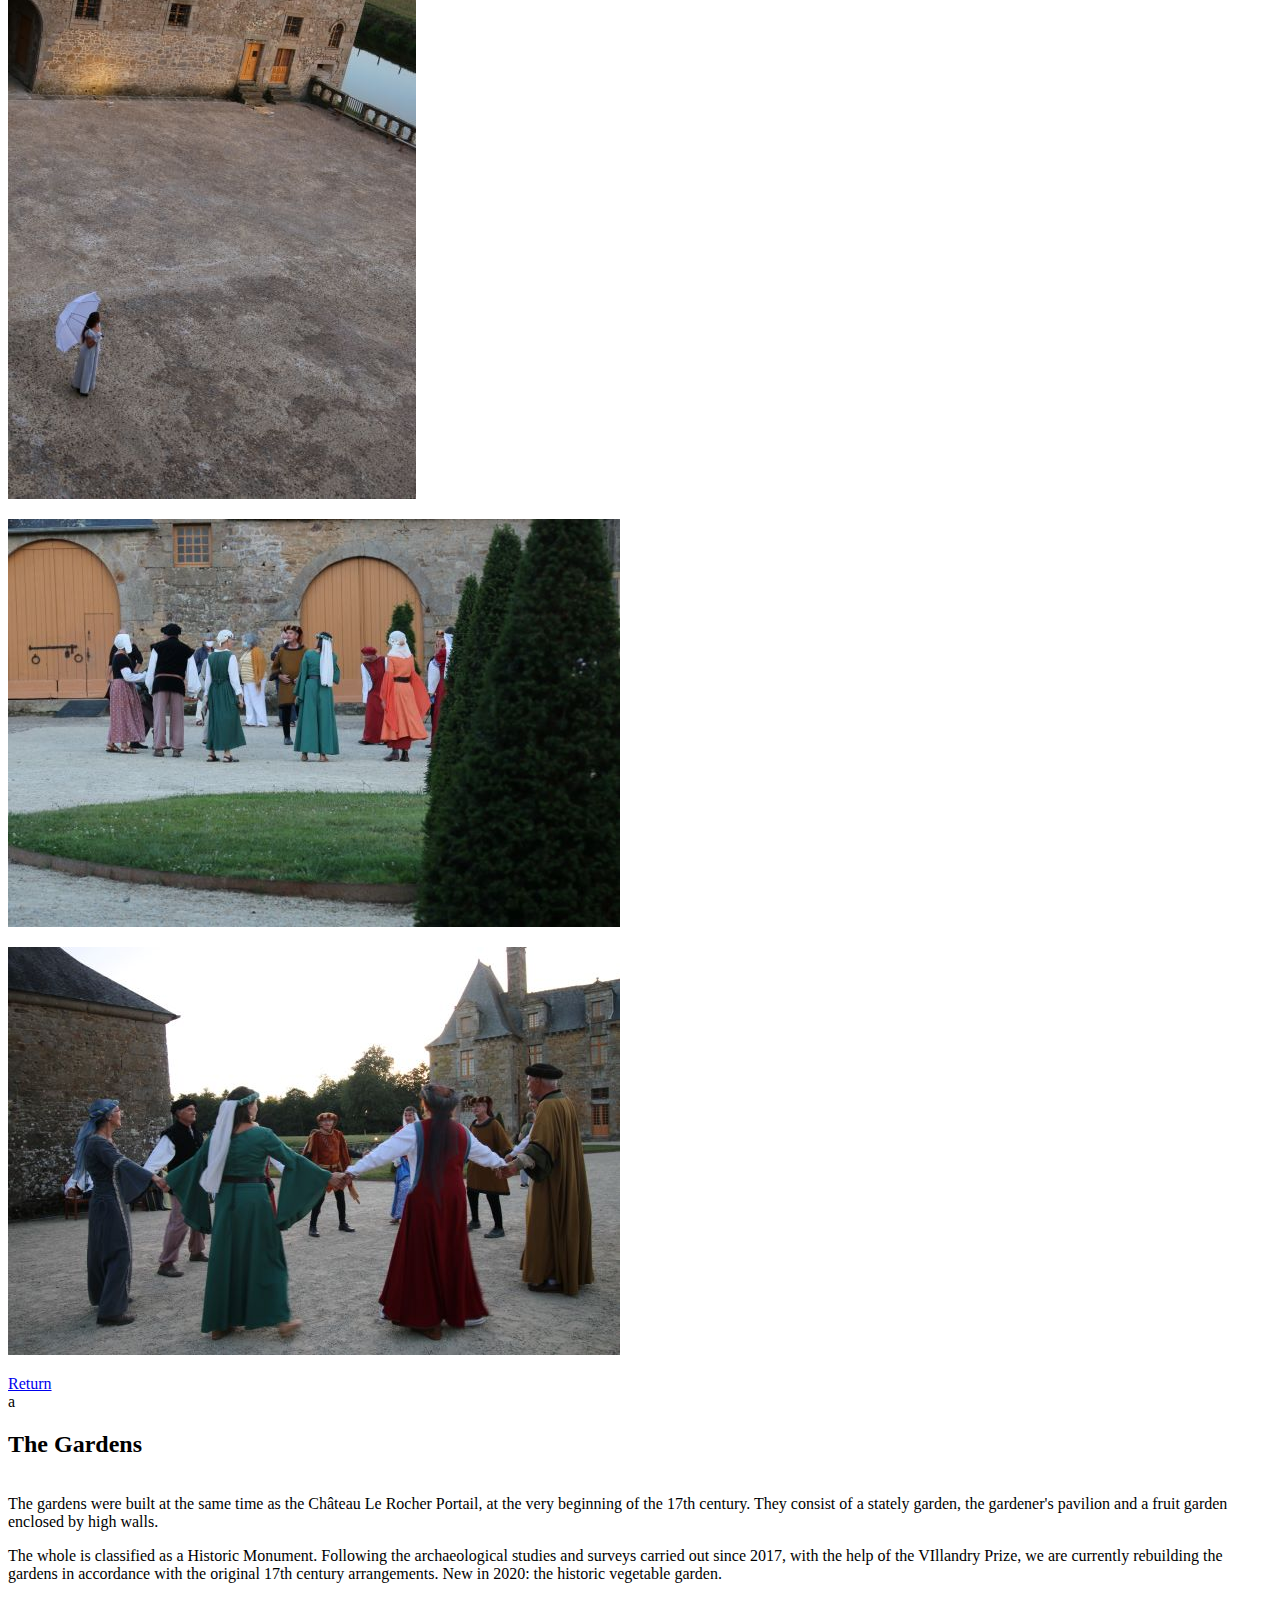
==== commit 19b8b4ec: "english update" ====
--- a/english.html
+++ b/english.html
@@ -1164,12 +1164,12 @@
 				<h2>Courtyard</a></h2>
 				<a class="image featured"><img src="images/square1.jpg" alt="" /></a>
 				<header>
-					Courtyards have historically been used for many purposes including cooking, sleeping, working, playing, gardening, and even places to keep animals. 
+					The courtyards of this castle were mainly used, at times of war,gathering of soldiers, and at peace, gathering of events and soirées.
+
 				</header>
 					 
 				<p> 
 
-					The courtyards of this castle were mainly used, at times of war,gathering of soldiers, and at peace, gathering of events and soirées.
 				</p><a class="image featured"><img src="images/square5.JPG" alt="" /></a><p>
 					
 				
@@ -1349,9 +1349,9 @@
 						<p></p>
 					</article>	
 					<article>
-						<a href="#noel" class="image featured"><img src="images/logorocher.png" alt="" /></a>
+						<a href="#patrimonie" class="image featured"><img src="images/logorocher.png" alt="" /></a>
 						<header>
-							<h3><a href="#patrimonie"></a> Journées du patrimoine</h3>
+							<h3><a href="#patrimonie"></a>Day of Heritage</h3>
 						</header>
 						<p></p>
 					</article>				
@@ -1399,8 +1399,8 @@
 				 
 				 <a class="image featured"><img src="images/expo2.jpg" alt="" /></a><p>
 			</p>
-				<a class="image featured"><img src="images/expopaintins.jpg" alt="" /></a><p>Philippe SIDOT et Charlotte CARSIN, deux artistes rennais, exposent leurs 
-					"Drôles de Bêtes". Des sculptures animalières très colorées.
+				<a class="image featured"><img src="images/expopaintins.jpg" alt="" /></a><p>Philippe SIDOT and Charlotte CARSIN, two artists from Rennes, exhibit their
+					"Funny Beasts". Very colorful animal sculptures.
 									</p>
 							</p>
 				<a class="image featured"><img src="images/betesposter.jpg" alt="" /></a><p>
@@ -1426,16 +1426,14 @@
 	
 						Indoors:
 
-The 1-hour free visit of the interiors of the castle, i.e. 2000m2 of historic rooms furnished and specially
+The free visit of 1 hour of the interiors of the castle, that is to say 2000m2 of historical rooms furnished and specially
 decorated for the Christmas holidays.
-A visit to the fully decorated and illuminated stables.
+She visited the fully decorated and illuminated stables.
 The visit of the chapel.
 The Father Christmas shop (a large heated room of 150m2 decorated with for sale:
 stuffed animals, disguises, toys, the souvenir guide, and many other gift ideas.
 
-Outside: Fairy lights of the castle and its courtyards. Access to Santa's giant sleigh.
-
-
+Outside: Fairy lights of the castle and its courtyards. Access to Santa's giant sleigh. 
 					</p><a class="image featured"><img src="images/xmascastle.JPG" alt="" /></a><p>
 						Treasure hunt in the castle
 
@@ -1628,7 +1626,7 @@
 								<!-- Copyright -->
 									<div class="copyright">
 										<ul class="menu">
-											<li>&copy; Château du Rocher Portail 2021</li><li>Developed by: <a href="https://carlosvsanluis.github.io">Carlos San Luis</a> <br>Design: <a>HTML5 UP</a></li>
+											<li>&copy; Château du Rocher Portail 2021</li><li>Developed by: <a href="https://techbzh.com">TechBzh.com</a> <br>Design: <a href="http://html5up.net">HTML5 UP</a></li>
 										</ul>
 									</div>
 
